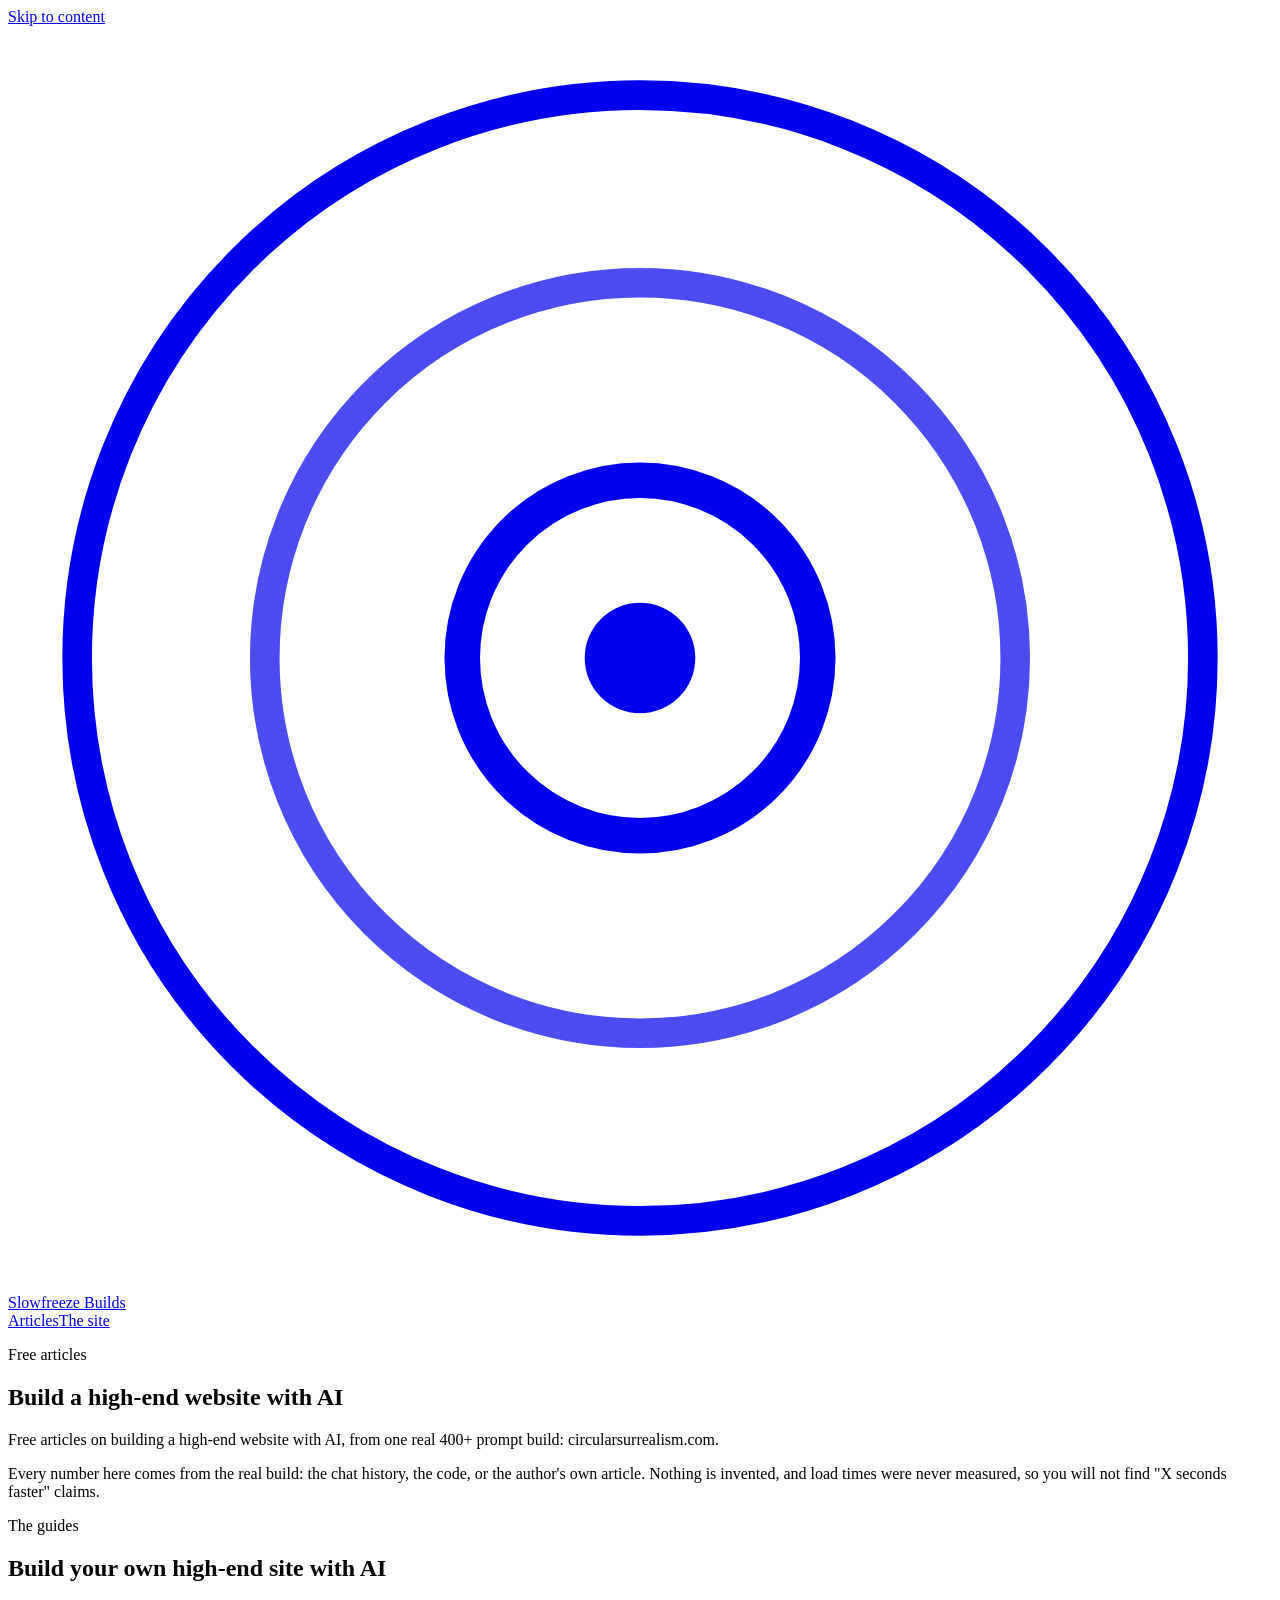
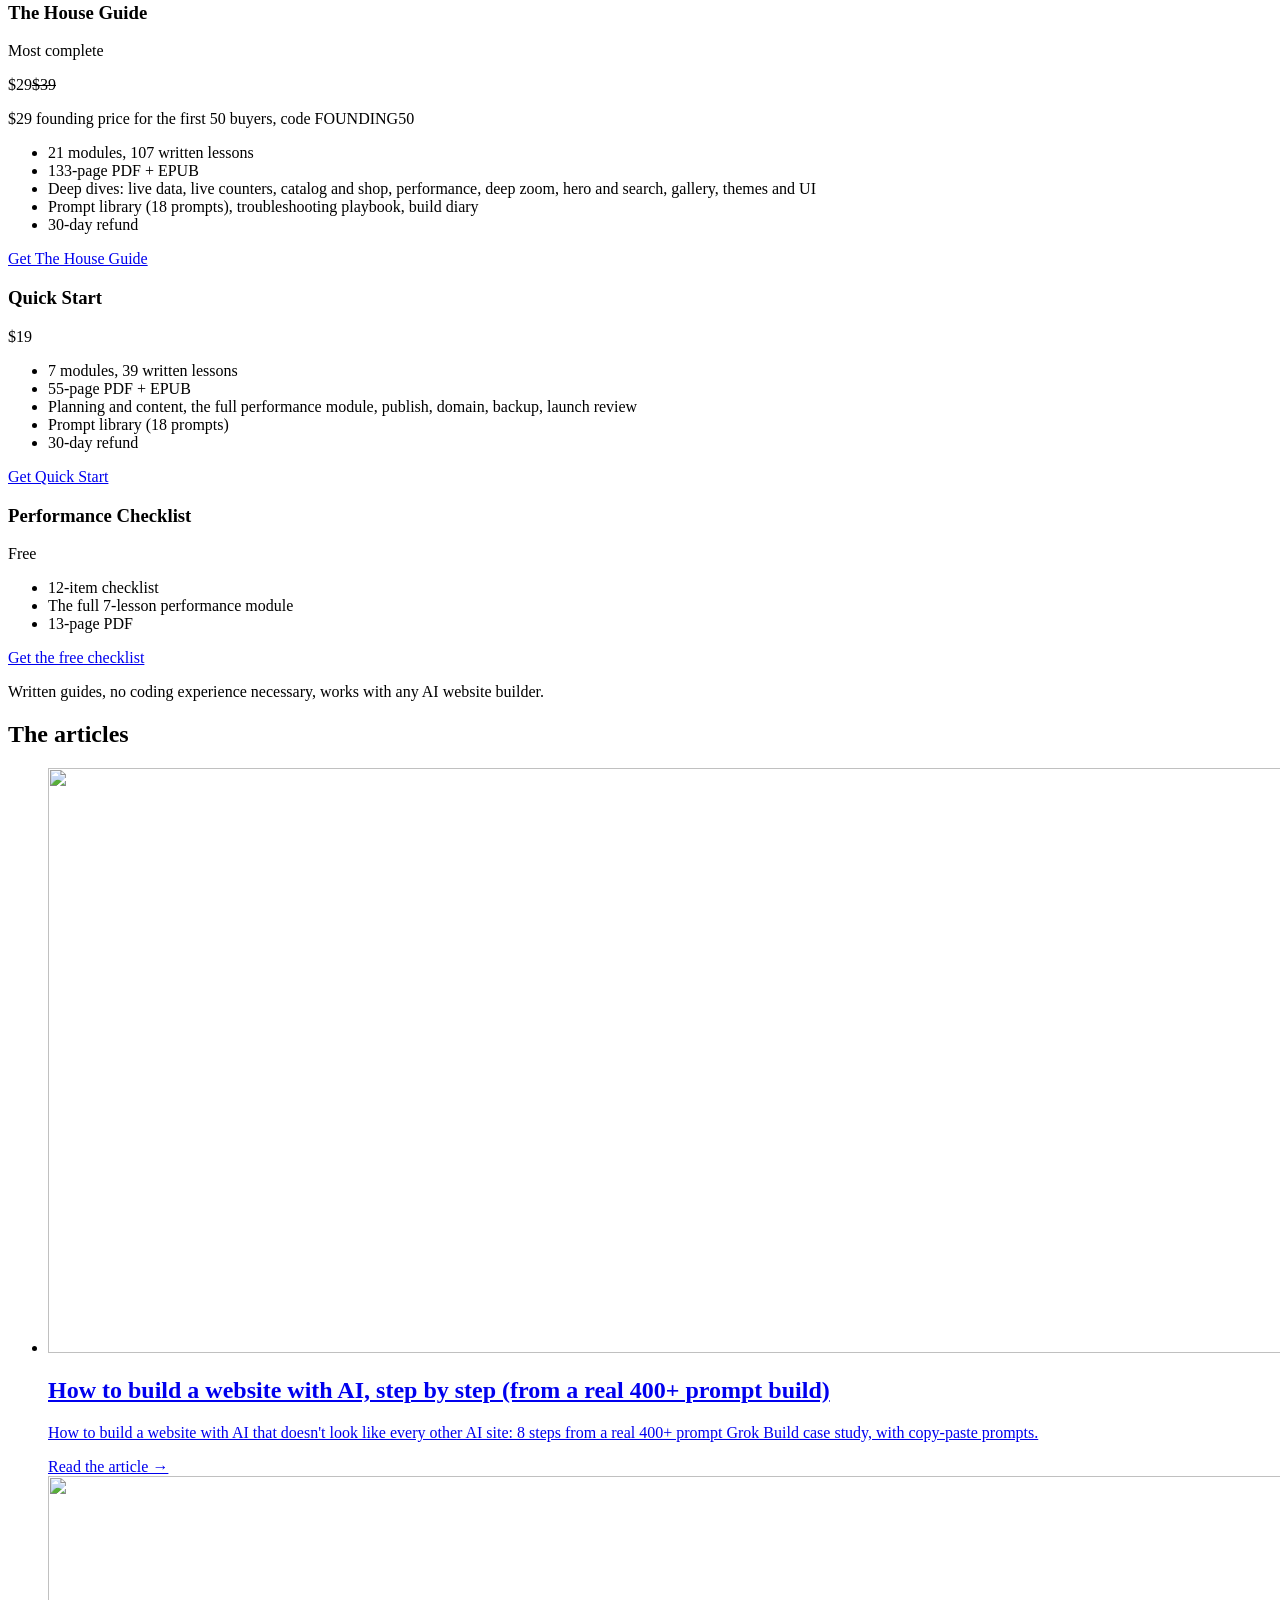
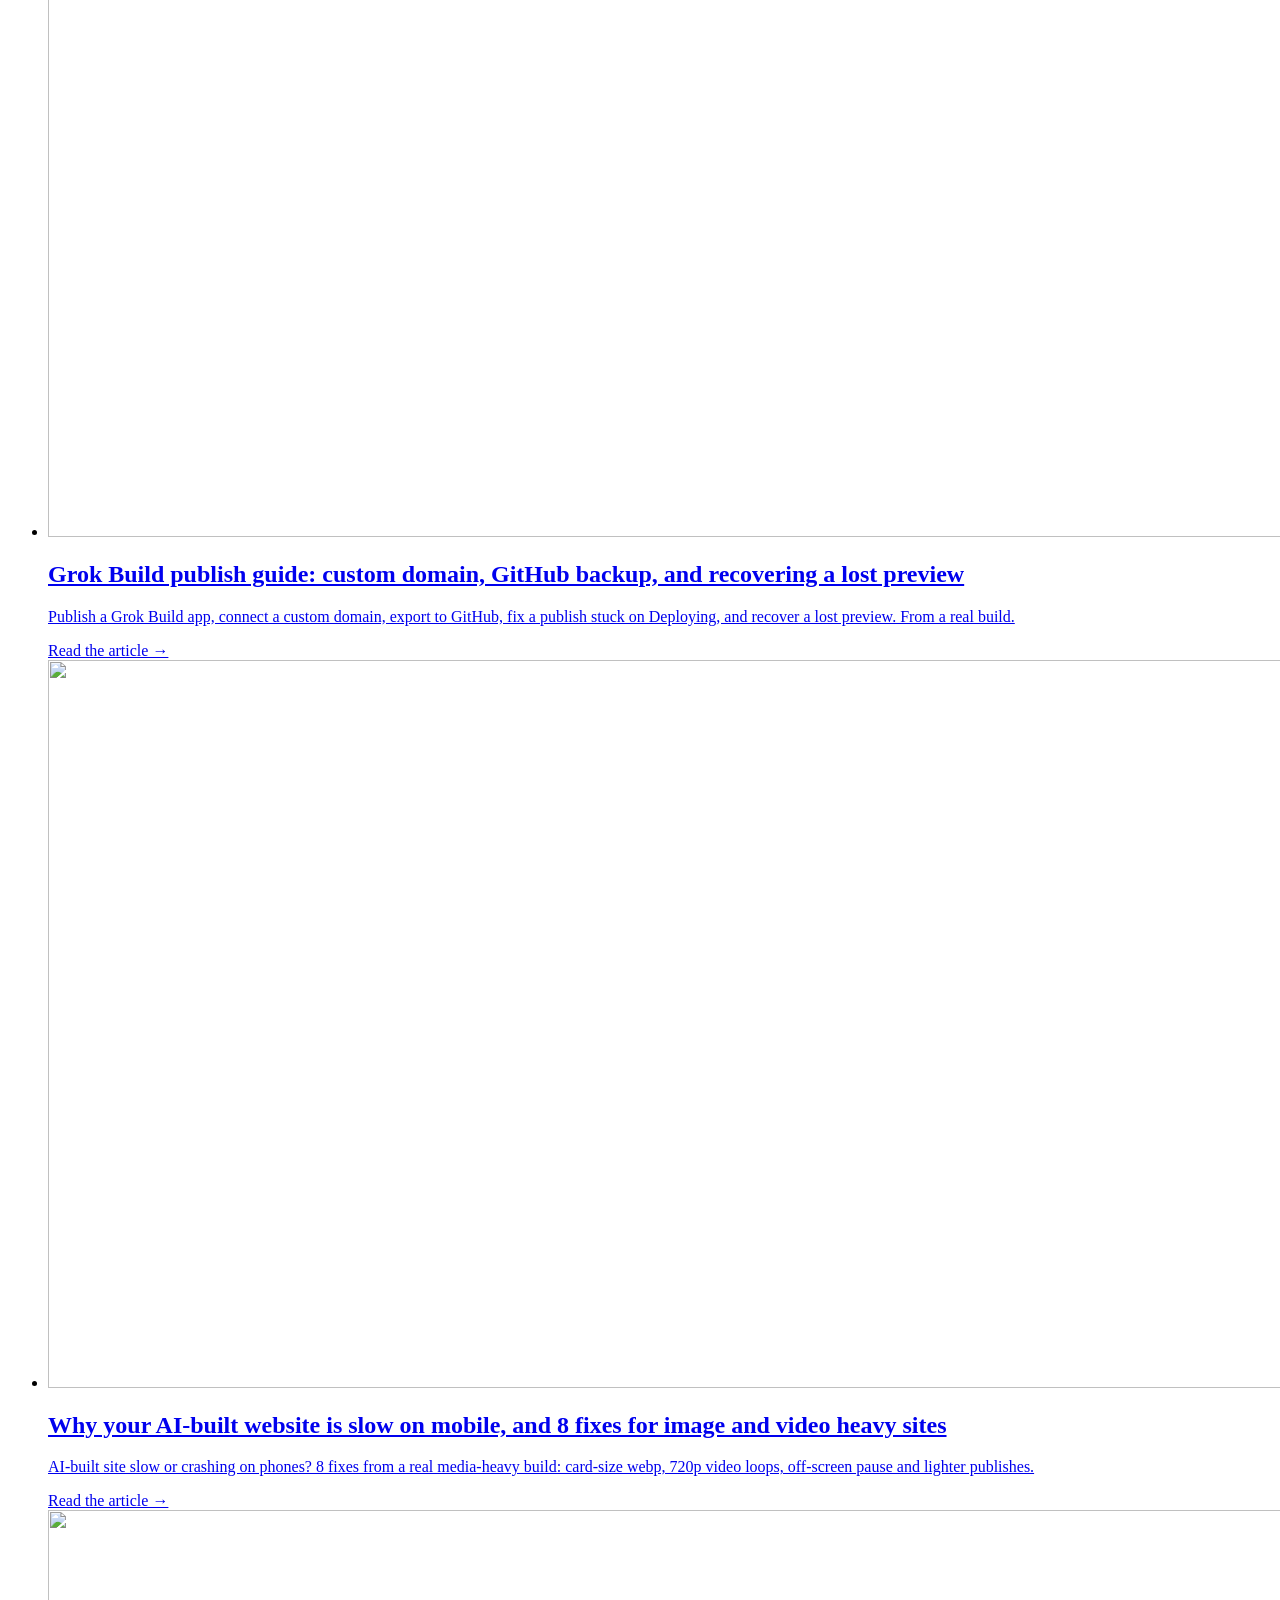
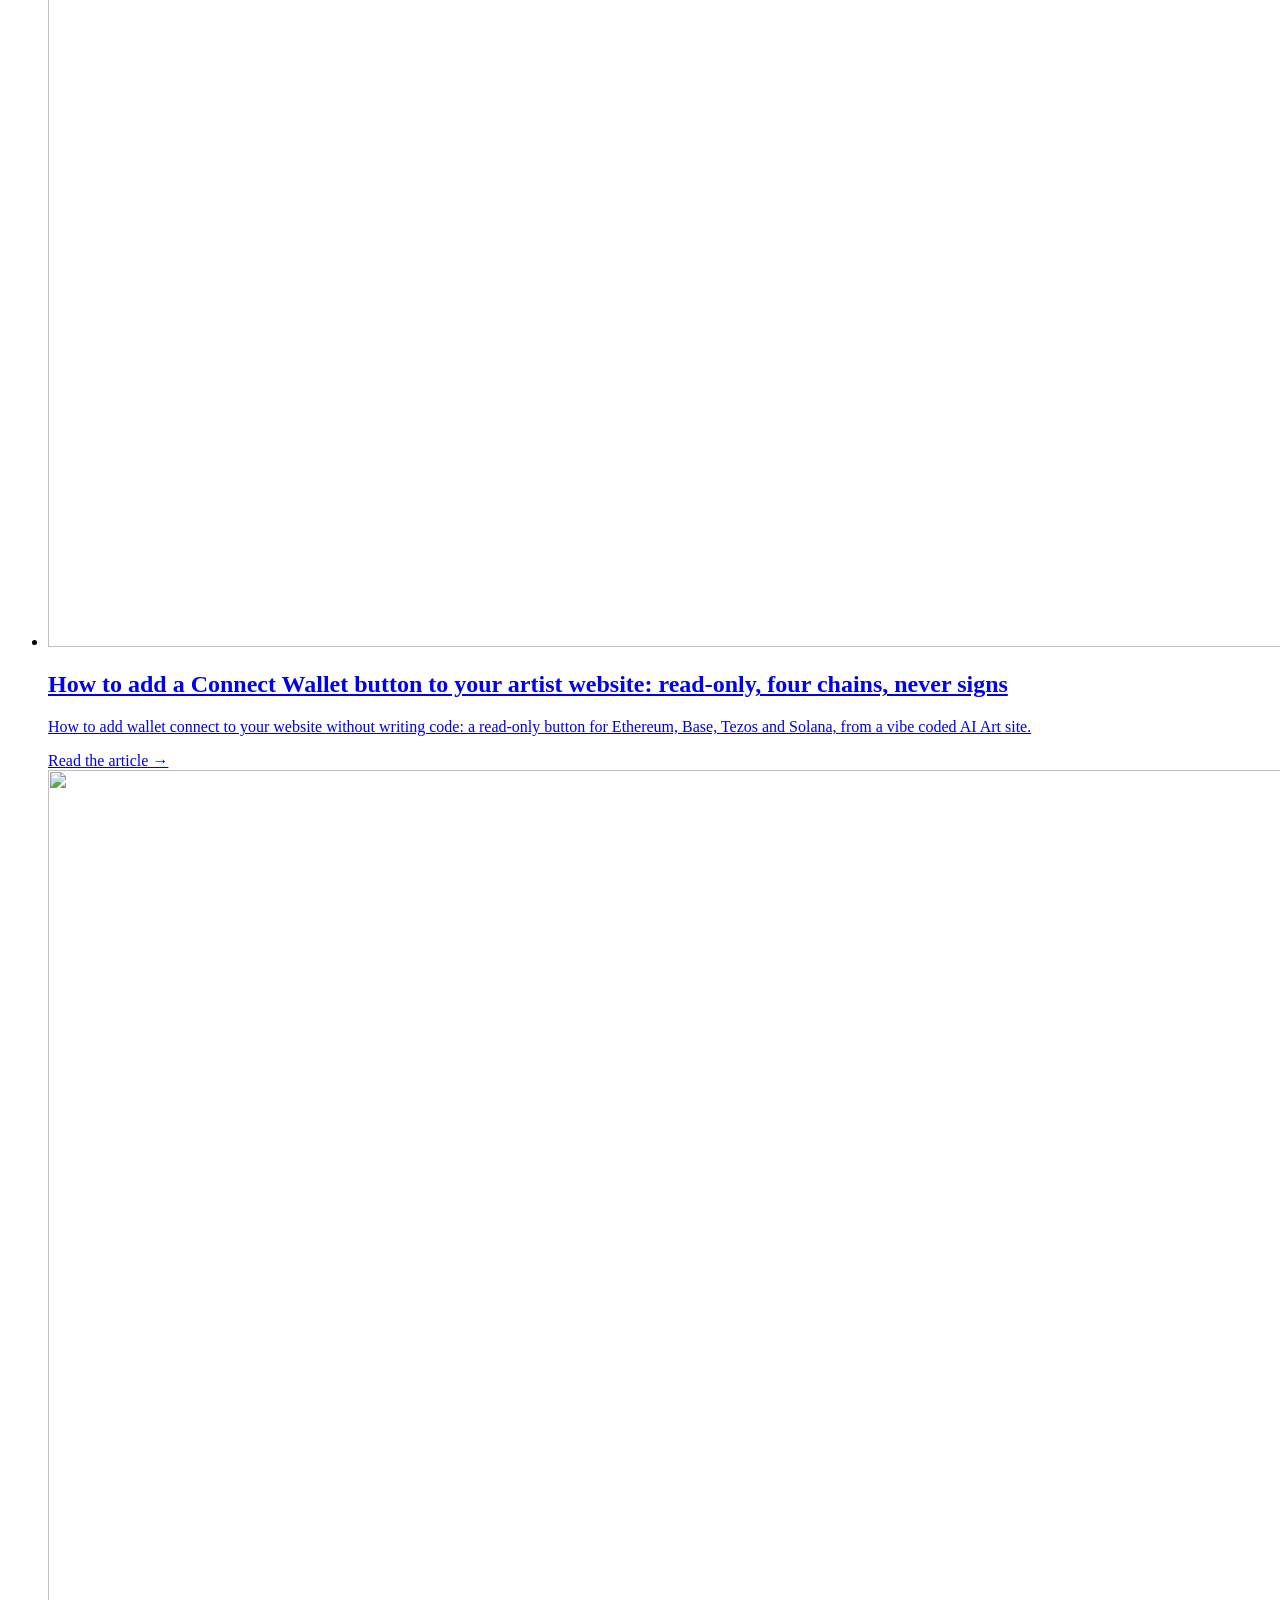
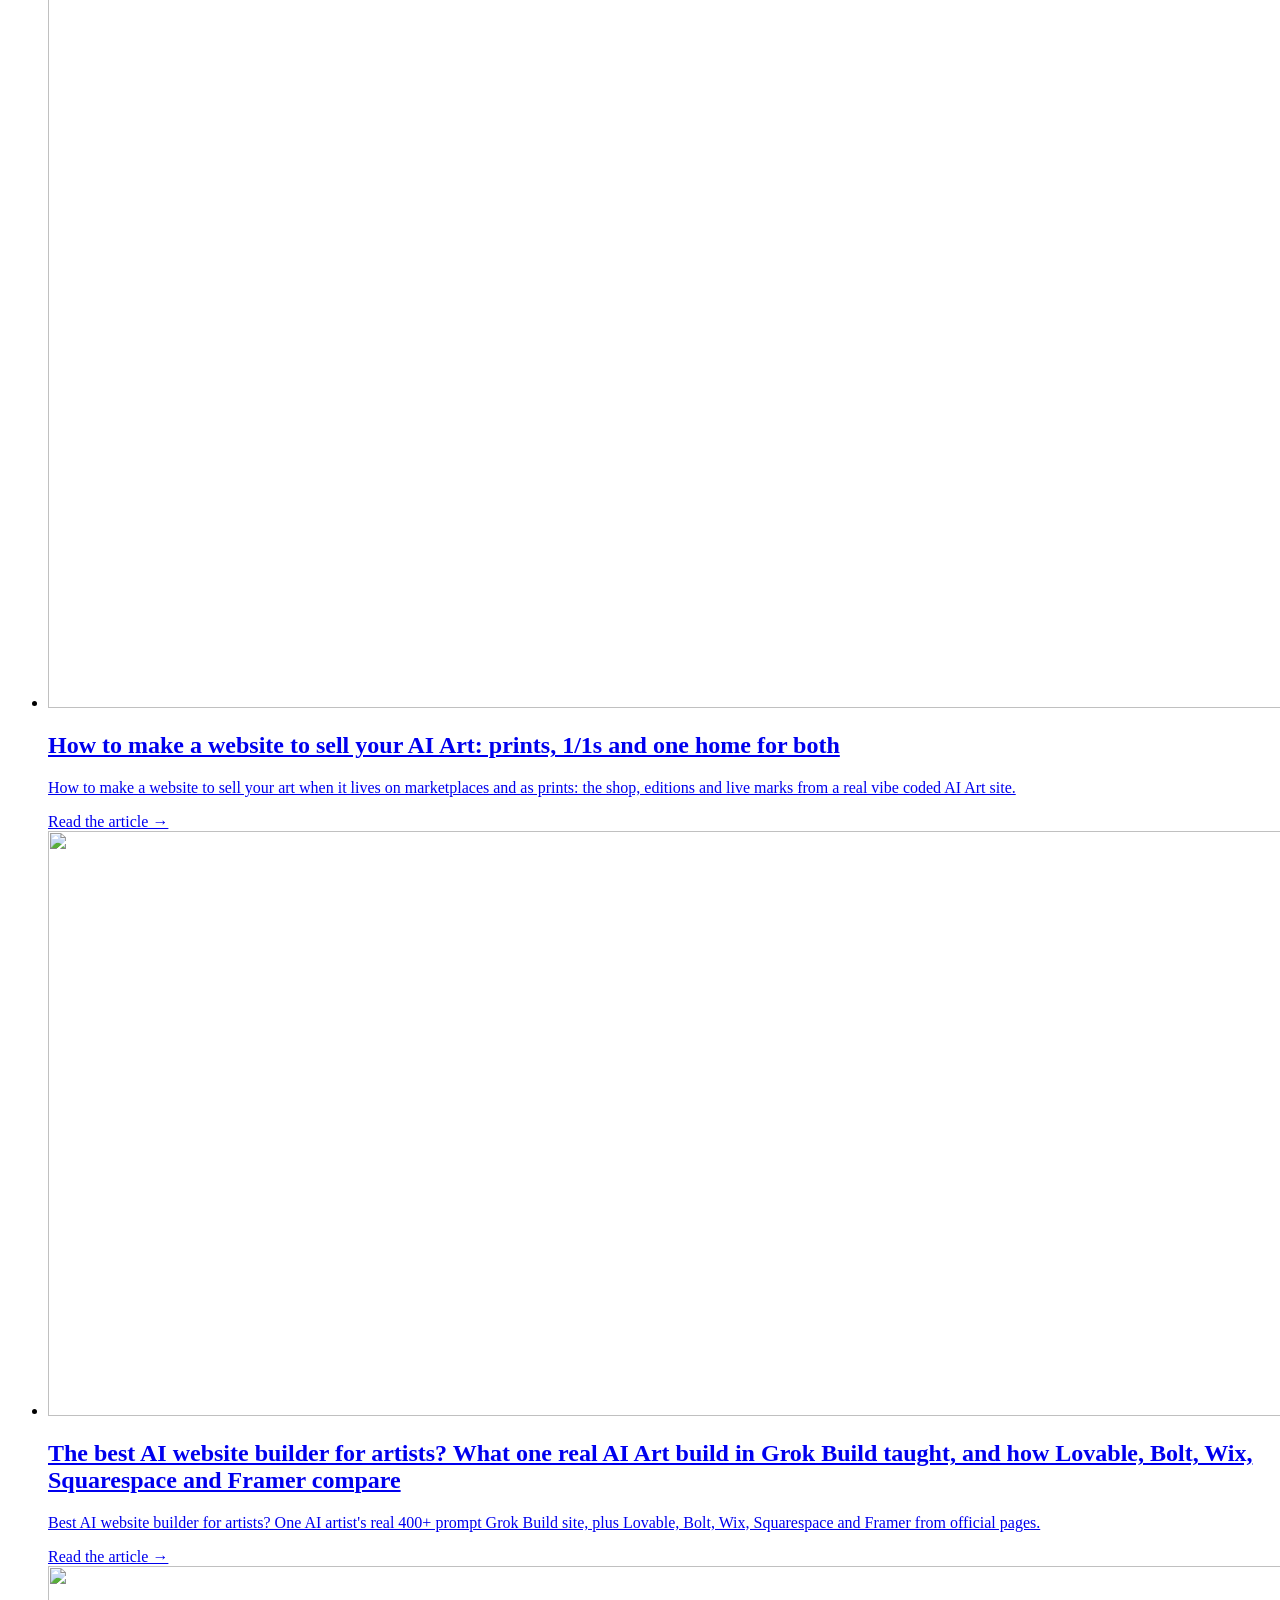
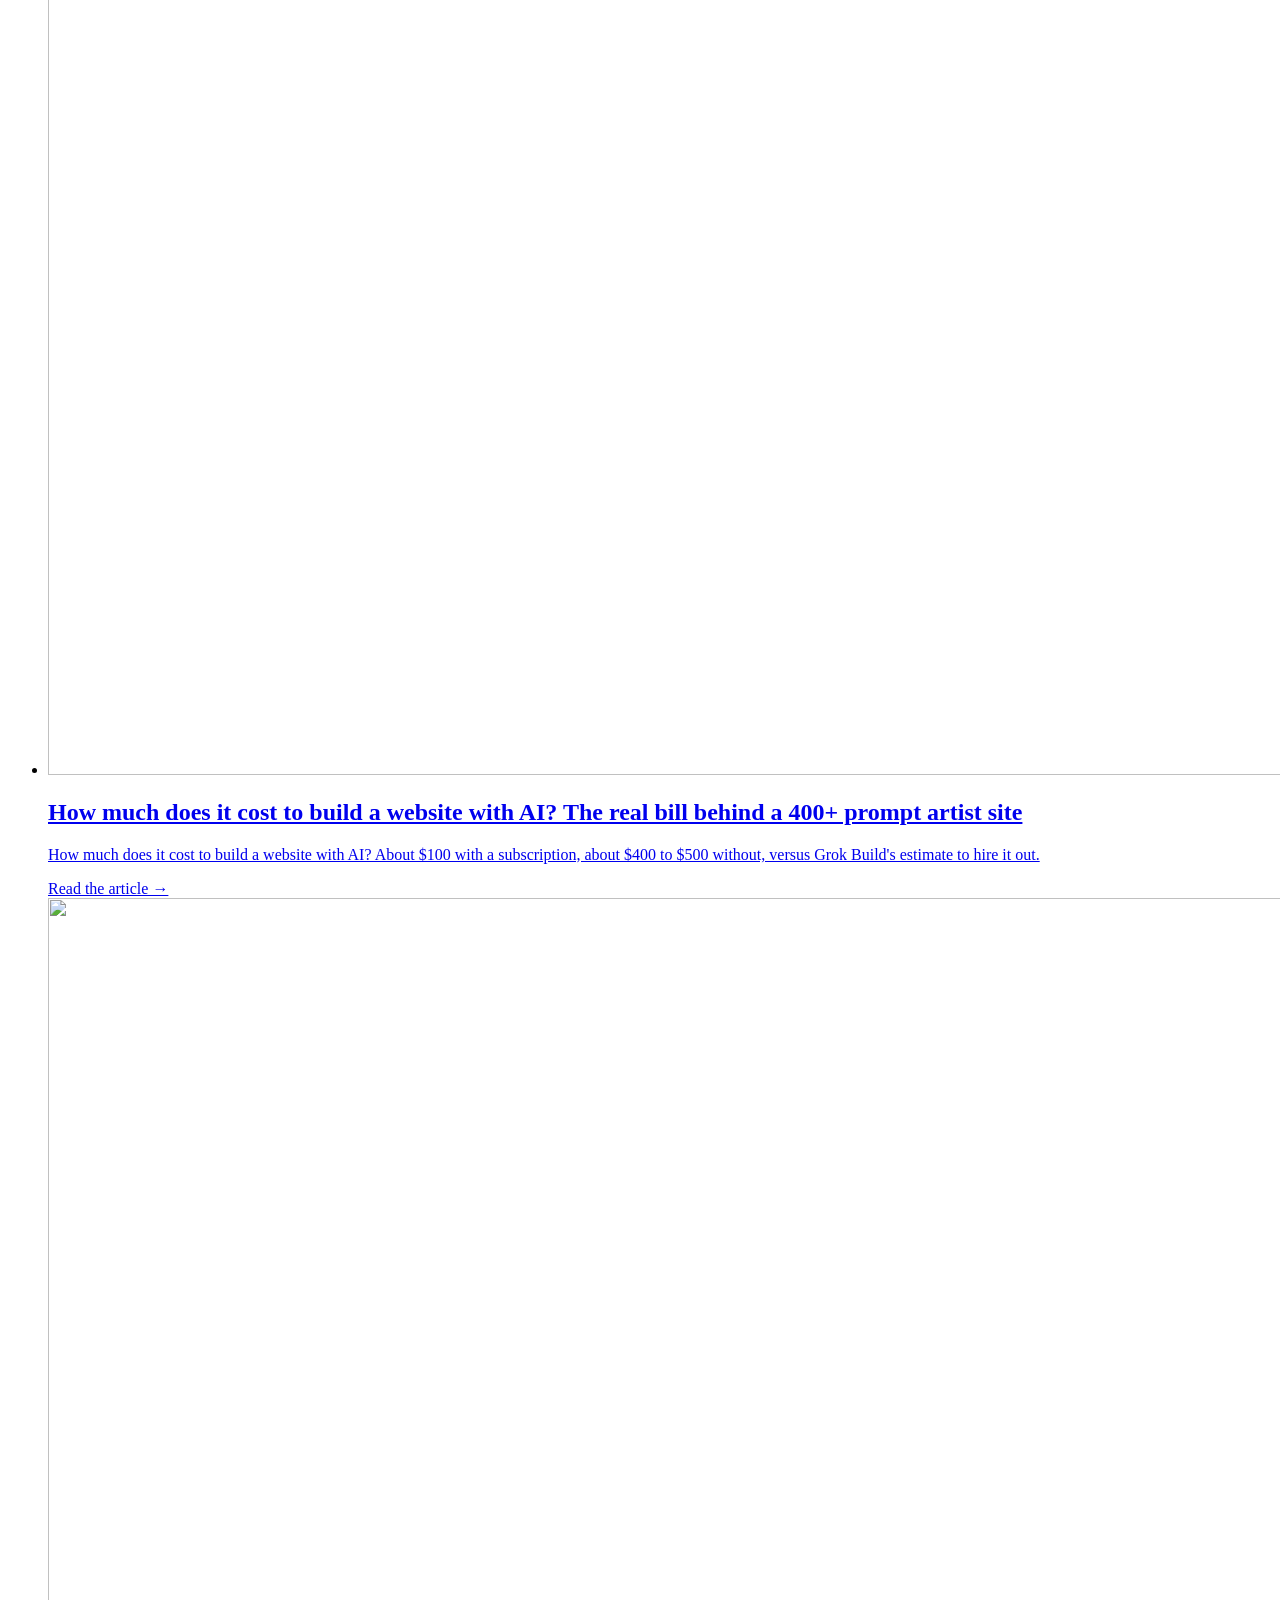
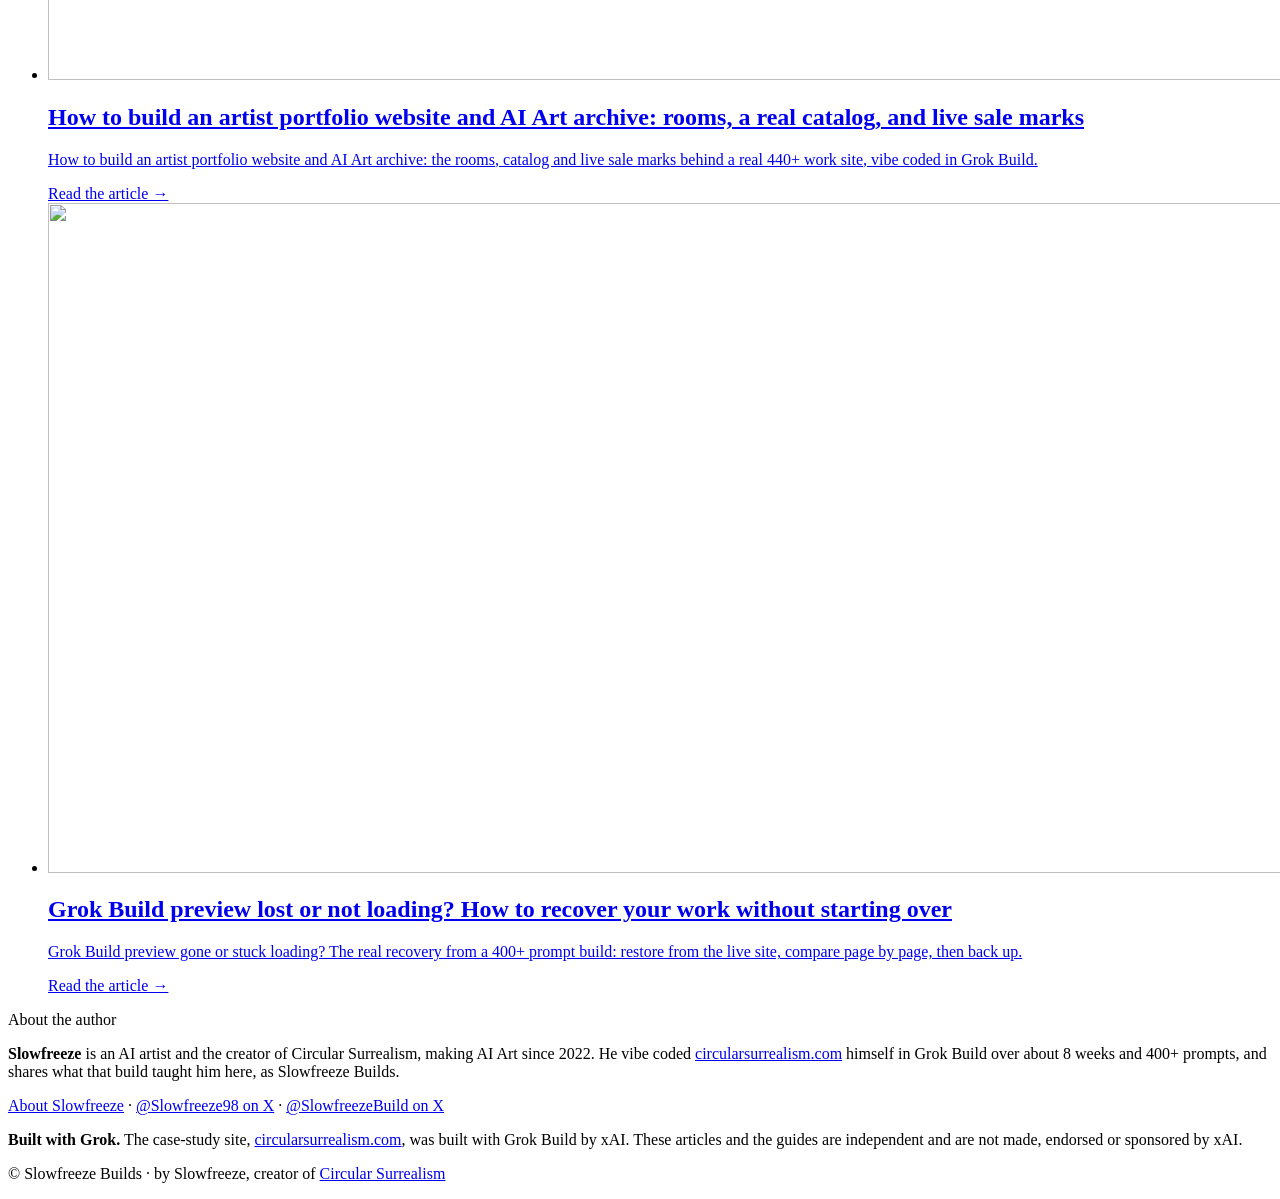
==== docs/index.html @ a95d2339 "Publish article: how-much-does-it-cost-to-build-a-website-with-ai" ====
<!doctype html>
<html lang="en">
<head>
<meta charset="utf-8">
<meta name="viewport" content="width=device-width, initial-scale=1">
<title>Build a High-End Website with AI — Slowfreeze Builds</title>
<meta name="description" content="Free articles on building a high-end website with AI, from one real 400+ prompt build: circularsurrealism.com.">
<link rel="canonical" href="https://guide.circularsurrealism.com/">
<meta property="og:type" content="website">
<meta property="og:site_name" content="Slowfreeze Builds">
<meta property="og:title" content="Build a High-End Website with AI — Slowfreeze Builds">
<meta property="og:description" content="Free articles on building a high-end website with AI, from one real 400+ prompt build: circularsurrealism.com.">
<meta property="og:url" content="https://guide.circularsurrealism.com/">
<meta property="og:image" content="https://guide.circularsurrealism.com/assets/og/home.jpg">
<meta name="twitter:image" content="https://guide.circularsurrealism.com/assets/og/home.jpg">
<meta name="twitter:card" content="summary_large_image">
<meta name="twitter:title" content="Build a High-End Website with AI — Slowfreeze Builds">
<meta name="twitter:description" content="Free articles on building a high-end website with AI, from one real 400+ prompt build: circularsurrealism.com.">
<meta name="theme-color" content="#0d0b08">
<meta name="p:domain_verify" content="8b572280ec21d7344ce35e3d0566f415"/>
<link rel="icon" type="image/png" sizes="32x32" href="/favicon-32.png">
<link rel="icon" type="image/png" sizes="16x16" href="/favicon-16.png">
<link rel="icon" href="/favicon.ico" sizes="any">
<link rel="icon" type="image/svg+xml" href="/favicon.svg">
<link rel="apple-touch-icon" sizes="180x180" href="/circular-surrealism-icon.png">
<link rel="preconnect" href="https://fonts.googleapis.com">
<link rel="preconnect" href="https://fonts.gstatic.com" crossorigin>
<link rel="stylesheet" href="https://fonts.googleapis.com/css2?family=Syne:wght@600&display=swap">
<link rel="stylesheet" href="/style.css">
<script type="application/ld+json">{"@context": "https://schema.org", "@graph": [{"@type": "WebSite", "@id": "https://guide.circularsurrealism.com/#website", "url": "https://guide.circularsurrealism.com/", "name": "Slowfreeze Builds", "alternateName": "Circular Surrealism · Build Notes", "inLanguage": "en", "publisher": {"@id": "https://guide.circularsurrealism.com/#org"}, "author": {"@id": "https://circularsurrealism.com/#slowfreeze"}}, {"@type": "Organization", "@id": "https://guide.circularsurrealism.com/#org", "name": "Slowfreeze Builds", "url": "https://guide.circularsurrealism.com/", "logo": {"@type": "ImageObject", "url": "https://guide.circularsurrealism.com/circular-surrealism-icon.png"}, "description": "Vibe coding guides and free build notes from one real 400+ prompt website build: circularsurrealism.com. No coding experience necessary.", "founder": {"@id": "https://circularsurrealism.com/#slowfreeze"}, "parentOrganization": {"@id": "https://circularsurrealism.com/#studio"}, "sameAs": ["https://x.com/SlowfreezeBuild", "https://slowfreezebuilds.gumroad.com/", "https://www.pinterest.com/slowfreezebuilds/"]}, {"@type": "Person", "@id": "https://circularsurrealism.com/#slowfreeze", "name": "Slowfreeze", "url": "https://circularsurrealism.com/about", "sameAs": ["https://x.com/Slowfreeze98", "https://www.transient.xyz/@slowfreeze", "https://opensea.io/Slowfreeze"]}]}</script>
</head>
<body>
<a class="skip" href="#main">Skip to content</a>
<header class="site-header"><div class="wrap">
<a class="brand" href="/"><svg class="mark" viewBox="0 0 32 32" fill="none" aria-hidden="true"><circle cx="16" cy="16" r="14.25" stroke="currentColor" stroke-width="0.75"></circle><circle cx="16" cy="16" r="9.5" stroke="currentColor" stroke-width="0.75" opacity="0.7"></circle><circle cx="16" cy="16" r="4.5" stroke="currentColor" stroke-width="0.9"></circle><circle cx="16" cy="16" r="1.4" fill="currentColor"></circle></svg><span><span class="wordmark">Slowfreeze Builds</span></span></a>
<nav><a href="/">Articles</a><a href="https://circularsurrealism.com" rel="noopener">The site</a></nav>
</div></header>
<main id="main" class="wrap home">
<section class="intro">
<p class="eyebrow">Free articles</p>
<h1>Build a high-end website with AI</h1>
<p class="dek">Free articles on building a high-end website with AI, from one real 400+ prompt build: circularsurrealism.com.</p>
<p>Every number here comes from the real build: the chat history, the code, or the author's own article. Nothing is invented, and load times were never measured, so you will not find "X seconds faster" claims.</p>
</section>
<section class="tiers" id="guides" aria-labelledby="guides-h"><p class="tiers-eyebrow">The guides</p><h2 class="tiers-h" id="guides-h">Build your own high-end site with AI</h2><div class="tier-grid"><div class="tier featured"><div class="tier-top"><h3 class="tier-name">The House Guide</h3><span class="tier-badge">Most complete</span></div><p class="tier-price"><span class="now">$29</span><s class="was" aria-label="regular price $39">$39</s></p><p class="tier-founding">$29 founding price for the first 50 buyers, code FOUNDING50</p><ul class="tier-points"><li>21 modules, 107 written lessons</li><li>133-page PDF + EPUB</li><li>Deep dives: live data, live counters, catalog and shop, performance, deep zoom, hero and search, gallery, themes and UI</li><li>Prompt library (18 prompts), troubleshooting playbook, build diary</li><li>30-day refund</li></ul><a class="tier-btn primary" href="https://slowfreezebuilds.gumroad.com/l/sjvavd?offer_code=FOUNDING50" rel="noopener">Get The House Guide</a></div><div class="tier-pair"><div class="tier"><div class="tier-top"><h3 class="tier-name">Quick Start</h3></div><p class="tier-price"><span class="now">$19</span></p><ul class="tier-points"><li>7 modules, 39 written lessons</li><li>55-page PDF + EPUB</li><li>Planning and content, the full performance module, publish, domain, backup, launch review</li><li>Prompt library (18 prompts)</li><li>30-day refund</li></ul><a class="tier-btn" href="https://slowfreezebuilds.gumroad.com/l/kslwf" rel="noopener">Get Quick Start</a></div><div class="tier"><div class="tier-top"><h3 class="tier-name">Performance Checklist</h3></div><p class="tier-price"><span class="now">Free</span></p><ul class="tier-points"><li>12-item checklist</li><li>The full 7-lesson performance module</li><li>13-page PDF</li></ul><a class="tier-btn" href="https://slowfreezebuilds.gumroad.com/l/svpmd" rel="noopener">Get the free checklist</a></div></div></div><p class="tiers-note">Written guides, no coding experience necessary, works with any AI website builder.</p></section>
<h2 class="list-h">The articles</h2>
<ul class="cards">
<li class="card"><a href="/how-to-build-a-website-with-ai/"><img src="/assets/img/f1-builder-loop-900.webp" alt="" width="1600" height="585" loading="lazy" decoding="async"><div><h2>How to build a website with AI, step by step (from a real 400+ prompt build)</h2><p>How to build a website with AI that doesn&#x27;t look like every other AI site: 8 steps from a real 400+ prompt Grok Build case study, with copy-paste prompts.</p><span class="more">Read the article →</span></div></a></li><li class="card"><a href="/grok-build-publish-custom-domain-github/"><img src="/assets/img/e2-three-pieces-900.webp" alt="" width="1600" height="661" loading="lazy" decoding="async"><div><h2>Grok Build publish guide: custom domain, GitHub backup, and recovering a lost preview</h2><p>Publish a Grok Build app, connect a custom domain, export to GitHub, fix a publish stuck on Deploying, and recover a lost preview. From a real build.</p><span class="more">Read the article →</span></div></a></li><li class="card"><a href="/make-ai-built-website-load-faster/"><img src="/assets/img/s4-before-after-media-900.webp" alt="" width="1600" height="728" loading="lazy" decoding="async"><div><h2>Why your AI-built website is slow on mobile, and 8 fixes for image and video heavy sites</h2><p>AI-built site slow or crashing on phones? 8 fixes from a real media-heavy build: card-size webp, 720p video loops, off-screen pause and lighter publishes.</p><span class="more">Read the article →</span></div></a></li><li class="card"><a href="/add-connect-wallet-button-to-website/"><img src="/assets/img/w2-connectors-900.webp" alt="" width="1600" height="737" loading="lazy" decoding="async"><div><h2>How to add a Connect Wallet button to your artist website: read-only, four chains, never signs</h2><p>How to add wallet connect to your website without writing code: a read-only button for Ethereum, Base, Tezos and Solana, from a vibe coded AI Art site.</p><span class="more">Read the article →</span></div></a></li><li class="card"><a href="/make-a-website-to-sell-your-ai-art/"><img src="/assets/img/s3-shop-page-900.webp" alt="" width="1600" height="1538" loading="lazy" decoding="async"><div><h2>How to make a website to sell your AI Art: prints, 1/1s and one home for both</h2><p>How to make a website to sell your art when it lives on marketplaces and as prints: the shop, editions and live marks from a real vibe coded AI Art site.</p><span class="more">Read the article →</span></div></a></li><li class="card"><a href="/best-ai-website-builder-for-artists/"><img src="/assets/img/f1-builder-loop-900.webp" alt="" width="1600" height="585" loading="lazy" decoding="async"><div><h2>The best AI website builder for artists? What one real AI Art build in Grok Build taught, and how Lovable, Bolt, Wix, Squarespace and Framer compare</h2><p>Best AI website builder for artists? One AI artist&#x27;s real 400+ prompt Grok Build site, plus Lovable, Bolt, Wix, Squarespace and Framer from official pages.</p><span class="more">Read the article →</span></div></a></li><li class="card"><a href="/how-much-does-it-cost-to-build-a-website-with-ai/"><img src="/assets/img/timeline-8-weeks-900.webp" alt="" width="1600" height="809" loading="lazy" decoding="async"><div><h2>How much does it cost to build a website with AI? The real bill behind a 400+ prompt artist site</h2><p>How much does it cost to build a website with AI? About $100 with a subscription, about $400 to $500 without, versus Grok Build&#x27;s estimate to hire it out.</p><span class="more">Read the article →</span></div></a></li><li class="card"><a href="/build-an-artist-portfolio-website-with-ai/"><img src="/assets/img/s3-rooms-900.webp" alt="" width="1600" height="782" loading="lazy" decoding="async"><div><h2>How to build an artist portfolio website and AI Art archive: rooms, a real catalog, and live sale marks</h2><p>How to build an artist portfolio website and AI Art archive: the rooms, catalog and live sale marks behind a real 440+ work site, vibe coded in Grok Build.</p><span class="more">Read the article →</span></div></a></li><li class="card"><a href="/grok-build-lost-preview-recovery/"><img src="/assets/img/e2-restore-from-live-900.webp" alt="" width="1600" height="670" loading="lazy" decoding="async"><div><h2>Grok Build preview lost or not loading? How to recover your work without starting over</h2><p>Grok Build preview gone or stuck loading? The real recovery from a 400+ prompt build: restore from the live site, compare page by page, then back up.</p><span class="more">Read the article →</span></div></a></li>
</ul>
<aside class="author-box" aria-label="About the author">
<p class="author-eyebrow">About the author</p>
<p><strong>Slowfreeze</strong> is an AI artist and the creator of Circular Surrealism, making AI Art since 2022. He vibe coded <a href="https://circularsurrealism.com" rel="noopener">circularsurrealism.com</a> himself in Grok Build over about 8 weeks and 400+ prompts, and shares what that build taught him here, as Slowfreeze Builds.</p>
<p class="author-links"><a href="https://circularsurrealism.com/about" rel="noopener">About Slowfreeze</a> · <a href="https://x.com/Slowfreeze98" rel="noopener">@Slowfreeze98 on X</a> · <a href="https://x.com/SlowfreezeBuild" rel="noopener">@SlowfreezeBuild on X</a></p>
</aside>
</main>
<footer class="site-footer"><div class="wrap">
<p class="credit"><strong>Built with Grok.</strong> The case-study site, <a href="https://circularsurrealism.com" rel="noopener">circularsurrealism.com</a>, was built with Grok Build by xAI. These articles and the guides are independent and are not made, endorsed or sponsored by xAI.</p>
<p class="small">&copy; Slowfreeze Builds · by Slowfreeze, creator of <a href="https://circularsurrealism.com" rel="noopener">Circular Surrealism</a></p>
</div></footer>
<a class="tier-float" href="#guides" hidden>Guides from $19</a>
<script src="/site.js" defer></script>
</body></html>
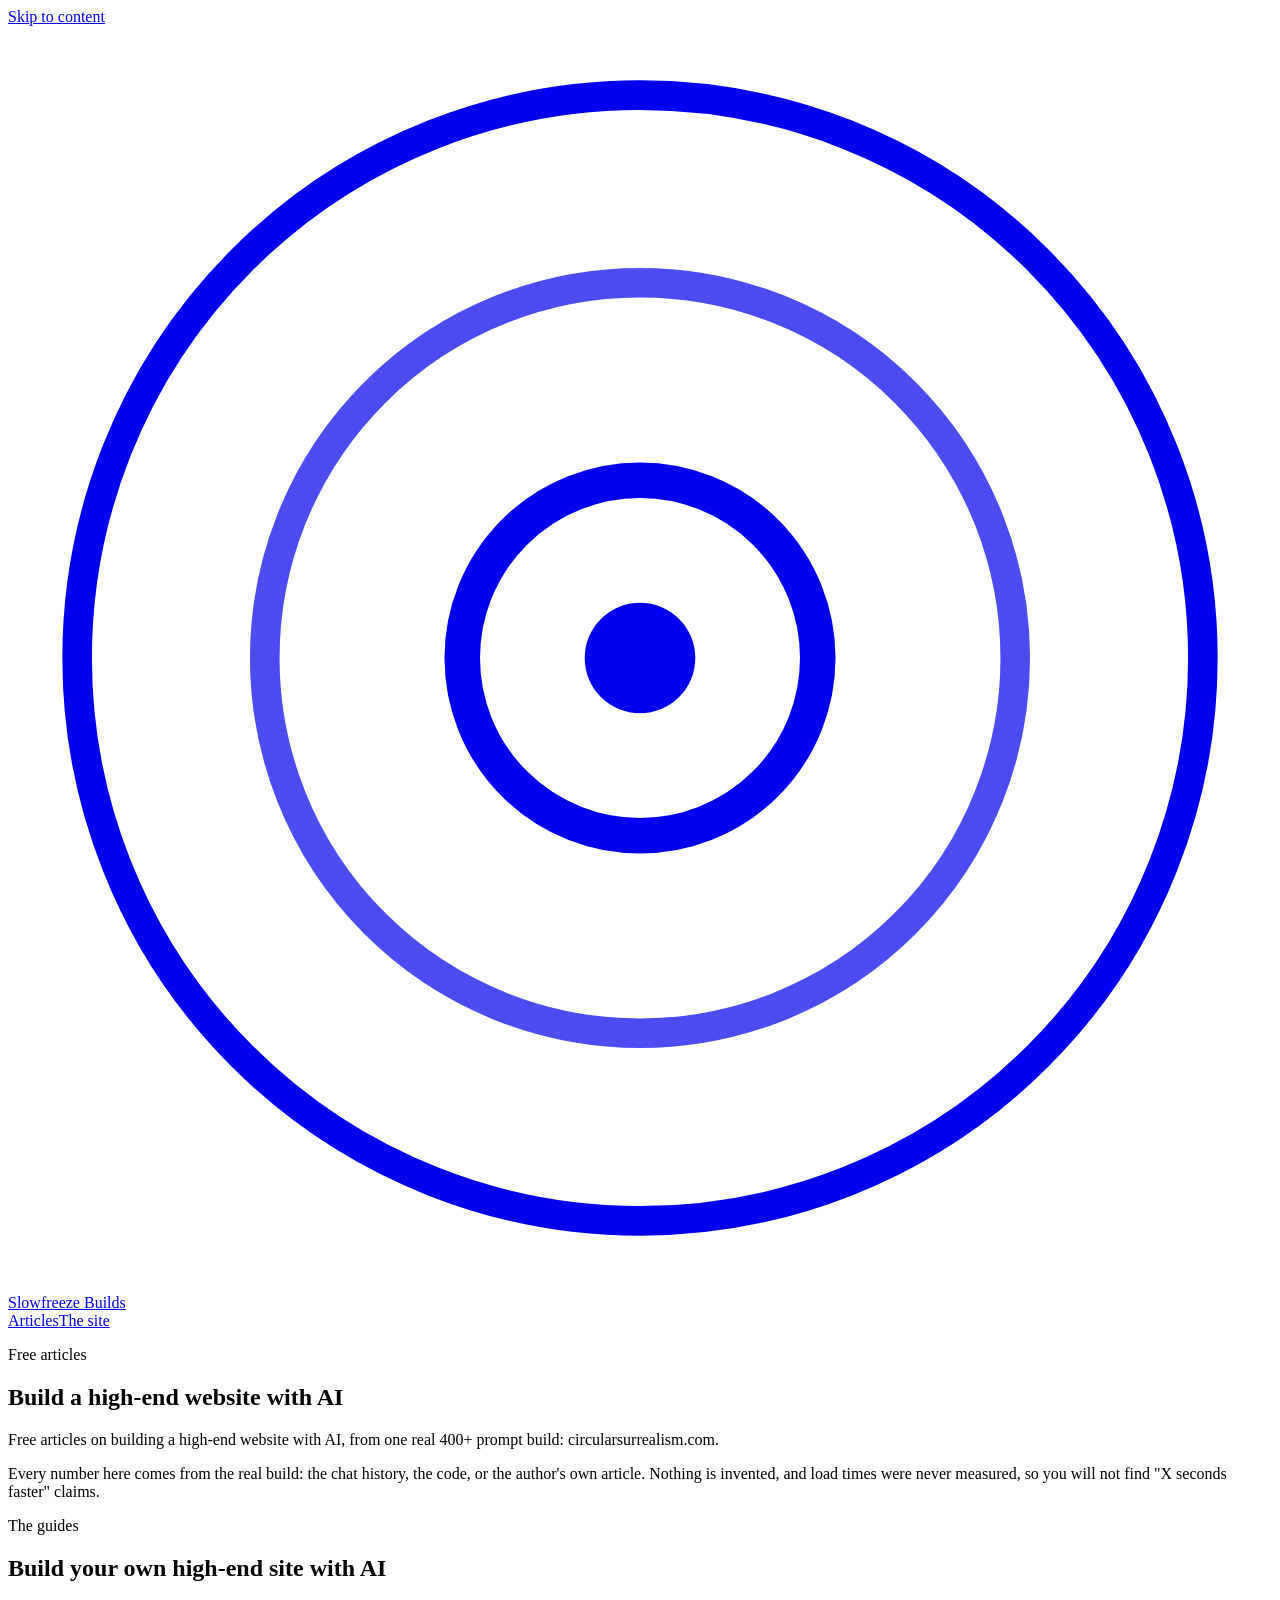
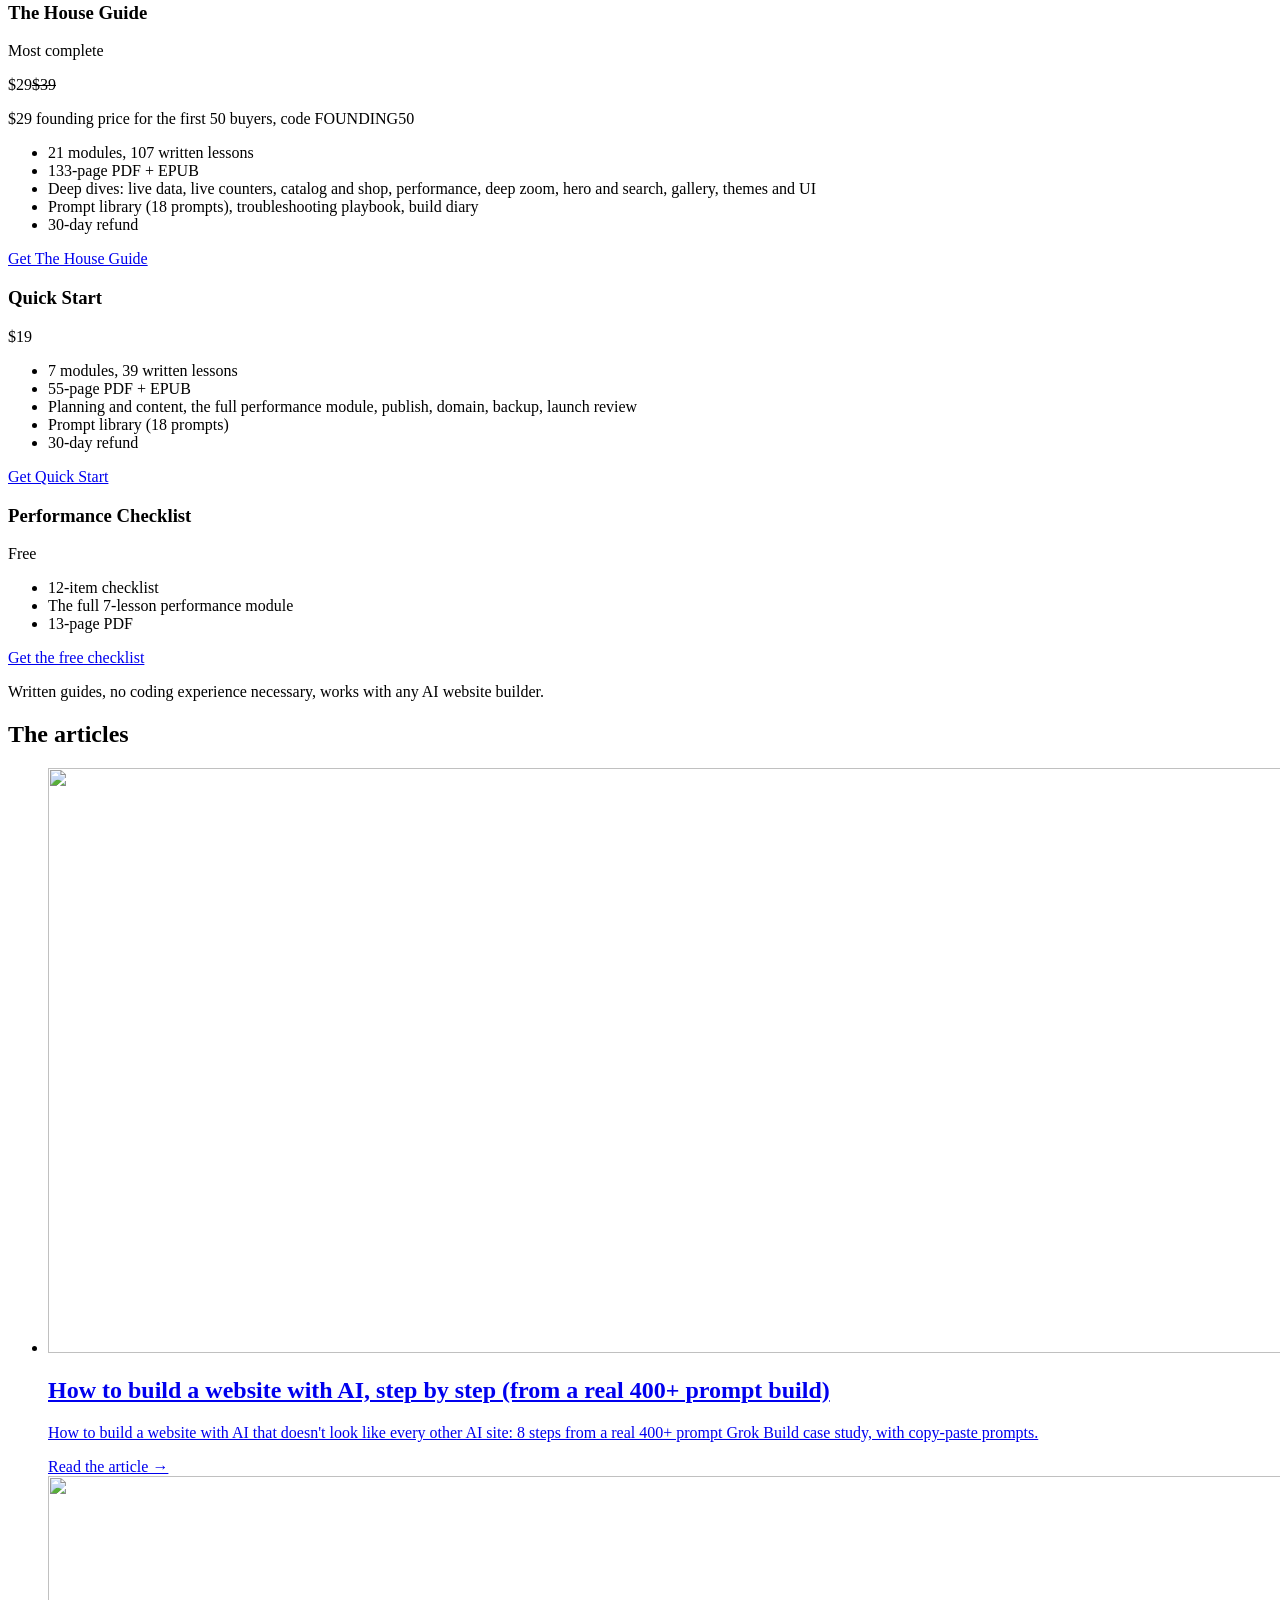
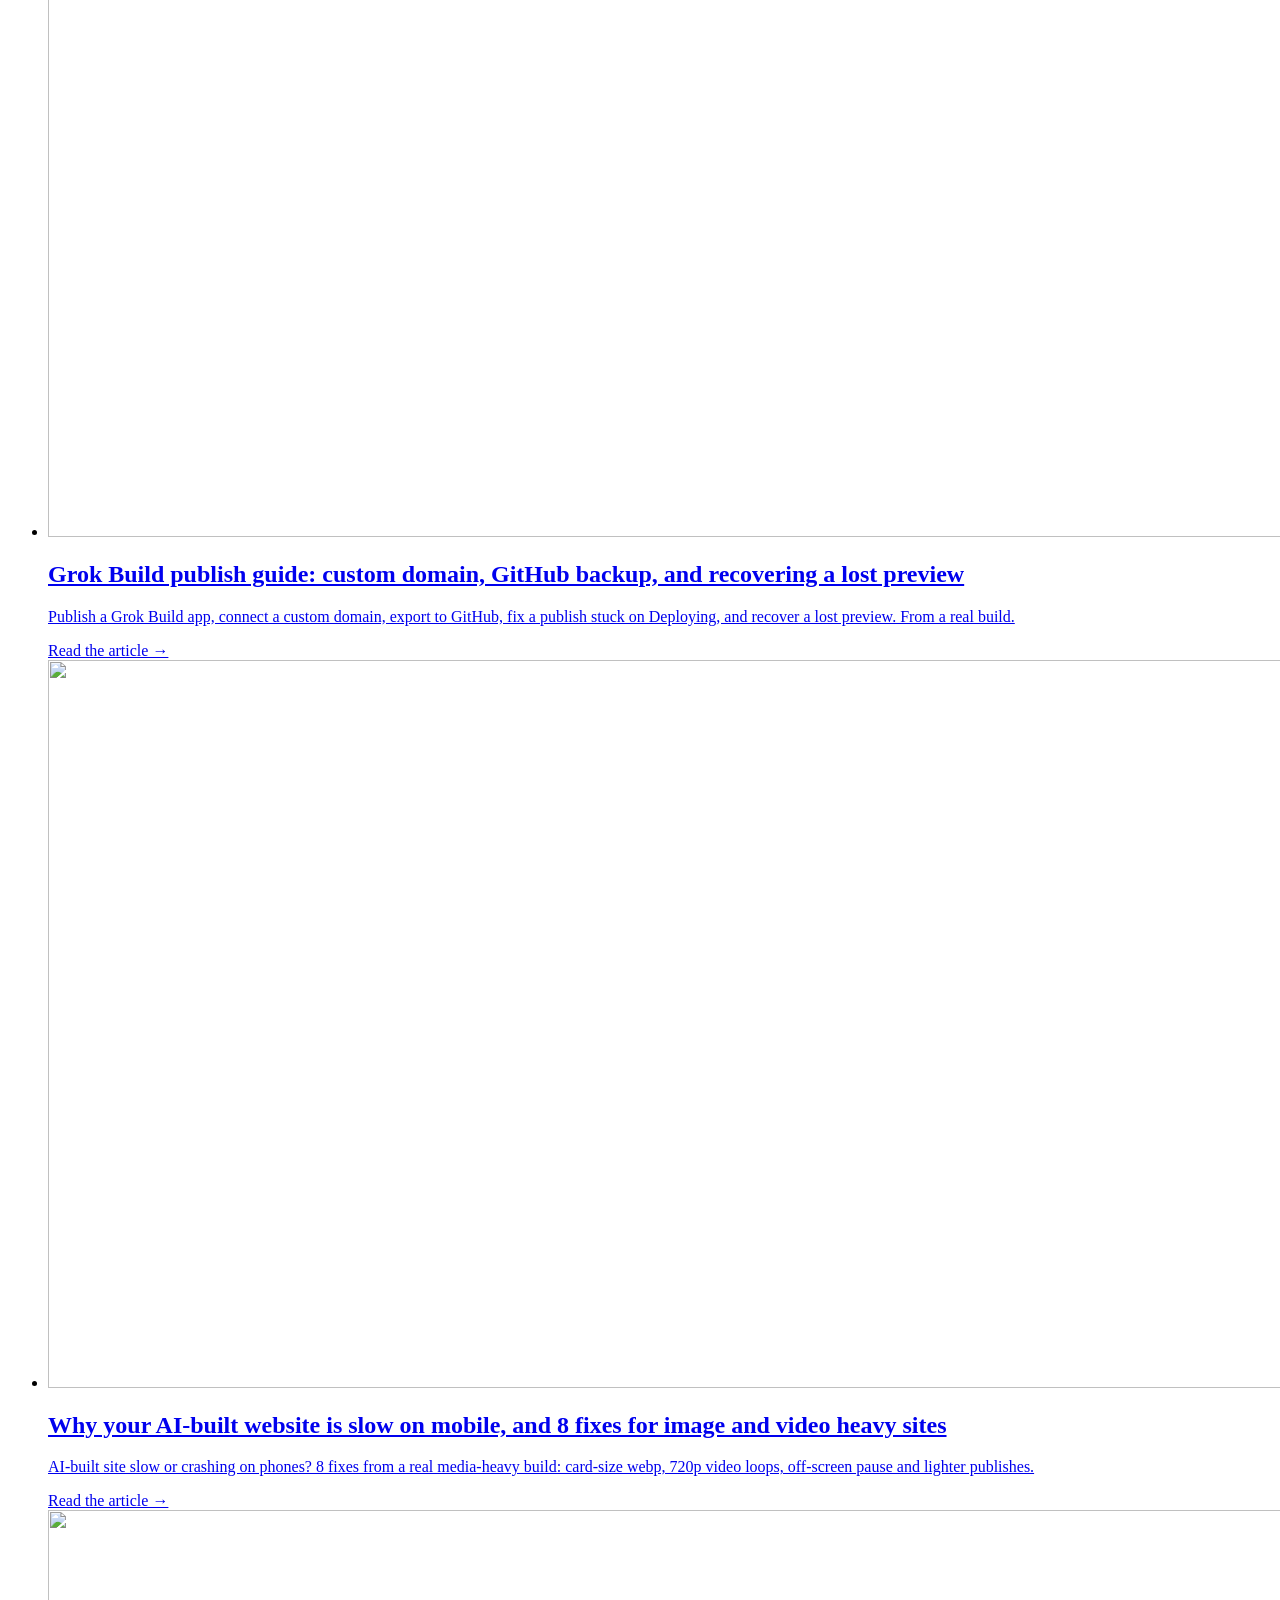
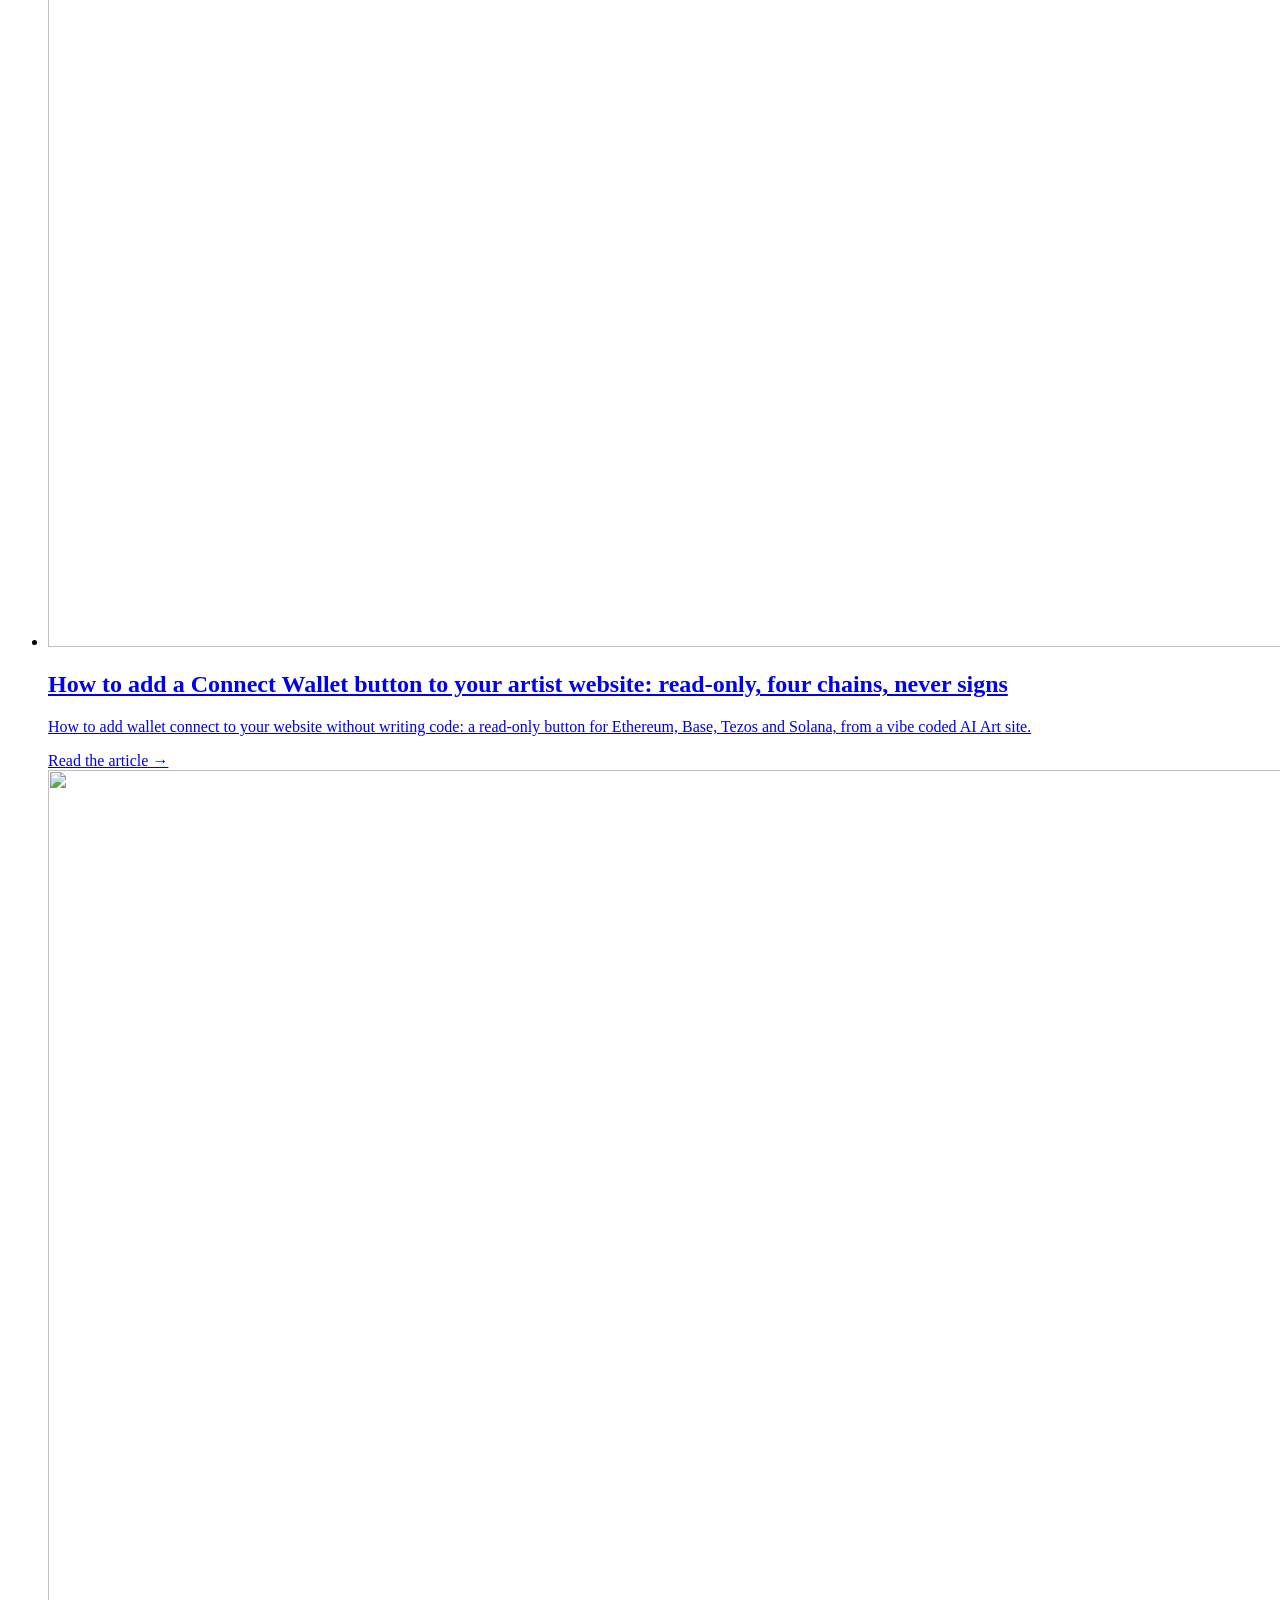
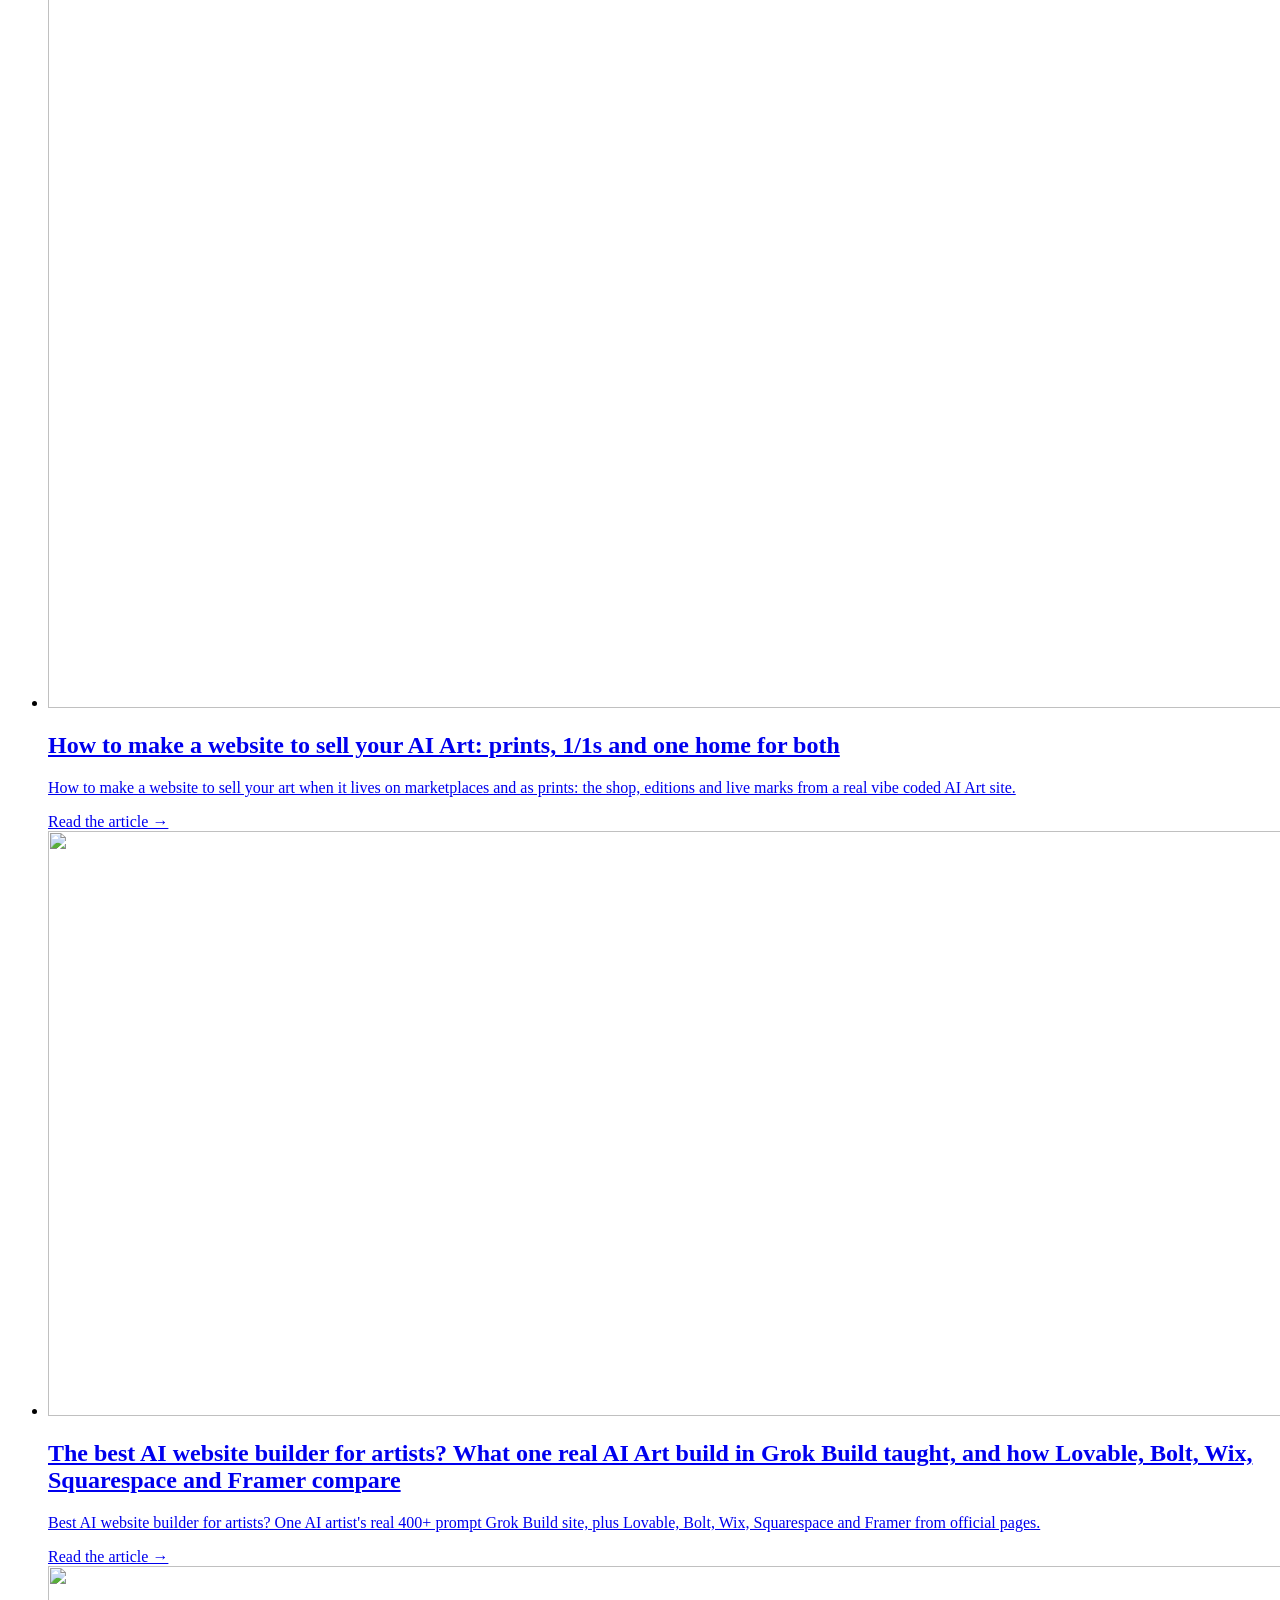
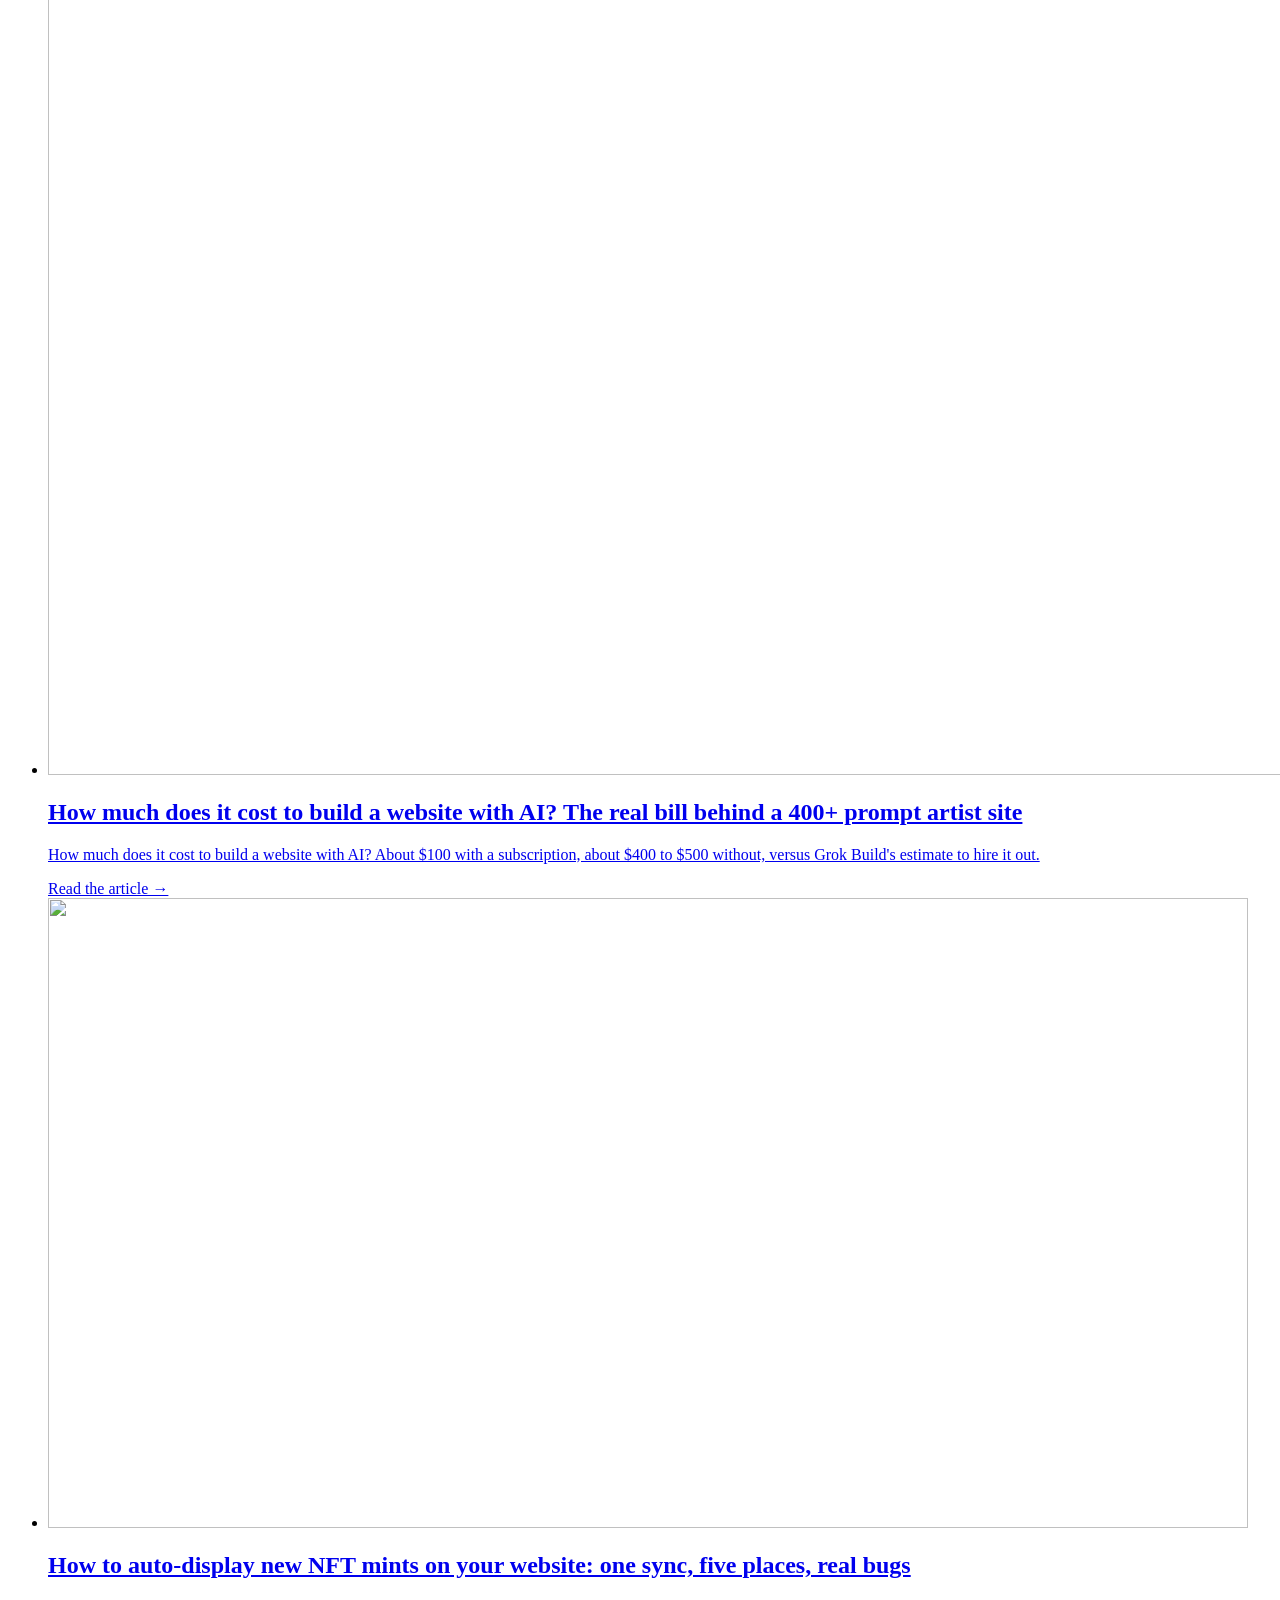
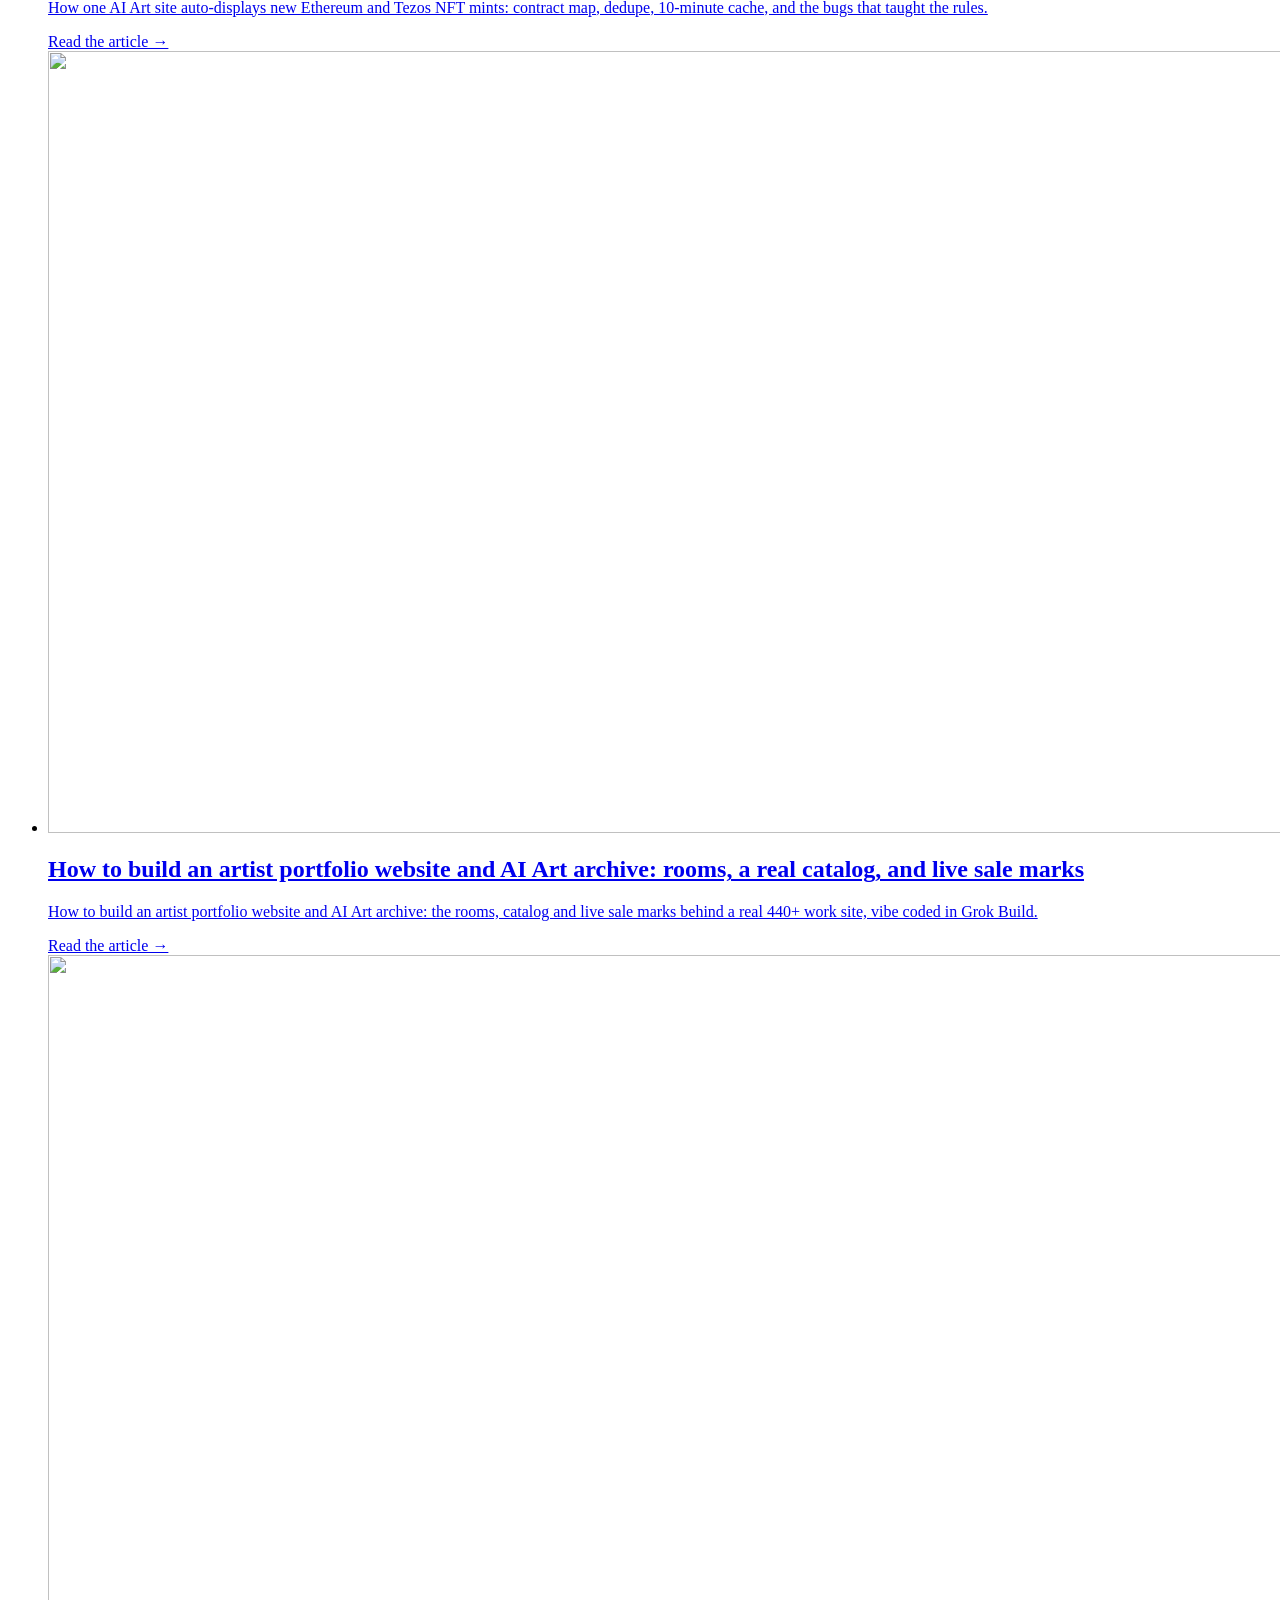
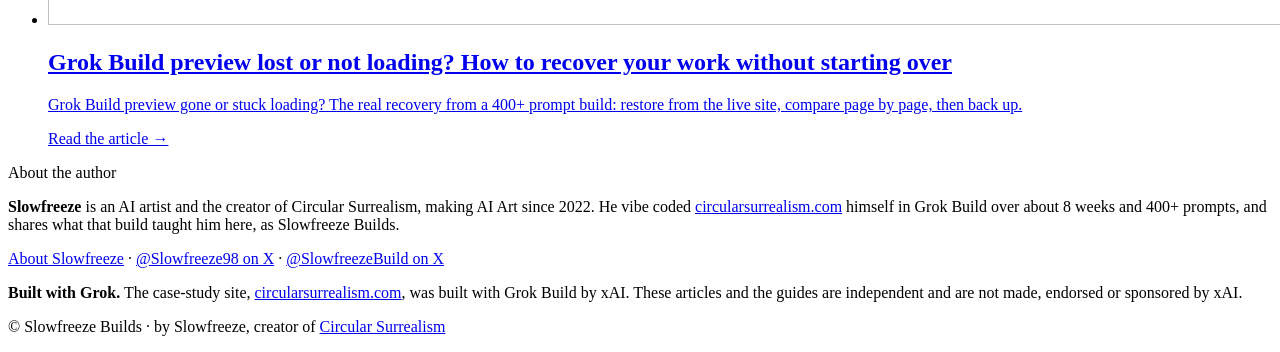
==== commit fec0c9f2: "Publish article: auto-display-new-nft-mints-on-website" ====
--- a/docs/index.html
+++ b/docs/index.html
@@ -45,7 +45,7 @@
 <section class="tiers" id="guides" aria-labelledby="guides-h"><p class="tiers-eyebrow">The guides</p><h2 class="tiers-h" id="guides-h">Build your own high-end site with AI</h2><div class="tier-grid"><div class="tier featured"><div class="tier-top"><h3 class="tier-name">The House Guide</h3><span class="tier-badge">Most complete</span></div><p class="tier-price"><span class="now">$29</span><s class="was" aria-label="regular price $39">$39</s></p><p class="tier-founding">$29 founding price for the first 50 buyers, code FOUNDING50</p><ul class="tier-points"><li>21 modules, 107 written lessons</li><li>133-page PDF + EPUB</li><li>Deep dives: live data, live counters, catalog and shop, performance, deep zoom, hero and search, gallery, themes and UI</li><li>Prompt library (18 prompts), troubleshooting playbook, build diary</li><li>30-day refund</li></ul><a class="tier-btn primary" href="https://slowfreezebuilds.gumroad.com/l/sjvavd?offer_code=FOUNDING50" rel="noopener">Get The House Guide</a></div><div class="tier-pair"><div class="tier"><div class="tier-top"><h3 class="tier-name">Quick Start</h3></div><p class="tier-price"><span class="now">$19</span></p><ul class="tier-points"><li>7 modules, 39 written lessons</li><li>55-page PDF + EPUB</li><li>Planning and content, the full performance module, publish, domain, backup, launch review</li><li>Prompt library (18 prompts)</li><li>30-day refund</li></ul><a class="tier-btn" href="https://slowfreezebuilds.gumroad.com/l/kslwf" rel="noopener">Get Quick Start</a></div><div class="tier"><div class="tier-top"><h3 class="tier-name">Performance Checklist</h3></div><p class="tier-price"><span class="now">Free</span></p><ul class="tier-points"><li>12-item checklist</li><li>The full 7-lesson performance module</li><li>13-page PDF</li></ul><a class="tier-btn" href="https://slowfreezebuilds.gumroad.com/l/svpmd" rel="noopener">Get the free checklist</a></div></div></div><p class="tiers-note">Written guides, no coding experience necessary, works with any AI website builder.</p></section>
 <h2 class="list-h">The articles</h2>
 <ul class="cards">
-<li class="card"><a href="/how-to-build-a-website-with-ai/"><img src="/assets/img/f1-builder-loop-900.webp" alt="" width="1600" height="585" loading="lazy" decoding="async"><div><h2>How to build a website with AI, step by step (from a real 400+ prompt build)</h2><p>How to build a website with AI that doesn&#x27;t look like every other AI site: 8 steps from a real 400+ prompt Grok Build case study, with copy-paste prompts.</p><span class="more">Read the article →</span></div></a></li><li class="card"><a href="/grok-build-publish-custom-domain-github/"><img src="/assets/img/e2-three-pieces-900.webp" alt="" width="1600" height="661" loading="lazy" decoding="async"><div><h2>Grok Build publish guide: custom domain, GitHub backup, and recovering a lost preview</h2><p>Publish a Grok Build app, connect a custom domain, export to GitHub, fix a publish stuck on Deploying, and recover a lost preview. From a real build.</p><span class="more">Read the article →</span></div></a></li><li class="card"><a href="/make-ai-built-website-load-faster/"><img src="/assets/img/s4-before-after-media-900.webp" alt="" width="1600" height="728" loading="lazy" decoding="async"><div><h2>Why your AI-built website is slow on mobile, and 8 fixes for image and video heavy sites</h2><p>AI-built site slow or crashing on phones? 8 fixes from a real media-heavy build: card-size webp, 720p video loops, off-screen pause and lighter publishes.</p><span class="more">Read the article →</span></div></a></li><li class="card"><a href="/add-connect-wallet-button-to-website/"><img src="/assets/img/w2-connectors-900.webp" alt="" width="1600" height="737" loading="lazy" decoding="async"><div><h2>How to add a Connect Wallet button to your artist website: read-only, four chains, never signs</h2><p>How to add wallet connect to your website without writing code: a read-only button for Ethereum, Base, Tezos and Solana, from a vibe coded AI Art site.</p><span class="more">Read the article →</span></div></a></li><li class="card"><a href="/make-a-website-to-sell-your-ai-art/"><img src="/assets/img/s3-shop-page-900.webp" alt="" width="1600" height="1538" loading="lazy" decoding="async"><div><h2>How to make a website to sell your AI Art: prints, 1/1s and one home for both</h2><p>How to make a website to sell your art when it lives on marketplaces and as prints: the shop, editions and live marks from a real vibe coded AI Art site.</p><span class="more">Read the article →</span></div></a></li><li class="card"><a href="/best-ai-website-builder-for-artists/"><img src="/assets/img/f1-builder-loop-900.webp" alt="" width="1600" height="585" loading="lazy" decoding="async"><div><h2>The best AI website builder for artists? What one real AI Art build in Grok Build taught, and how Lovable, Bolt, Wix, Squarespace and Framer compare</h2><p>Best AI website builder for artists? One AI artist&#x27;s real 400+ prompt Grok Build site, plus Lovable, Bolt, Wix, Squarespace and Framer from official pages.</p><span class="more">Read the article →</span></div></a></li><li class="card"><a href="/how-much-does-it-cost-to-build-a-website-with-ai/"><img src="/assets/img/timeline-8-weeks-900.webp" alt="" width="1600" height="809" loading="lazy" decoding="async"><div><h2>How much does it cost to build a website with AI? The real bill behind a 400+ prompt artist site</h2><p>How much does it cost to build a website with AI? About $100 with a subscription, about $400 to $500 without, versus Grok Build&#x27;s estimate to hire it out.</p><span class="more">Read the article →</span></div></a></li><li class="card"><a href="/build-an-artist-portfolio-website-with-ai/"><img src="/assets/img/s3-rooms-900.webp" alt="" width="1600" height="782" loading="lazy" decoding="async"><div><h2>How to build an artist portfolio website and AI Art archive: rooms, a real catalog, and live sale marks</h2><p>How to build an artist portfolio website and AI Art archive: the rooms, catalog and live sale marks behind a real 440+ work site, vibe coded in Grok Build.</p><span class="more">Read the article →</span></div></a></li><li class="card"><a href="/grok-build-lost-preview-recovery/"><img src="/assets/img/e2-restore-from-live-900.webp" alt="" width="1600" height="670" loading="lazy" decoding="async"><div><h2>Grok Build preview lost or not loading? How to recover your work without starting over</h2><p>Grok Build preview gone or stuck loading? The real recovery from a 400+ prompt build: restore from the live site, compare page by page, then back up.</p><span class="more">Read the article →</span></div></a></li>
+<li class="card"><a href="/how-to-build-a-website-with-ai/"><img src="/assets/img/f1-builder-loop-900.webp" alt="" width="1600" height="585" loading="lazy" decoding="async"><div><h2>How to build a website with AI, step by step (from a real 400+ prompt build)</h2><p>How to build a website with AI that doesn&#x27;t look like every other AI site: 8 steps from a real 400+ prompt Grok Build case study, with copy-paste prompts.</p><span class="more">Read the article →</span></div></a></li><li class="card"><a href="/grok-build-publish-custom-domain-github/"><img src="/assets/img/e2-three-pieces-900.webp" alt="" width="1600" height="661" loading="lazy" decoding="async"><div><h2>Grok Build publish guide: custom domain, GitHub backup, and recovering a lost preview</h2><p>Publish a Grok Build app, connect a custom domain, export to GitHub, fix a publish stuck on Deploying, and recover a lost preview. From a real build.</p><span class="more">Read the article →</span></div></a></li><li class="card"><a href="/make-ai-built-website-load-faster/"><img src="/assets/img/s4-before-after-media-900.webp" alt="" width="1600" height="728" loading="lazy" decoding="async"><div><h2>Why your AI-built website is slow on mobile, and 8 fixes for image and video heavy sites</h2><p>AI-built site slow or crashing on phones? 8 fixes from a real media-heavy build: card-size webp, 720p video loops, off-screen pause and lighter publishes.</p><span class="more">Read the article →</span></div></a></li><li class="card"><a href="/add-connect-wallet-button-to-website/"><img src="/assets/img/w2-connectors-900.webp" alt="" width="1600" height="737" loading="lazy" decoding="async"><div><h2>How to add a Connect Wallet button to your artist website: read-only, four chains, never signs</h2><p>How to add wallet connect to your website without writing code: a read-only button for Ethereum, Base, Tezos and Solana, from a vibe coded AI Art site.</p><span class="more">Read the article →</span></div></a></li><li class="card"><a href="/make-a-website-to-sell-your-ai-art/"><img src="/assets/img/s3-shop-page-900.webp" alt="" width="1600" height="1538" loading="lazy" decoding="async"><div><h2>How to make a website to sell your AI Art: prints, 1/1s and one home for both</h2><p>How to make a website to sell your art when it lives on marketplaces and as prints: the shop, editions and live marks from a real vibe coded AI Art site.</p><span class="more">Read the article →</span></div></a></li><li class="card"><a href="/best-ai-website-builder-for-artists/"><img src="/assets/img/f1-builder-loop-900.webp" alt="" width="1600" height="585" loading="lazy" decoding="async"><div><h2>The best AI website builder for artists? What one real AI Art build in Grok Build taught, and how Lovable, Bolt, Wix, Squarespace and Framer compare</h2><p>Best AI website builder for artists? One AI artist&#x27;s real 400+ prompt Grok Build site, plus Lovable, Bolt, Wix, Squarespace and Framer from official pages.</p><span class="more">Read the article →</span></div></a></li><li class="card"><a href="/how-much-does-it-cost-to-build-a-website-with-ai/"><img src="/assets/img/timeline-8-weeks-900.webp" alt="" width="1600" height="809" loading="lazy" decoding="async"><div><h2>How much does it cost to build a website with AI? The real bill behind a 400+ prompt artist site</h2><p>How much does it cost to build a website with AI? About $100 with a subscription, about $400 to $500 without, versus Grok Build&#x27;s estimate to hire it out.</p><span class="more">Read the article →</span></div></a></li><li class="card"><a href="/auto-display-new-nft-mints-on-website/"><img src="/assets/img/cover-auto-mints-900.webp" alt="" width="1200" height="630" loading="lazy" decoding="async"><div><h2>How to auto-display new NFT mints on your website: one sync, five places, real bugs</h2><p>How one AI Art site auto-displays new Ethereum and Tezos NFT mints: contract map, dedupe, 10-minute cache, and the bugs that taught the rules.</p><span class="more">Read the article →</span></div></a></li><li class="card"><a href="/build-an-artist-portfolio-website-with-ai/"><img src="/assets/img/s3-rooms-900.webp" alt="" width="1600" height="782" loading="lazy" decoding="async"><div><h2>How to build an artist portfolio website and AI Art archive: rooms, a real catalog, and live sale marks</h2><p>How to build an artist portfolio website and AI Art archive: the rooms, catalog and live sale marks behind a real 440+ work site, vibe coded in Grok Build.</p><span class="more">Read the article →</span></div></a></li><li class="card"><a href="/grok-build-lost-preview-recovery/"><img src="/assets/img/e2-restore-from-live-900.webp" alt="" width="1600" height="670" loading="lazy" decoding="async"><div><h2>Grok Build preview lost or not loading? How to recover your work without starting over</h2><p>Grok Build preview gone or stuck loading? The real recovery from a 400+ prompt build: restore from the live site, compare page by page, then back up.</p><span class="more">Read the article →</span></div></a></li>
 </ul>
 <aside class="author-box" aria-label="About the author">
 <p class="author-eyebrow">About the author</p>
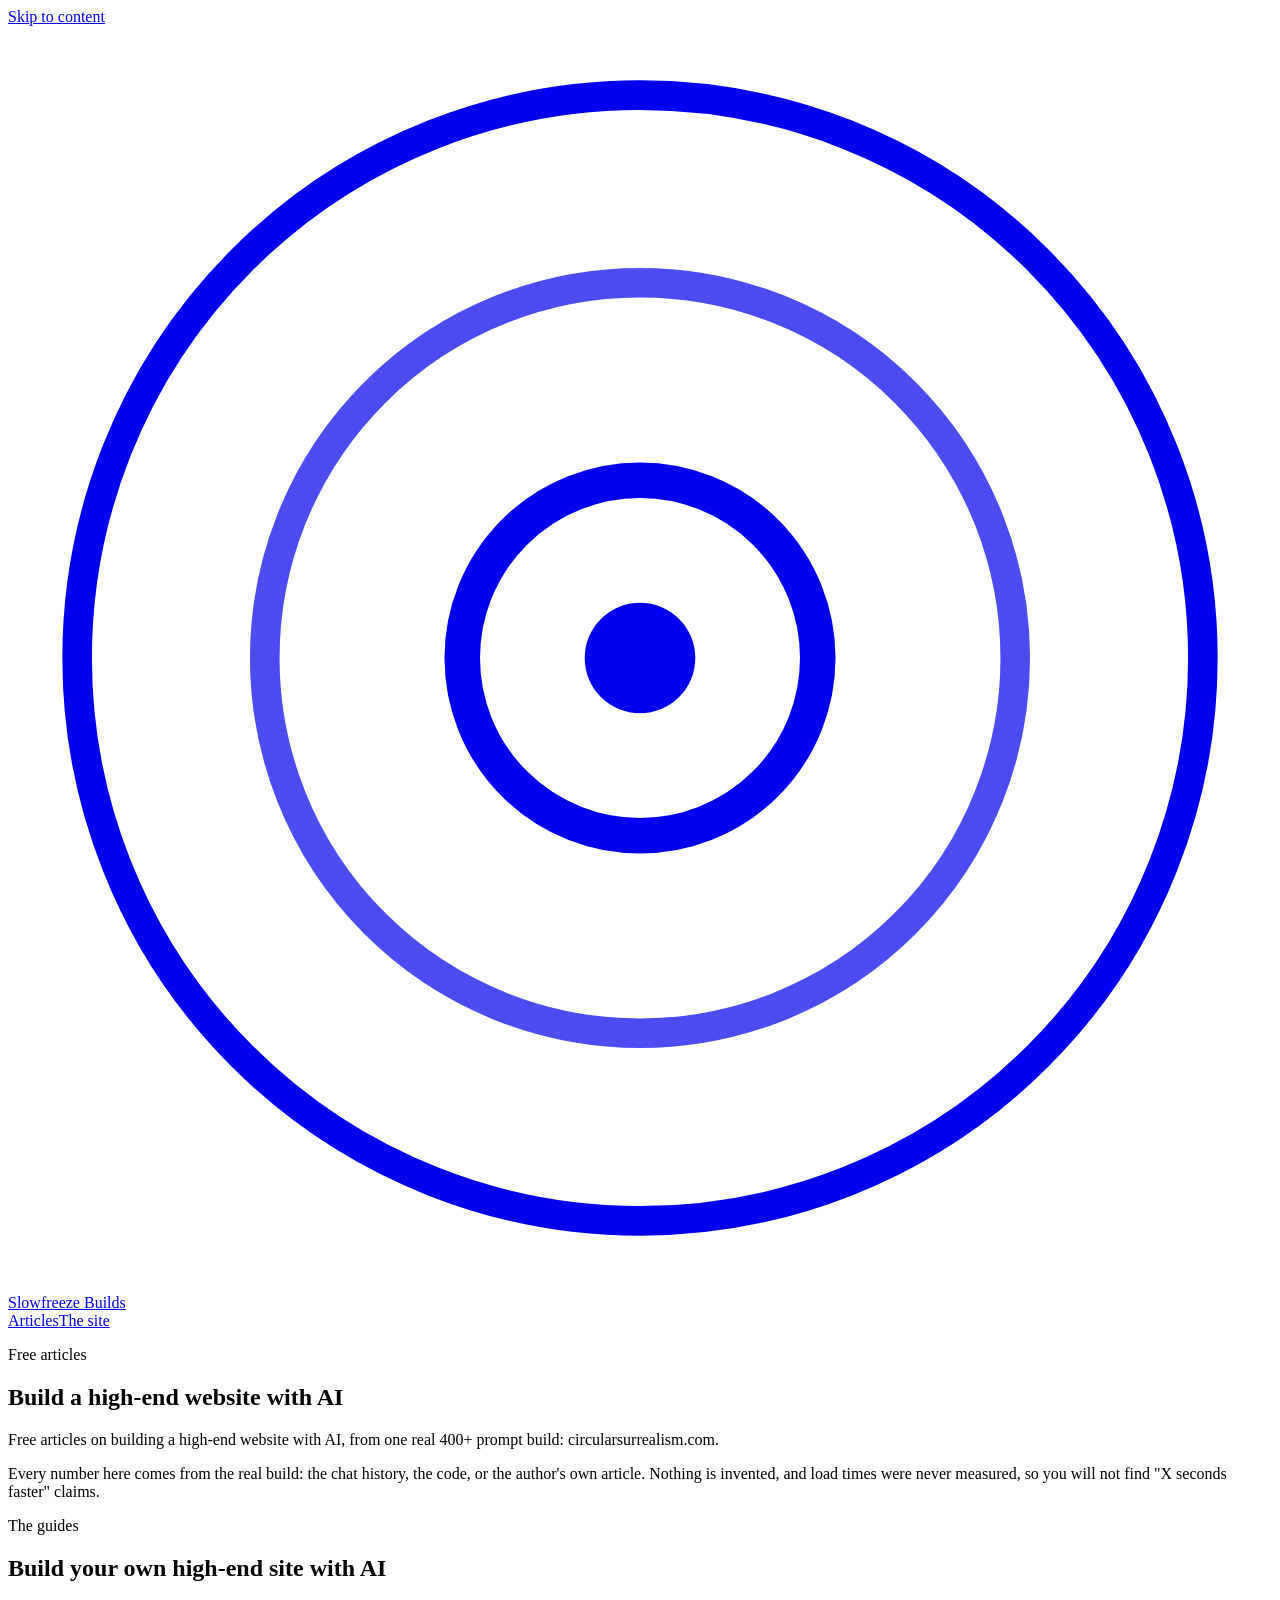
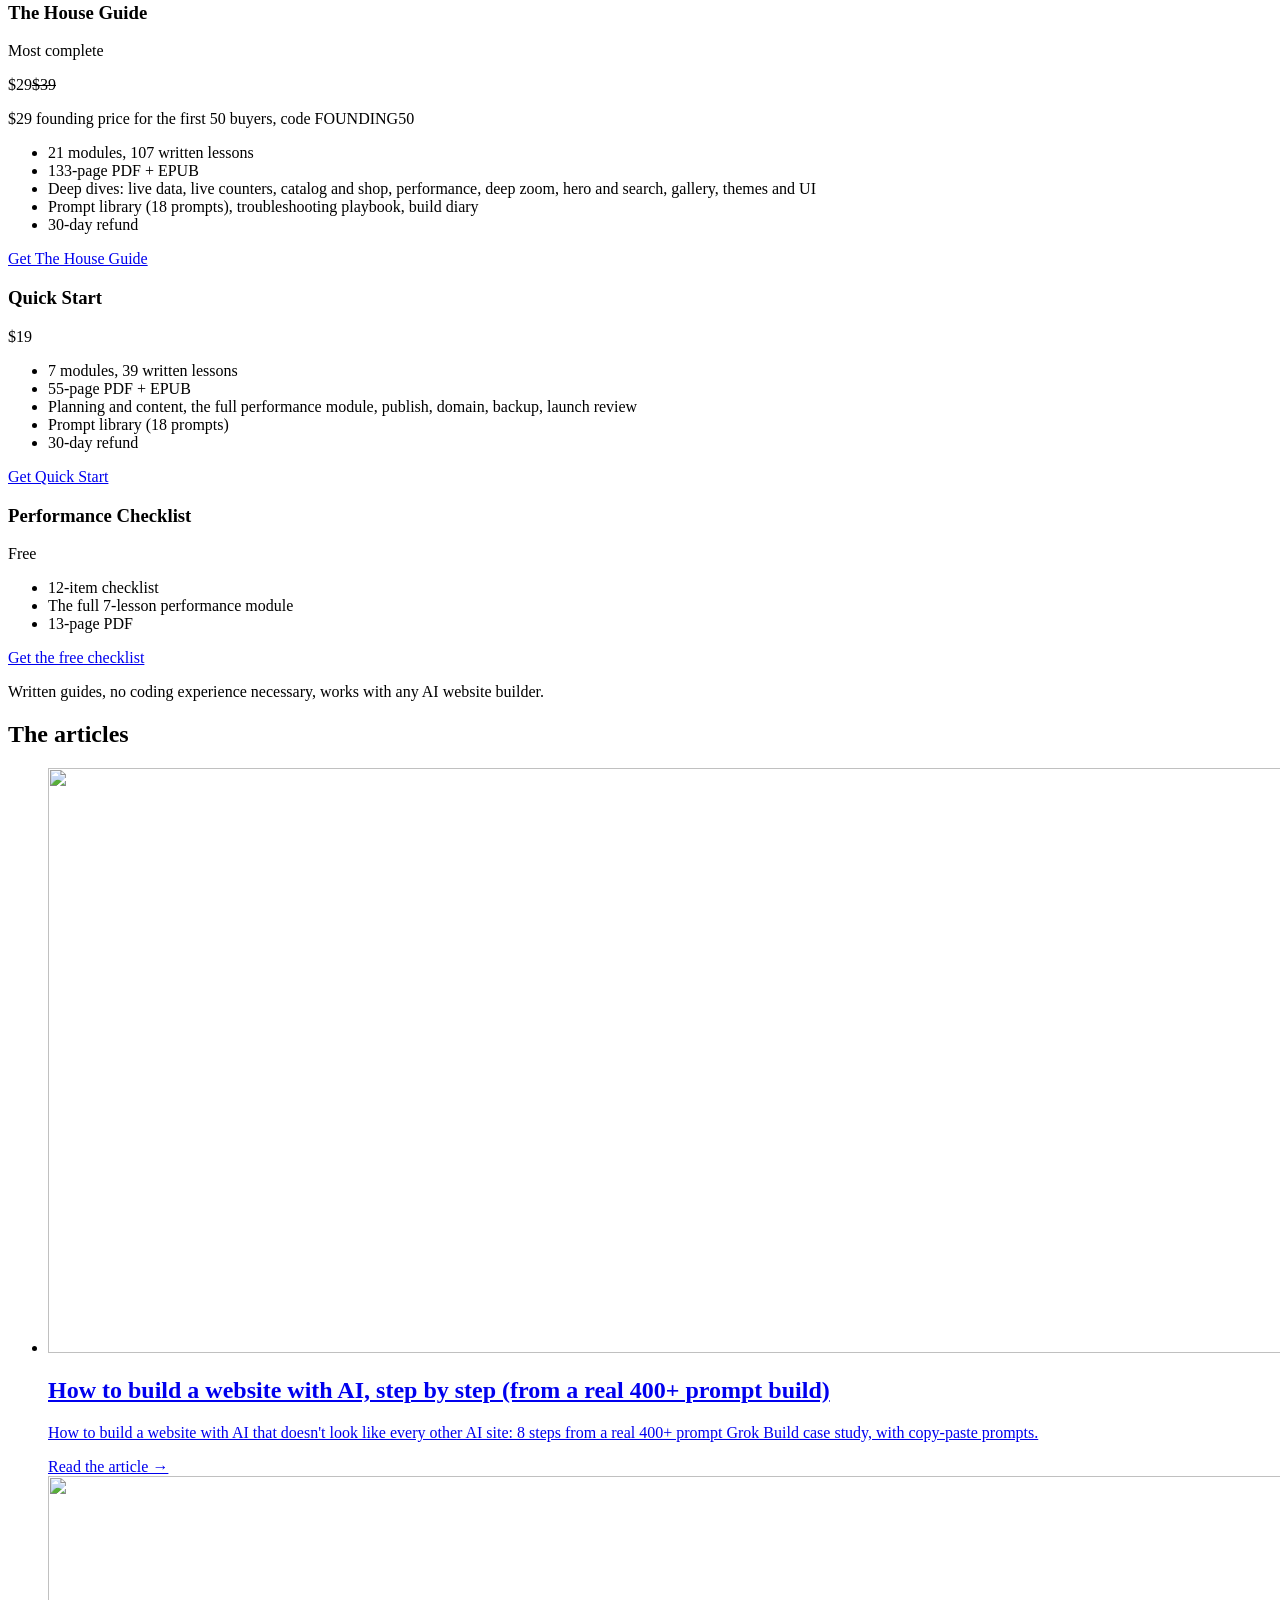
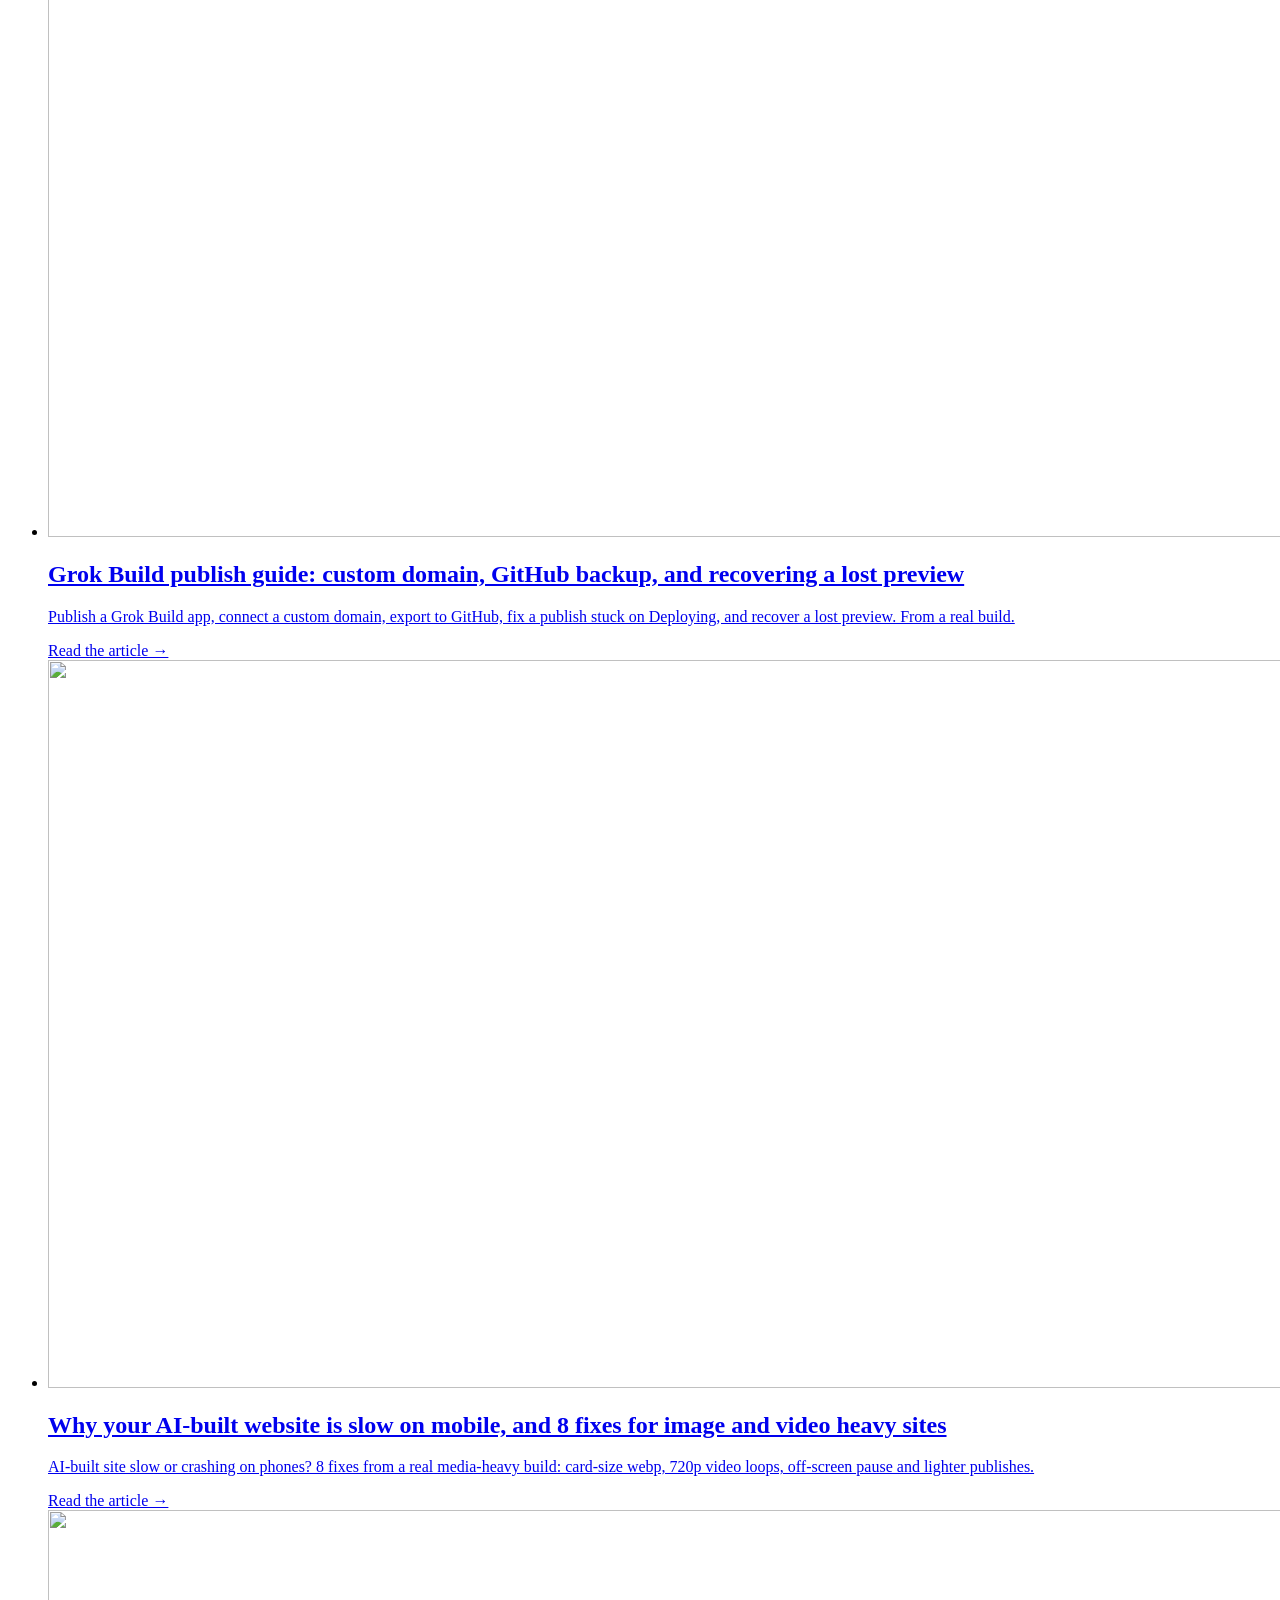
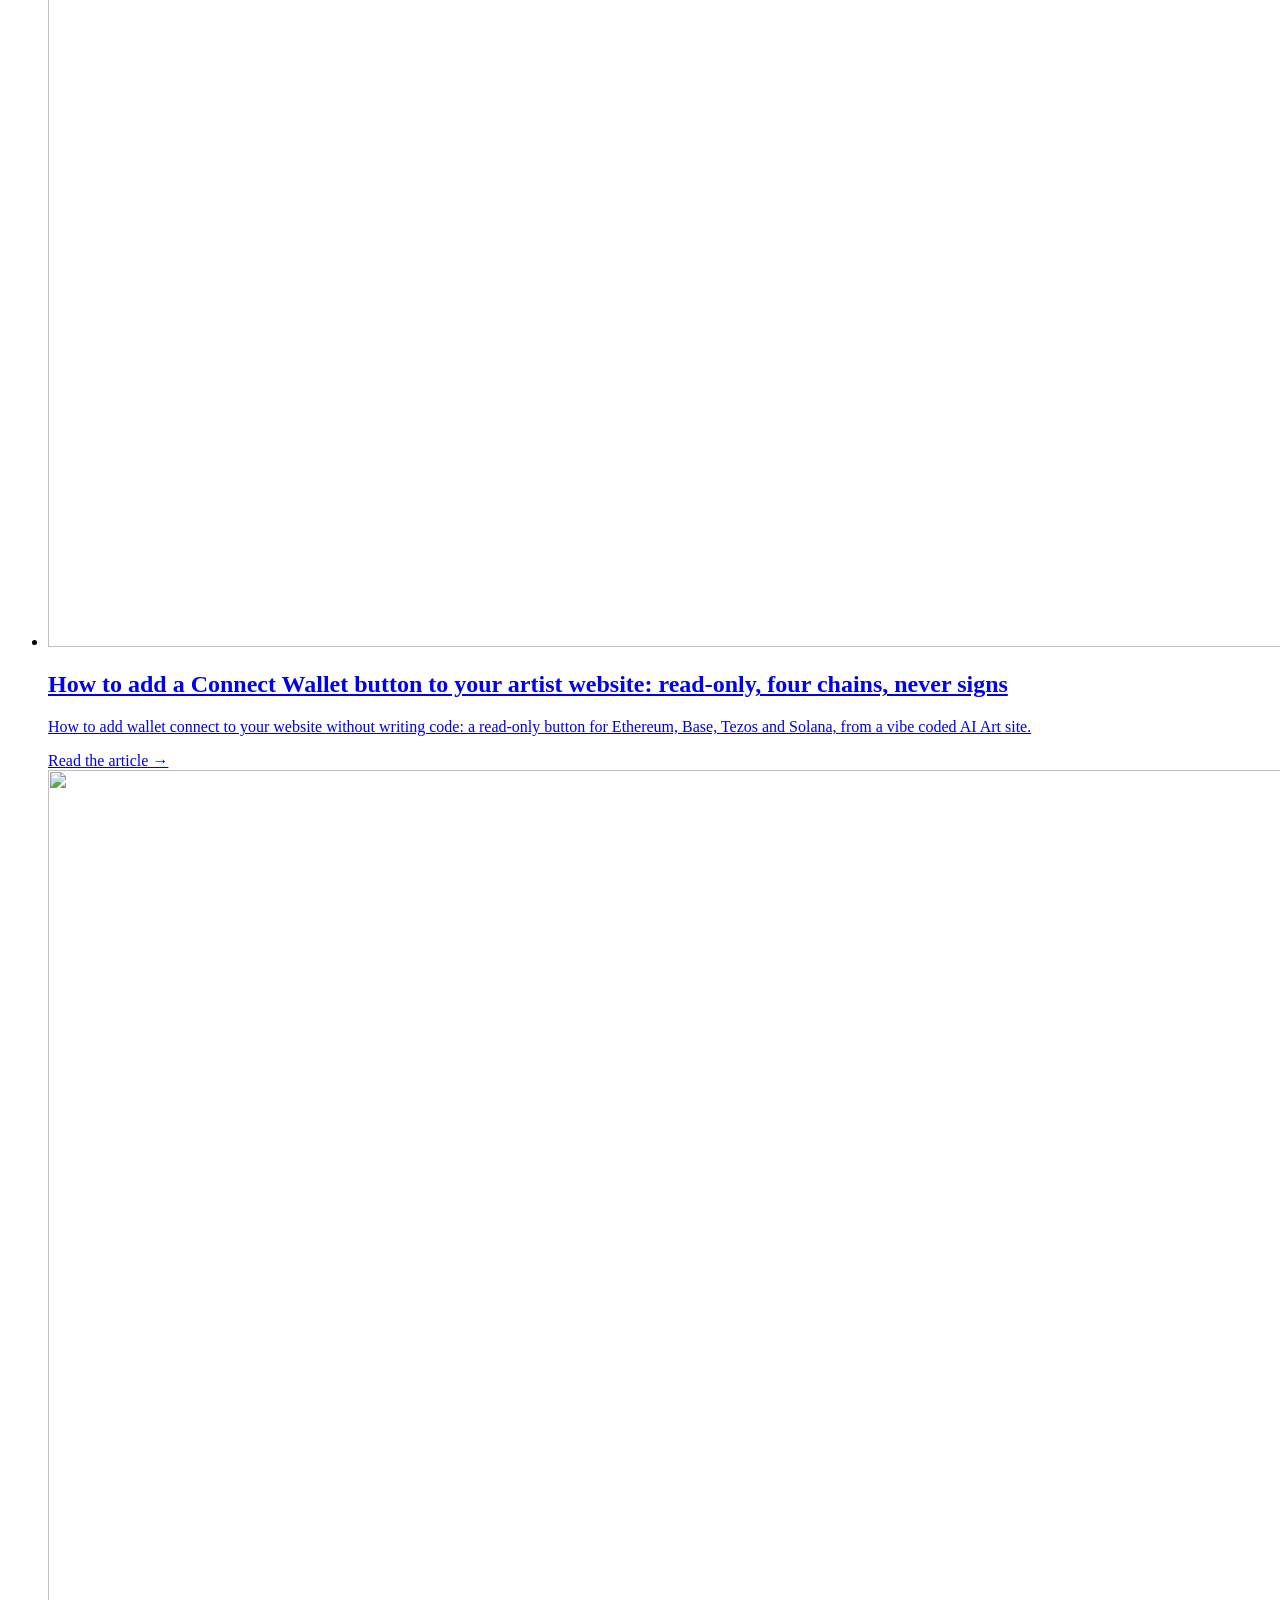
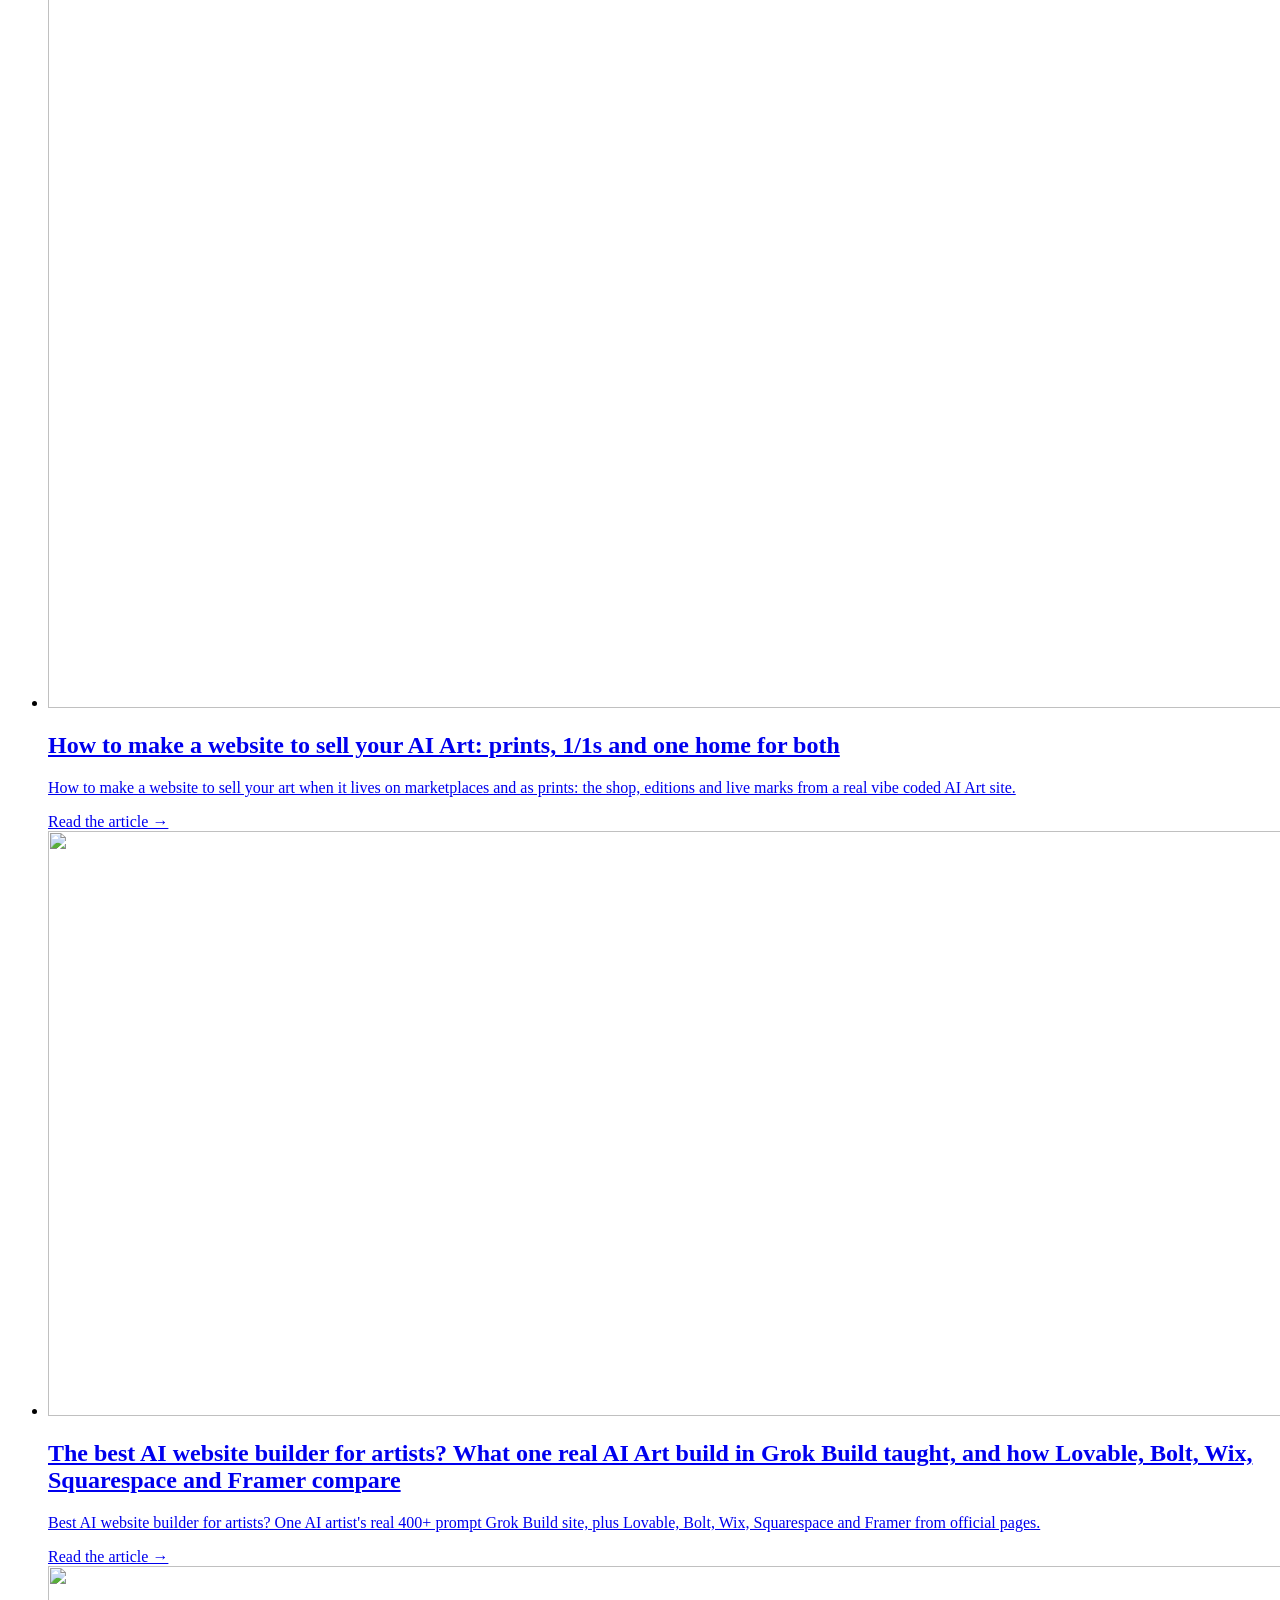
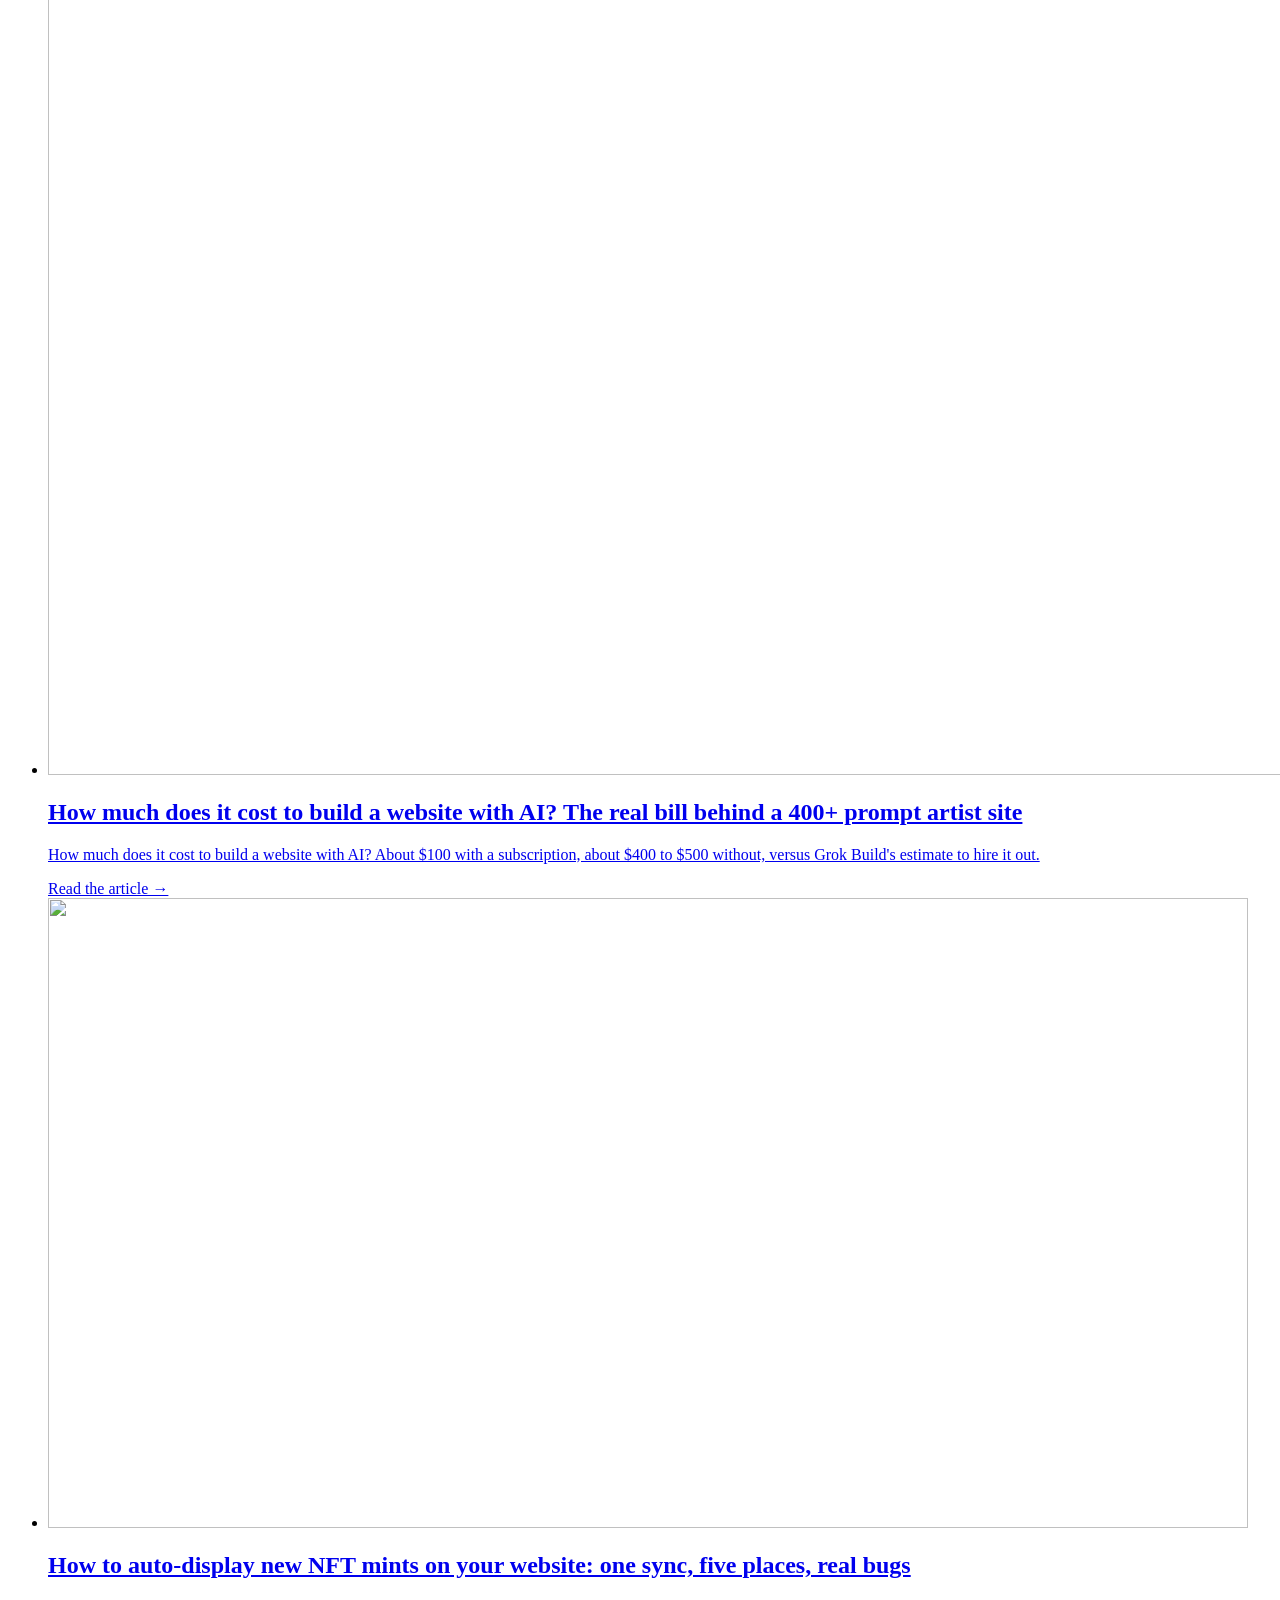
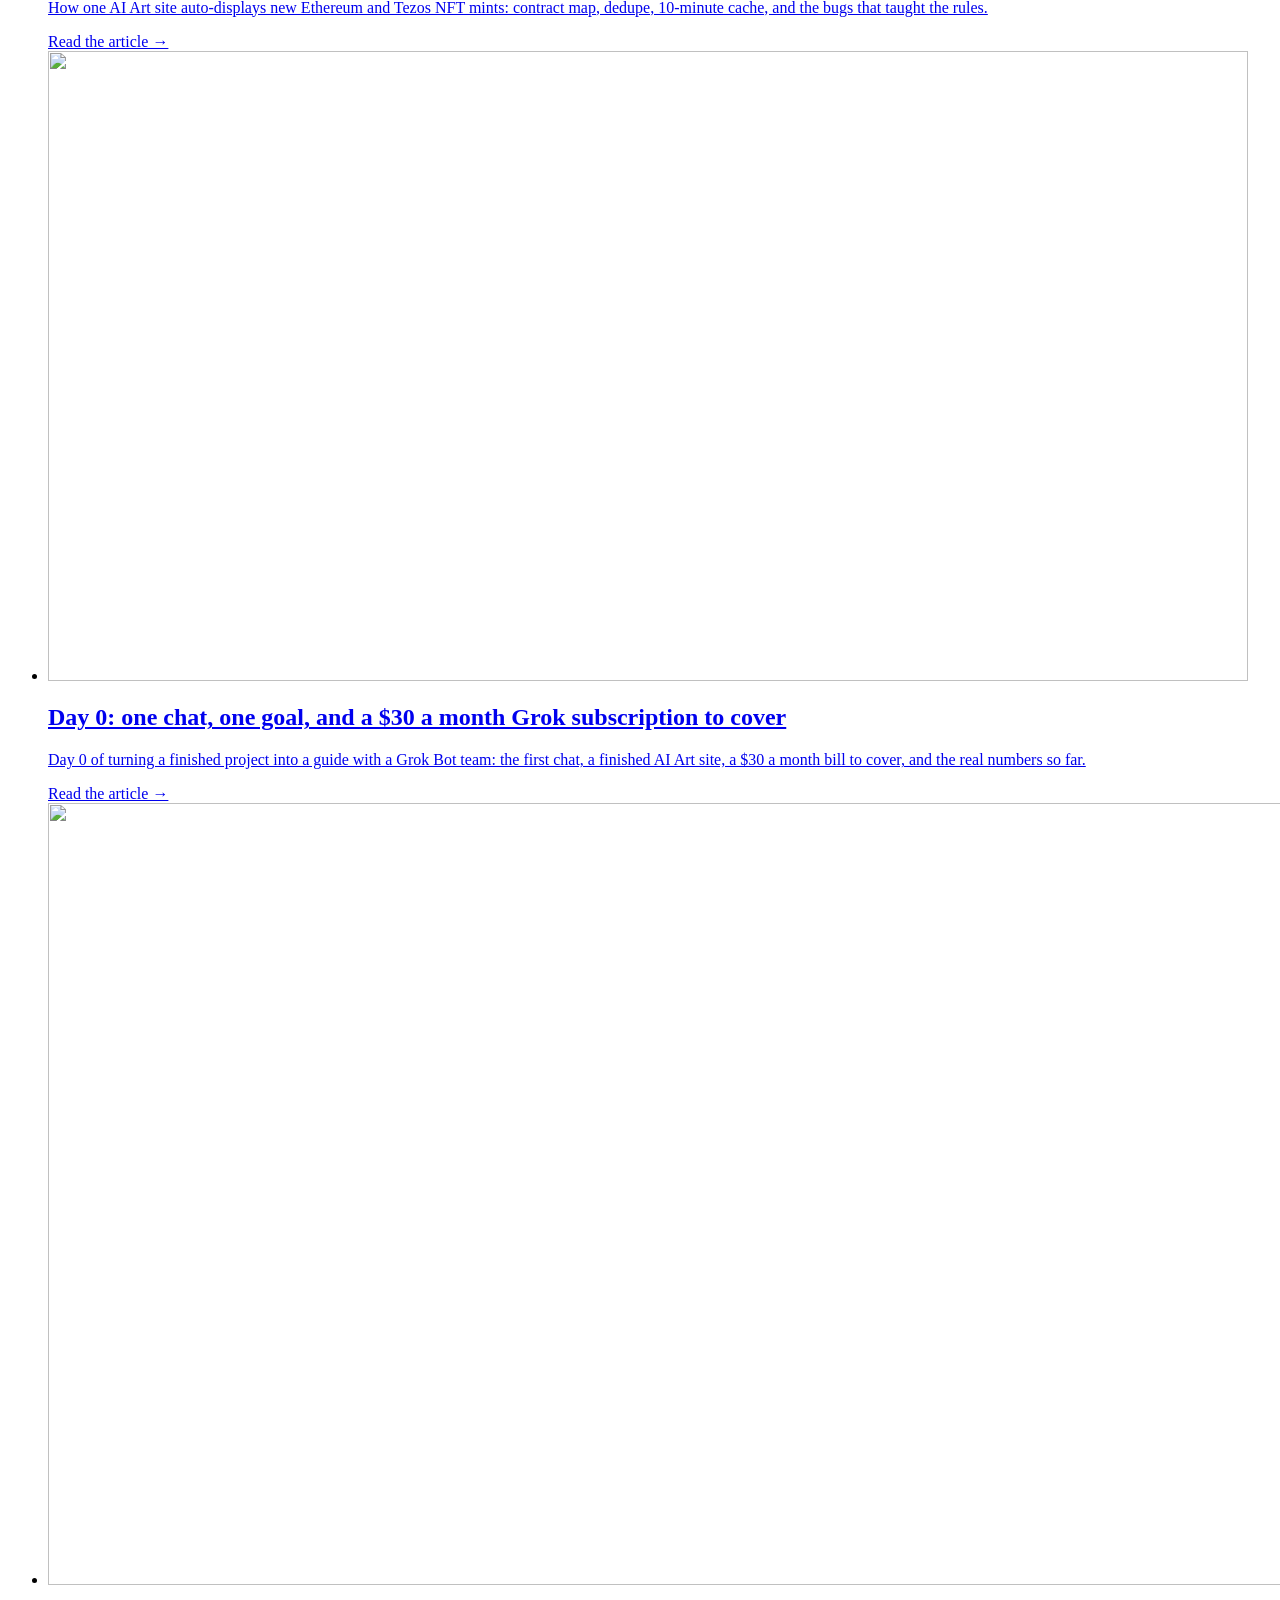
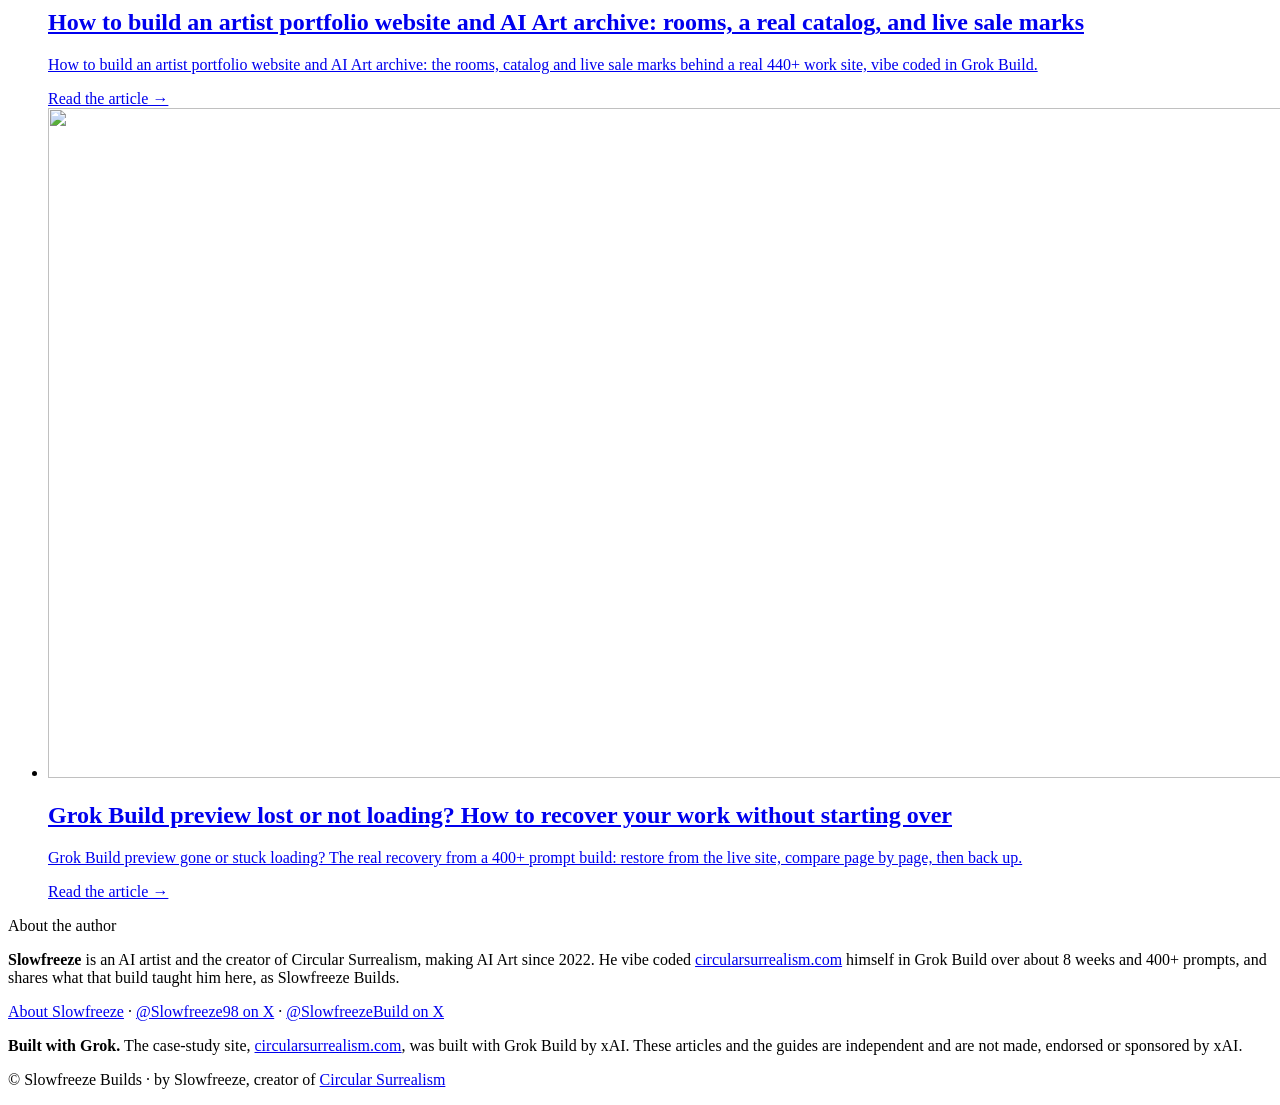
==== commit 4aab0586: "Publish article: day-0-one-chat-one-goal-30-dollar-bill" ====
--- a/docs/index.html
+++ b/docs/index.html
@@ -45,7 +45,7 @@
 <section class="tiers" id="guides" aria-labelledby="guides-h"><p class="tiers-eyebrow">The guides</p><h2 class="tiers-h" id="guides-h">Build your own high-end site with AI</h2><div class="tier-grid"><div class="tier featured"><div class="tier-top"><h3 class="tier-name">The House Guide</h3><span class="tier-badge">Most complete</span></div><p class="tier-price"><span class="now">$29</span><s class="was" aria-label="regular price $39">$39</s></p><p class="tier-founding">$29 founding price for the first 50 buyers, code FOUNDING50</p><ul class="tier-points"><li>21 modules, 107 written lessons</li><li>133-page PDF + EPUB</li><li>Deep dives: live data, live counters, catalog and shop, performance, deep zoom, hero and search, gallery, themes and UI</li><li>Prompt library (18 prompts), troubleshooting playbook, build diary</li><li>30-day refund</li></ul><a class="tier-btn primary" href="https://slowfreezebuilds.gumroad.com/l/sjvavd?offer_code=FOUNDING50" rel="noopener">Get The House Guide</a></div><div class="tier-pair"><div class="tier"><div class="tier-top"><h3 class="tier-name">Quick Start</h3></div><p class="tier-price"><span class="now">$19</span></p><ul class="tier-points"><li>7 modules, 39 written lessons</li><li>55-page PDF + EPUB</li><li>Planning and content, the full performance module, publish, domain, backup, launch review</li><li>Prompt library (18 prompts)</li><li>30-day refund</li></ul><a class="tier-btn" href="https://slowfreezebuilds.gumroad.com/l/kslwf" rel="noopener">Get Quick Start</a></div><div class="tier"><div class="tier-top"><h3 class="tier-name">Performance Checklist</h3></div><p class="tier-price"><span class="now">Free</span></p><ul class="tier-points"><li>12-item checklist</li><li>The full 7-lesson performance module</li><li>13-page PDF</li></ul><a class="tier-btn" href="https://slowfreezebuilds.gumroad.com/l/svpmd" rel="noopener">Get the free checklist</a></div></div></div><p class="tiers-note">Written guides, no coding experience necessary, works with any AI website builder.</p></section>
 <h2 class="list-h">The articles</h2>
 <ul class="cards">
-<li class="card"><a href="/how-to-build-a-website-with-ai/"><img src="/assets/img/f1-builder-loop-900.webp" alt="" width="1600" height="585" loading="lazy" decoding="async"><div><h2>How to build a website with AI, step by step (from a real 400+ prompt build)</h2><p>How to build a website with AI that doesn&#x27;t look like every other AI site: 8 steps from a real 400+ prompt Grok Build case study, with copy-paste prompts.</p><span class="more">Read the article →</span></div></a></li><li class="card"><a href="/grok-build-publish-custom-domain-github/"><img src="/assets/img/e2-three-pieces-900.webp" alt="" width="1600" height="661" loading="lazy" decoding="async"><div><h2>Grok Build publish guide: custom domain, GitHub backup, and recovering a lost preview</h2><p>Publish a Grok Build app, connect a custom domain, export to GitHub, fix a publish stuck on Deploying, and recover a lost preview. From a real build.</p><span class="more">Read the article →</span></div></a></li><li class="card"><a href="/make-ai-built-website-load-faster/"><img src="/assets/img/s4-before-after-media-900.webp" alt="" width="1600" height="728" loading="lazy" decoding="async"><div><h2>Why your AI-built website is slow on mobile, and 8 fixes for image and video heavy sites</h2><p>AI-built site slow or crashing on phones? 8 fixes from a real media-heavy build: card-size webp, 720p video loops, off-screen pause and lighter publishes.</p><span class="more">Read the article →</span></div></a></li><li class="card"><a href="/add-connect-wallet-button-to-website/"><img src="/assets/img/w2-connectors-900.webp" alt="" width="1600" height="737" loading="lazy" decoding="async"><div><h2>How to add a Connect Wallet button to your artist website: read-only, four chains, never signs</h2><p>How to add wallet connect to your website without writing code: a read-only button for Ethereum, Base, Tezos and Solana, from a vibe coded AI Art site.</p><span class="more">Read the article →</span></div></a></li><li class="card"><a href="/make-a-website-to-sell-your-ai-art/"><img src="/assets/img/s3-shop-page-900.webp" alt="" width="1600" height="1538" loading="lazy" decoding="async"><div><h2>How to make a website to sell your AI Art: prints, 1/1s and one home for both</h2><p>How to make a website to sell your art when it lives on marketplaces and as prints: the shop, editions and live marks from a real vibe coded AI Art site.</p><span class="more">Read the article →</span></div></a></li><li class="card"><a href="/best-ai-website-builder-for-artists/"><img src="/assets/img/f1-builder-loop-900.webp" alt="" width="1600" height="585" loading="lazy" decoding="async"><div><h2>The best AI website builder for artists? What one real AI Art build in Grok Build taught, and how Lovable, Bolt, Wix, Squarespace and Framer compare</h2><p>Best AI website builder for artists? One AI artist&#x27;s real 400+ prompt Grok Build site, plus Lovable, Bolt, Wix, Squarespace and Framer from official pages.</p><span class="more">Read the article →</span></div></a></li><li class="card"><a href="/how-much-does-it-cost-to-build-a-website-with-ai/"><img src="/assets/img/timeline-8-weeks-900.webp" alt="" width="1600" height="809" loading="lazy" decoding="async"><div><h2>How much does it cost to build a website with AI? The real bill behind a 400+ prompt artist site</h2><p>How much does it cost to build a website with AI? About $100 with a subscription, about $400 to $500 without, versus Grok Build&#x27;s estimate to hire it out.</p><span class="more">Read the article →</span></div></a></li><li class="card"><a href="/auto-display-new-nft-mints-on-website/"><img src="/assets/img/cover-auto-mints-900.webp" alt="" width="1200" height="630" loading="lazy" decoding="async"><div><h2>How to auto-display new NFT mints on your website: one sync, five places, real bugs</h2><p>How one AI Art site auto-displays new Ethereum and Tezos NFT mints: contract map, dedupe, 10-minute cache, and the bugs that taught the rules.</p><span class="more">Read the article →</span></div></a></li><li class="card"><a href="/build-an-artist-portfolio-website-with-ai/"><img src="/assets/img/s3-rooms-900.webp" alt="" width="1600" height="782" loading="lazy" decoding="async"><div><h2>How to build an artist portfolio website and AI Art archive: rooms, a real catalog, and live sale marks</h2><p>How to build an artist portfolio website and AI Art archive: the rooms, catalog and live sale marks behind a real 440+ work site, vibe coded in Grok Build.</p><span class="more">Read the article →</span></div></a></li><li class="card"><a href="/grok-build-lost-preview-recovery/"><img src="/assets/img/e2-restore-from-live-900.webp" alt="" width="1600" height="670" loading="lazy" decoding="async"><div><h2>Grok Build preview lost or not loading? How to recover your work without starting over</h2><p>Grok Build preview gone or stuck loading? The real recovery from a 400+ prompt build: restore from the live site, compare page by page, then back up.</p><span class="more">Read the article →</span></div></a></li>
+<li class="card"><a href="/how-to-build-a-website-with-ai/"><img src="/assets/img/f1-builder-loop-900.webp" alt="" width="1600" height="585" loading="lazy" decoding="async"><div><h2>How to build a website with AI, step by step (from a real 400+ prompt build)</h2><p>How to build a website with AI that doesn&#x27;t look like every other AI site: 8 steps from a real 400+ prompt Grok Build case study, with copy-paste prompts.</p><span class="more">Read the article →</span></div></a></li><li class="card"><a href="/grok-build-publish-custom-domain-github/"><img src="/assets/img/e2-three-pieces-900.webp" alt="" width="1600" height="661" loading="lazy" decoding="async"><div><h2>Grok Build publish guide: custom domain, GitHub backup, and recovering a lost preview</h2><p>Publish a Grok Build app, connect a custom domain, export to GitHub, fix a publish stuck on Deploying, and recover a lost preview. From a real build.</p><span class="more">Read the article →</span></div></a></li><li class="card"><a href="/make-ai-built-website-load-faster/"><img src="/assets/img/s4-before-after-media-900.webp" alt="" width="1600" height="728" loading="lazy" decoding="async"><div><h2>Why your AI-built website is slow on mobile, and 8 fixes for image and video heavy sites</h2><p>AI-built site slow or crashing on phones? 8 fixes from a real media-heavy build: card-size webp, 720p video loops, off-screen pause and lighter publishes.</p><span class="more">Read the article →</span></div></a></li><li class="card"><a href="/add-connect-wallet-button-to-website/"><img src="/assets/img/w2-connectors-900.webp" alt="" width="1600" height="737" loading="lazy" decoding="async"><div><h2>How to add a Connect Wallet button to your artist website: read-only, four chains, never signs</h2><p>How to add wallet connect to your website without writing code: a read-only button for Ethereum, Base, Tezos and Solana, from a vibe coded AI Art site.</p><span class="more">Read the article →</span></div></a></li><li class="card"><a href="/make-a-website-to-sell-your-ai-art/"><img src="/assets/img/s3-shop-page-900.webp" alt="" width="1600" height="1538" loading="lazy" decoding="async"><div><h2>How to make a website to sell your AI Art: prints, 1/1s and one home for both</h2><p>How to make a website to sell your art when it lives on marketplaces and as prints: the shop, editions and live marks from a real vibe coded AI Art site.</p><span class="more">Read the article →</span></div></a></li><li class="card"><a href="/best-ai-website-builder-for-artists/"><img src="/assets/img/f1-builder-loop-900.webp" alt="" width="1600" height="585" loading="lazy" decoding="async"><div><h2>The best AI website builder for artists? What one real AI Art build in Grok Build taught, and how Lovable, Bolt, Wix, Squarespace and Framer compare</h2><p>Best AI website builder for artists? One AI artist&#x27;s real 400+ prompt Grok Build site, plus Lovable, Bolt, Wix, Squarespace and Framer from official pages.</p><span class="more">Read the article →</span></div></a></li><li class="card"><a href="/how-much-does-it-cost-to-build-a-website-with-ai/"><img src="/assets/img/timeline-8-weeks-900.webp" alt="" width="1600" height="809" loading="lazy" decoding="async"><div><h2>How much does it cost to build a website with AI? The real bill behind a 400+ prompt artist site</h2><p>How much does it cost to build a website with AI? About $100 with a subscription, about $400 to $500 without, versus Grok Build&#x27;s estimate to hire it out.</p><span class="more">Read the article →</span></div></a></li><li class="card"><a href="/auto-display-new-nft-mints-on-website/"><img src="/assets/img/cover-auto-mints-900.webp" alt="" width="1200" height="630" loading="lazy" decoding="async"><div><h2>How to auto-display new NFT mints on your website: one sync, five places, real bugs</h2><p>How one AI Art site auto-displays new Ethereum and Tezos NFT mints: contract map, dedupe, 10-minute cache, and the bugs that taught the rules.</p><span class="more">Read the article →</span></div></a></li><li class="card"><a href="/day-0-one-chat-one-goal-30-dollar-bill/"><img src="/assets/img/cover-day-0-900.webp" alt="" width="1200" height="630" loading="lazy" decoding="async"><div><h2>Day 0: one chat, one goal, and a $30 a month Grok subscription to cover</h2><p>Day 0 of turning a finished project into a guide with a Grok Bot team: the first chat, a finished AI Art site, a $30 a month bill to cover, and the real numbers so far.</p><span class="more">Read the article →</span></div></a></li><li class="card"><a href="/build-an-artist-portfolio-website-with-ai/"><img src="/assets/img/s3-rooms-900.webp" alt="" width="1600" height="782" loading="lazy" decoding="async"><div><h2>How to build an artist portfolio website and AI Art archive: rooms, a real catalog, and live sale marks</h2><p>How to build an artist portfolio website and AI Art archive: the rooms, catalog and live sale marks behind a real 440+ work site, vibe coded in Grok Build.</p><span class="more">Read the article →</span></div></a></li><li class="card"><a href="/grok-build-lost-preview-recovery/"><img src="/assets/img/e2-restore-from-live-900.webp" alt="" width="1600" height="670" loading="lazy" decoding="async"><div><h2>Grok Build preview lost or not loading? How to recover your work without starting over</h2><p>Grok Build preview gone or stuck loading? The real recovery from a 400+ prompt build: restore from the live site, compare page by page, then back up.</p><span class="more">Read the article →</span></div></a></li>
 </ul>
 <aside class="author-box" aria-label="About the author">
 <p class="author-eyebrow">About the author</p>
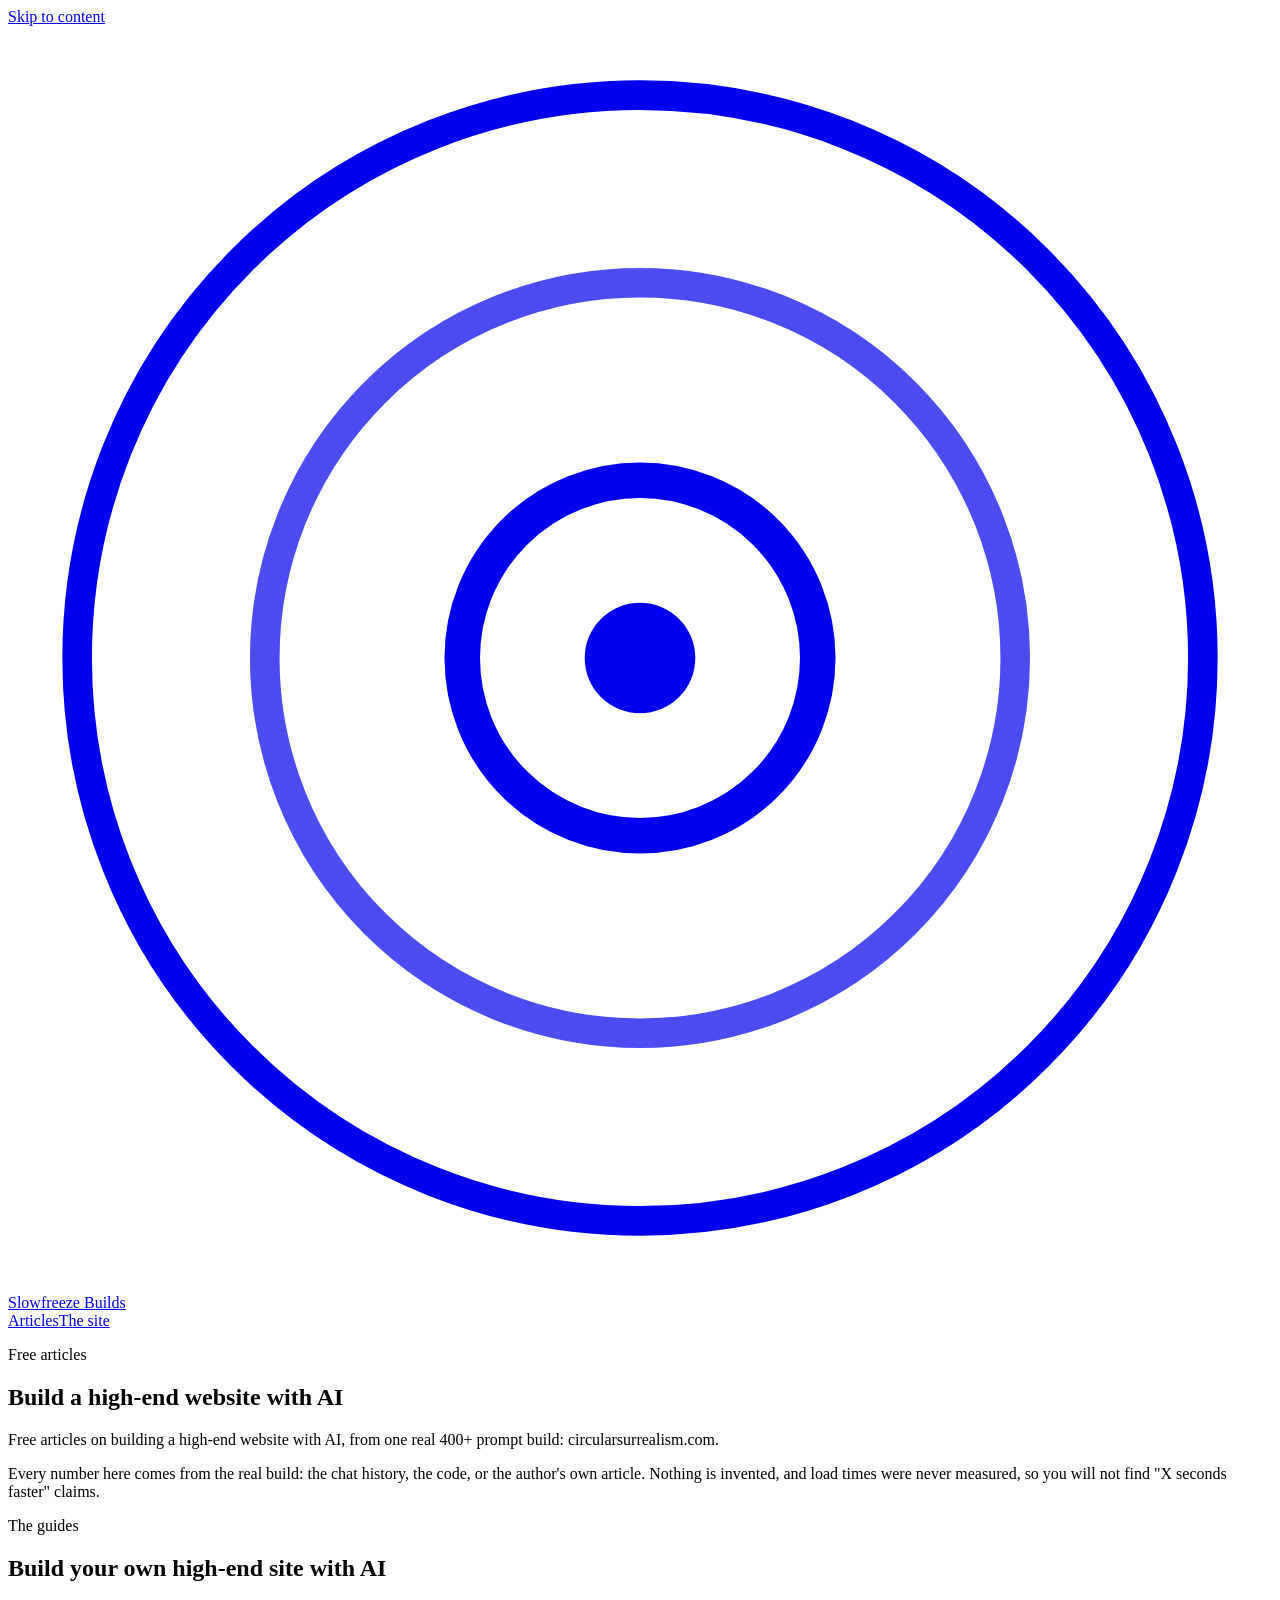
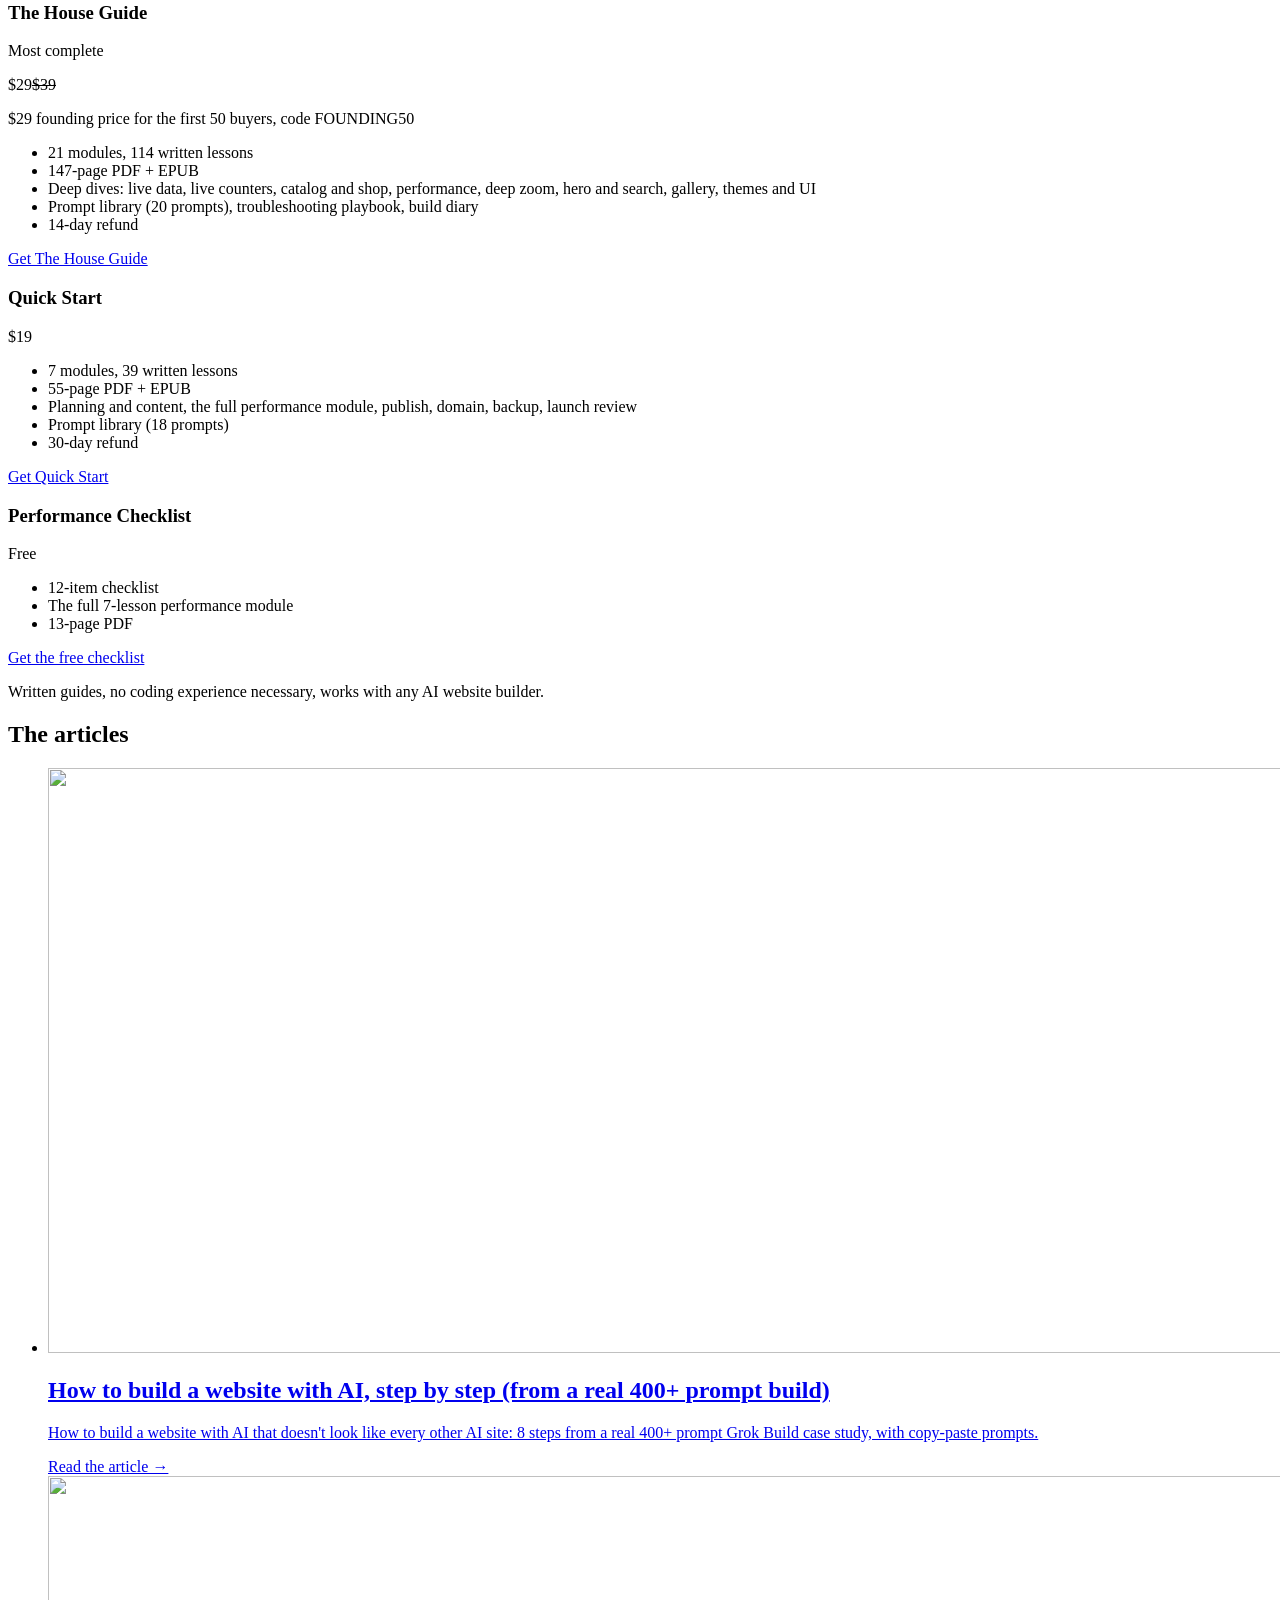
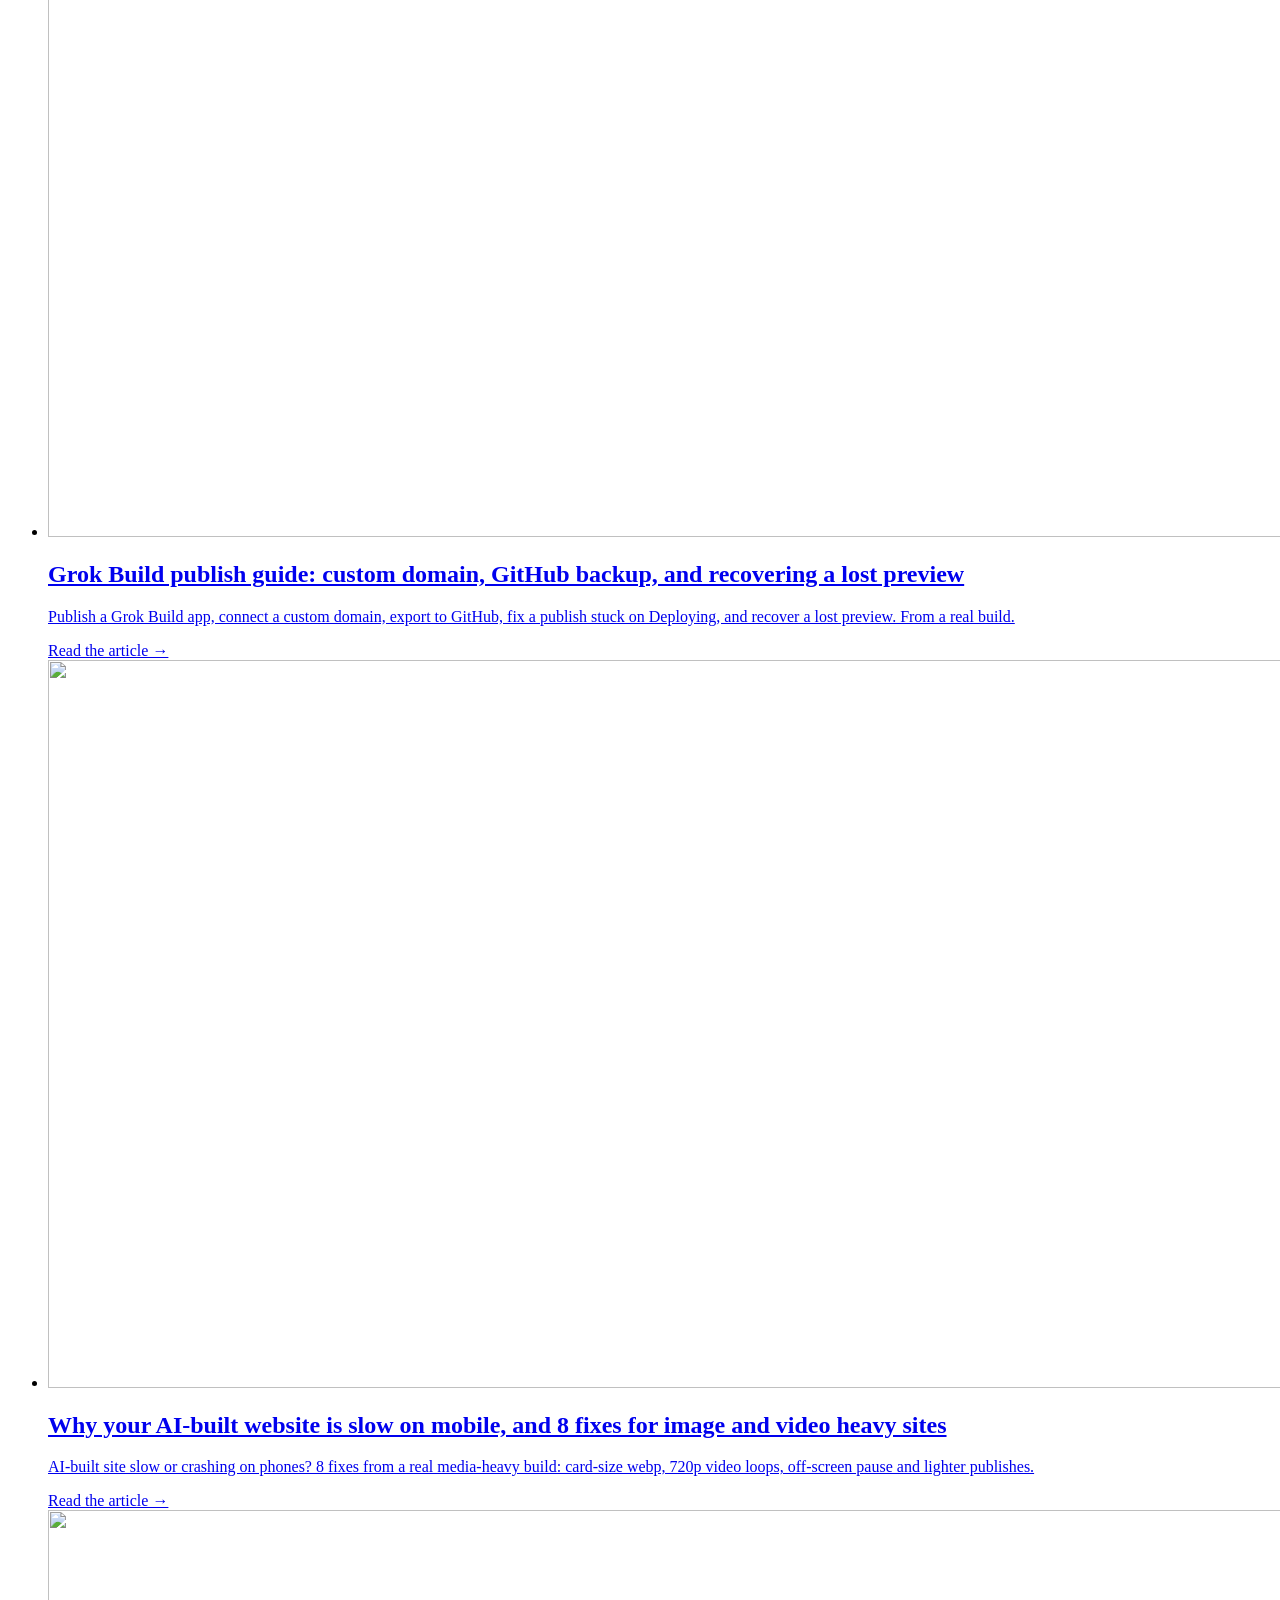
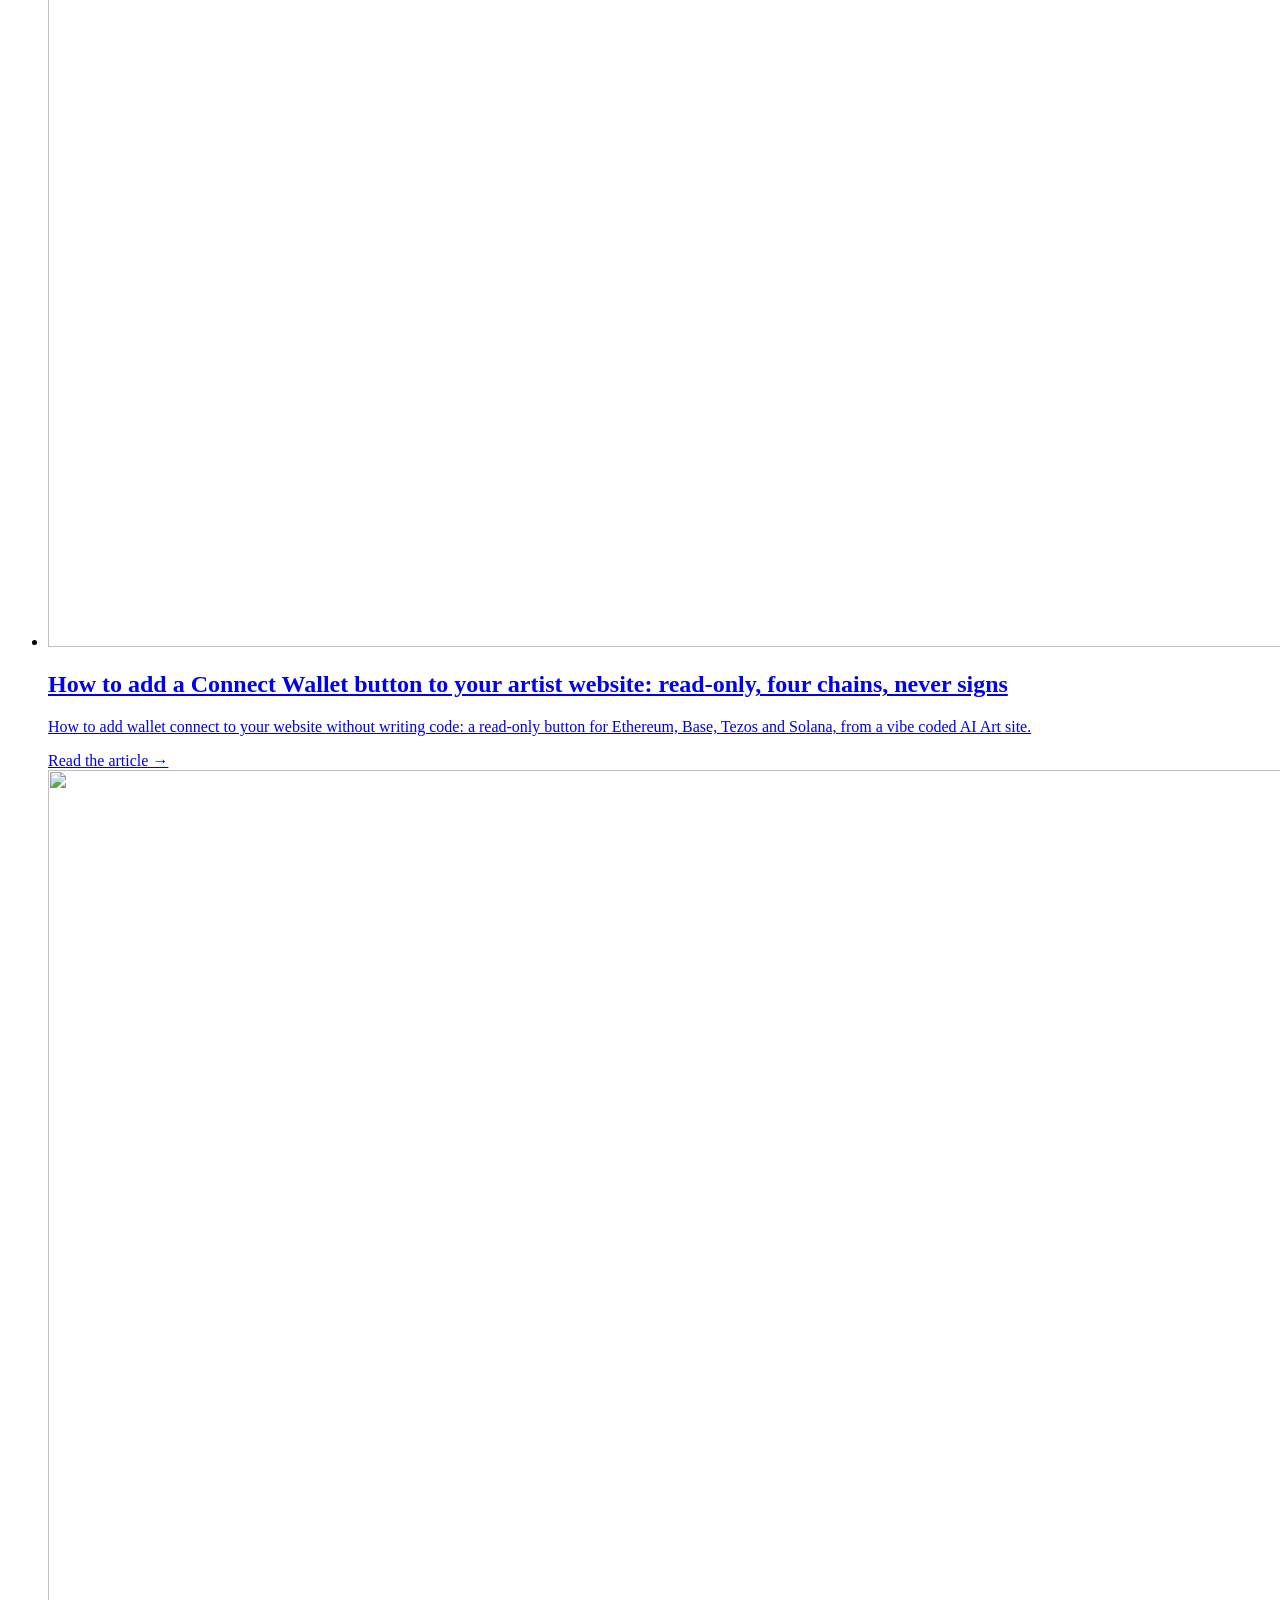
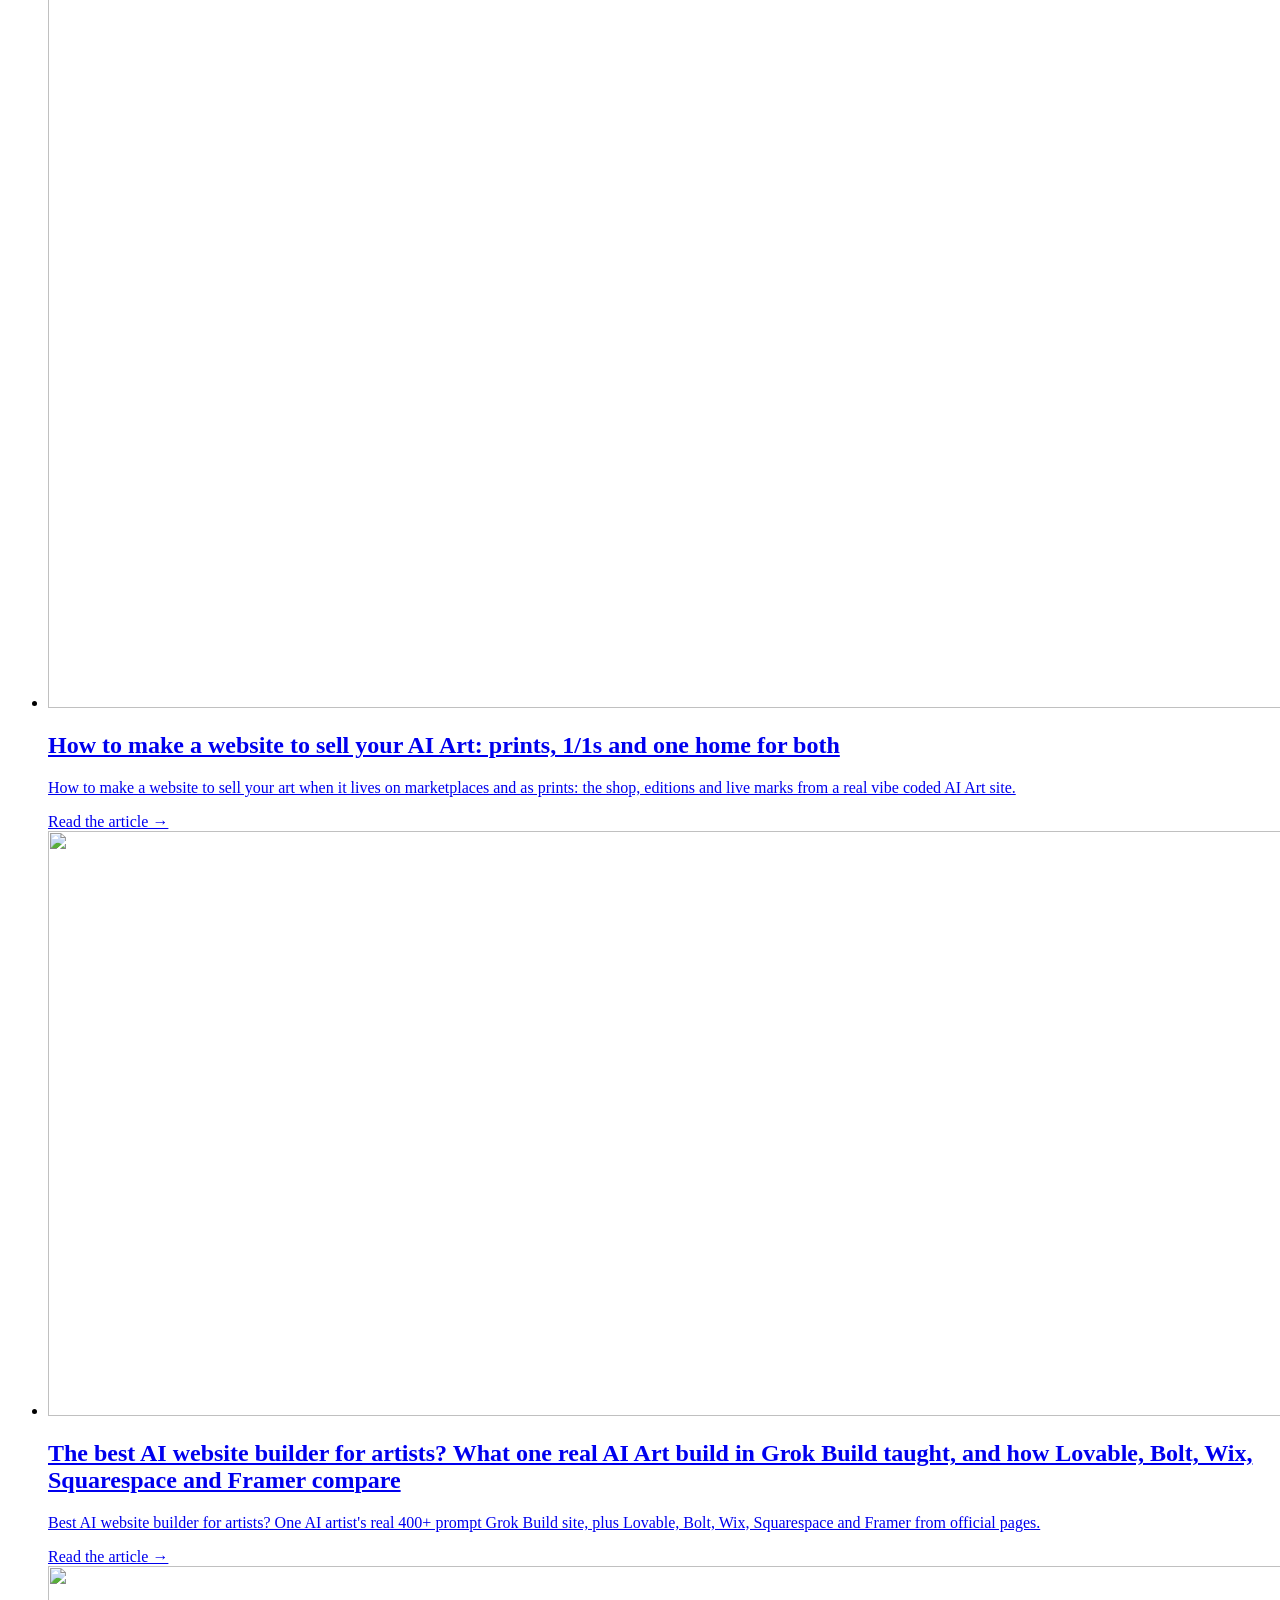
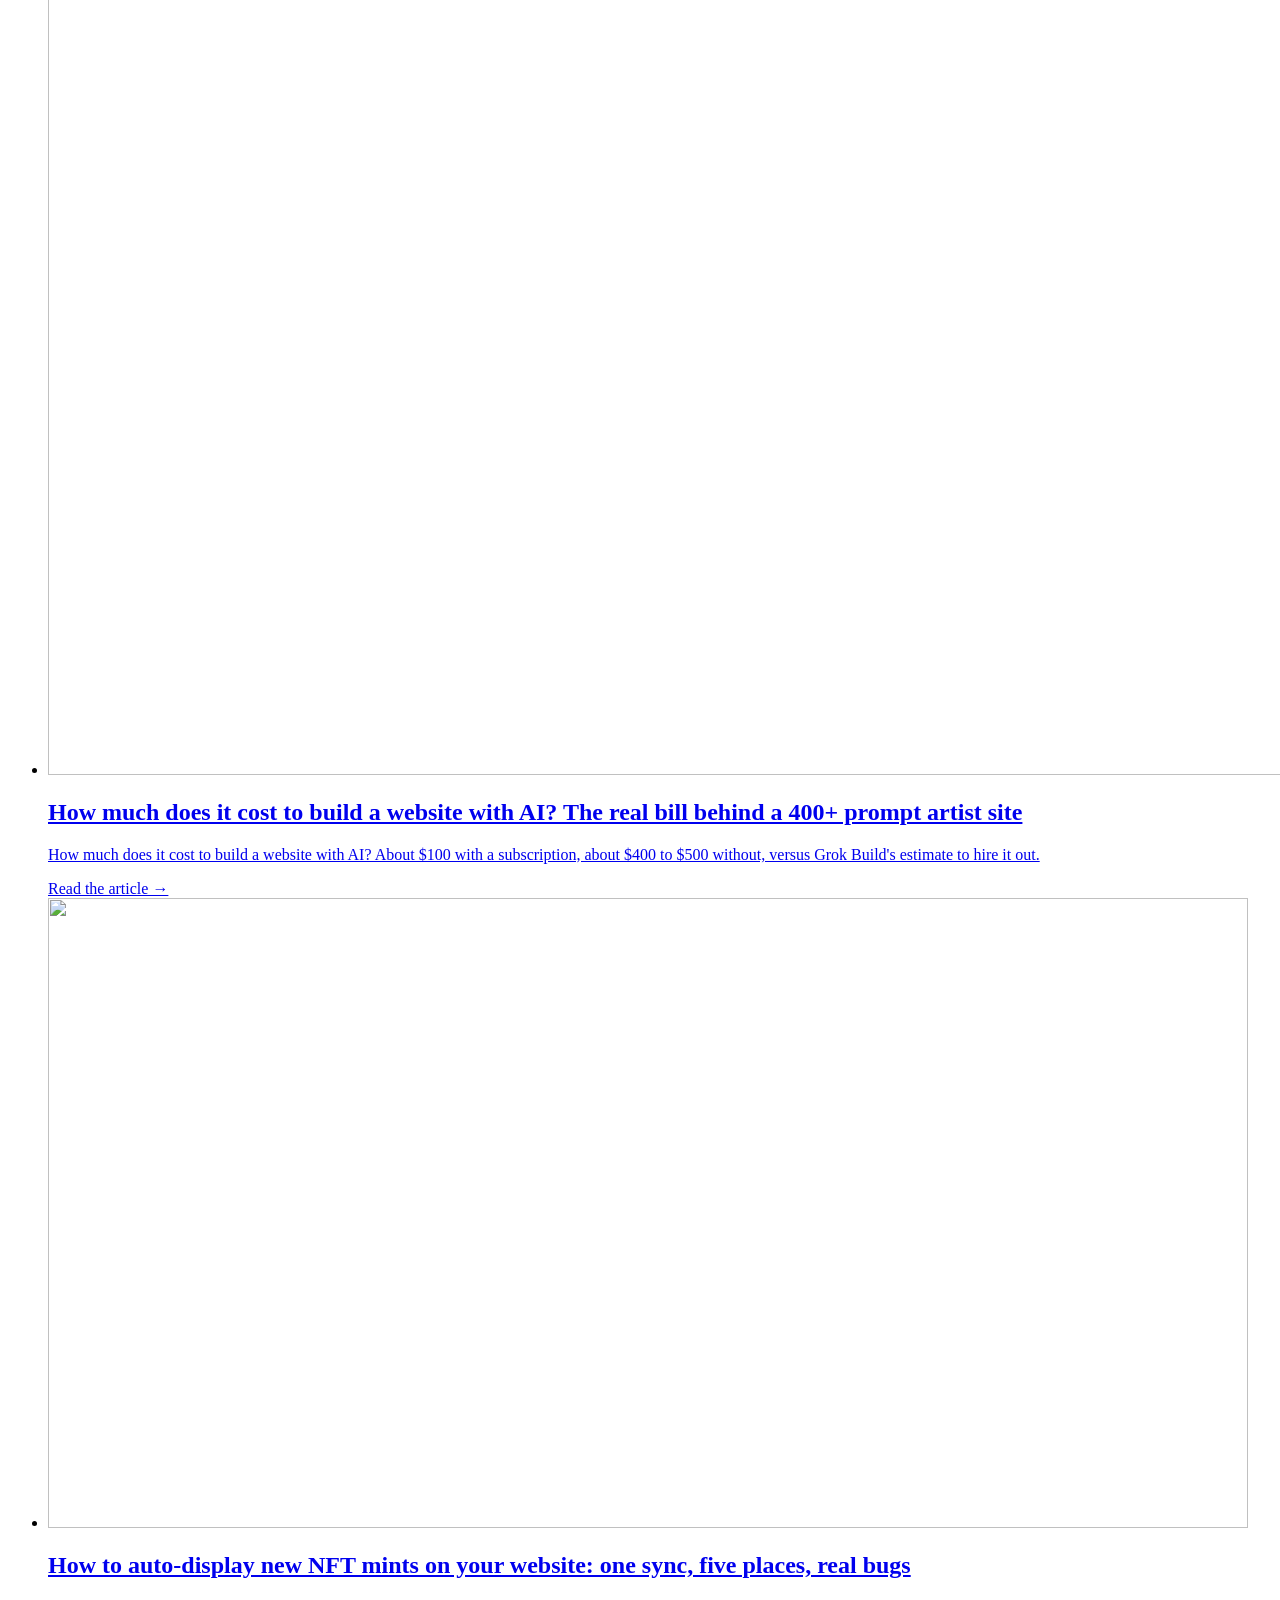
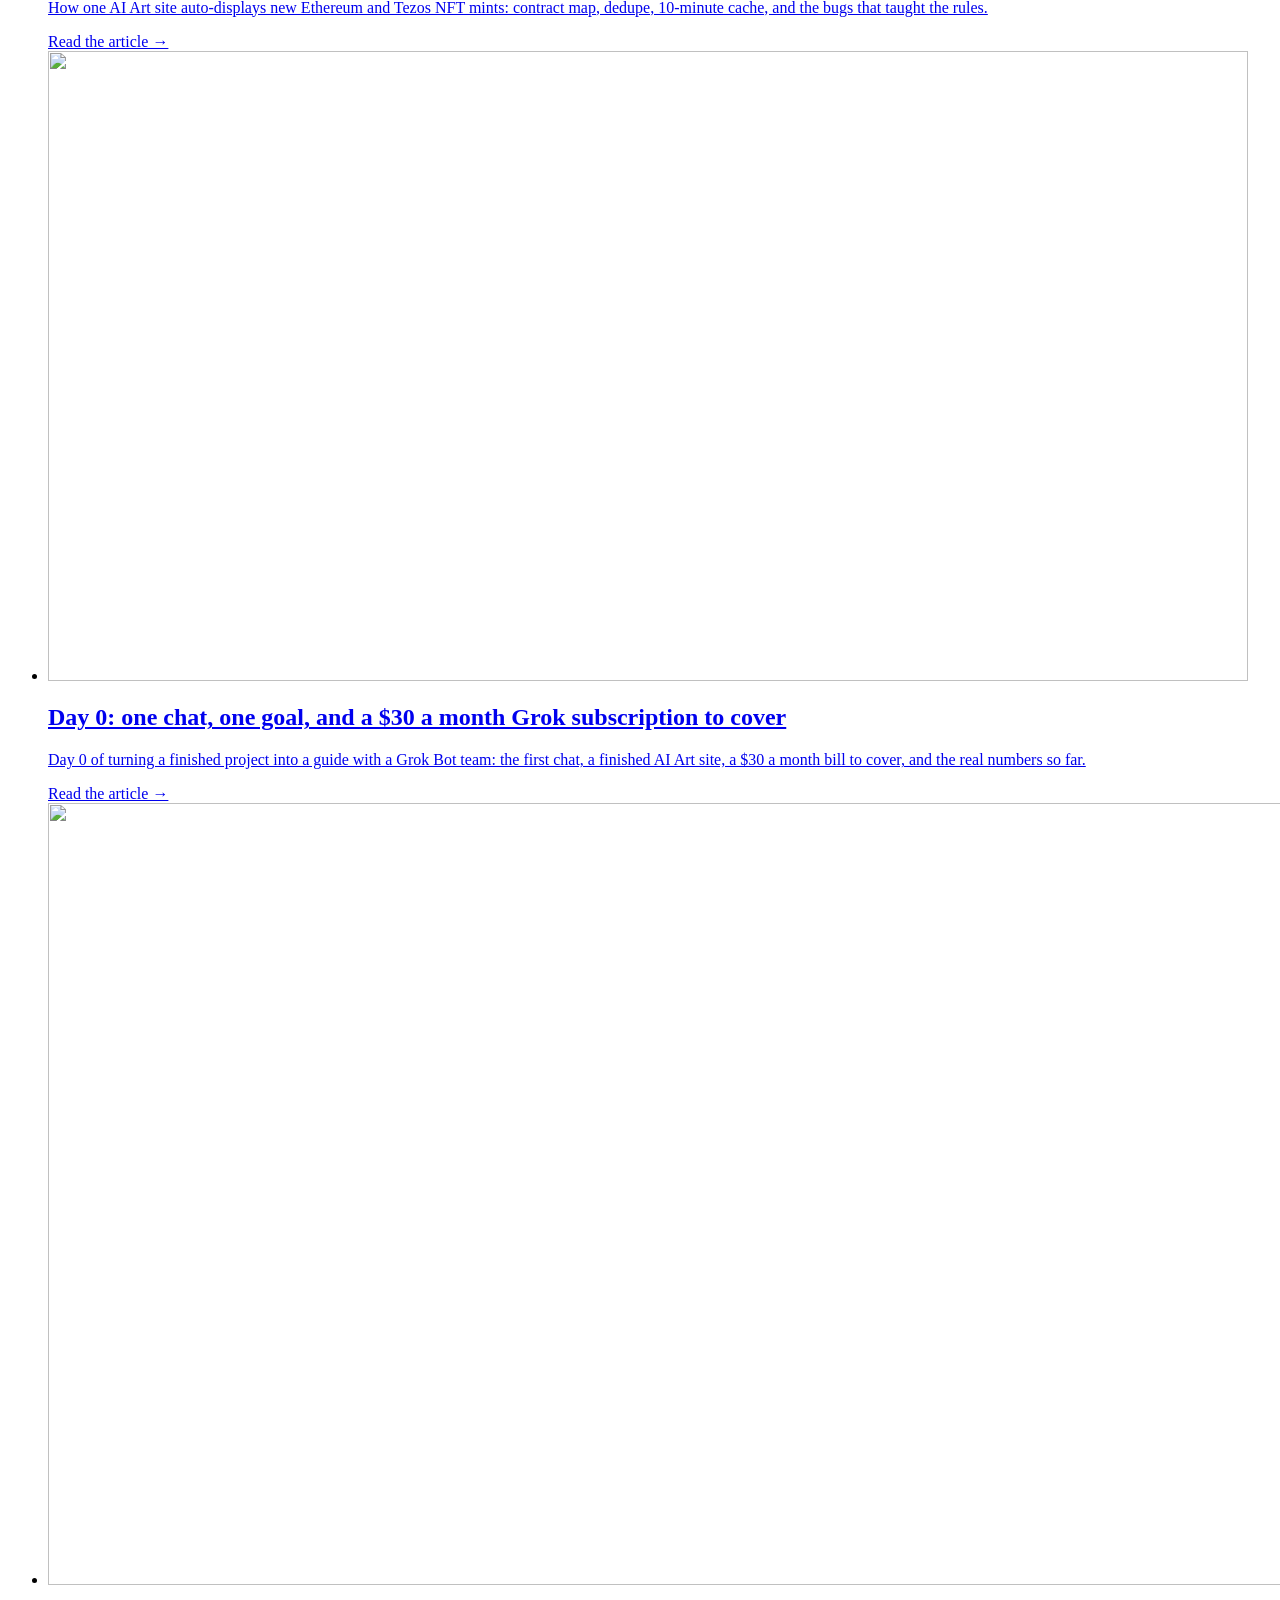
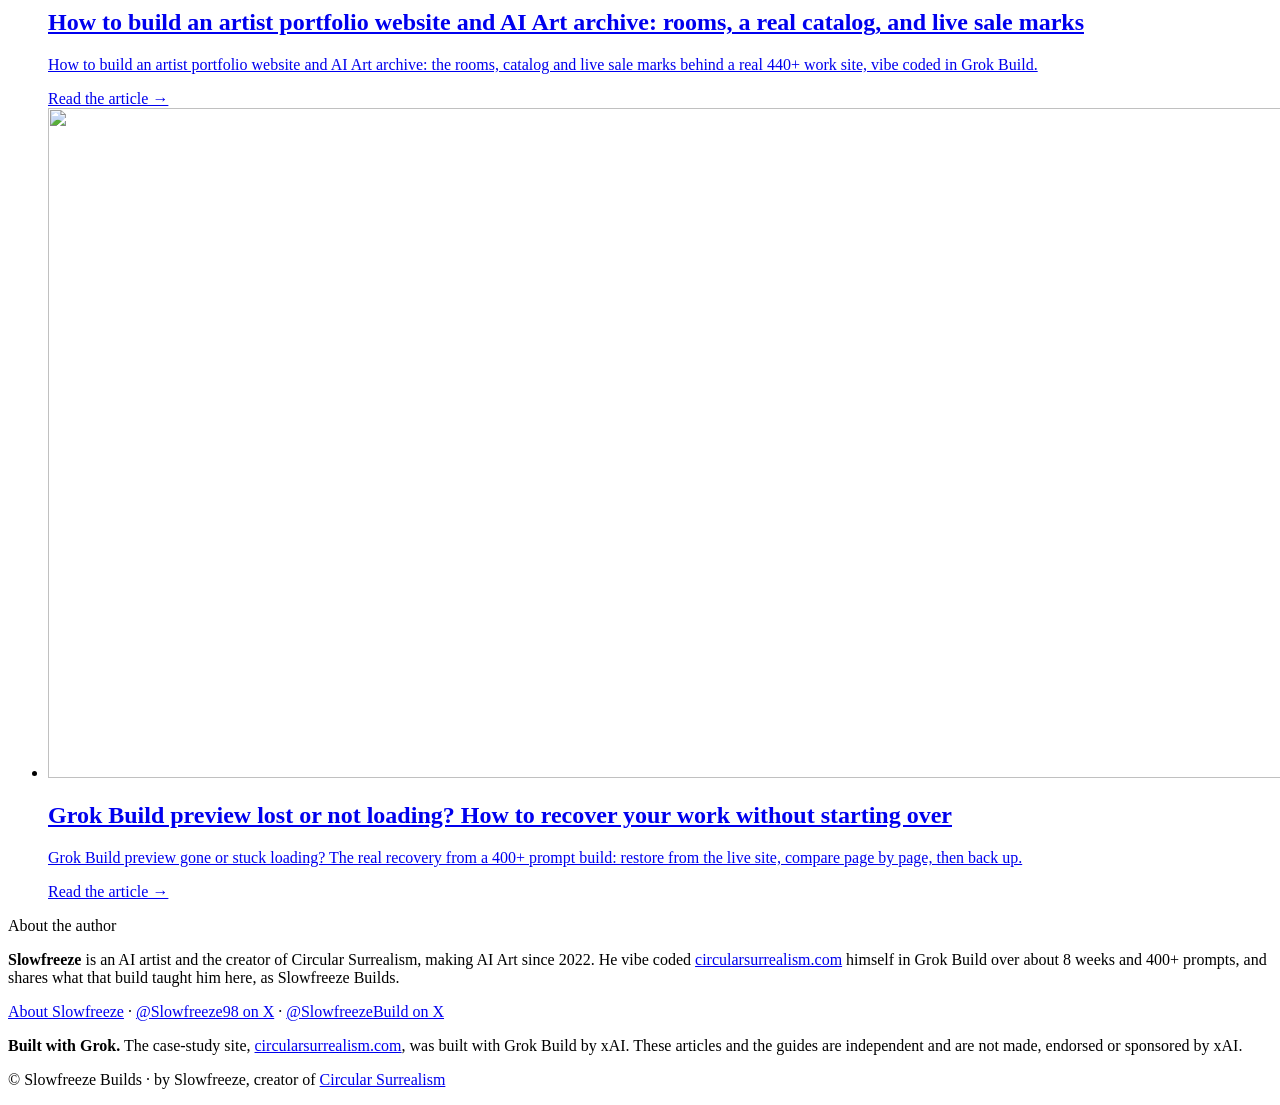
==== commit 3e58b52f: "Hub: House Guide card now 114 lessons, 147-page PDF, 20 prompts, 14-day refund" ====
--- a/docs/index.html
+++ b/docs/index.html
@@ -42,7 +42,7 @@
 <p class="dek">Free articles on building a high-end website with AI, from one real 400+ prompt build: circularsurrealism.com.</p>
 <p>Every number here comes from the real build: the chat history, the code, or the author's own article. Nothing is invented, and load times were never measured, so you will not find "X seconds faster" claims.</p>
 </section>
-<section class="tiers" id="guides" aria-labelledby="guides-h"><p class="tiers-eyebrow">The guides</p><h2 class="tiers-h" id="guides-h">Build your own high-end site with AI</h2><div class="tier-grid"><div class="tier featured"><div class="tier-top"><h3 class="tier-name">The House Guide</h3><span class="tier-badge">Most complete</span></div><p class="tier-price"><span class="now">$29</span><s class="was" aria-label="regular price $39">$39</s></p><p class="tier-founding">$29 founding price for the first 50 buyers, code FOUNDING50</p><ul class="tier-points"><li>21 modules, 107 written lessons</li><li>133-page PDF + EPUB</li><li>Deep dives: live data, live counters, catalog and shop, performance, deep zoom, hero and search, gallery, themes and UI</li><li>Prompt library (18 prompts), troubleshooting playbook, build diary</li><li>30-day refund</li></ul><a class="tier-btn primary" href="https://slowfreezebuilds.gumroad.com/l/sjvavd?offer_code=FOUNDING50" rel="noopener">Get The House Guide</a></div><div class="tier-pair"><div class="tier"><div class="tier-top"><h3 class="tier-name">Quick Start</h3></div><p class="tier-price"><span class="now">$19</span></p><ul class="tier-points"><li>7 modules, 39 written lessons</li><li>55-page PDF + EPUB</li><li>Planning and content, the full performance module, publish, domain, backup, launch review</li><li>Prompt library (18 prompts)</li><li>30-day refund</li></ul><a class="tier-btn" href="https://slowfreezebuilds.gumroad.com/l/kslwf" rel="noopener">Get Quick Start</a></div><div class="tier"><div class="tier-top"><h3 class="tier-name">Performance Checklist</h3></div><p class="tier-price"><span class="now">Free</span></p><ul class="tier-points"><li>12-item checklist</li><li>The full 7-lesson performance module</li><li>13-page PDF</li></ul><a class="tier-btn" href="https://slowfreezebuilds.gumroad.com/l/svpmd" rel="noopener">Get the free checklist</a></div></div></div><p class="tiers-note">Written guides, no coding experience necessary, works with any AI website builder.</p></section>
+<section class="tiers" id="guides" aria-labelledby="guides-h"><p class="tiers-eyebrow">The guides</p><h2 class="tiers-h" id="guides-h">Build your own high-end site with AI</h2><div class="tier-grid"><div class="tier featured"><div class="tier-top"><h3 class="tier-name">The House Guide</h3><span class="tier-badge">Most complete</span></div><p class="tier-price"><span class="now">$29</span><s class="was" aria-label="regular price $39">$39</s></p><p class="tier-founding">$29 founding price for the first 50 buyers, code FOUNDING50</p><ul class="tier-points"><li>21 modules, 114 written lessons</li><li>147-page PDF + EPUB</li><li>Deep dives: live data, live counters, catalog and shop, performance, deep zoom, hero and search, gallery, themes and UI</li><li>Prompt library (20 prompts), troubleshooting playbook, build diary</li><li>14-day refund</li></ul><a class="tier-btn primary" href="https://slowfreezebuilds.gumroad.com/l/sjvavd?offer_code=FOUNDING50" rel="noopener">Get The House Guide</a></div><div class="tier-pair"><div class="tier"><div class="tier-top"><h3 class="tier-name">Quick Start</h3></div><p class="tier-price"><span class="now">$19</span></p><ul class="tier-points"><li>7 modules, 39 written lessons</li><li>55-page PDF + EPUB</li><li>Planning and content, the full performance module, publish, domain, backup, launch review</li><li>Prompt library (18 prompts)</li><li>30-day refund</li></ul><a class="tier-btn" href="https://slowfreezebuilds.gumroad.com/l/kslwf" rel="noopener">Get Quick Start</a></div><div class="tier"><div class="tier-top"><h3 class="tier-name">Performance Checklist</h3></div><p class="tier-price"><span class="now">Free</span></p><ul class="tier-points"><li>12-item checklist</li><li>The full 7-lesson performance module</li><li>13-page PDF</li></ul><a class="tier-btn" href="https://slowfreezebuilds.gumroad.com/l/svpmd" rel="noopener">Get the free checklist</a></div></div></div><p class="tiers-note">Written guides, no coding experience necessary, works with any AI website builder.</p></section>
 <h2 class="list-h">The articles</h2>
 <ul class="cards">
 <li class="card"><a href="/how-to-build-a-website-with-ai/"><img src="/assets/img/f1-builder-loop-900.webp" alt="" width="1600" height="585" loading="lazy" decoding="async"><div><h2>How to build a website with AI, step by step (from a real 400+ prompt build)</h2><p>How to build a website with AI that doesn&#x27;t look like every other AI site: 8 steps from a real 400+ prompt Grok Build case study, with copy-paste prompts.</p><span class="more">Read the article →</span></div></a></li><li class="card"><a href="/grok-build-publish-custom-domain-github/"><img src="/assets/img/e2-three-pieces-900.webp" alt="" width="1600" height="661" loading="lazy" decoding="async"><div><h2>Grok Build publish guide: custom domain, GitHub backup, and recovering a lost preview</h2><p>Publish a Grok Build app, connect a custom domain, export to GitHub, fix a publish stuck on Deploying, and recover a lost preview. From a real build.</p><span class="more">Read the article →</span></div></a></li><li class="card"><a href="/make-ai-built-website-load-faster/"><img src="/assets/img/s4-before-after-media-900.webp" alt="" width="1600" height="728" loading="lazy" decoding="async"><div><h2>Why your AI-built website is slow on mobile, and 8 fixes for image and video heavy sites</h2><p>AI-built site slow or crashing on phones? 8 fixes from a real media-heavy build: card-size webp, 720p video loops, off-screen pause and lighter publishes.</p><span class="more">Read the article →</span></div></a></li><li class="card"><a href="/add-connect-wallet-button-to-website/"><img src="/assets/img/w2-connectors-900.webp" alt="" width="1600" height="737" loading="lazy" decoding="async"><div><h2>How to add a Connect Wallet button to your artist website: read-only, four chains, never signs</h2><p>How to add wallet connect to your website without writing code: a read-only button for Ethereum, Base, Tezos and Solana, from a vibe coded AI Art site.</p><span class="more">Read the article →</span></div></a></li><li class="card"><a href="/make-a-website-to-sell-your-ai-art/"><img src="/assets/img/s3-shop-page-900.webp" alt="" width="1600" height="1538" loading="lazy" decoding="async"><div><h2>How to make a website to sell your AI Art: prints, 1/1s and one home for both</h2><p>How to make a website to sell your art when it lives on marketplaces and as prints: the shop, editions and live marks from a real vibe coded AI Art site.</p><span class="more">Read the article →</span></div></a></li><li class="card"><a href="/best-ai-website-builder-for-artists/"><img src="/assets/img/f1-builder-loop-900.webp" alt="" width="1600" height="585" loading="lazy" decoding="async"><div><h2>The best AI website builder for artists? What one real AI Art build in Grok Build taught, and how Lovable, Bolt, Wix, Squarespace and Framer compare</h2><p>Best AI website builder for artists? One AI artist&#x27;s real 400+ prompt Grok Build site, plus Lovable, Bolt, Wix, Squarespace and Framer from official pages.</p><span class="more">Read the article →</span></div></a></li><li class="card"><a href="/how-much-does-it-cost-to-build-a-website-with-ai/"><img src="/assets/img/timeline-8-weeks-900.webp" alt="" width="1600" height="809" loading="lazy" decoding="async"><div><h2>How much does it cost to build a website with AI? The real bill behind a 400+ prompt artist site</h2><p>How much does it cost to build a website with AI? About $100 with a subscription, about $400 to $500 without, versus Grok Build&#x27;s estimate to hire it out.</p><span class="more">Read the article →</span></div></a></li><li class="card"><a href="/auto-display-new-nft-mints-on-website/"><img src="/assets/img/cover-auto-mints-900.webp" alt="" width="1200" height="630" loading="lazy" decoding="async"><div><h2>How to auto-display new NFT mints on your website: one sync, five places, real bugs</h2><p>How one AI Art site auto-displays new Ethereum and Tezos NFT mints: contract map, dedupe, 10-minute cache, and the bugs that taught the rules.</p><span class="more">Read the article →</span></div></a></li><li class="card"><a href="/day-0-one-chat-one-goal-30-dollar-bill/"><img src="/assets/img/cover-day-0-900.webp" alt="" width="1200" height="630" loading="lazy" decoding="async"><div><h2>Day 0: one chat, one goal, and a $30 a month Grok subscription to cover</h2><p>Day 0 of turning a finished project into a guide with a Grok Bot team: the first chat, a finished AI Art site, a $30 a month bill to cover, and the real numbers so far.</p><span class="more">Read the article →</span></div></a></li><li class="card"><a href="/build-an-artist-portfolio-website-with-ai/"><img src="/assets/img/s3-rooms-900.webp" alt="" width="1600" height="782" loading="lazy" decoding="async"><div><h2>How to build an artist portfolio website and AI Art archive: rooms, a real catalog, and live sale marks</h2><p>How to build an artist portfolio website and AI Art archive: the rooms, catalog and live sale marks behind a real 440+ work site, vibe coded in Grok Build.</p><span class="more">Read the article →</span></div></a></li><li class="card"><a href="/grok-build-lost-preview-recovery/"><img src="/assets/img/e2-restore-from-live-900.webp" alt="" width="1600" height="670" loading="lazy" decoding="async"><div><h2>Grok Build preview lost or not loading? How to recover your work without starting over</h2><p>Grok Build preview gone or stuck loading? The real recovery from a 400+ prompt build: restore from the live site, compare page by page, then back up.</p><span class="more">Read the article →</span></div></a></li>
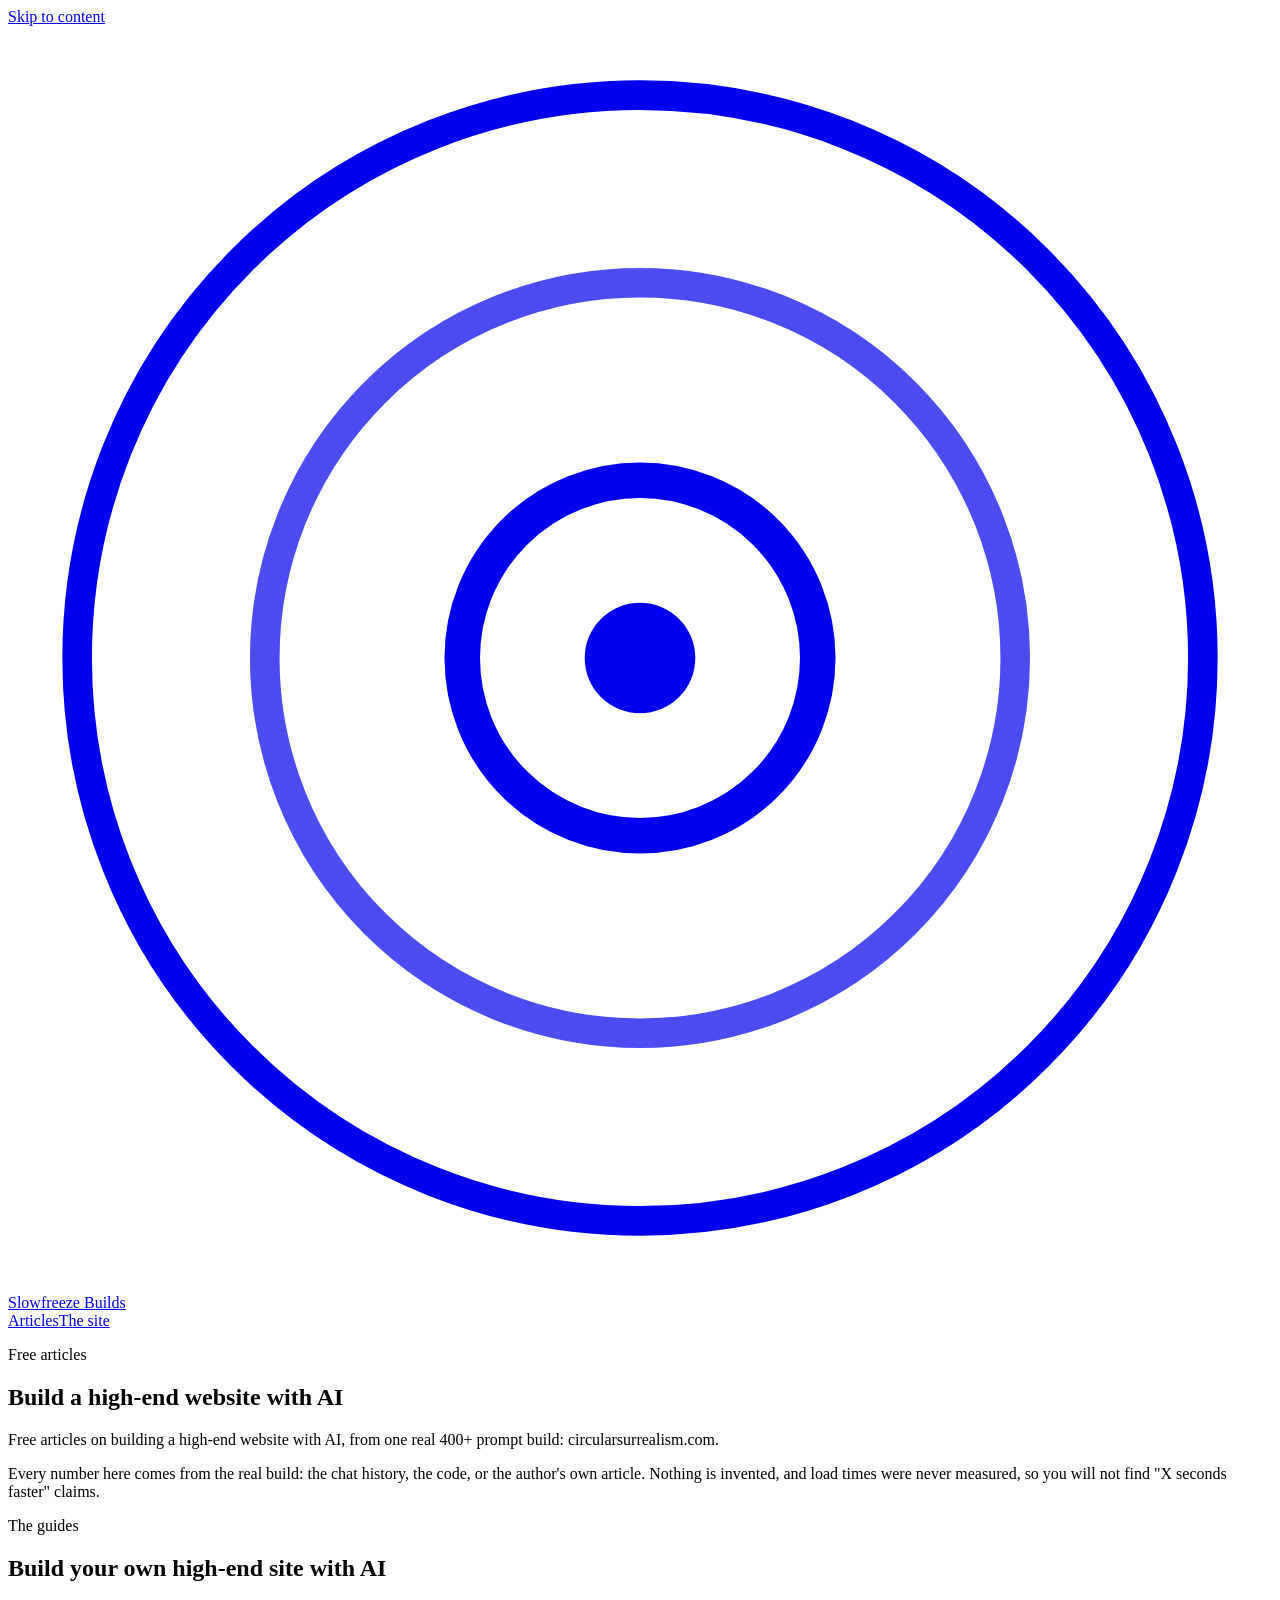
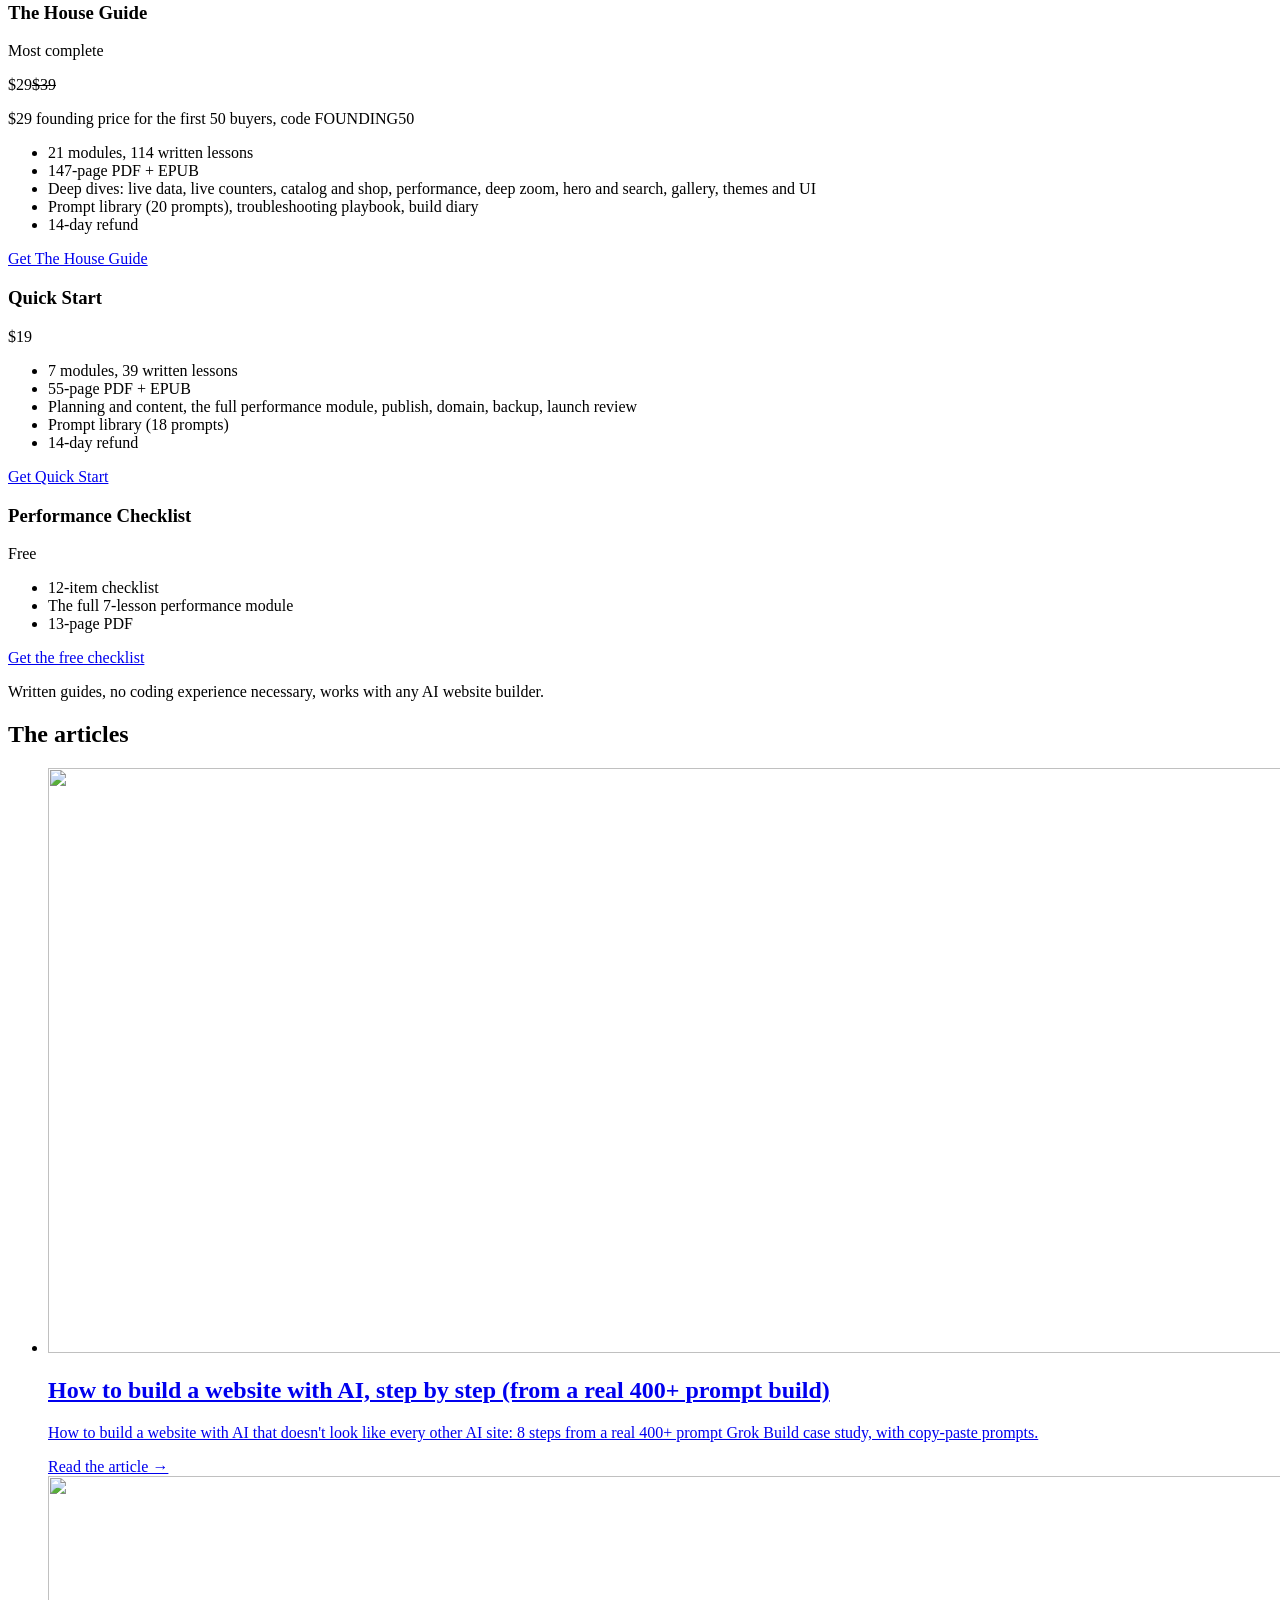
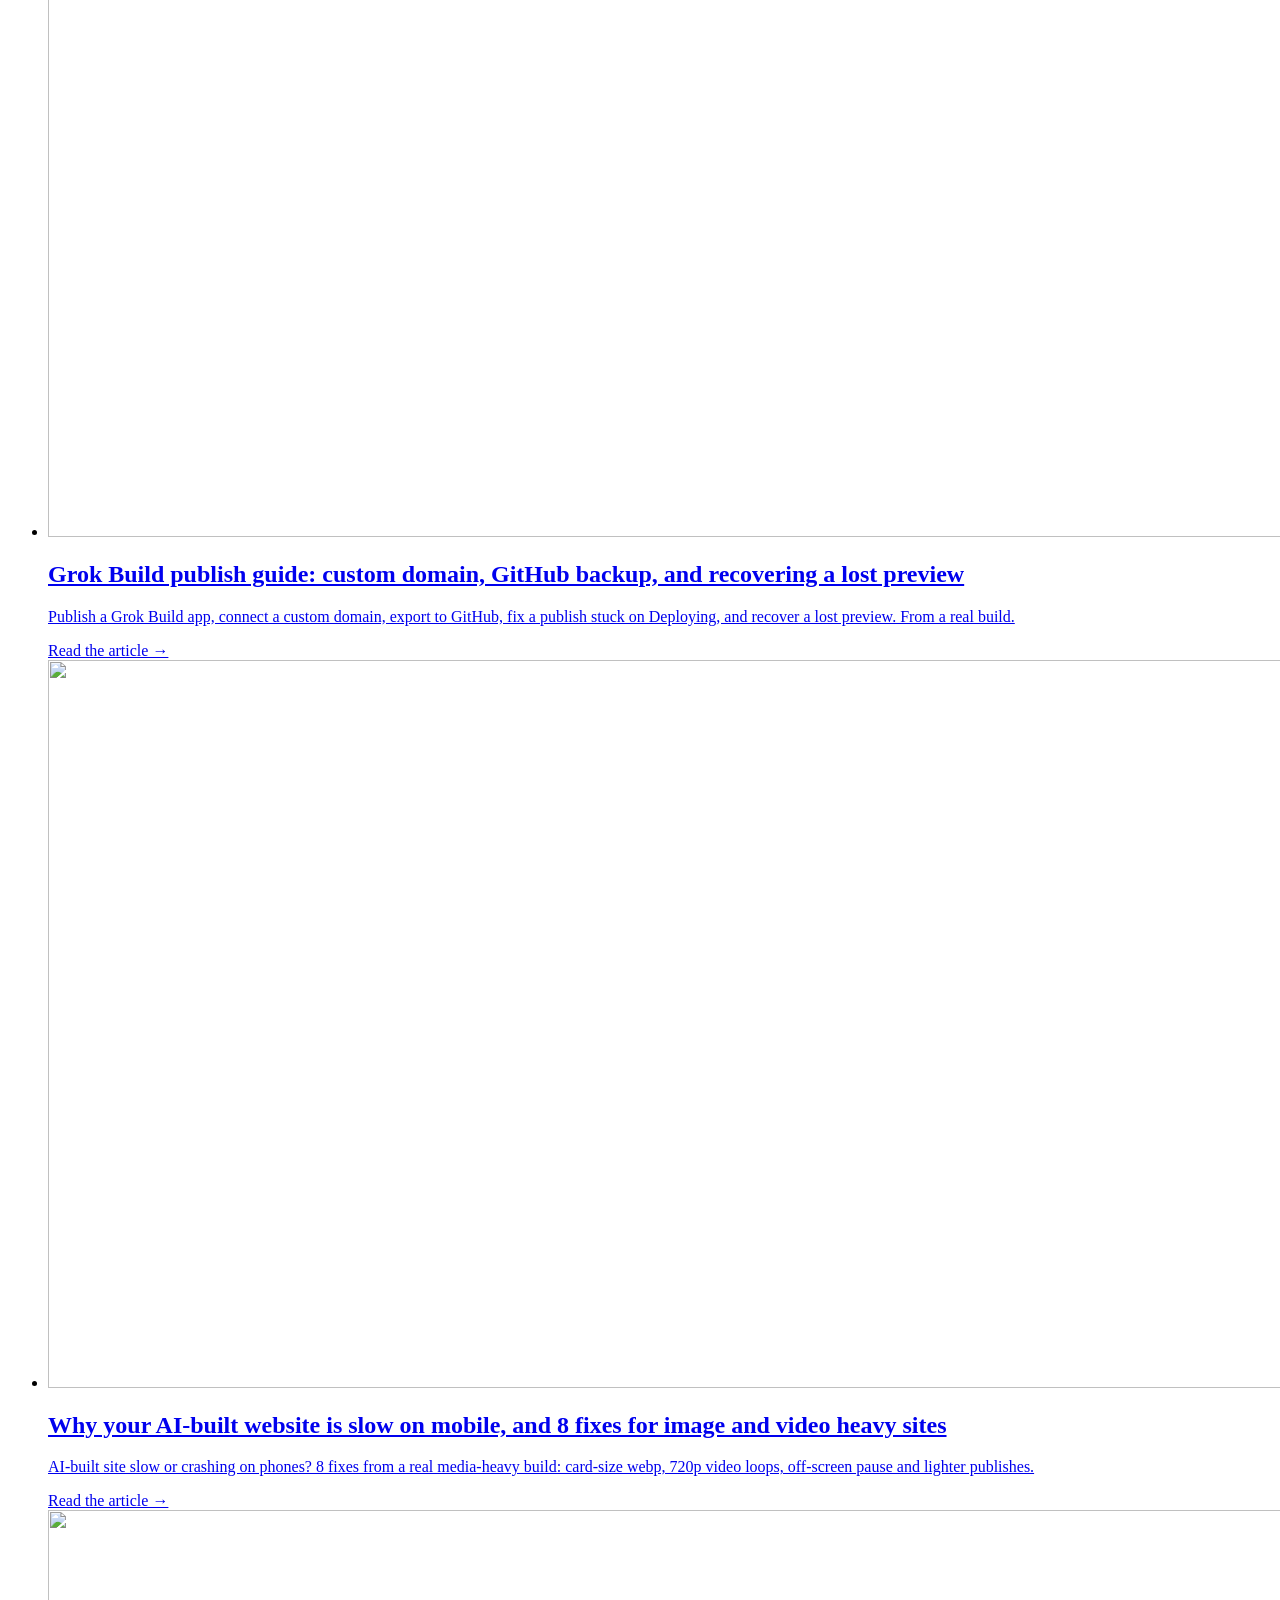
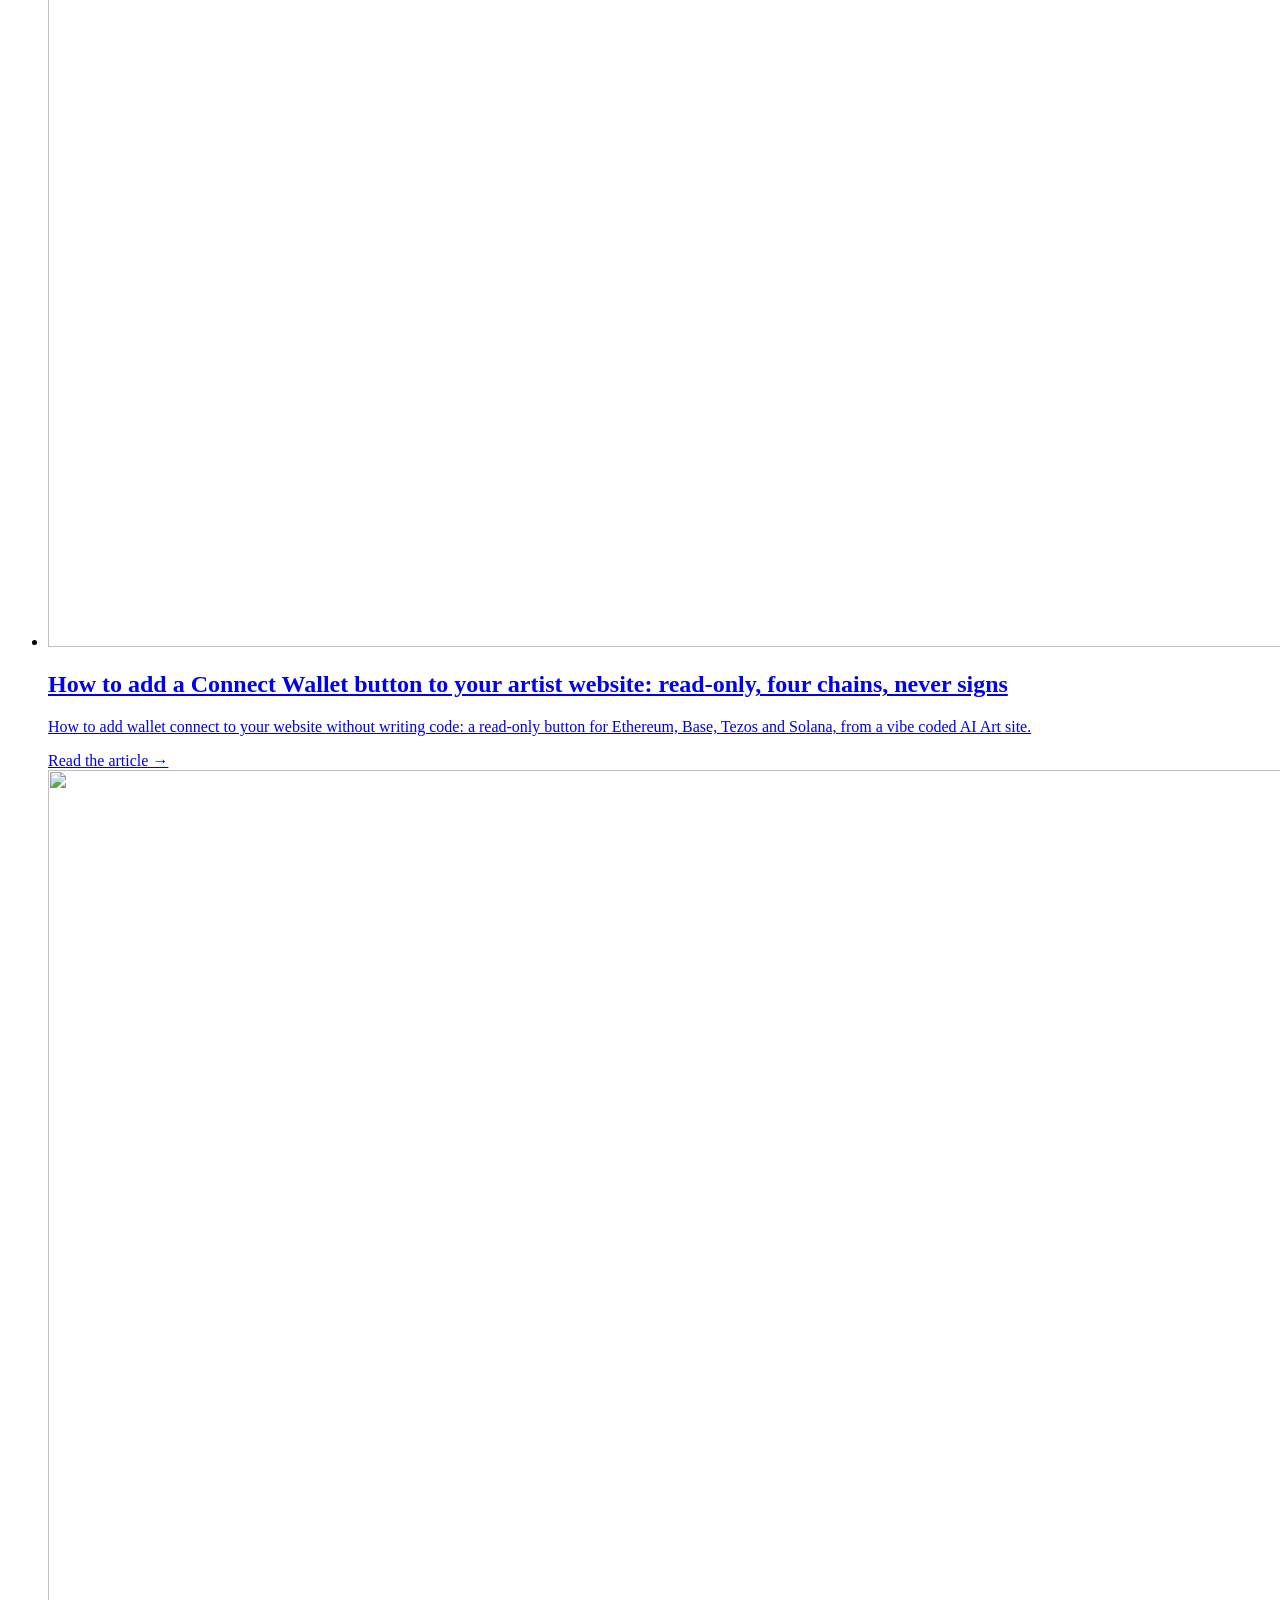
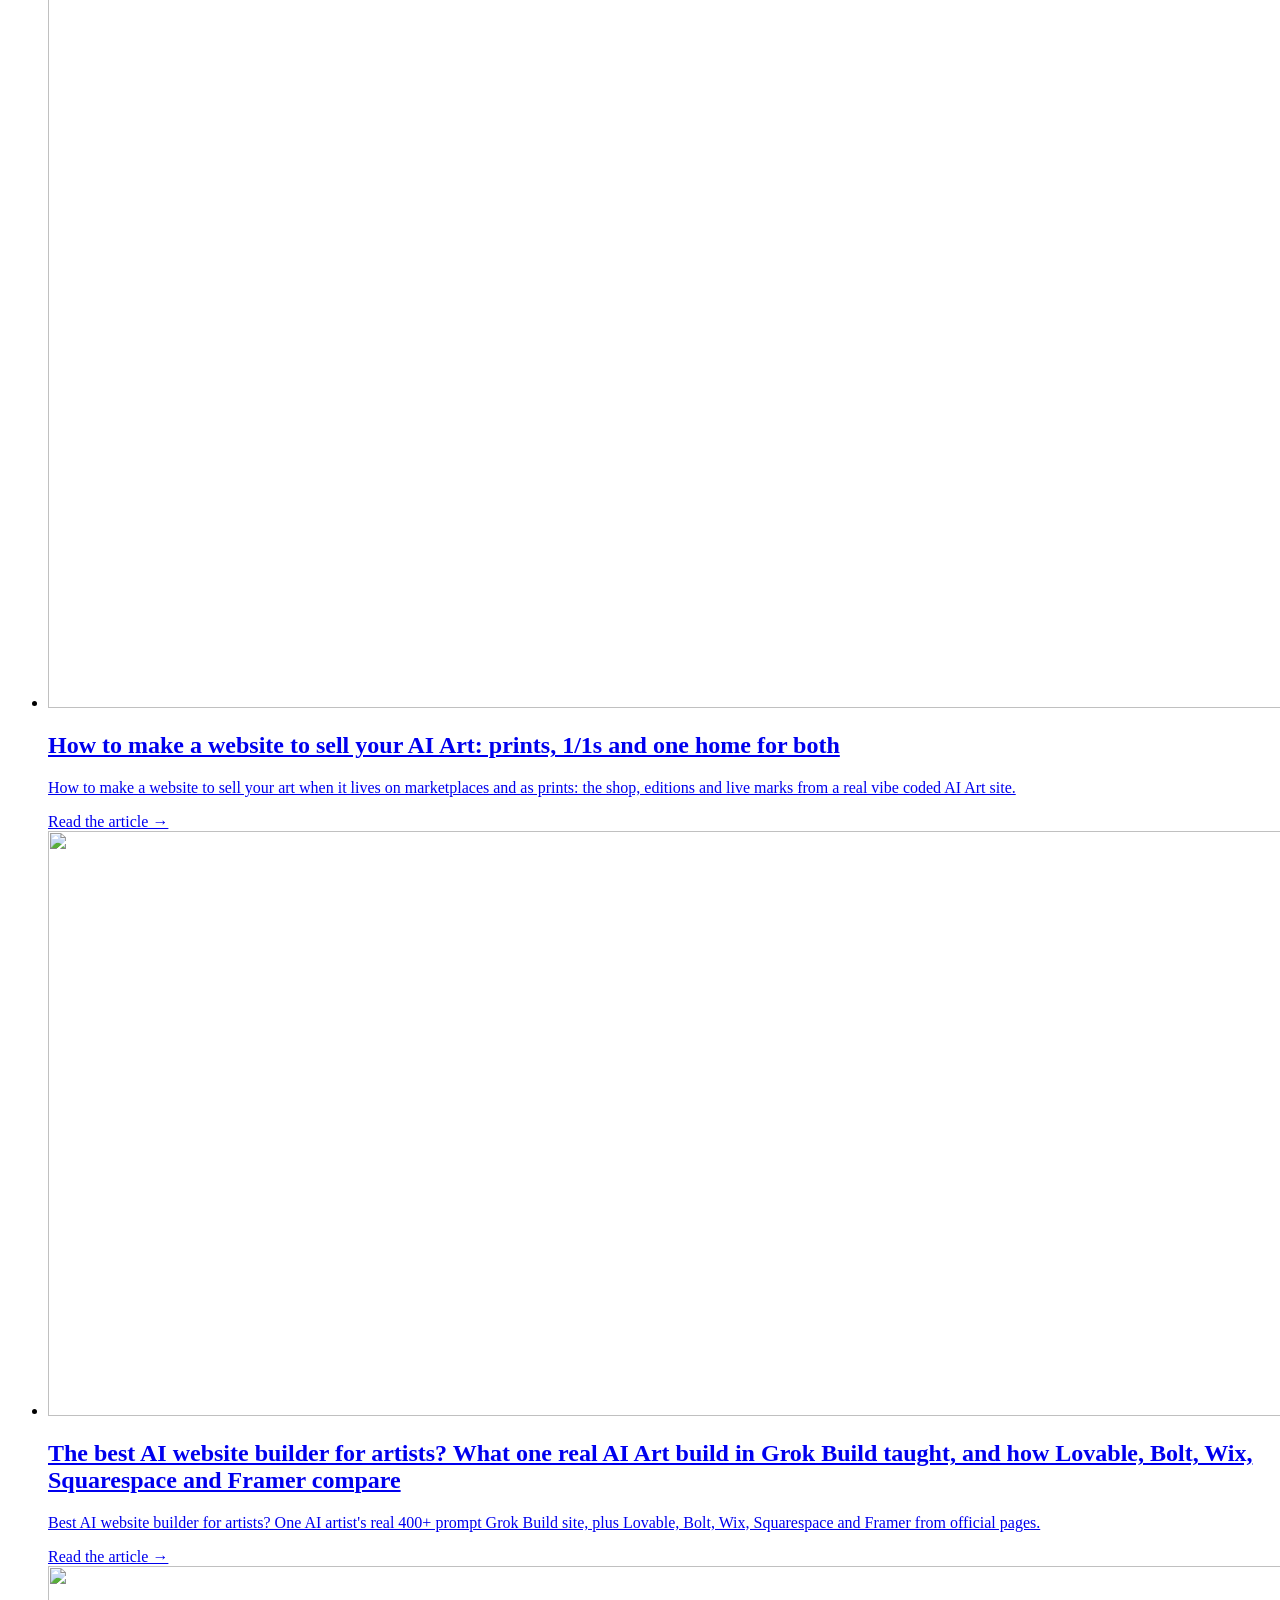
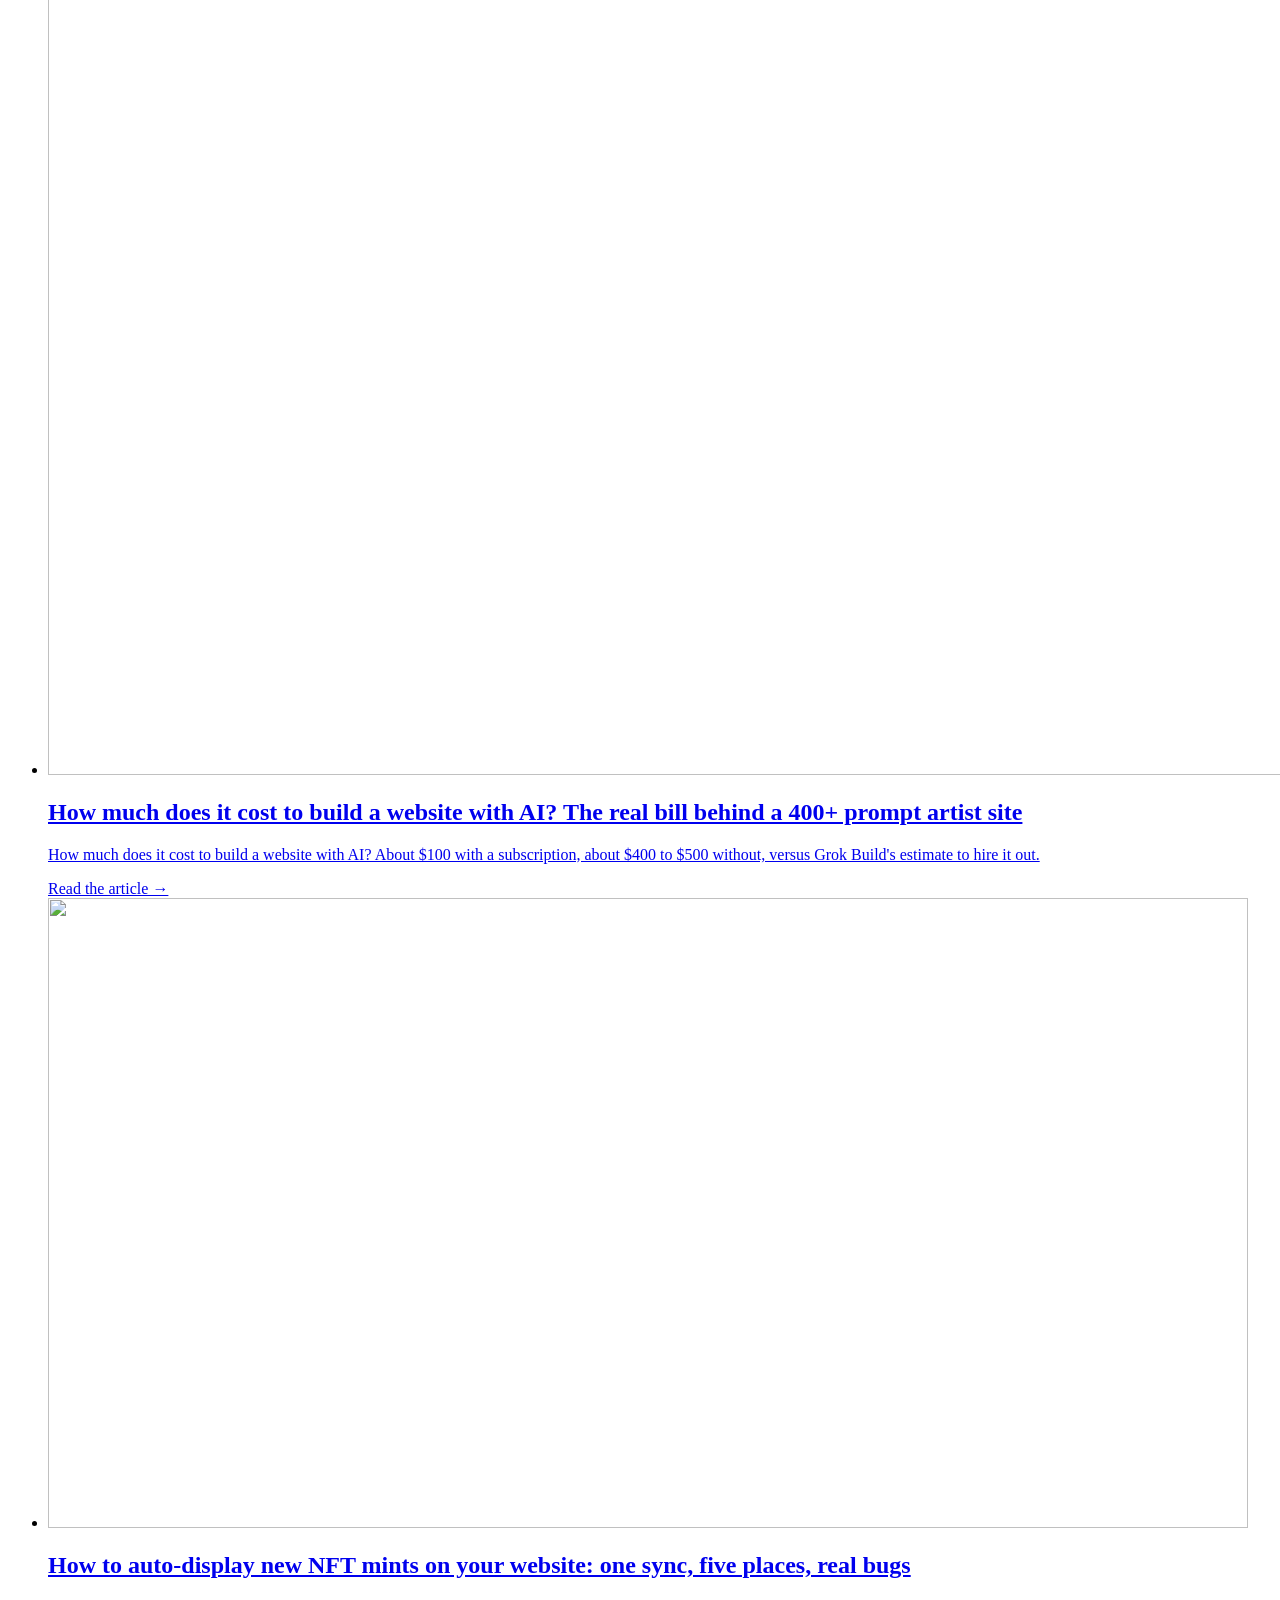
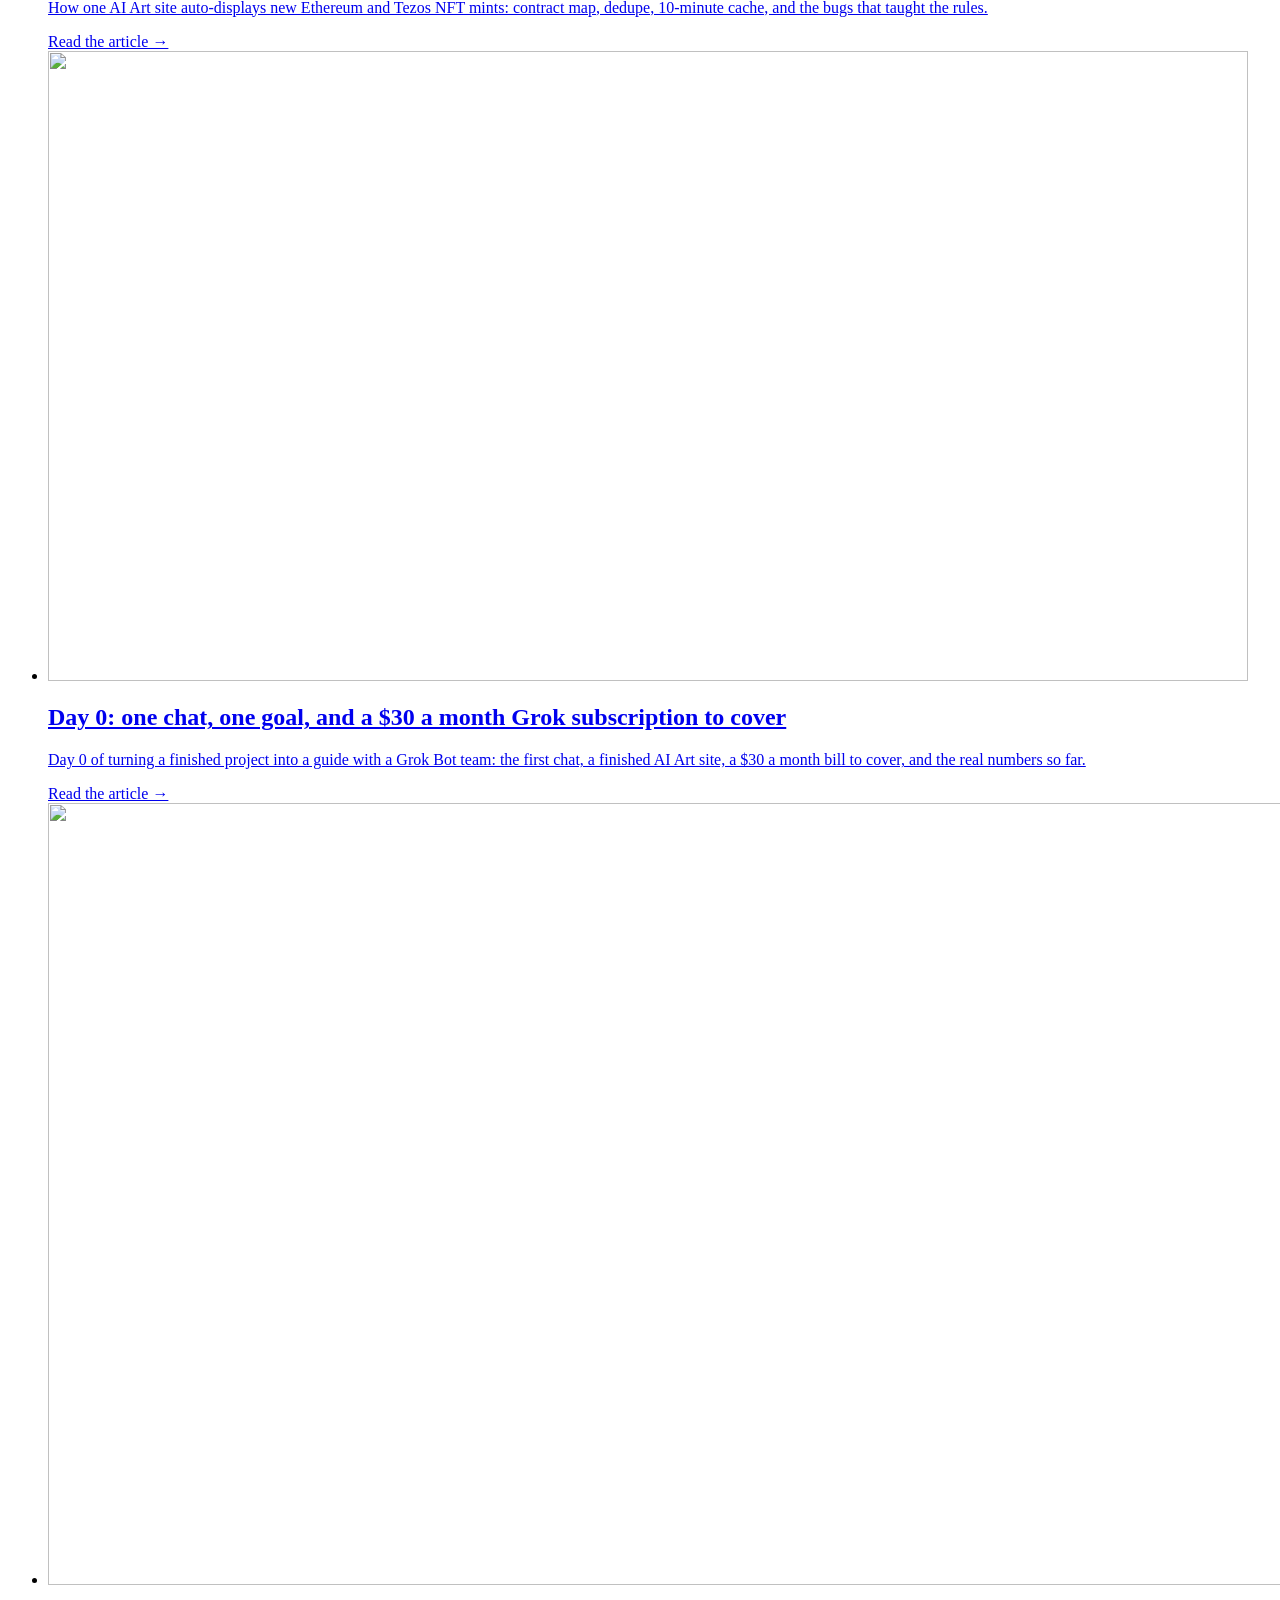
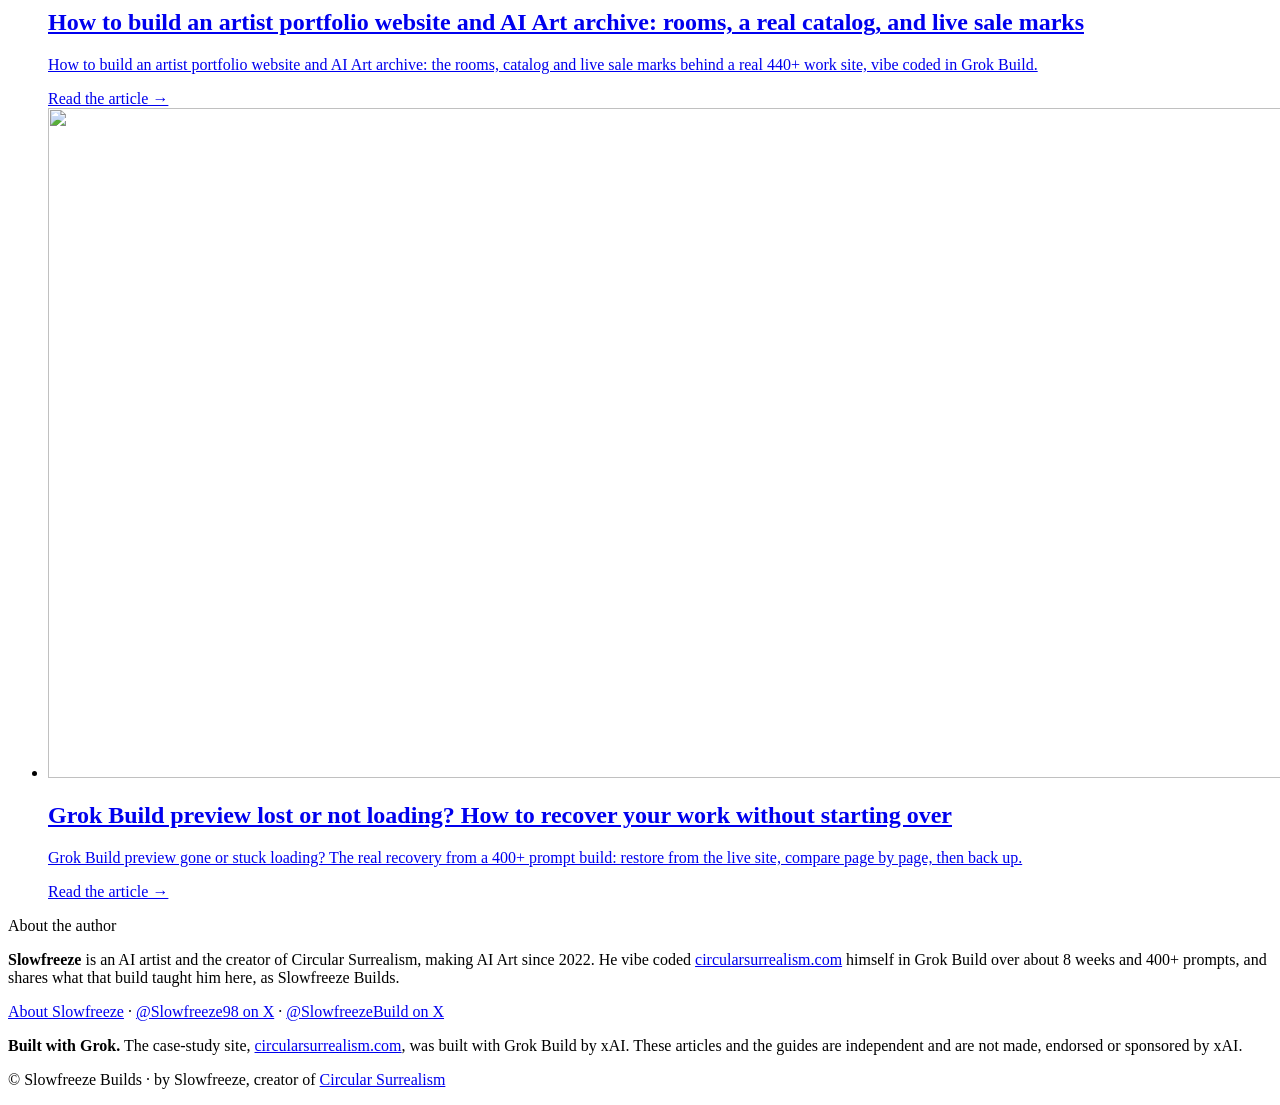
==== commit 0e5e26cb: "Hub: Quick Start card 14-day refund" ====
--- a/docs/index.html
+++ b/docs/index.html
@@ -42,7 +42,7 @@
 <p class="dek">Free articles on building a high-end website with AI, from one real 400+ prompt build: circularsurrealism.com.</p>
 <p>Every number here comes from the real build: the chat history, the code, or the author's own article. Nothing is invented, and load times were never measured, so you will not find "X seconds faster" claims.</p>
 </section>
-<section class="tiers" id="guides" aria-labelledby="guides-h"><p class="tiers-eyebrow">The guides</p><h2 class="tiers-h" id="guides-h">Build your own high-end site with AI</h2><div class="tier-grid"><div class="tier featured"><div class="tier-top"><h3 class="tier-name">The House Guide</h3><span class="tier-badge">Most complete</span></div><p class="tier-price"><span class="now">$29</span><s class="was" aria-label="regular price $39">$39</s></p><p class="tier-founding">$29 founding price for the first 50 buyers, code FOUNDING50</p><ul class="tier-points"><li>21 modules, 114 written lessons</li><li>147-page PDF + EPUB</li><li>Deep dives: live data, live counters, catalog and shop, performance, deep zoom, hero and search, gallery, themes and UI</li><li>Prompt library (20 prompts), troubleshooting playbook, build diary</li><li>14-day refund</li></ul><a class="tier-btn primary" href="https://slowfreezebuilds.gumroad.com/l/sjvavd?offer_code=FOUNDING50" rel="noopener">Get The House Guide</a></div><div class="tier-pair"><div class="tier"><div class="tier-top"><h3 class="tier-name">Quick Start</h3></div><p class="tier-price"><span class="now">$19</span></p><ul class="tier-points"><li>7 modules, 39 written lessons</li><li>55-page PDF + EPUB</li><li>Planning and content, the full performance module, publish, domain, backup, launch review</li><li>Prompt library (18 prompts)</li><li>30-day refund</li></ul><a class="tier-btn" href="https://slowfreezebuilds.gumroad.com/l/kslwf" rel="noopener">Get Quick Start</a></div><div class="tier"><div class="tier-top"><h3 class="tier-name">Performance Checklist</h3></div><p class="tier-price"><span class="now">Free</span></p><ul class="tier-points"><li>12-item checklist</li><li>The full 7-lesson performance module</li><li>13-page PDF</li></ul><a class="tier-btn" href="https://slowfreezebuilds.gumroad.com/l/svpmd" rel="noopener">Get the free checklist</a></div></div></div><p class="tiers-note">Written guides, no coding experience necessary, works with any AI website builder.</p></section>
+<section class="tiers" id="guides" aria-labelledby="guides-h"><p class="tiers-eyebrow">The guides</p><h2 class="tiers-h" id="guides-h">Build your own high-end site with AI</h2><div class="tier-grid"><div class="tier featured"><div class="tier-top"><h3 class="tier-name">The House Guide</h3><span class="tier-badge">Most complete</span></div><p class="tier-price"><span class="now">$29</span><s class="was" aria-label="regular price $39">$39</s></p><p class="tier-founding">$29 founding price for the first 50 buyers, code FOUNDING50</p><ul class="tier-points"><li>21 modules, 114 written lessons</li><li>147-page PDF + EPUB</li><li>Deep dives: live data, live counters, catalog and shop, performance, deep zoom, hero and search, gallery, themes and UI</li><li>Prompt library (20 prompts), troubleshooting playbook, build diary</li><li>14-day refund</li></ul><a class="tier-btn primary" href="https://slowfreezebuilds.gumroad.com/l/sjvavd?offer_code=FOUNDING50" rel="noopener">Get The House Guide</a></div><div class="tier-pair"><div class="tier"><div class="tier-top"><h3 class="tier-name">Quick Start</h3></div><p class="tier-price"><span class="now">$19</span></p><ul class="tier-points"><li>7 modules, 39 written lessons</li><li>55-page PDF + EPUB</li><li>Planning and content, the full performance module, publish, domain, backup, launch review</li><li>Prompt library (18 prompts)</li><li>14-day refund</li></ul><a class="tier-btn" href="https://slowfreezebuilds.gumroad.com/l/kslwf" rel="noopener">Get Quick Start</a></div><div class="tier"><div class="tier-top"><h3 class="tier-name">Performance Checklist</h3></div><p class="tier-price"><span class="now">Free</span></p><ul class="tier-points"><li>12-item checklist</li><li>The full 7-lesson performance module</li><li>13-page PDF</li></ul><a class="tier-btn" href="https://slowfreezebuilds.gumroad.com/l/svpmd" rel="noopener">Get the free checklist</a></div></div></div><p class="tiers-note">Written guides, no coding experience necessary, works with any AI website builder.</p></section>
 <h2 class="list-h">The articles</h2>
 <ul class="cards">
 <li class="card"><a href="/how-to-build-a-website-with-ai/"><img src="/assets/img/f1-builder-loop-900.webp" alt="" width="1600" height="585" loading="lazy" decoding="async"><div><h2>How to build a website with AI, step by step (from a real 400+ prompt build)</h2><p>How to build a website with AI that doesn&#x27;t look like every other AI site: 8 steps from a real 400+ prompt Grok Build case study, with copy-paste prompts.</p><span class="more">Read the article →</span></div></a></li><li class="card"><a href="/grok-build-publish-custom-domain-github/"><img src="/assets/img/e2-three-pieces-900.webp" alt="" width="1600" height="661" loading="lazy" decoding="async"><div><h2>Grok Build publish guide: custom domain, GitHub backup, and recovering a lost preview</h2><p>Publish a Grok Build app, connect a custom domain, export to GitHub, fix a publish stuck on Deploying, and recover a lost preview. From a real build.</p><span class="more">Read the article →</span></div></a></li><li class="card"><a href="/make-ai-built-website-load-faster/"><img src="/assets/img/s4-before-after-media-900.webp" alt="" width="1600" height="728" loading="lazy" decoding="async"><div><h2>Why your AI-built website is slow on mobile, and 8 fixes for image and video heavy sites</h2><p>AI-built site slow or crashing on phones? 8 fixes from a real media-heavy build: card-size webp, 720p video loops, off-screen pause and lighter publishes.</p><span class="more">Read the article →</span></div></a></li><li class="card"><a href="/add-connect-wallet-button-to-website/"><img src="/assets/img/w2-connectors-900.webp" alt="" width="1600" height="737" loading="lazy" decoding="async"><div><h2>How to add a Connect Wallet button to your artist website: read-only, four chains, never signs</h2><p>How to add wallet connect to your website without writing code: a read-only button for Ethereum, Base, Tezos and Solana, from a vibe coded AI Art site.</p><span class="more">Read the article →</span></div></a></li><li class="card"><a href="/make-a-website-to-sell-your-ai-art/"><img src="/assets/img/s3-shop-page-900.webp" alt="" width="1600" height="1538" loading="lazy" decoding="async"><div><h2>How to make a website to sell your AI Art: prints, 1/1s and one home for both</h2><p>How to make a website to sell your art when it lives on marketplaces and as prints: the shop, editions and live marks from a real vibe coded AI Art site.</p><span class="more">Read the article →</span></div></a></li><li class="card"><a href="/best-ai-website-builder-for-artists/"><img src="/assets/img/f1-builder-loop-900.webp" alt="" width="1600" height="585" loading="lazy" decoding="async"><div><h2>The best AI website builder for artists? What one real AI Art build in Grok Build taught, and how Lovable, Bolt, Wix, Squarespace and Framer compare</h2><p>Best AI website builder for artists? One AI artist&#x27;s real 400+ prompt Grok Build site, plus Lovable, Bolt, Wix, Squarespace and Framer from official pages.</p><span class="more">Read the article →</span></div></a></li><li class="card"><a href="/how-much-does-it-cost-to-build-a-website-with-ai/"><img src="/assets/img/timeline-8-weeks-900.webp" alt="" width="1600" height="809" loading="lazy" decoding="async"><div><h2>How much does it cost to build a website with AI? The real bill behind a 400+ prompt artist site</h2><p>How much does it cost to build a website with AI? About $100 with a subscription, about $400 to $500 without, versus Grok Build&#x27;s estimate to hire it out.</p><span class="more">Read the article →</span></div></a></li><li class="card"><a href="/auto-display-new-nft-mints-on-website/"><img src="/assets/img/cover-auto-mints-900.webp" alt="" width="1200" height="630" loading="lazy" decoding="async"><div><h2>How to auto-display new NFT mints on your website: one sync, five places, real bugs</h2><p>How one AI Art site auto-displays new Ethereum and Tezos NFT mints: contract map, dedupe, 10-minute cache, and the bugs that taught the rules.</p><span class="more">Read the article →</span></div></a></li><li class="card"><a href="/day-0-one-chat-one-goal-30-dollar-bill/"><img src="/assets/img/cover-day-0-900.webp" alt="" width="1200" height="630" loading="lazy" decoding="async"><div><h2>Day 0: one chat, one goal, and a $30 a month Grok subscription to cover</h2><p>Day 0 of turning a finished project into a guide with a Grok Bot team: the first chat, a finished AI Art site, a $30 a month bill to cover, and the real numbers so far.</p><span class="more">Read the article →</span></div></a></li><li class="card"><a href="/build-an-artist-portfolio-website-with-ai/"><img src="/assets/img/s3-rooms-900.webp" alt="" width="1600" height="782" loading="lazy" decoding="async"><div><h2>How to build an artist portfolio website and AI Art archive: rooms, a real catalog, and live sale marks</h2><p>How to build an artist portfolio website and AI Art archive: the rooms, catalog and live sale marks behind a real 440+ work site, vibe coded in Grok Build.</p><span class="more">Read the article →</span></div></a></li><li class="card"><a href="/grok-build-lost-preview-recovery/"><img src="/assets/img/e2-restore-from-live-900.webp" alt="" width="1600" height="670" loading="lazy" decoding="async"><div><h2>Grok Build preview lost or not loading? How to recover your work without starting over</h2><p>Grok Build preview gone or stuck loading? The real recovery from a 400+ prompt build: restore from the live site, compare page by page, then back up.</p><span class="more">Read the article →</span></div></a></li>
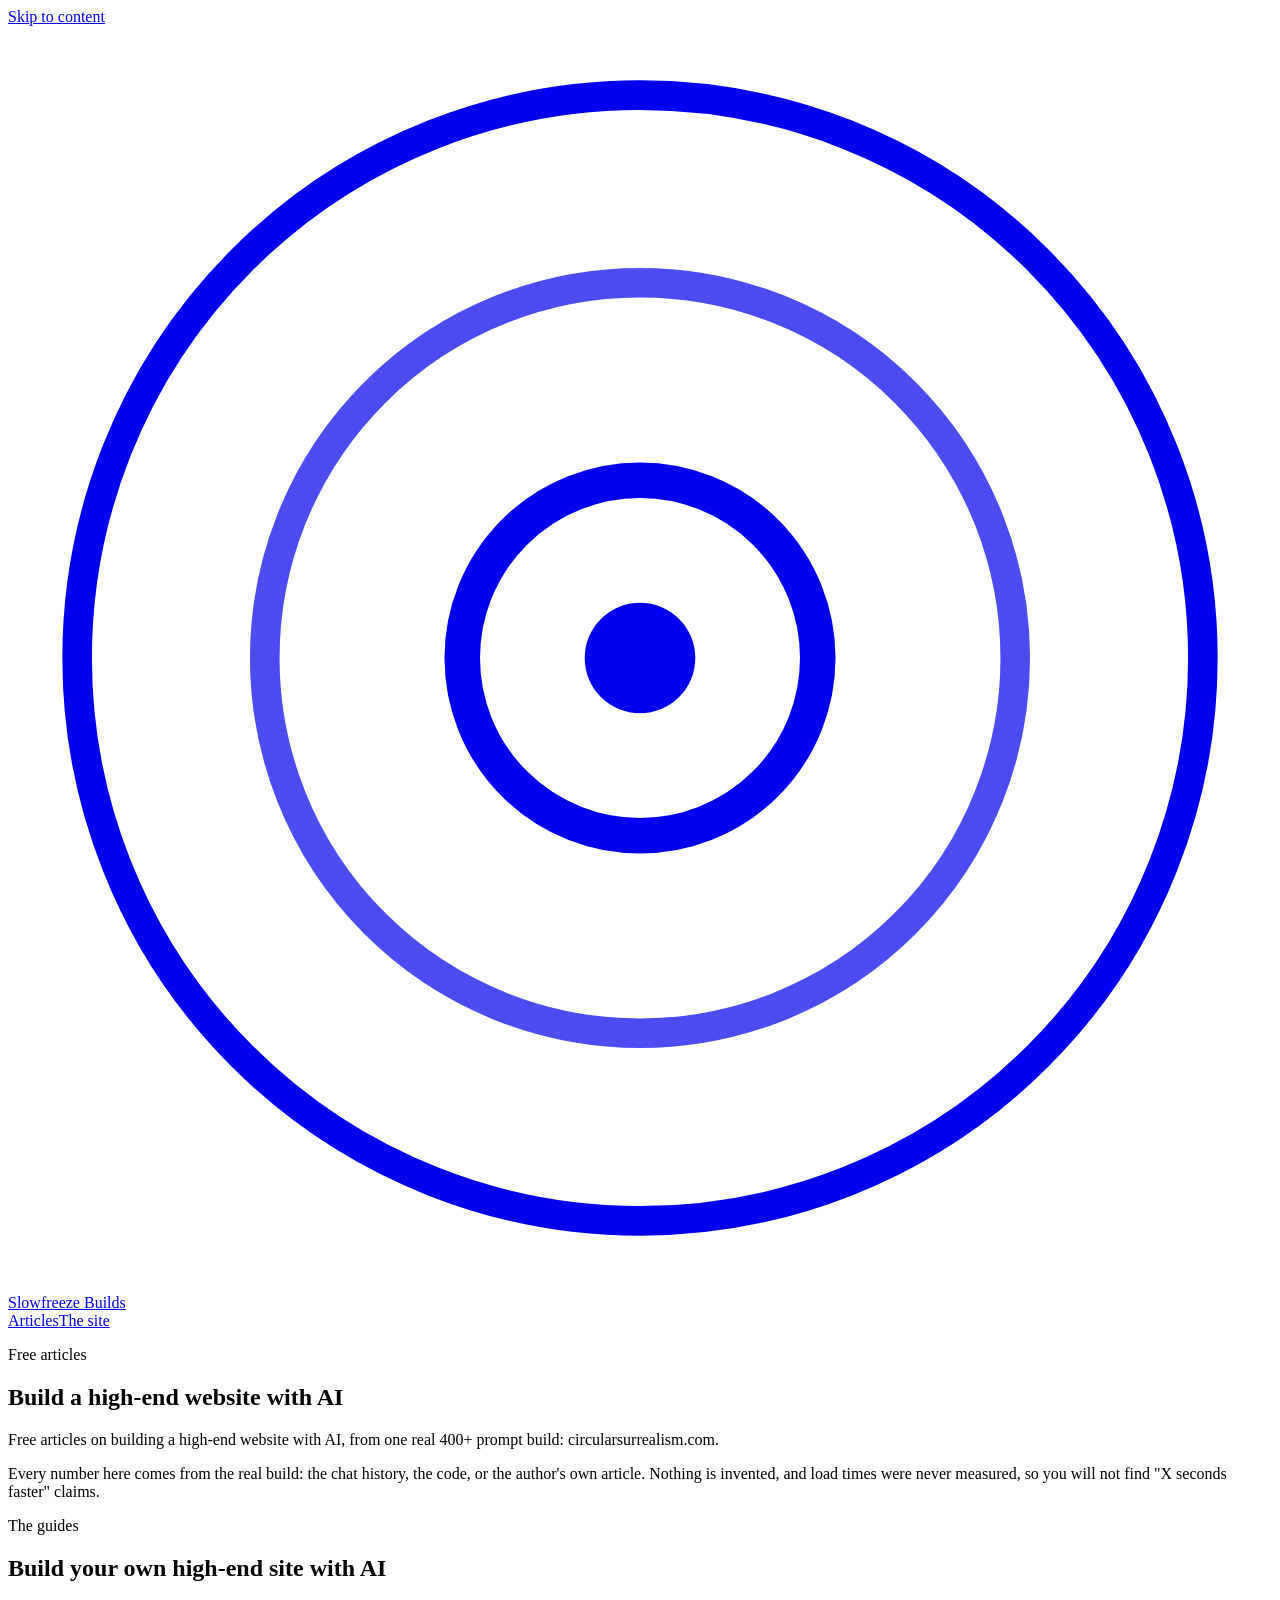
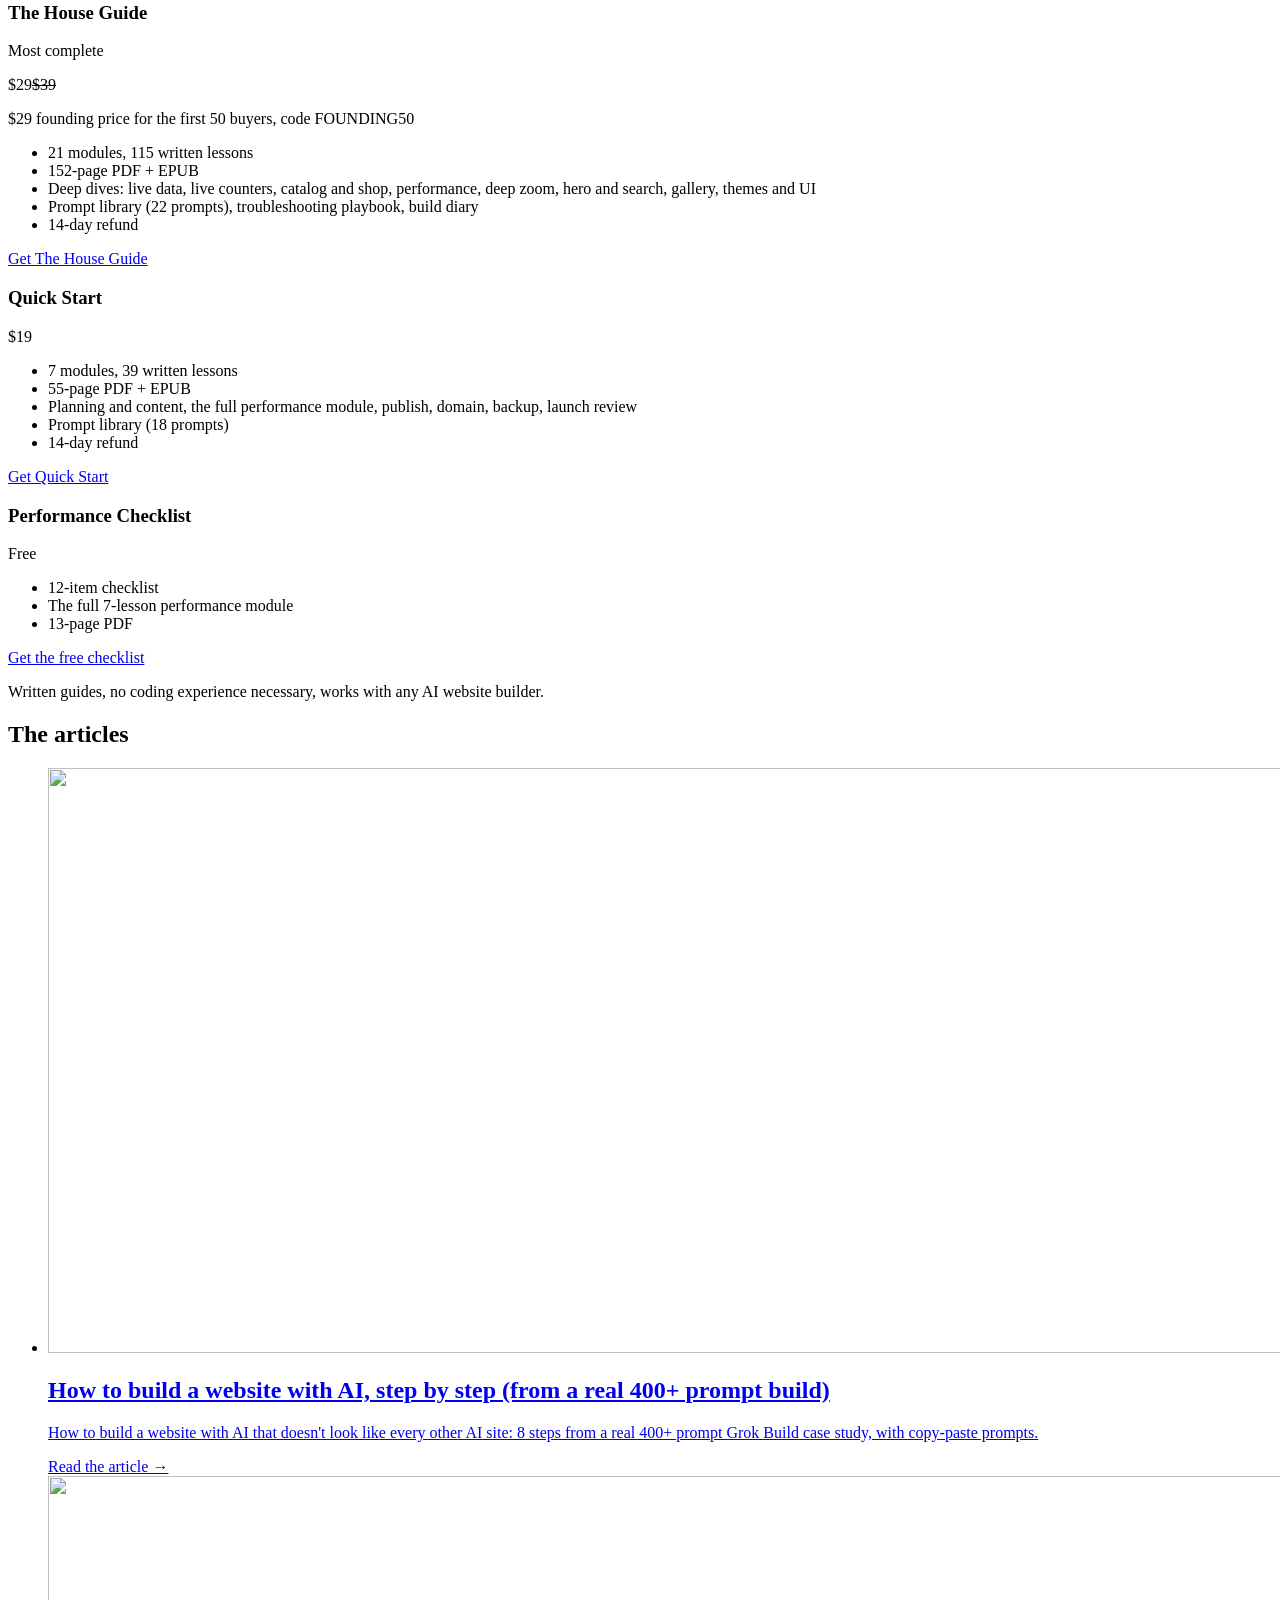
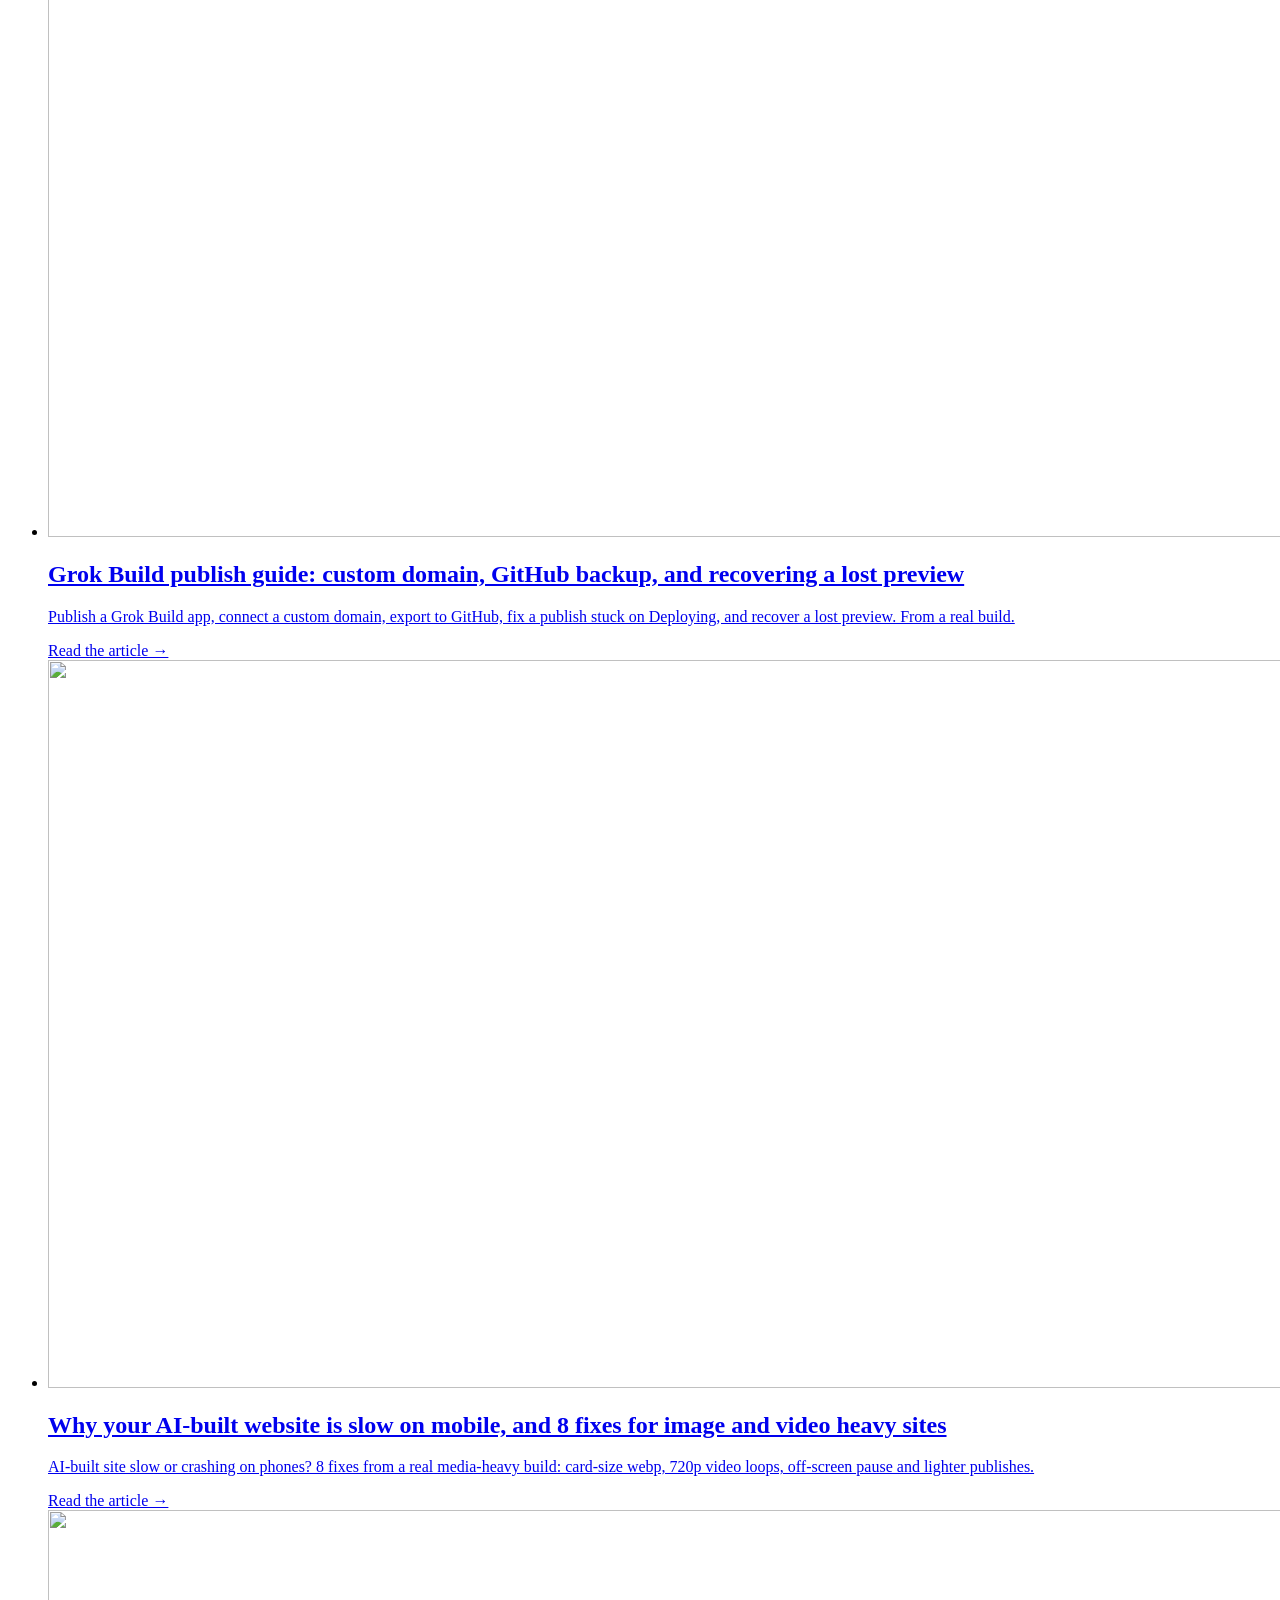
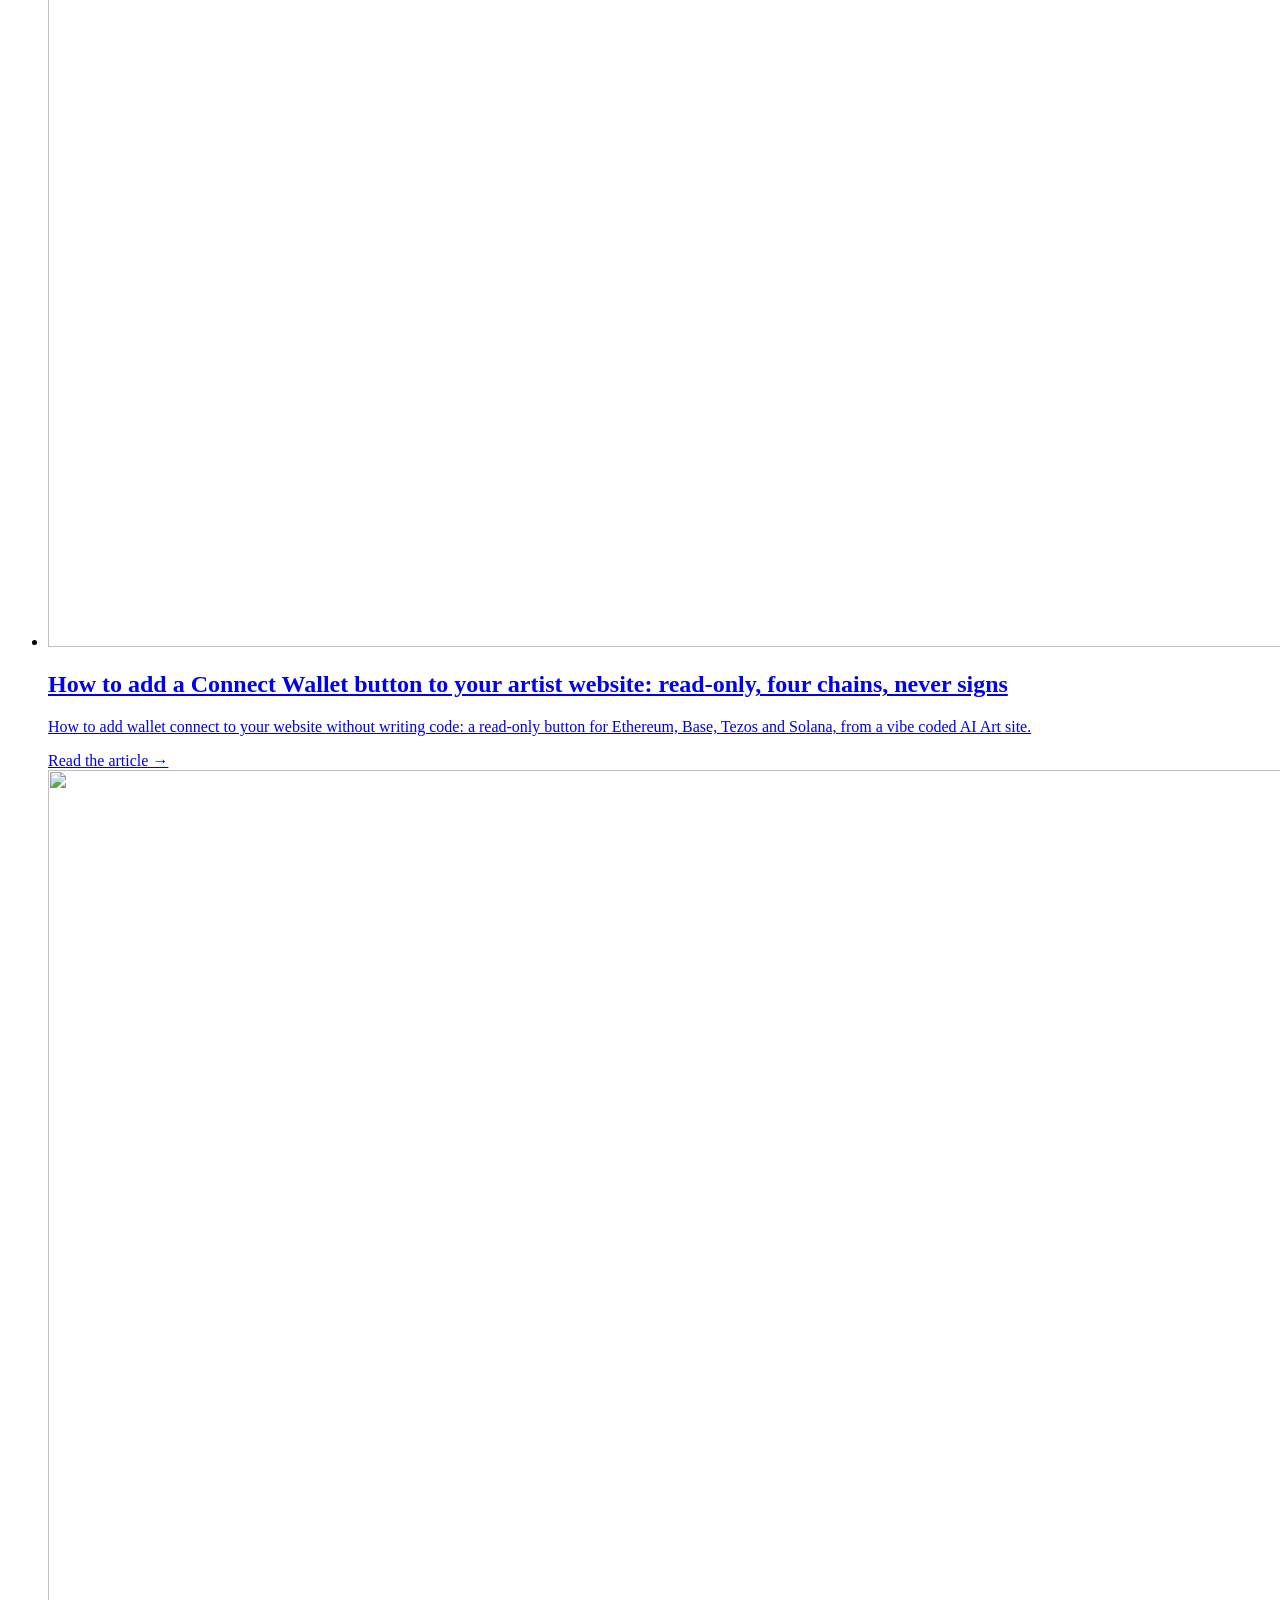
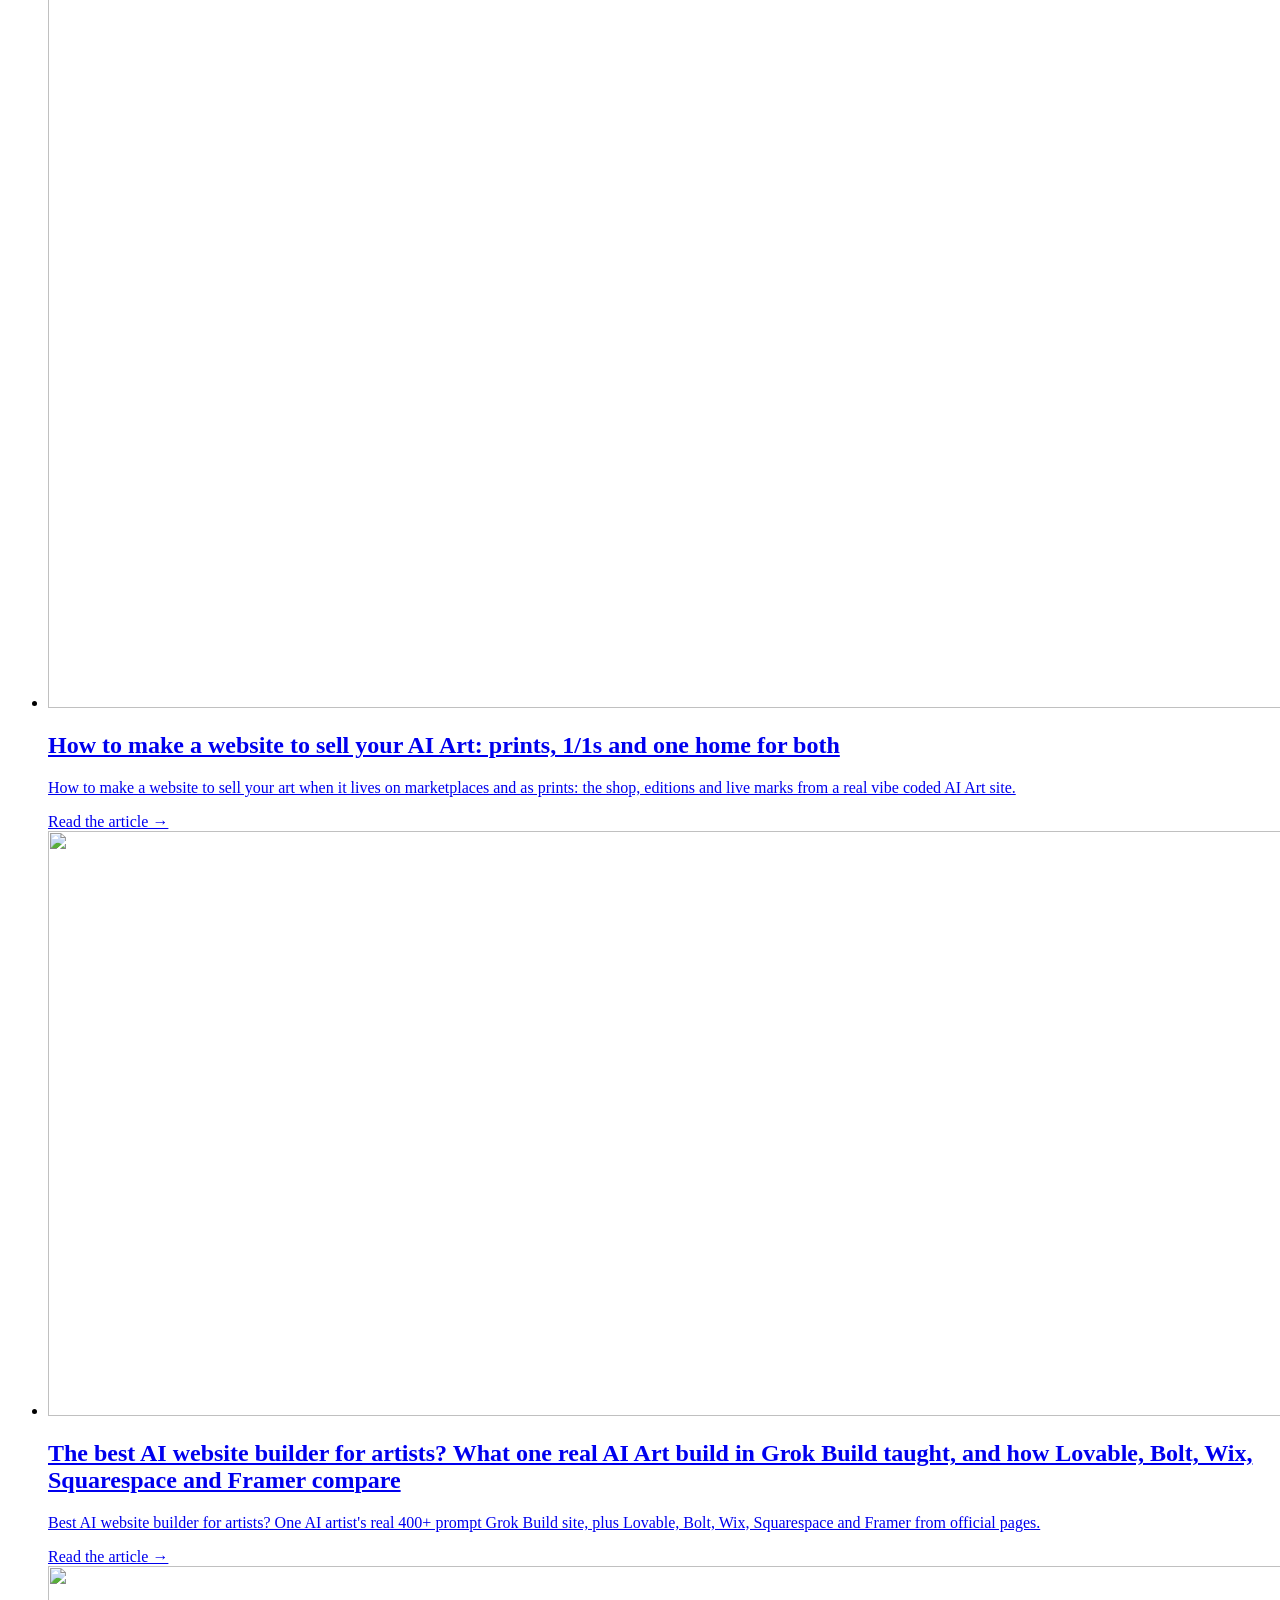
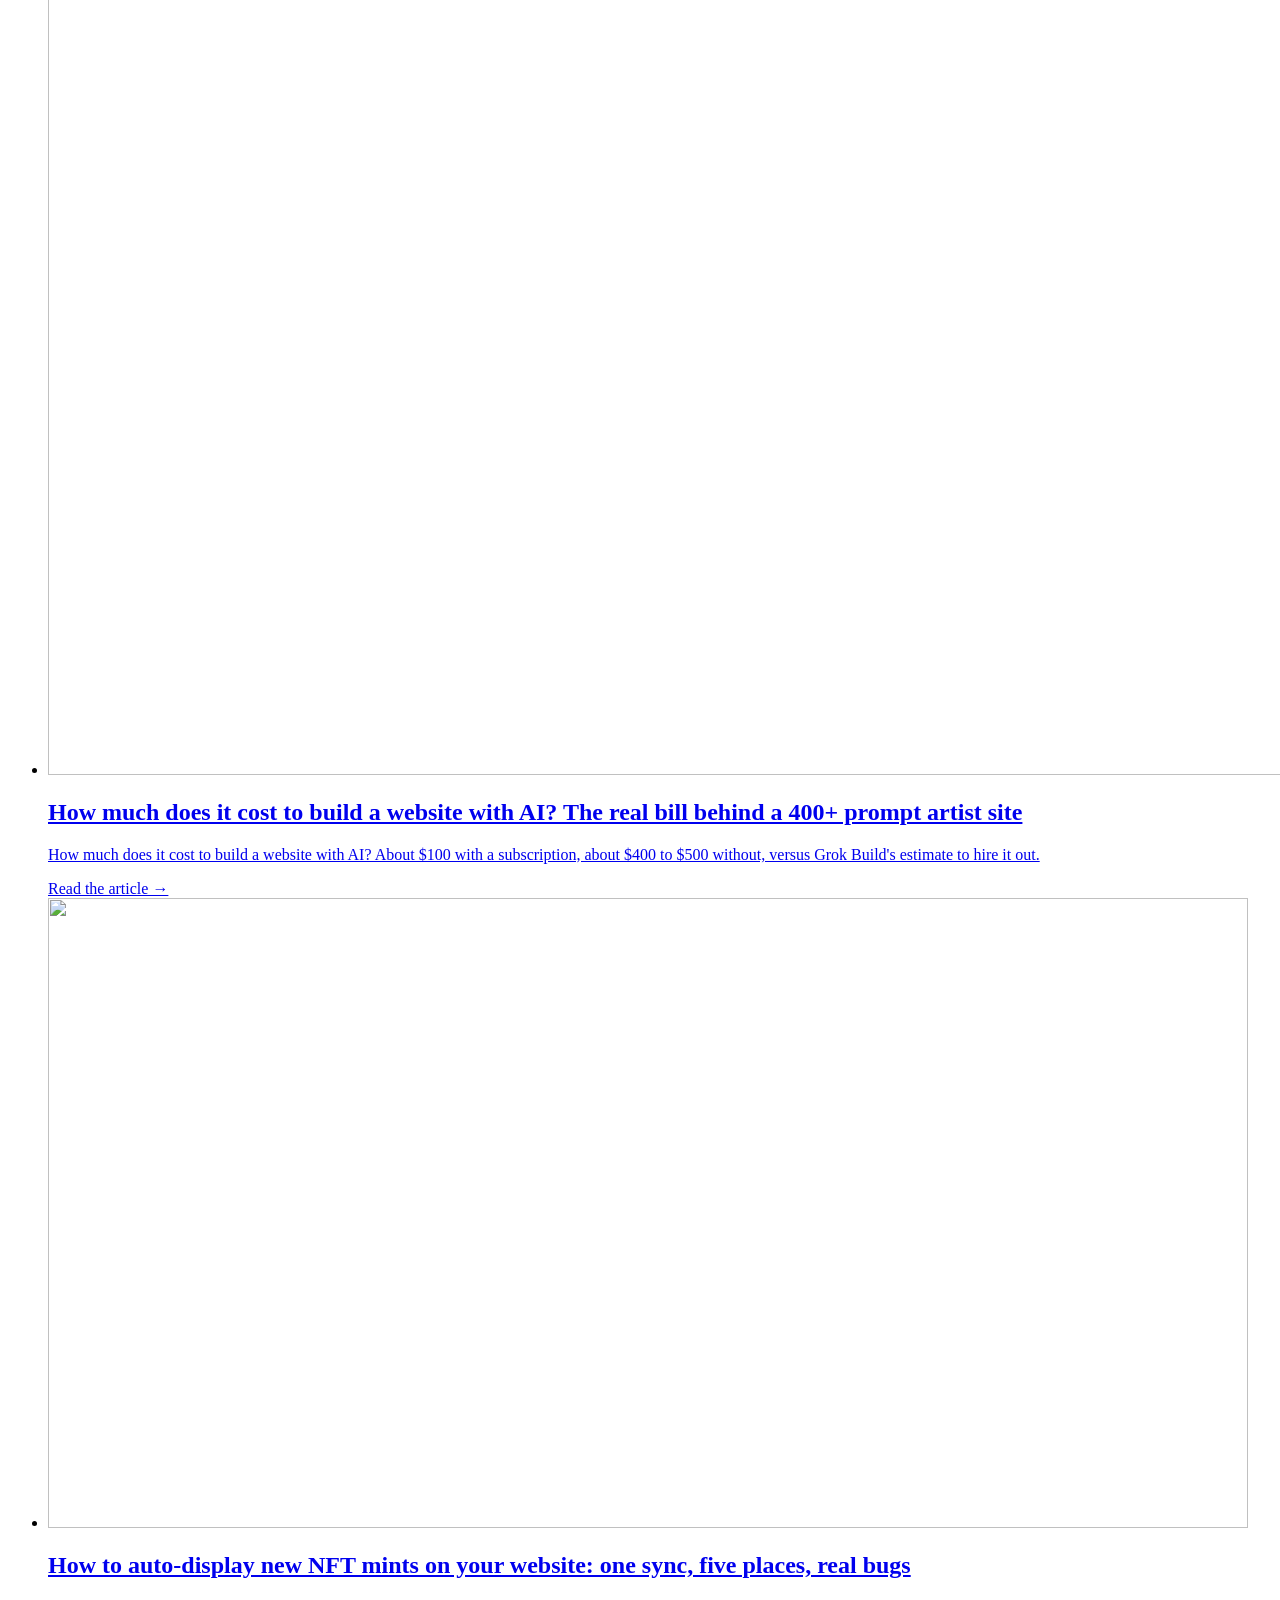
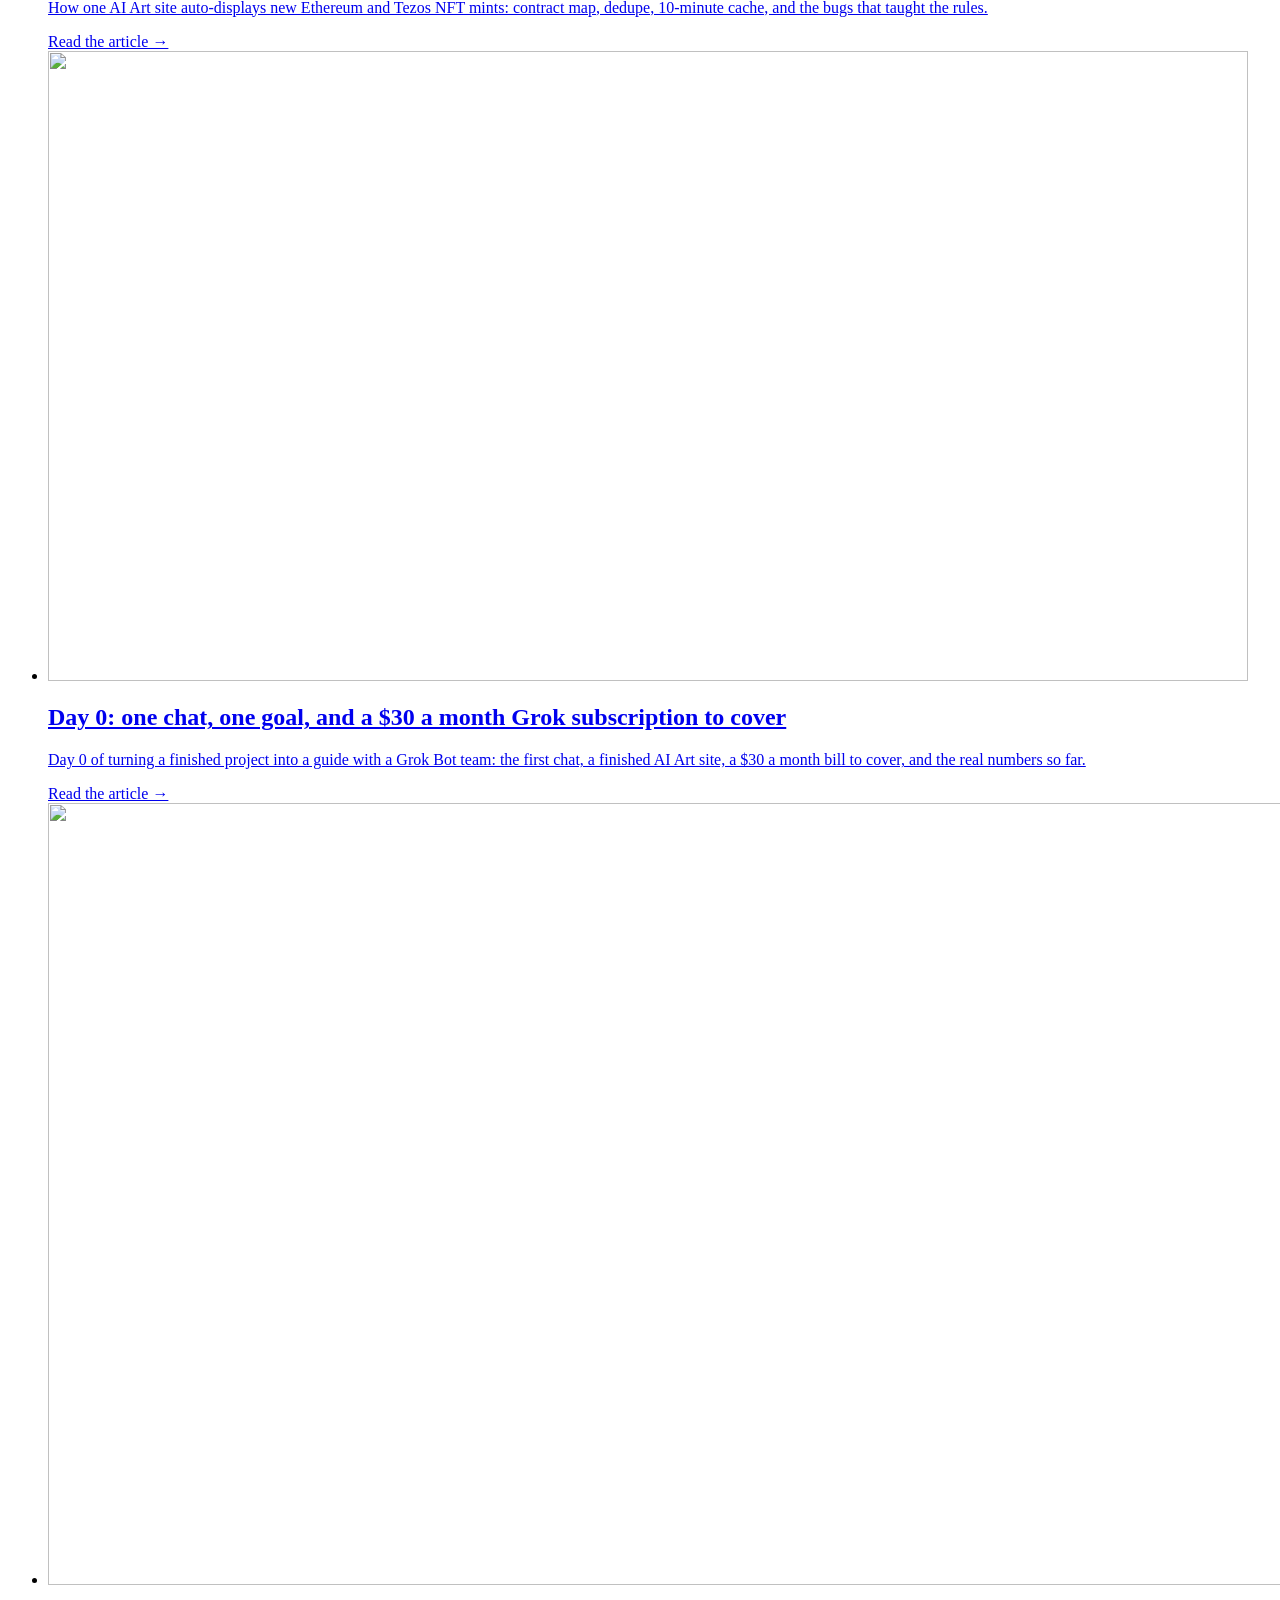
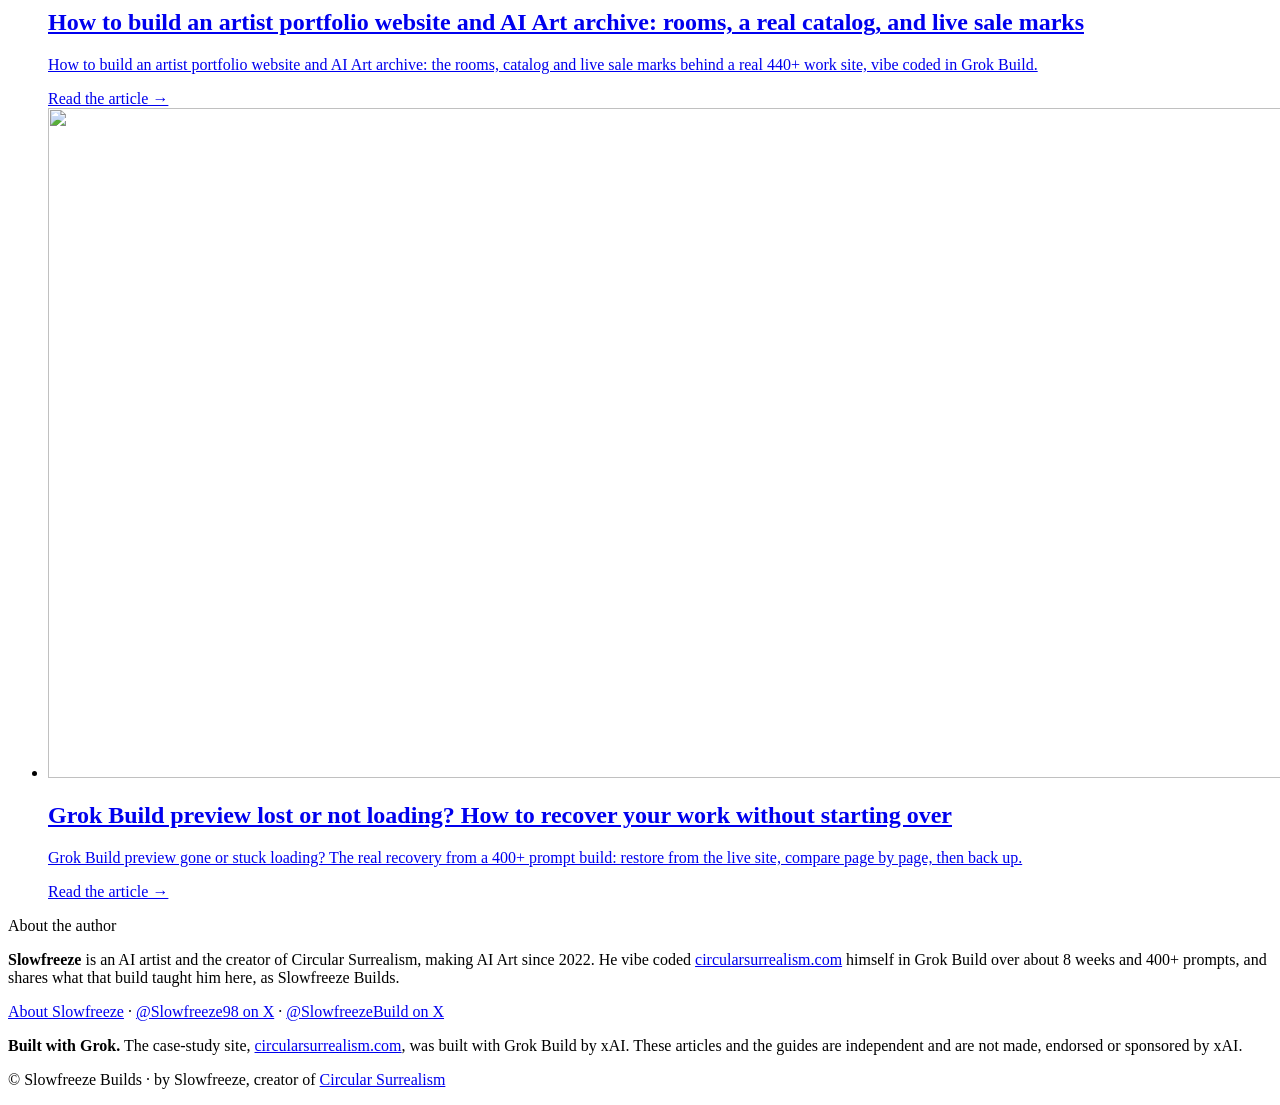
==== commit 65ec1d44: "Hub: House Guide card now 115 lessons, 152-page PDF, 22 prompts Update the homepage product card, ar" ====
--- a/docs/index.html
+++ b/docs/index.html
@@ -42,7 +42,7 @@
 <p class="dek">Free articles on building a high-end website with AI, from one real 400+ prompt build: circularsurrealism.com.</p>
 <p>Every number here comes from the real build: the chat history, the code, or the author's own article. Nothing is invented, and load times were never measured, so you will not find "X seconds faster" claims.</p>
 </section>
-<section class="tiers" id="guides" aria-labelledby="guides-h"><p class="tiers-eyebrow">The guides</p><h2 class="tiers-h" id="guides-h">Build your own high-end site with AI</h2><div class="tier-grid"><div class="tier featured"><div class="tier-top"><h3 class="tier-name">The House Guide</h3><span class="tier-badge">Most complete</span></div><p class="tier-price"><span class="now">$29</span><s class="was" aria-label="regular price $39">$39</s></p><p class="tier-founding">$29 founding price for the first 50 buyers, code FOUNDING50</p><ul class="tier-points"><li>21 modules, 114 written lessons</li><li>147-page PDF + EPUB</li><li>Deep dives: live data, live counters, catalog and shop, performance, deep zoom, hero and search, gallery, themes and UI</li><li>Prompt library (20 prompts), troubleshooting playbook, build diary</li><li>14-day refund</li></ul><a class="tier-btn primary" href="https://slowfreezebuilds.gumroad.com/l/sjvavd?offer_code=FOUNDING50" rel="noopener">Get The House Guide</a></div><div class="tier-pair"><div class="tier"><div class="tier-top"><h3 class="tier-name">Quick Start</h3></div><p class="tier-price"><span class="now">$19</span></p><ul class="tier-points"><li>7 modules, 39 written lessons</li><li>55-page PDF + EPUB</li><li>Planning and content, the full performance module, publish, domain, backup, launch review</li><li>Prompt library (18 prompts)</li><li>14-day refund</li></ul><a class="tier-btn" href="https://slowfreezebuilds.gumroad.com/l/kslwf" rel="noopener">Get Quick Start</a></div><div class="tier"><div class="tier-top"><h3 class="tier-name">Performance Checklist</h3></div><p class="tier-price"><span class="now">Free</span></p><ul class="tier-points"><li>12-item checklist</li><li>The full 7-lesson performance module</li><li>13-page PDF</li></ul><a class="tier-btn" href="https://slowfreezebuilds.gumroad.com/l/svpmd" rel="noopener">Get the free checklist</a></div></div></div><p class="tiers-note">Written guides, no coding experience necessary, works with any AI website builder.</p></section>
+<section class="tiers" id="guides" aria-labelledby="guides-h"><p class="tiers-eyebrow">The guides</p><h2 class="tiers-h" id="guides-h">Build your own high-end site with AI</h2><div class="tier-grid"><div class="tier featured"><div class="tier-top"><h3 class="tier-name">The House Guide</h3><span class="tier-badge">Most complete</span></div><p class="tier-price"><span class="now">$29</span><s class="was" aria-label="regular price $39">$39</s></p><p class="tier-founding">$29 founding price for the first 50 buyers, code FOUNDING50</p><ul class="tier-points"><li>21 modules, 115 written lessons</li><li>152-page PDF + EPUB</li><li>Deep dives: live data, live counters, catalog and shop, performance, deep zoom, hero and search, gallery, themes and UI</li><li>Prompt library (22 prompts), troubleshooting playbook, build diary</li><li>14-day refund</li></ul><a class="tier-btn primary" href="https://slowfreezebuilds.gumroad.com/l/sjvavd?offer_code=FOUNDING50" rel="noopener">Get The House Guide</a></div><div class="tier-pair"><div class="tier"><div class="tier-top"><h3 class="tier-name">Quick Start</h3></div><p class="tier-price"><span class="now">$19</span></p><ul class="tier-points"><li>7 modules, 39 written lessons</li><li>55-page PDF + EPUB</li><li>Planning and content, the full performance module, publish, domain, backup, launch review</li><li>Prompt library (18 prompts)</li><li>14-day refund</li></ul><a class="tier-btn" href="https://slowfreezebuilds.gumroad.com/l/kslwf" rel="noopener">Get Quick Start</a></div><div class="tier"><div class="tier-top"><h3 class="tier-name">Performance Checklist</h3></div><p class="tier-price"><span class="now">Free</span></p><ul class="tier-points"><li>12-item checklist</li><li>The full 7-lesson performance module</li><li>13-page PDF</li></ul><a class="tier-btn" href="https://slowfreezebuilds.gumroad.com/l/svpmd" rel="noopener">Get the free checklist</a></div></div></div><p class="tiers-note">Written guides, no coding experience necessary, works with any AI website builder.</p></section>
 <h2 class="list-h">The articles</h2>
 <ul class="cards">
 <li class="card"><a href="/how-to-build-a-website-with-ai/"><img src="/assets/img/f1-builder-loop-900.webp" alt="" width="1600" height="585" loading="lazy" decoding="async"><div><h2>How to build a website with AI, step by step (from a real 400+ prompt build)</h2><p>How to build a website with AI that doesn&#x27;t look like every other AI site: 8 steps from a real 400+ prompt Grok Build case study, with copy-paste prompts.</p><span class="more">Read the article →</span></div></a></li><li class="card"><a href="/grok-build-publish-custom-domain-github/"><img src="/assets/img/e2-three-pieces-900.webp" alt="" width="1600" height="661" loading="lazy" decoding="async"><div><h2>Grok Build publish guide: custom domain, GitHub backup, and recovering a lost preview</h2><p>Publish a Grok Build app, connect a custom domain, export to GitHub, fix a publish stuck on Deploying, and recover a lost preview. From a real build.</p><span class="more">Read the article →</span></div></a></li><li class="card"><a href="/make-ai-built-website-load-faster/"><img src="/assets/img/s4-before-after-media-900.webp" alt="" width="1600" height="728" loading="lazy" decoding="async"><div><h2>Why your AI-built website is slow on mobile, and 8 fixes for image and video heavy sites</h2><p>AI-built site slow or crashing on phones? 8 fixes from a real media-heavy build: card-size webp, 720p video loops, off-screen pause and lighter publishes.</p><span class="more">Read the article →</span></div></a></li><li class="card"><a href="/add-connect-wallet-button-to-website/"><img src="/assets/img/w2-connectors-900.webp" alt="" width="1600" height="737" loading="lazy" decoding="async"><div><h2>How to add a Connect Wallet button to your artist website: read-only, four chains, never signs</h2><p>How to add wallet connect to your website without writing code: a read-only button for Ethereum, Base, Tezos and Solana, from a vibe coded AI Art site.</p><span class="more">Read the article →</span></div></a></li><li class="card"><a href="/make-a-website-to-sell-your-ai-art/"><img src="/assets/img/s3-shop-page-900.webp" alt="" width="1600" height="1538" loading="lazy" decoding="async"><div><h2>How to make a website to sell your AI Art: prints, 1/1s and one home for both</h2><p>How to make a website to sell your art when it lives on marketplaces and as prints: the shop, editions and live marks from a real vibe coded AI Art site.</p><span class="more">Read the article →</span></div></a></li><li class="card"><a href="/best-ai-website-builder-for-artists/"><img src="/assets/img/f1-builder-loop-900.webp" alt="" width="1600" height="585" loading="lazy" decoding="async"><div><h2>The best AI website builder for artists? What one real AI Art build in Grok Build taught, and how Lovable, Bolt, Wix, Squarespace and Framer compare</h2><p>Best AI website builder for artists? One AI artist&#x27;s real 400+ prompt Grok Build site, plus Lovable, Bolt, Wix, Squarespace and Framer from official pages.</p><span class="more">Read the article →</span></div></a></li><li class="card"><a href="/how-much-does-it-cost-to-build-a-website-with-ai/"><img src="/assets/img/timeline-8-weeks-900.webp" alt="" width="1600" height="809" loading="lazy" decoding="async"><div><h2>How much does it cost to build a website with AI? The real bill behind a 400+ prompt artist site</h2><p>How much does it cost to build a website with AI? About $100 with a subscription, about $400 to $500 without, versus Grok Build&#x27;s estimate to hire it out.</p><span class="more">Read the article →</span></div></a></li><li class="card"><a href="/auto-display-new-nft-mints-on-website/"><img src="/assets/img/cover-auto-mints-900.webp" alt="" width="1200" height="630" loading="lazy" decoding="async"><div><h2>How to auto-display new NFT mints on your website: one sync, five places, real bugs</h2><p>How one AI Art site auto-displays new Ethereum and Tezos NFT mints: contract map, dedupe, 10-minute cache, and the bugs that taught the rules.</p><span class="more">Read the article →</span></div></a></li><li class="card"><a href="/day-0-one-chat-one-goal-30-dollar-bill/"><img src="/assets/img/cover-day-0-900.webp" alt="" width="1200" height="630" loading="lazy" decoding="async"><div><h2>Day 0: one chat, one goal, and a $30 a month Grok subscription to cover</h2><p>Day 0 of turning a finished project into a guide with a Grok Bot team: the first chat, a finished AI Art site, a $30 a month bill to cover, and the real numbers so far.</p><span class="more">Read the article →</span></div></a></li><li class="card"><a href="/build-an-artist-portfolio-website-with-ai/"><img src="/assets/img/s3-rooms-900.webp" alt="" width="1600" height="782" loading="lazy" decoding="async"><div><h2>How to build an artist portfolio website and AI Art archive: rooms, a real catalog, and live sale marks</h2><p>How to build an artist portfolio website and AI Art archive: the rooms, catalog and live sale marks behind a real 440+ work site, vibe coded in Grok Build.</p><span class="more">Read the article →</span></div></a></li><li class="card"><a href="/grok-build-lost-preview-recovery/"><img src="/assets/img/e2-restore-from-live-900.webp" alt="" width="1600" height="670" loading="lazy" decoding="async"><div><h2>Grok Build preview lost or not loading? How to recover your work without starting over</h2><p>Grok Build preview gone or stuck loading? The real recovery from a 400+ prompt build: restore from the live site, compare page by page, then back up.</p><span class="more">Read the article →</span></div></a></li>
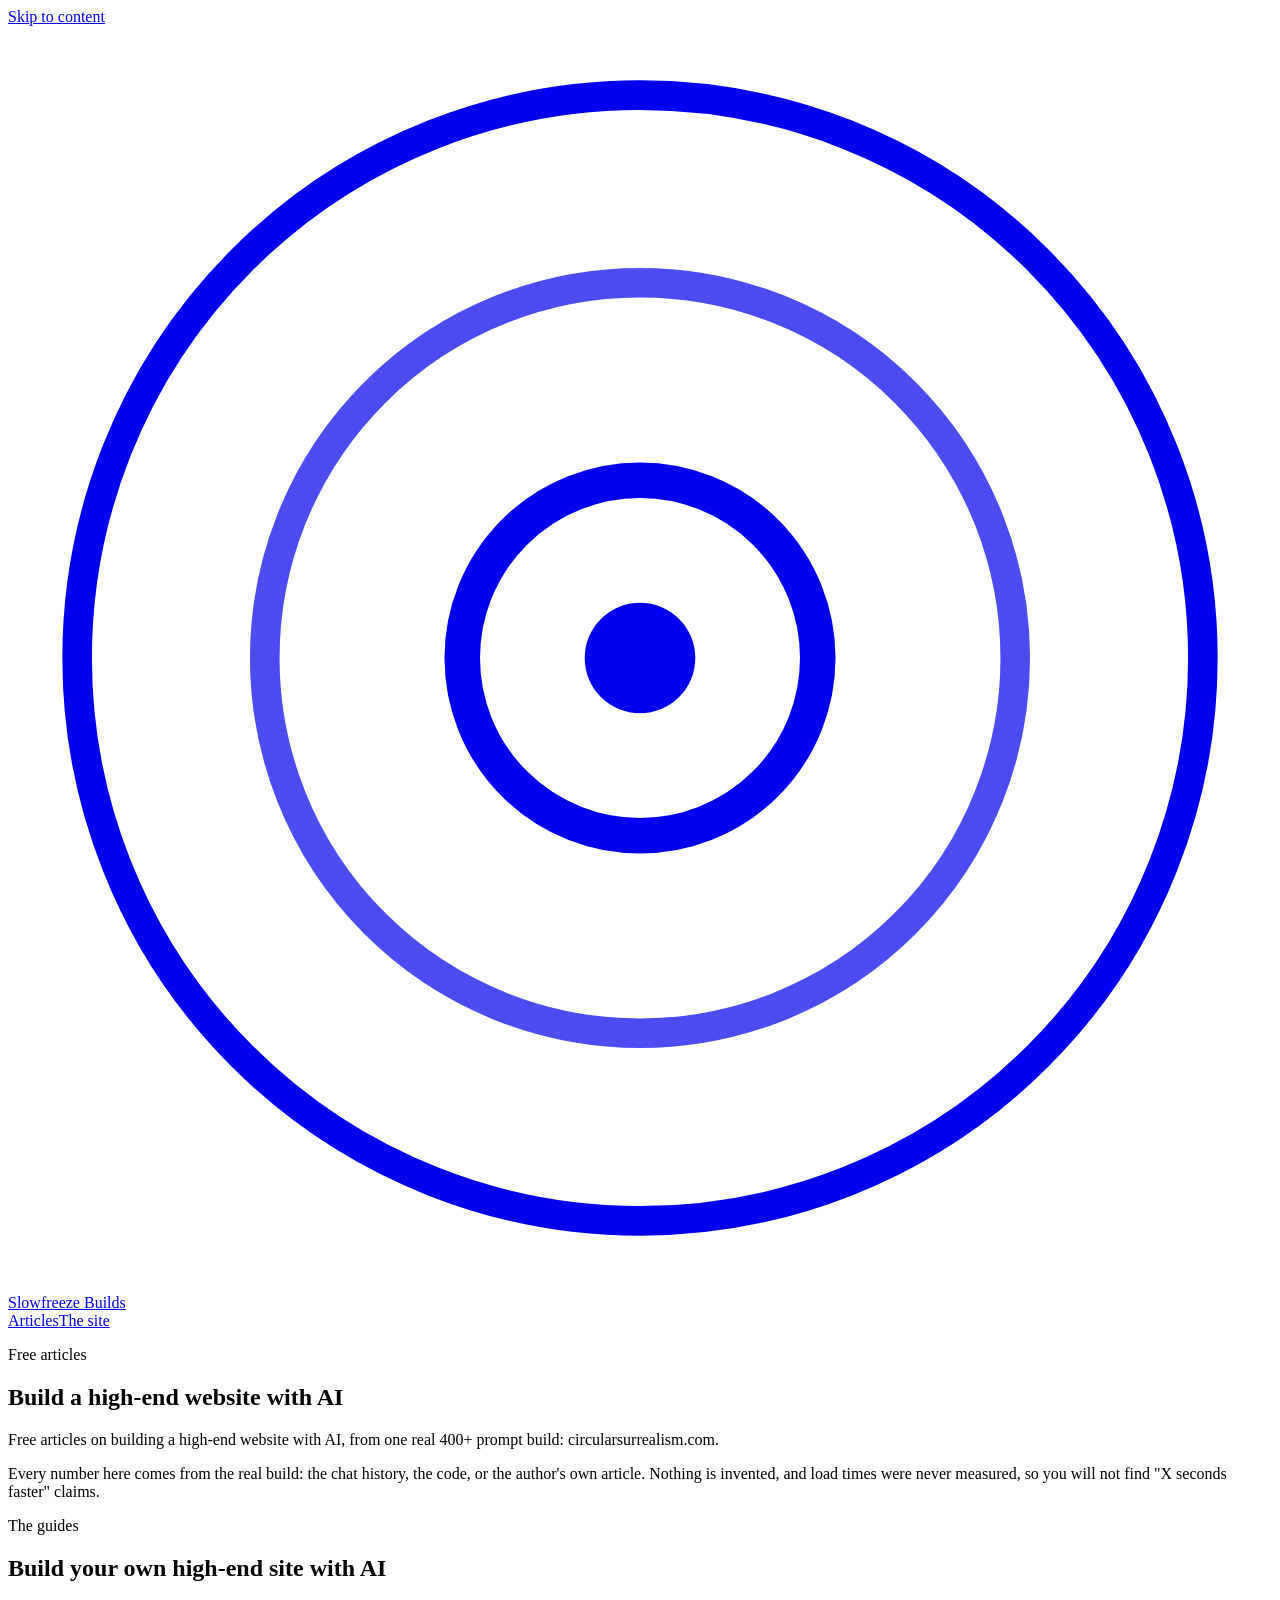
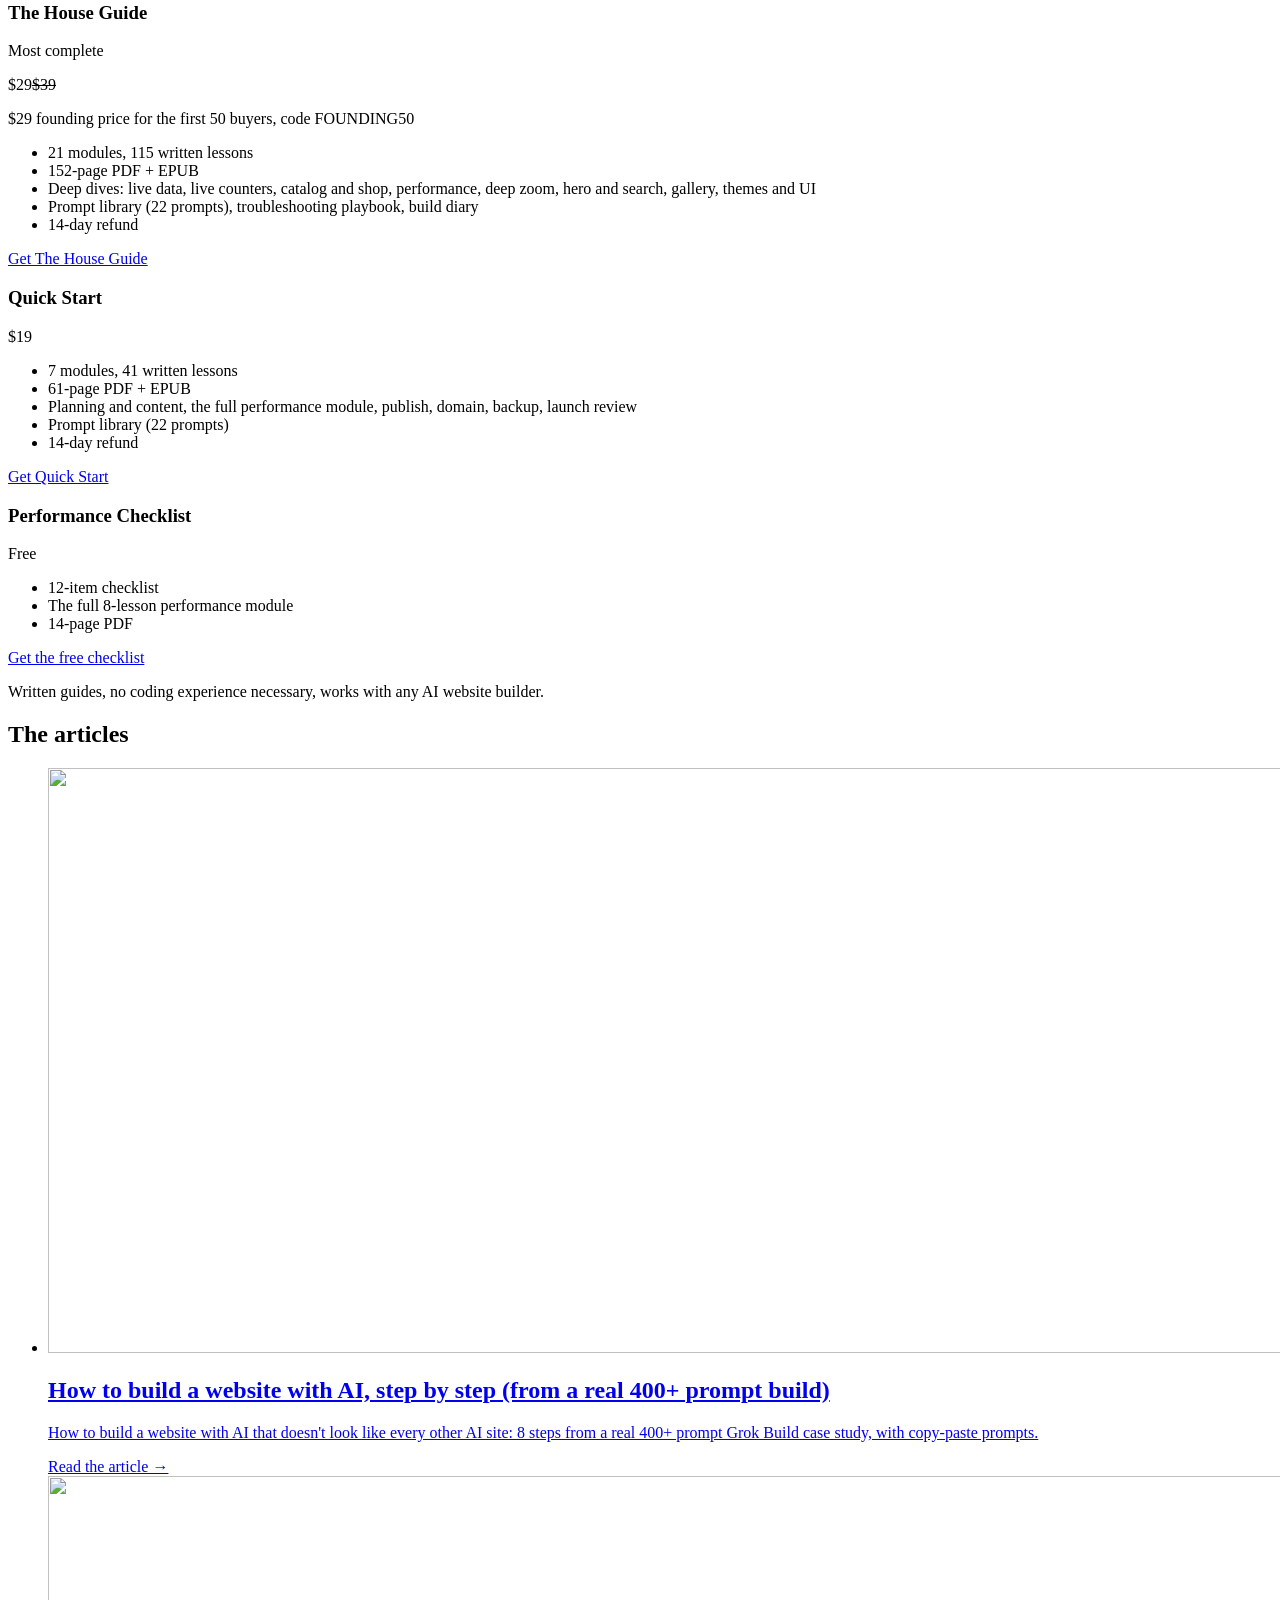
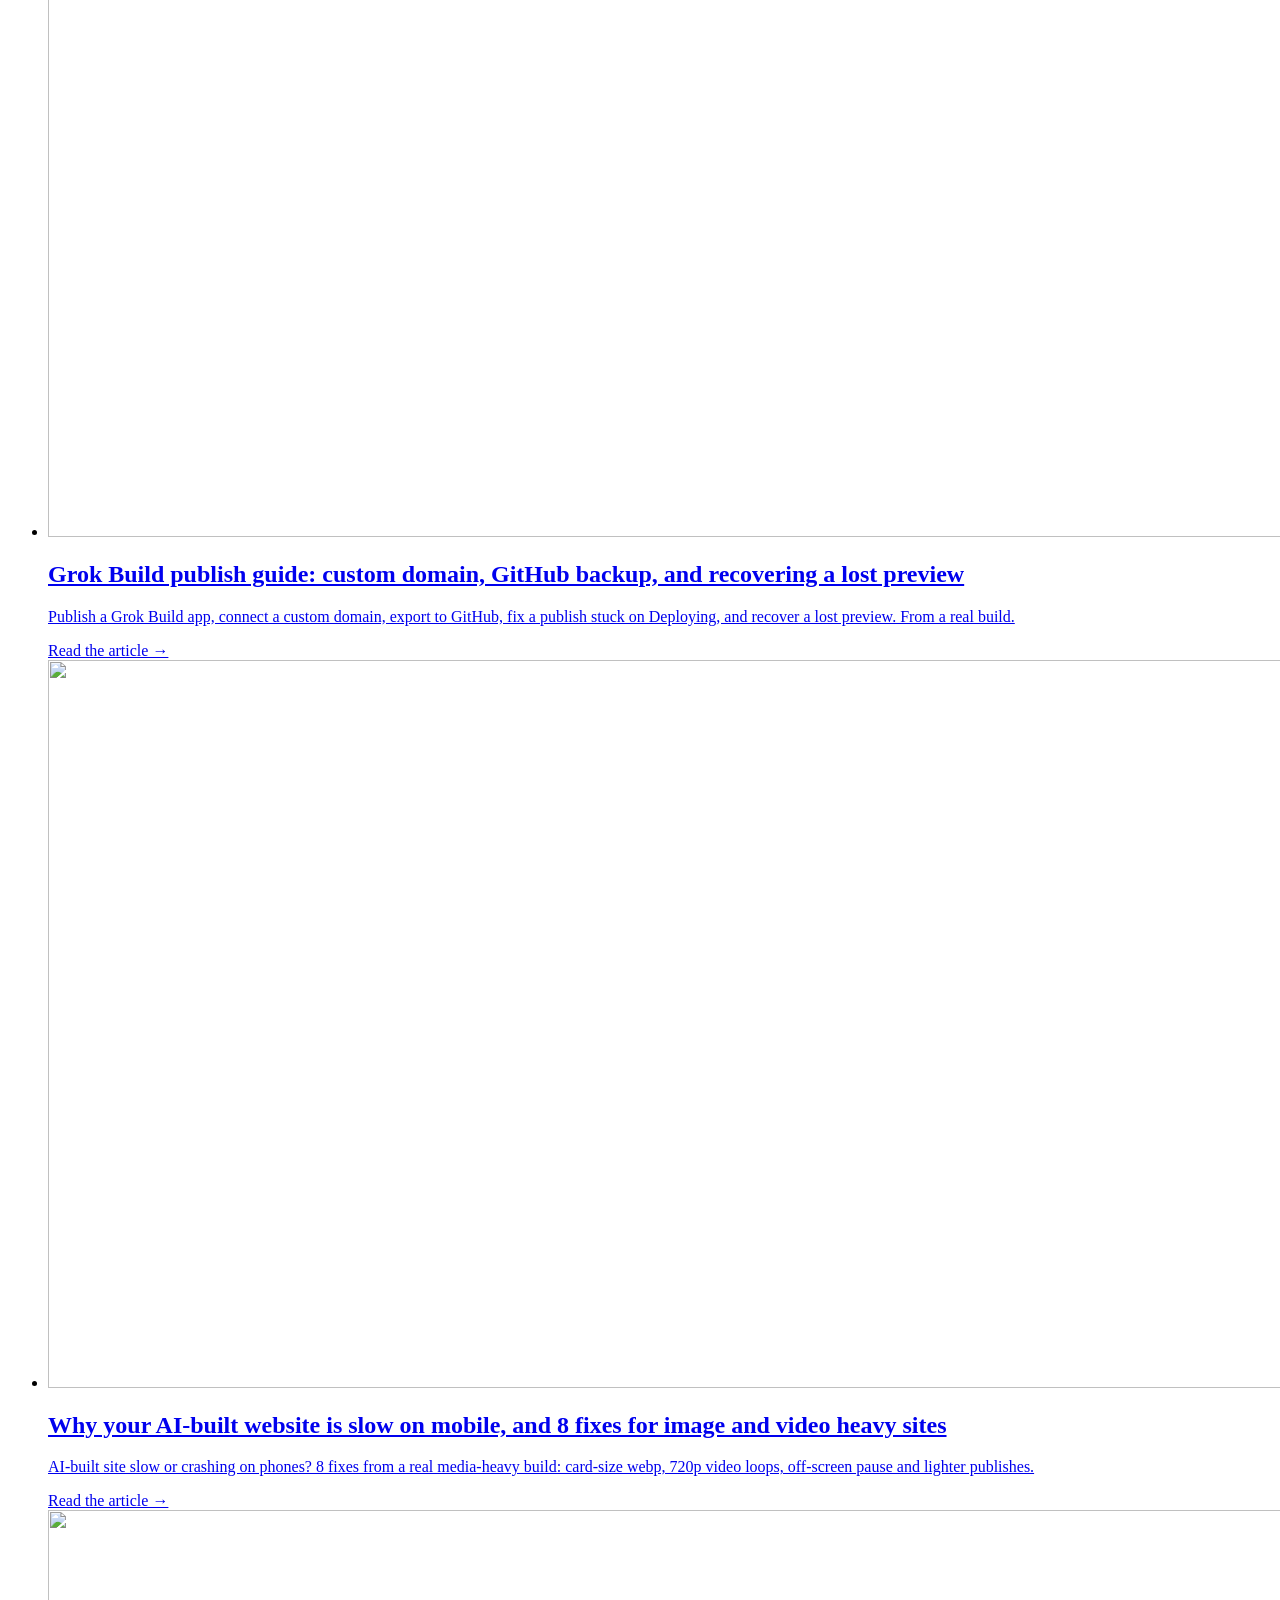
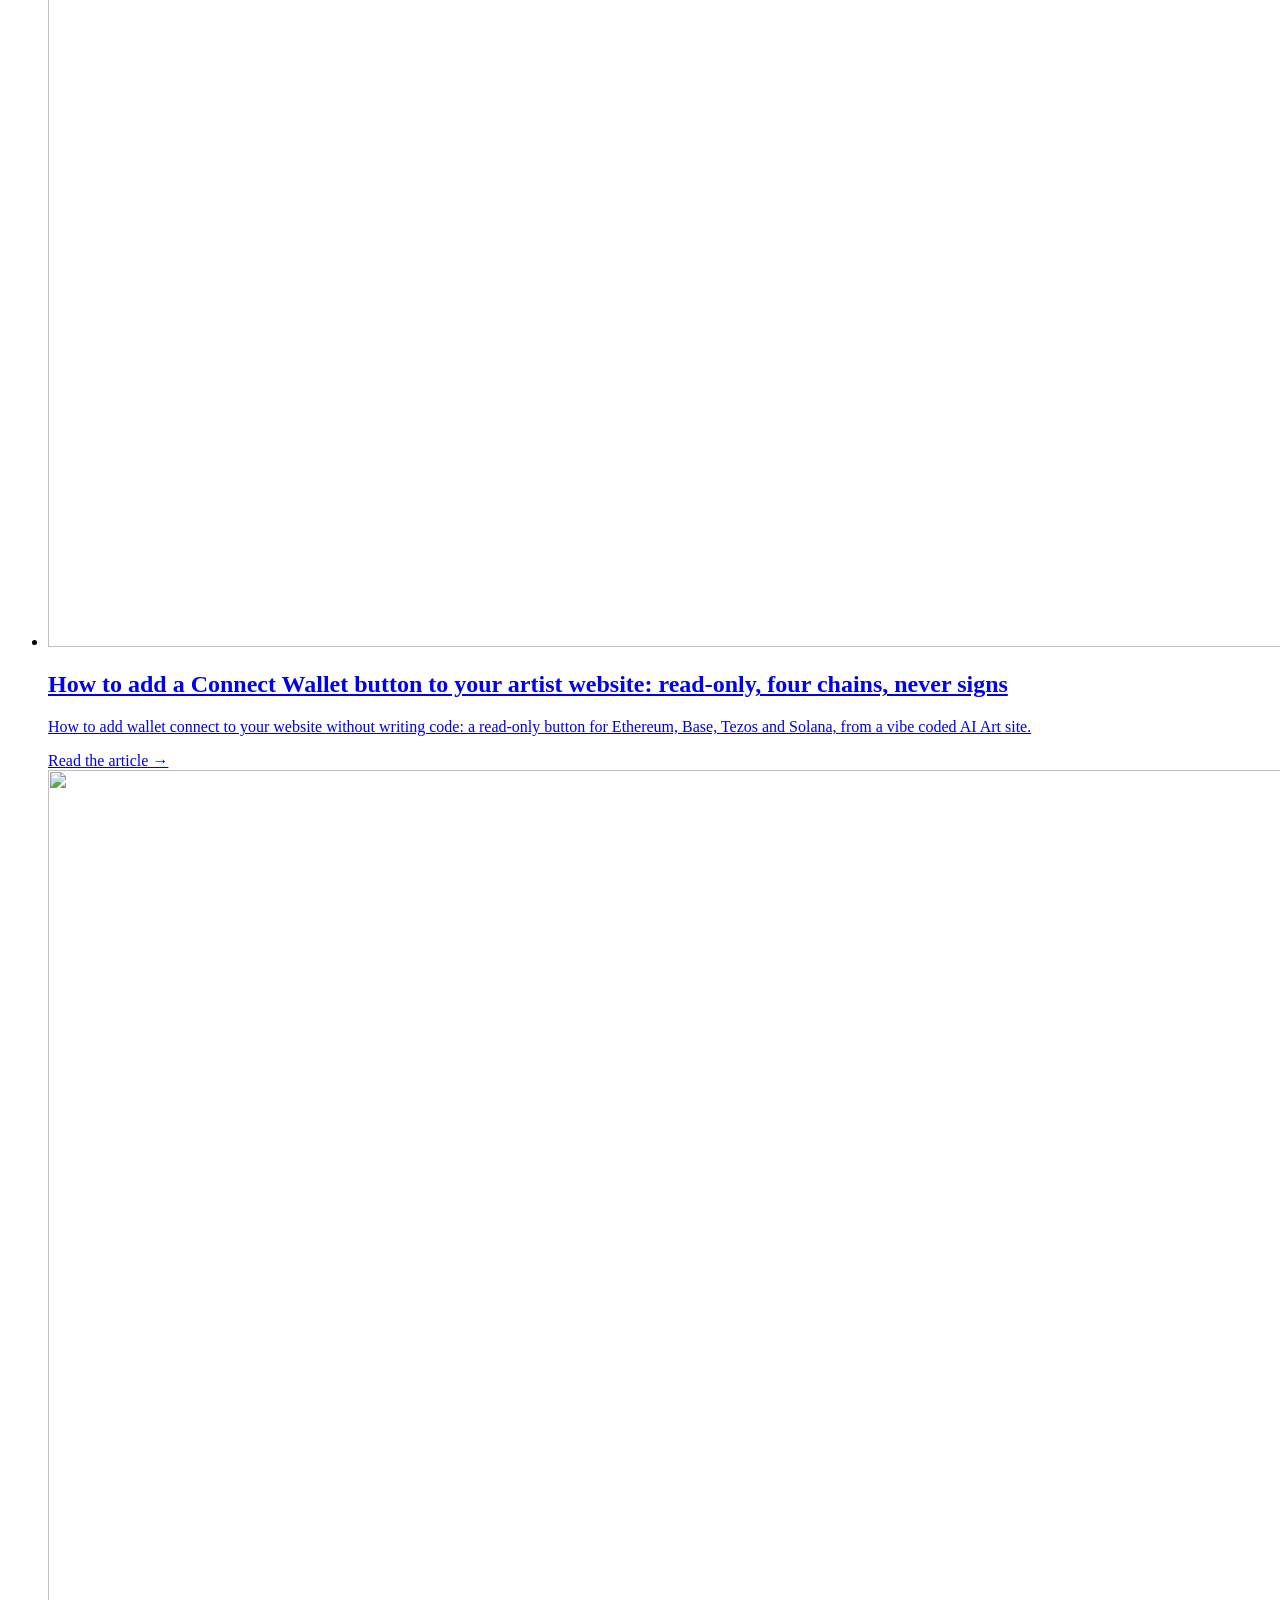
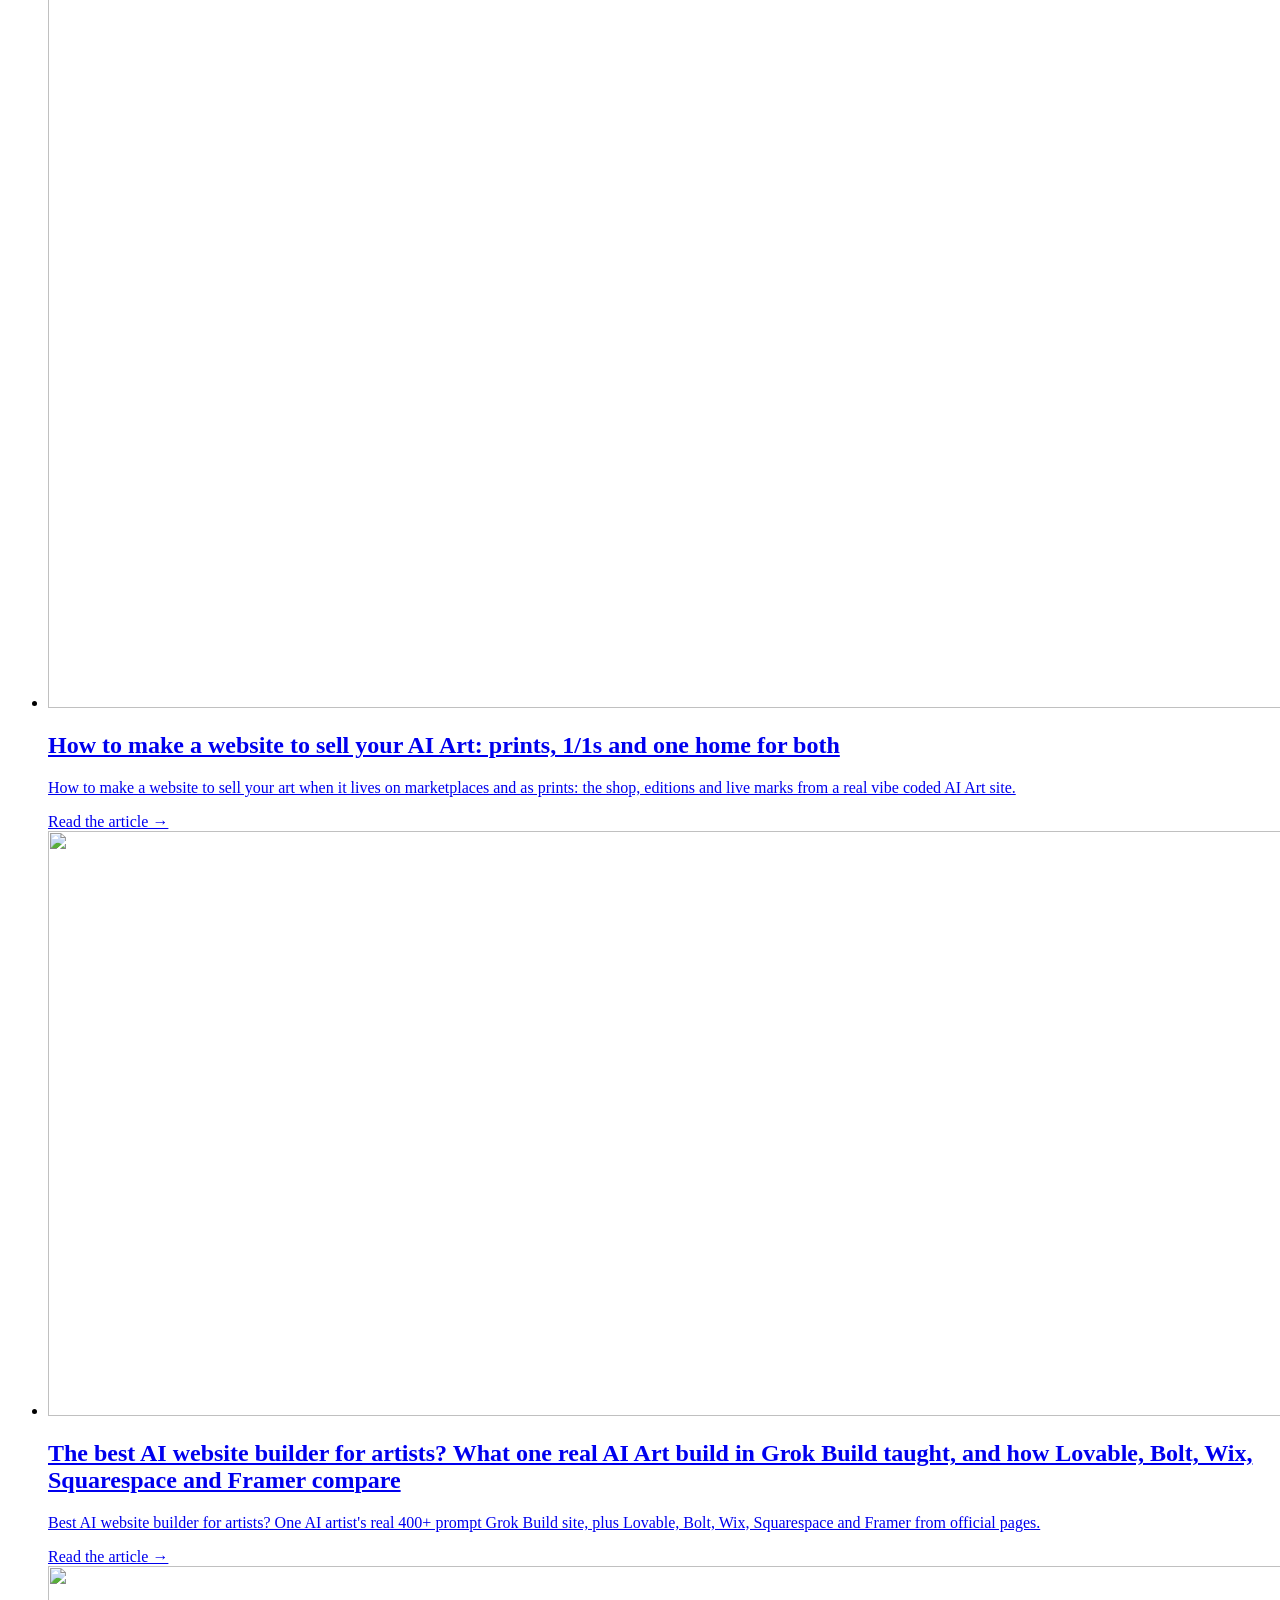
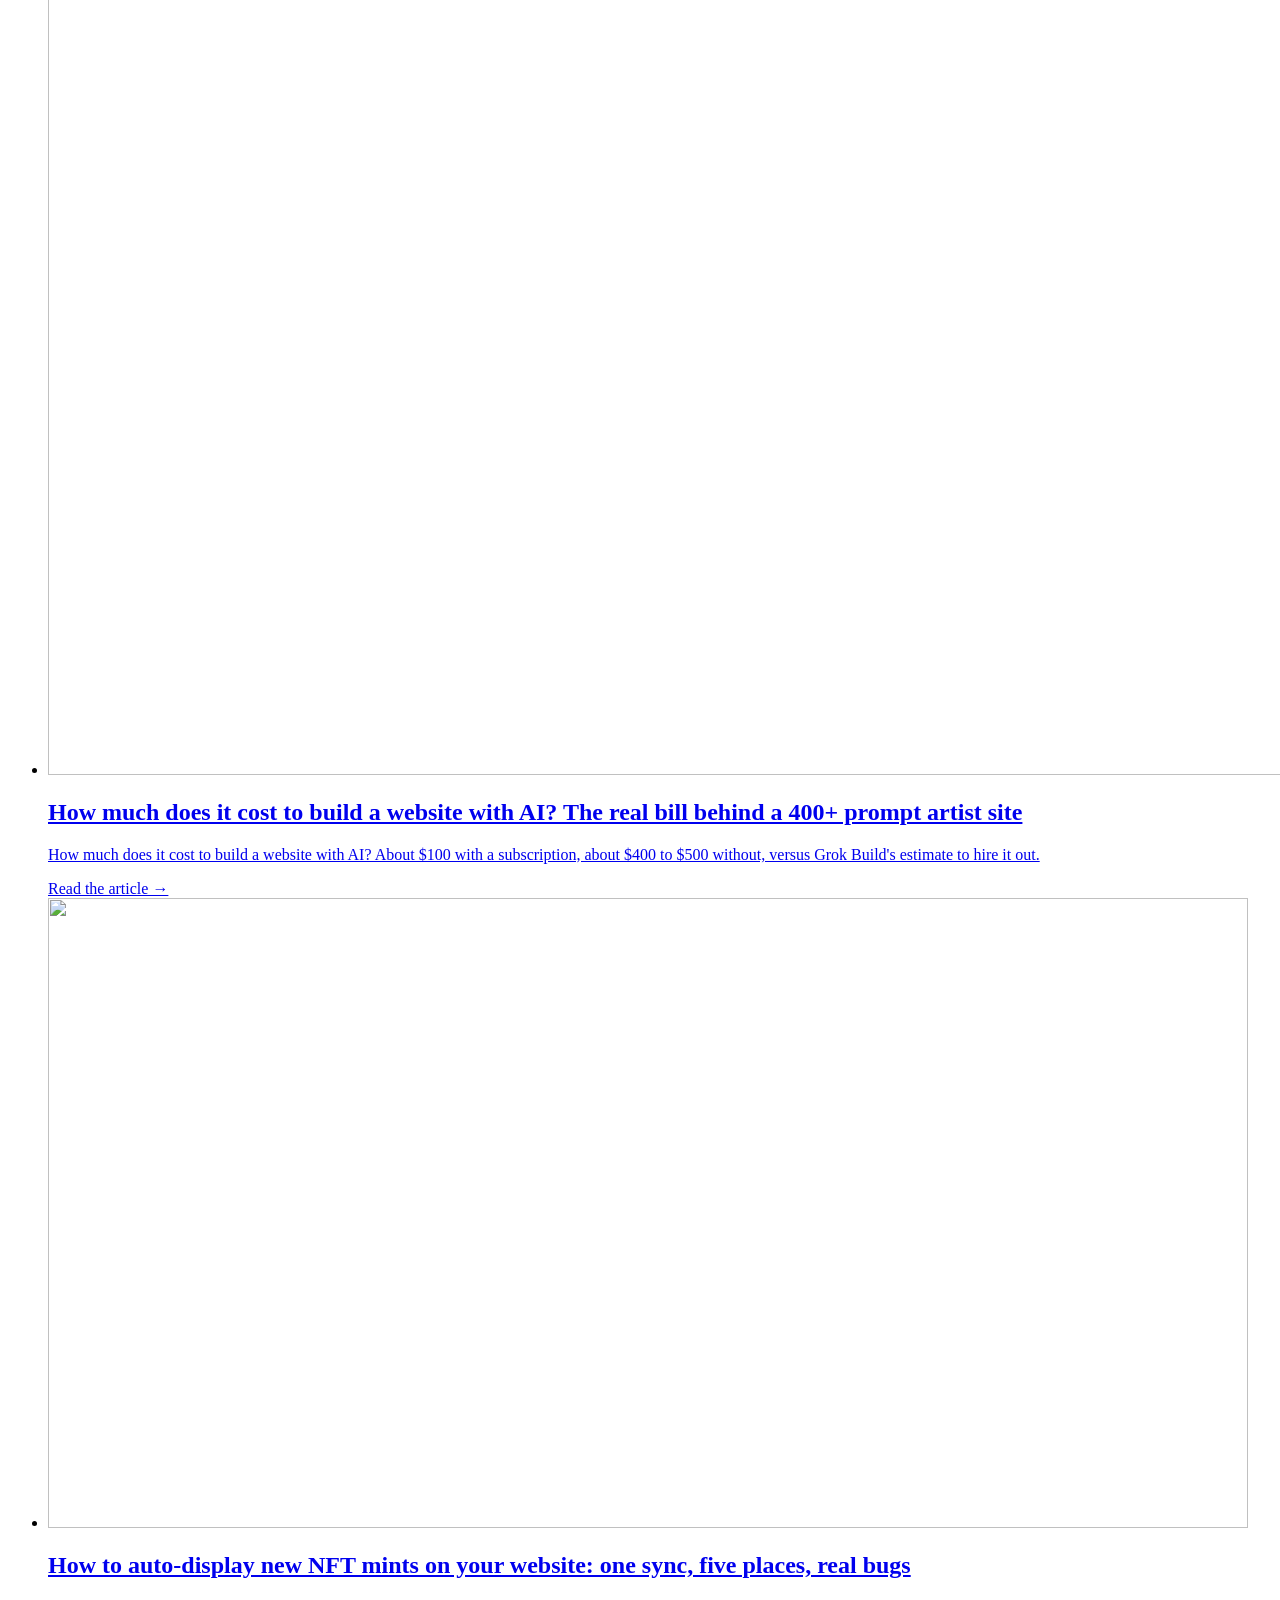
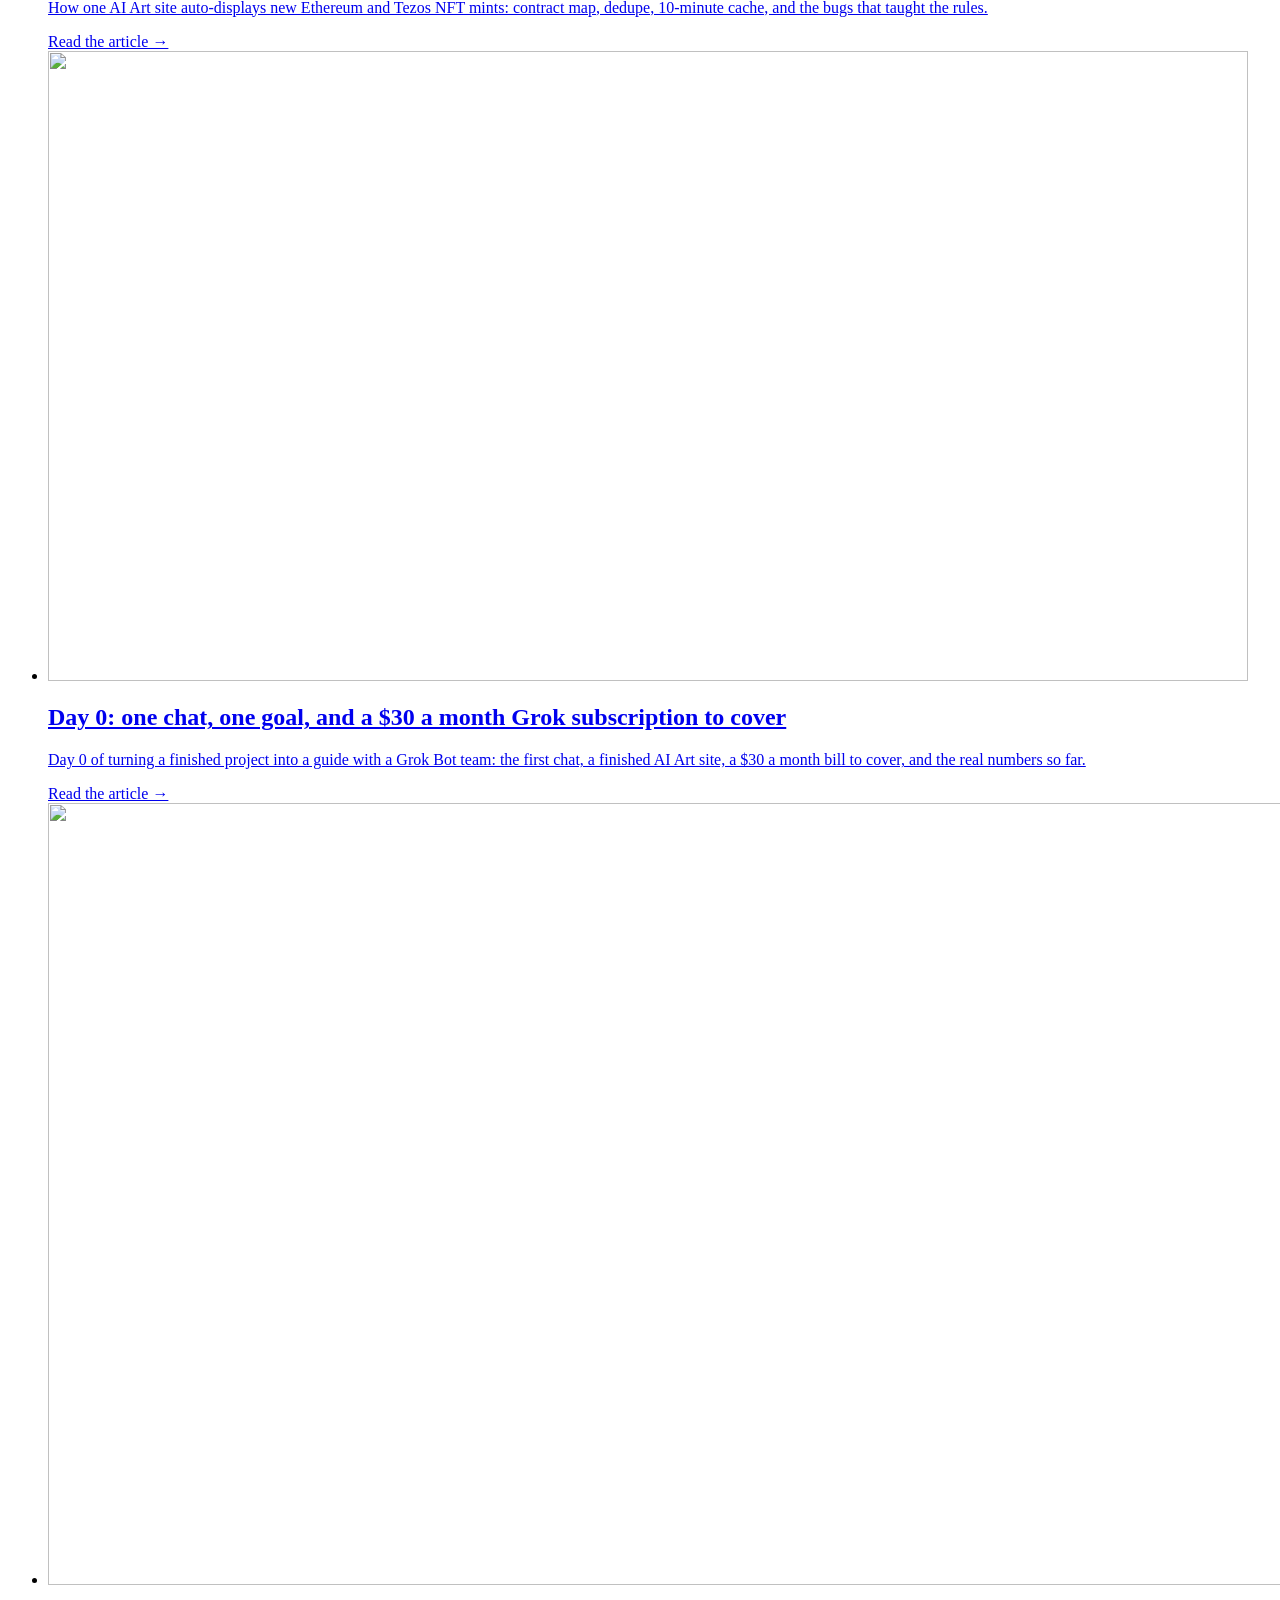
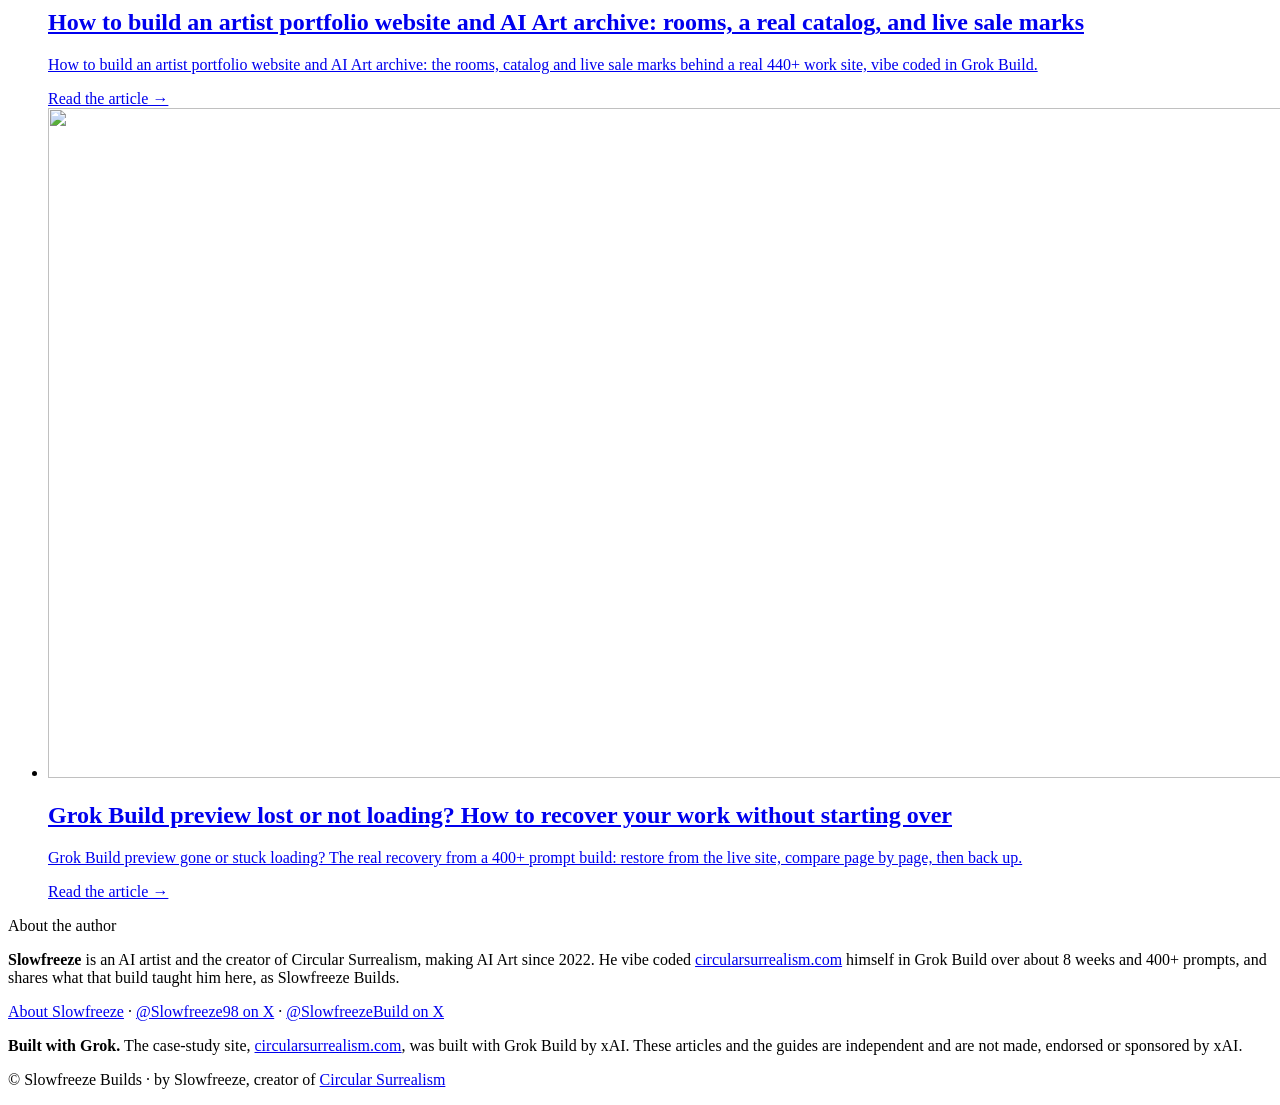
==== commit cbee7008: "Hub: fix Quick Start and checklist cards, and Day 0 guide counts Update the Quick Start card to 41 l" ====
--- a/docs/index.html
+++ b/docs/index.html
@@ -42,7 +42,7 @@
 <p class="dek">Free articles on building a high-end website with AI, from one real 400+ prompt build: circularsurrealism.com.</p>
 <p>Every number here comes from the real build: the chat history, the code, or the author's own article. Nothing is invented, and load times were never measured, so you will not find "X seconds faster" claims.</p>
 </section>
-<section class="tiers" id="guides" aria-labelledby="guides-h"><p class="tiers-eyebrow">The guides</p><h2 class="tiers-h" id="guides-h">Build your own high-end site with AI</h2><div class="tier-grid"><div class="tier featured"><div class="tier-top"><h3 class="tier-name">The House Guide</h3><span class="tier-badge">Most complete</span></div><p class="tier-price"><span class="now">$29</span><s class="was" aria-label="regular price $39">$39</s></p><p class="tier-founding">$29 founding price for the first 50 buyers, code FOUNDING50</p><ul class="tier-points"><li>21 modules, 115 written lessons</li><li>152-page PDF + EPUB</li><li>Deep dives: live data, live counters, catalog and shop, performance, deep zoom, hero and search, gallery, themes and UI</li><li>Prompt library (22 prompts), troubleshooting playbook, build diary</li><li>14-day refund</li></ul><a class="tier-btn primary" href="https://slowfreezebuilds.gumroad.com/l/sjvavd?offer_code=FOUNDING50" rel="noopener">Get The House Guide</a></div><div class="tier-pair"><div class="tier"><div class="tier-top"><h3 class="tier-name">Quick Start</h3></div><p class="tier-price"><span class="now">$19</span></p><ul class="tier-points"><li>7 modules, 39 written lessons</li><li>55-page PDF + EPUB</li><li>Planning and content, the full performance module, publish, domain, backup, launch review</li><li>Prompt library (18 prompts)</li><li>14-day refund</li></ul><a class="tier-btn" href="https://slowfreezebuilds.gumroad.com/l/kslwf" rel="noopener">Get Quick Start</a></div><div class="tier"><div class="tier-top"><h3 class="tier-name">Performance Checklist</h3></div><p class="tier-price"><span class="now">Free</span></p><ul class="tier-points"><li>12-item checklist</li><li>The full 7-lesson performance module</li><li>13-page PDF</li></ul><a class="tier-btn" href="https://slowfreezebuilds.gumroad.com/l/svpmd" rel="noopener">Get the free checklist</a></div></div></div><p class="tiers-note">Written guides, no coding experience necessary, works with any AI website builder.</p></section>
+<section class="tiers" id="guides" aria-labelledby="guides-h"><p class="tiers-eyebrow">The guides</p><h2 class="tiers-h" id="guides-h">Build your own high-end site with AI</h2><div class="tier-grid"><div class="tier featured"><div class="tier-top"><h3 class="tier-name">The House Guide</h3><span class="tier-badge">Most complete</span></div><p class="tier-price"><span class="now">$29</span><s class="was" aria-label="regular price $39">$39</s></p><p class="tier-founding">$29 founding price for the first 50 buyers, code FOUNDING50</p><ul class="tier-points"><li>21 modules, 115 written lessons</li><li>152-page PDF + EPUB</li><li>Deep dives: live data, live counters, catalog and shop, performance, deep zoom, hero and search, gallery, themes and UI</li><li>Prompt library (22 prompts), troubleshooting playbook, build diary</li><li>14-day refund</li></ul><a class="tier-btn primary" href="https://slowfreezebuilds.gumroad.com/l/sjvavd?offer_code=FOUNDING50" rel="noopener">Get The House Guide</a></div><div class="tier-pair"><div class="tier"><div class="tier-top"><h3 class="tier-name">Quick Start</h3></div><p class="tier-price"><span class="now">$19</span></p><ul class="tier-points"><li>7 modules, 41 written lessons</li><li>61-page PDF + EPUB</li><li>Planning and content, the full performance module, publish, domain, backup, launch review</li><li>Prompt library (22 prompts)</li><li>14-day refund</li></ul><a class="tier-btn" href="https://slowfreezebuilds.gumroad.com/l/kslwf" rel="noopener">Get Quick Start</a></div><div class="tier"><div class="tier-top"><h3 class="tier-name">Performance Checklist</h3></div><p class="tier-price"><span class="now">Free</span></p><ul class="tier-points"><li>12-item checklist</li><li>The full 8-lesson performance module</li><li>14-page PDF</li></ul><a class="tier-btn" href="https://slowfreezebuilds.gumroad.com/l/svpmd" rel="noopener">Get the free checklist</a></div></div></div><p class="tiers-note">Written guides, no coding experience necessary, works with any AI website builder.</p></section>
 <h2 class="list-h">The articles</h2>
 <ul class="cards">
 <li class="card"><a href="/how-to-build-a-website-with-ai/"><img src="/assets/img/f1-builder-loop-900.webp" alt="" width="1600" height="585" loading="lazy" decoding="async"><div><h2>How to build a website with AI, step by step (from a real 400+ prompt build)</h2><p>How to build a website with AI that doesn&#x27;t look like every other AI site: 8 steps from a real 400+ prompt Grok Build case study, with copy-paste prompts.</p><span class="more">Read the article →</span></div></a></li><li class="card"><a href="/grok-build-publish-custom-domain-github/"><img src="/assets/img/e2-three-pieces-900.webp" alt="" width="1600" height="661" loading="lazy" decoding="async"><div><h2>Grok Build publish guide: custom domain, GitHub backup, and recovering a lost preview</h2><p>Publish a Grok Build app, connect a custom domain, export to GitHub, fix a publish stuck on Deploying, and recover a lost preview. From a real build.</p><span class="more">Read the article →</span></div></a></li><li class="card"><a href="/make-ai-built-website-load-faster/"><img src="/assets/img/s4-before-after-media-900.webp" alt="" width="1600" height="728" loading="lazy" decoding="async"><div><h2>Why your AI-built website is slow on mobile, and 8 fixes for image and video heavy sites</h2><p>AI-built site slow or crashing on phones? 8 fixes from a real media-heavy build: card-size webp, 720p video loops, off-screen pause and lighter publishes.</p><span class="more">Read the article →</span></div></a></li><li class="card"><a href="/add-connect-wallet-button-to-website/"><img src="/assets/img/w2-connectors-900.webp" alt="" width="1600" height="737" loading="lazy" decoding="async"><div><h2>How to add a Connect Wallet button to your artist website: read-only, four chains, never signs</h2><p>How to add wallet connect to your website without writing code: a read-only button for Ethereum, Base, Tezos and Solana, from a vibe coded AI Art site.</p><span class="more">Read the article →</span></div></a></li><li class="card"><a href="/make-a-website-to-sell-your-ai-art/"><img src="/assets/img/s3-shop-page-900.webp" alt="" width="1600" height="1538" loading="lazy" decoding="async"><div><h2>How to make a website to sell your AI Art: prints, 1/1s and one home for both</h2><p>How to make a website to sell your art when it lives on marketplaces and as prints: the shop, editions and live marks from a real vibe coded AI Art site.</p><span class="more">Read the article →</span></div></a></li><li class="card"><a href="/best-ai-website-builder-for-artists/"><img src="/assets/img/f1-builder-loop-900.webp" alt="" width="1600" height="585" loading="lazy" decoding="async"><div><h2>The best AI website builder for artists? What one real AI Art build in Grok Build taught, and how Lovable, Bolt, Wix, Squarespace and Framer compare</h2><p>Best AI website builder for artists? One AI artist&#x27;s real 400+ prompt Grok Build site, plus Lovable, Bolt, Wix, Squarespace and Framer from official pages.</p><span class="more">Read the article →</span></div></a></li><li class="card"><a href="/how-much-does-it-cost-to-build-a-website-with-ai/"><img src="/assets/img/timeline-8-weeks-900.webp" alt="" width="1600" height="809" loading="lazy" decoding="async"><div><h2>How much does it cost to build a website with AI? The real bill behind a 400+ prompt artist site</h2><p>How much does it cost to build a website with AI? About $100 with a subscription, about $400 to $500 without, versus Grok Build&#x27;s estimate to hire it out.</p><span class="more">Read the article →</span></div></a></li><li class="card"><a href="/auto-display-new-nft-mints-on-website/"><img src="/assets/img/cover-auto-mints-900.webp" alt="" width="1200" height="630" loading="lazy" decoding="async"><div><h2>How to auto-display new NFT mints on your website: one sync, five places, real bugs</h2><p>How one AI Art site auto-displays new Ethereum and Tezos NFT mints: contract map, dedupe, 10-minute cache, and the bugs that taught the rules.</p><span class="more">Read the article →</span></div></a></li><li class="card"><a href="/day-0-one-chat-one-goal-30-dollar-bill/"><img src="/assets/img/cover-day-0-900.webp" alt="" width="1200" height="630" loading="lazy" decoding="async"><div><h2>Day 0: one chat, one goal, and a $30 a month Grok subscription to cover</h2><p>Day 0 of turning a finished project into a guide with a Grok Bot team: the first chat, a finished AI Art site, a $30 a month bill to cover, and the real numbers so far.</p><span class="more">Read the article →</span></div></a></li><li class="card"><a href="/build-an-artist-portfolio-website-with-ai/"><img src="/assets/img/s3-rooms-900.webp" alt="" width="1600" height="782" loading="lazy" decoding="async"><div><h2>How to build an artist portfolio website and AI Art archive: rooms, a real catalog, and live sale marks</h2><p>How to build an artist portfolio website and AI Art archive: the rooms, catalog and live sale marks behind a real 440+ work site, vibe coded in Grok Build.</p><span class="more">Read the article →</span></div></a></li><li class="card"><a href="/grok-build-lost-preview-recovery/"><img src="/assets/img/e2-restore-from-live-900.webp" alt="" width="1600" height="670" loading="lazy" decoding="async"><div><h2>Grok Build preview lost or not loading? How to recover your work without starting over</h2><p>Grok Build preview gone or stuck loading? The real recovery from a 400+ prompt build: restore from the live site, compare page by page, then back up.</p><span class="more">Read the article →</span></div></a></li>
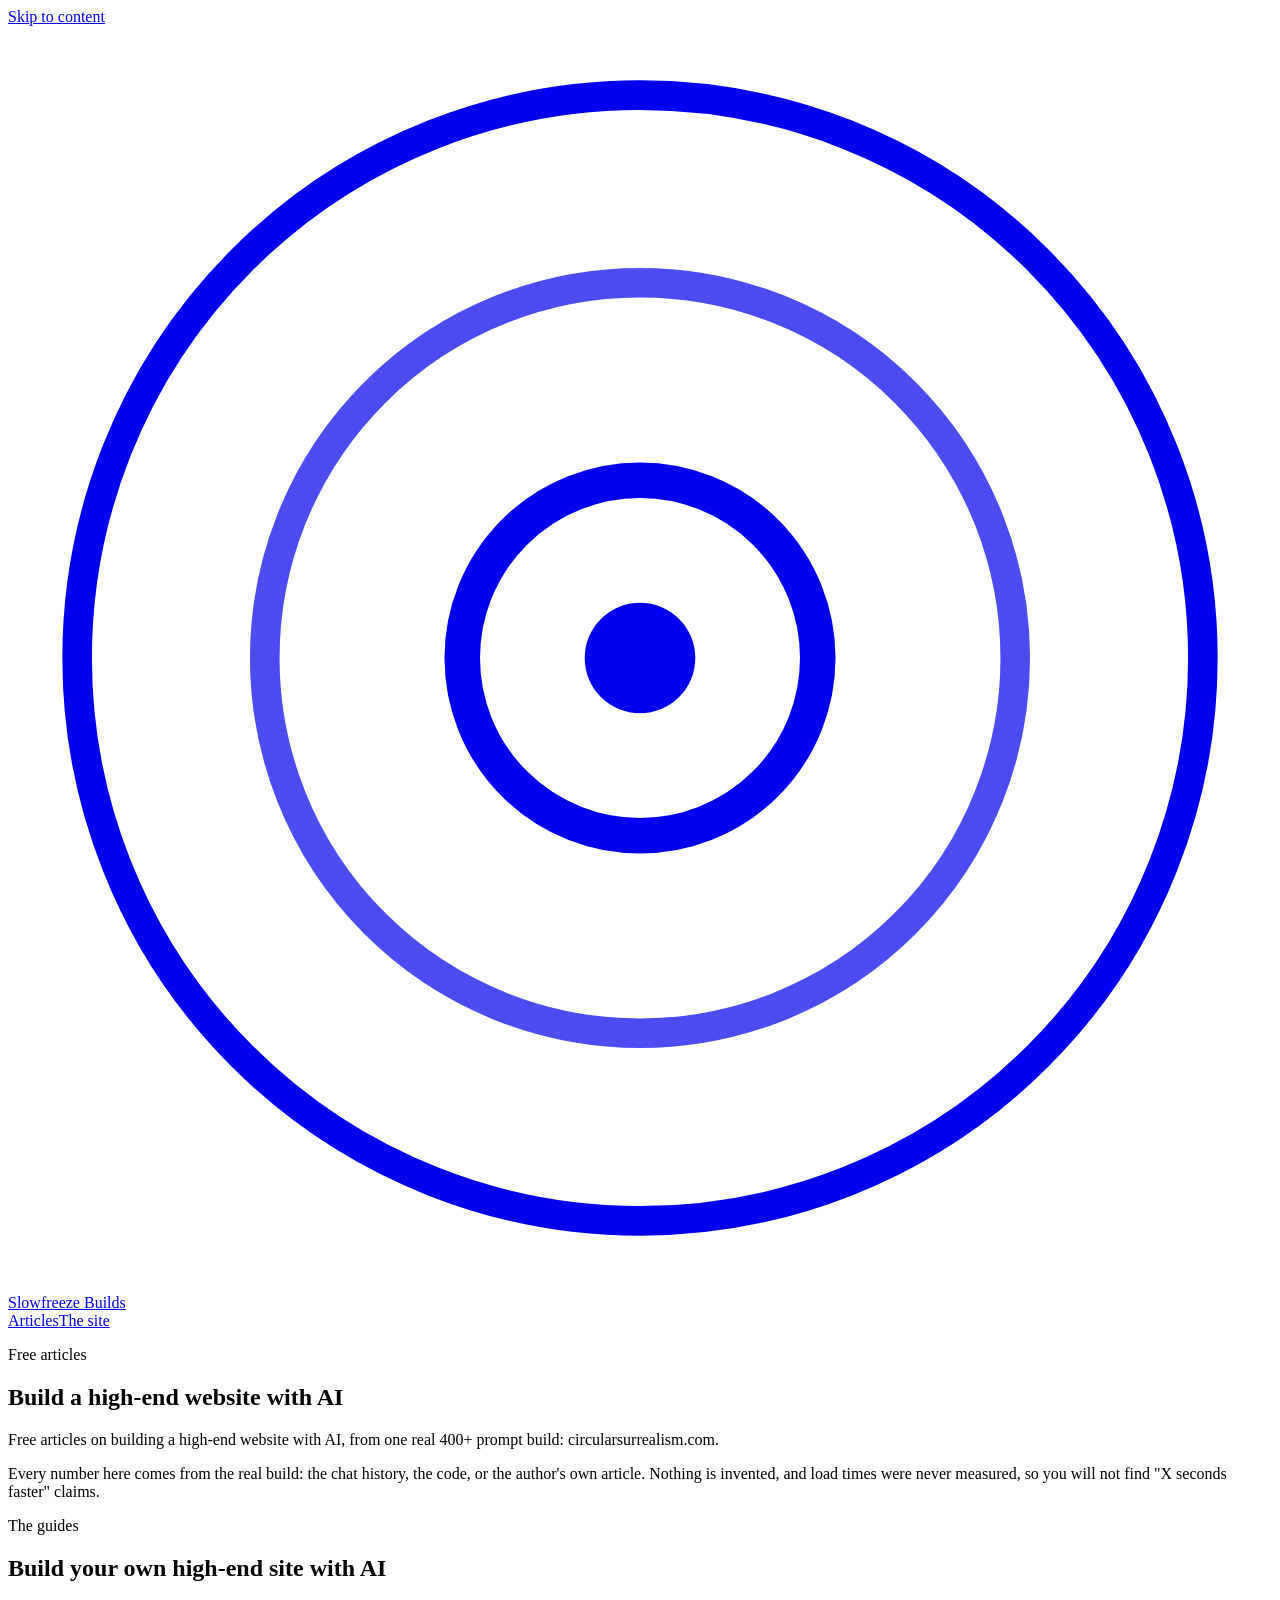
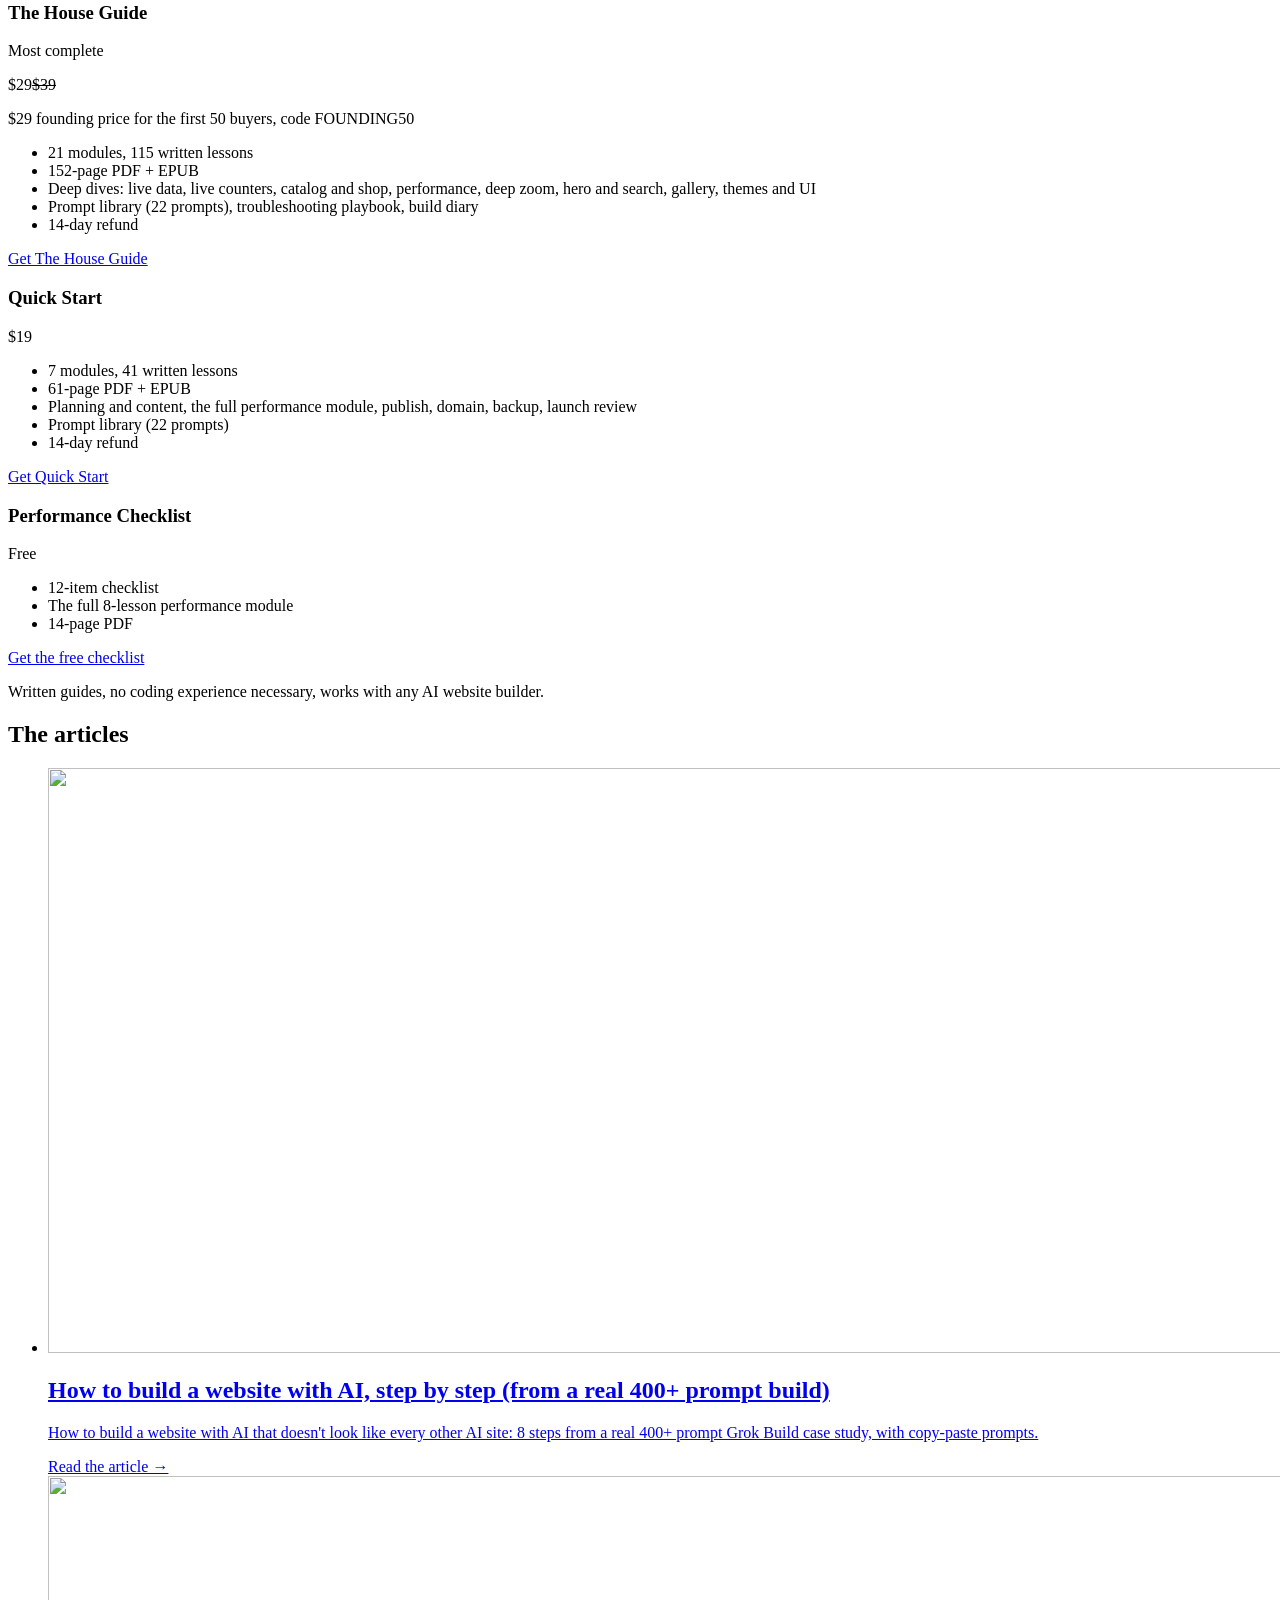
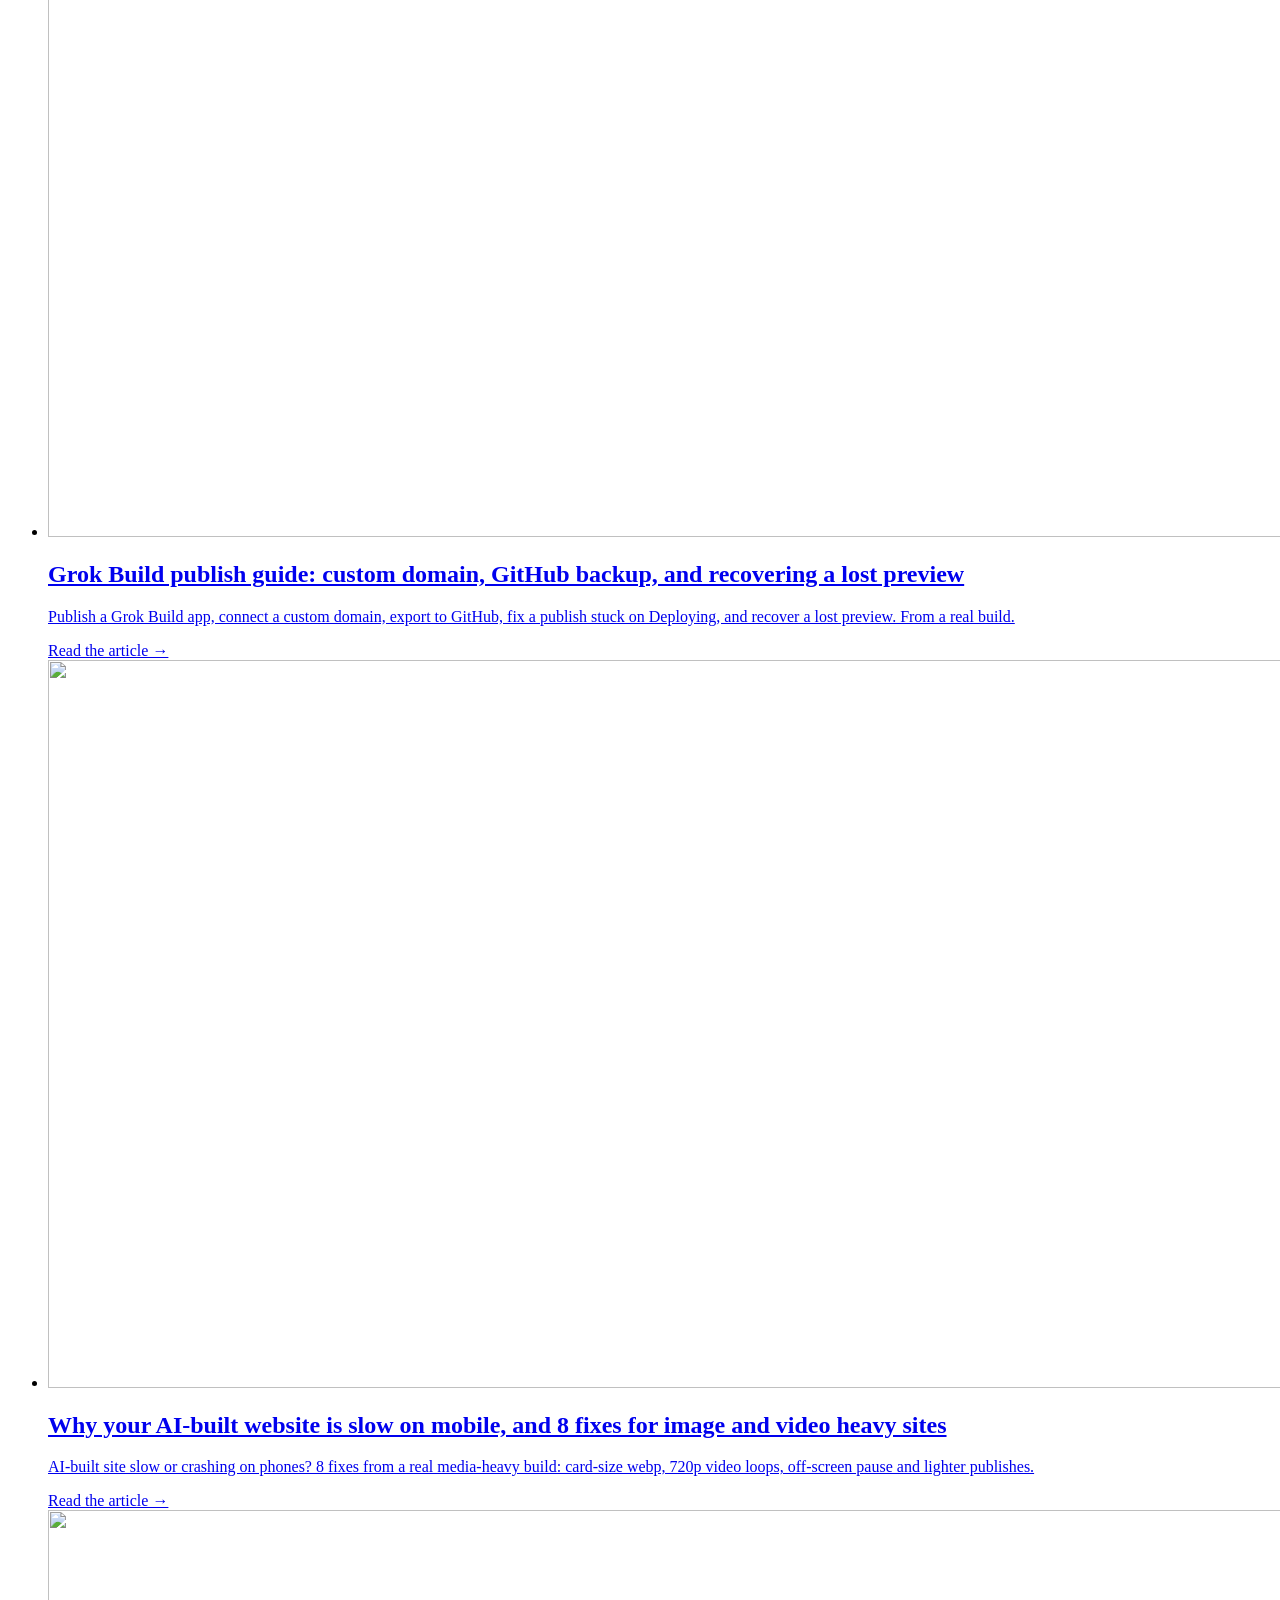
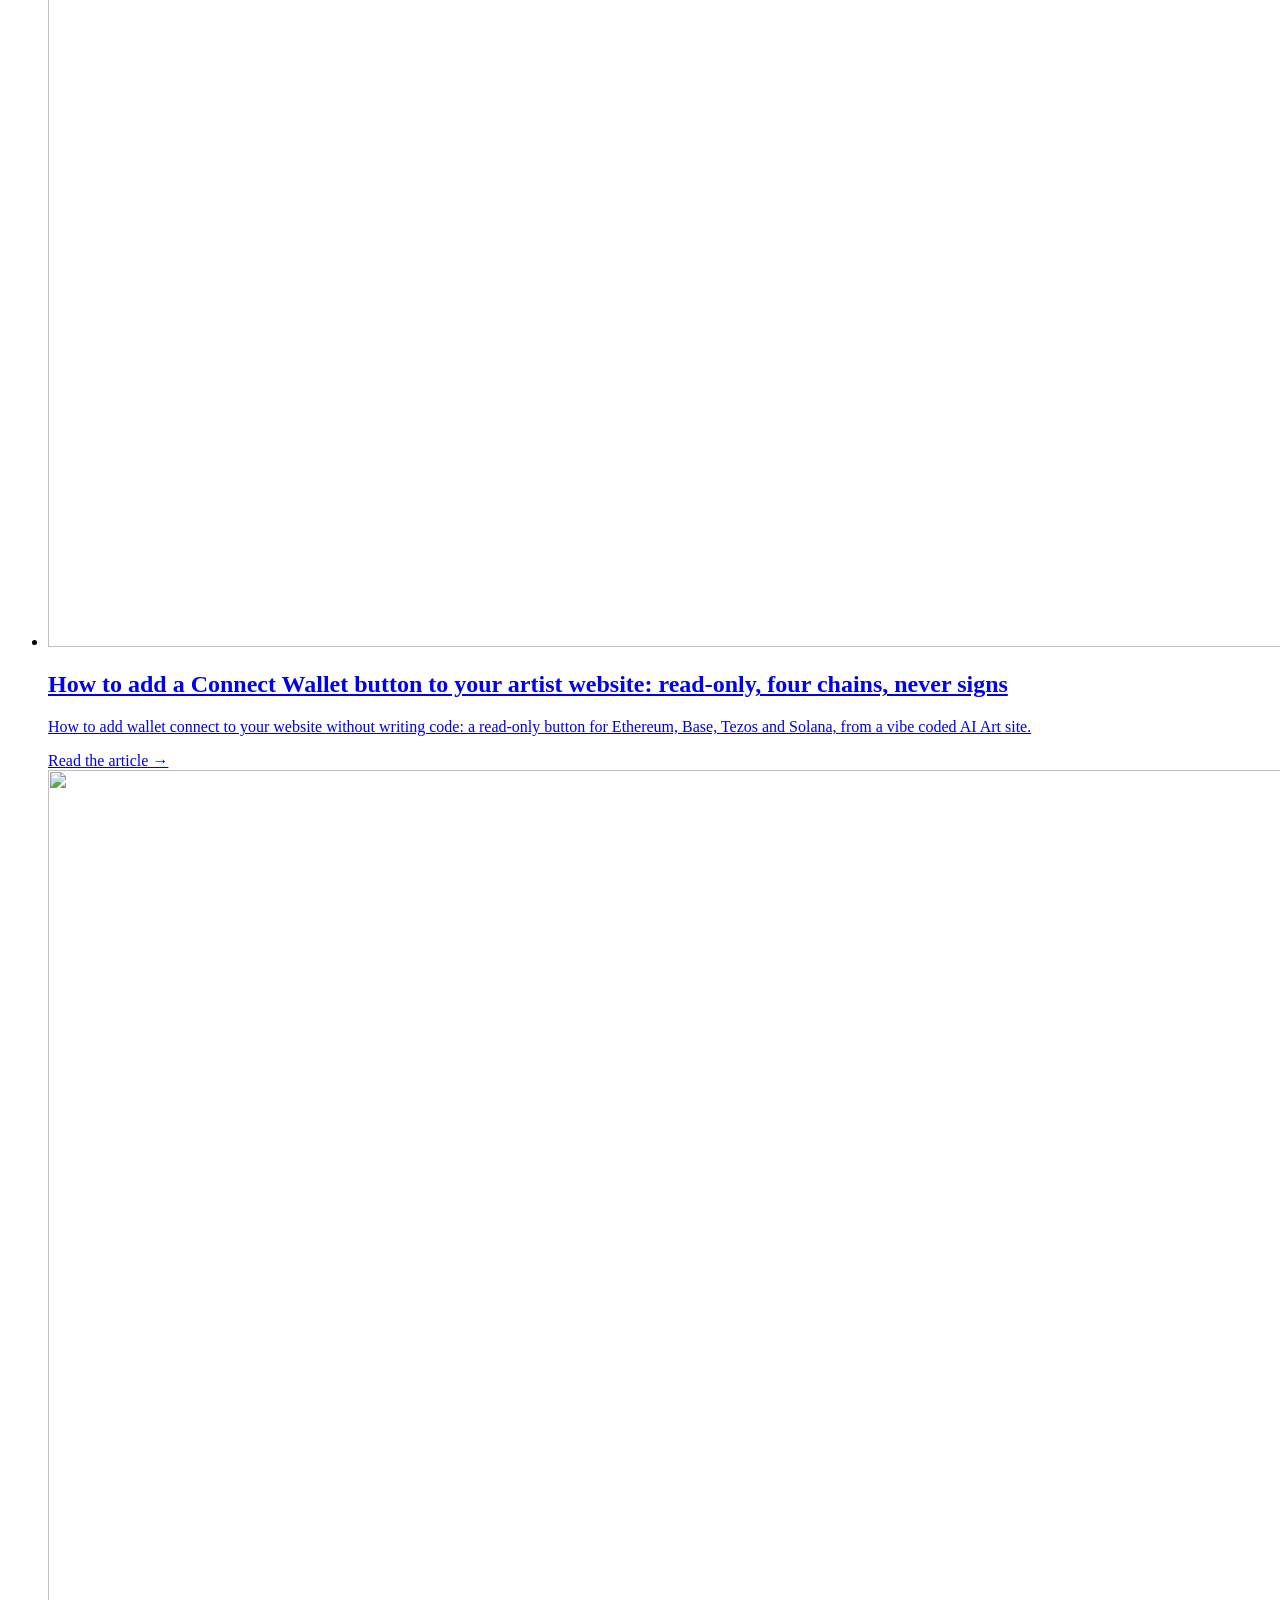
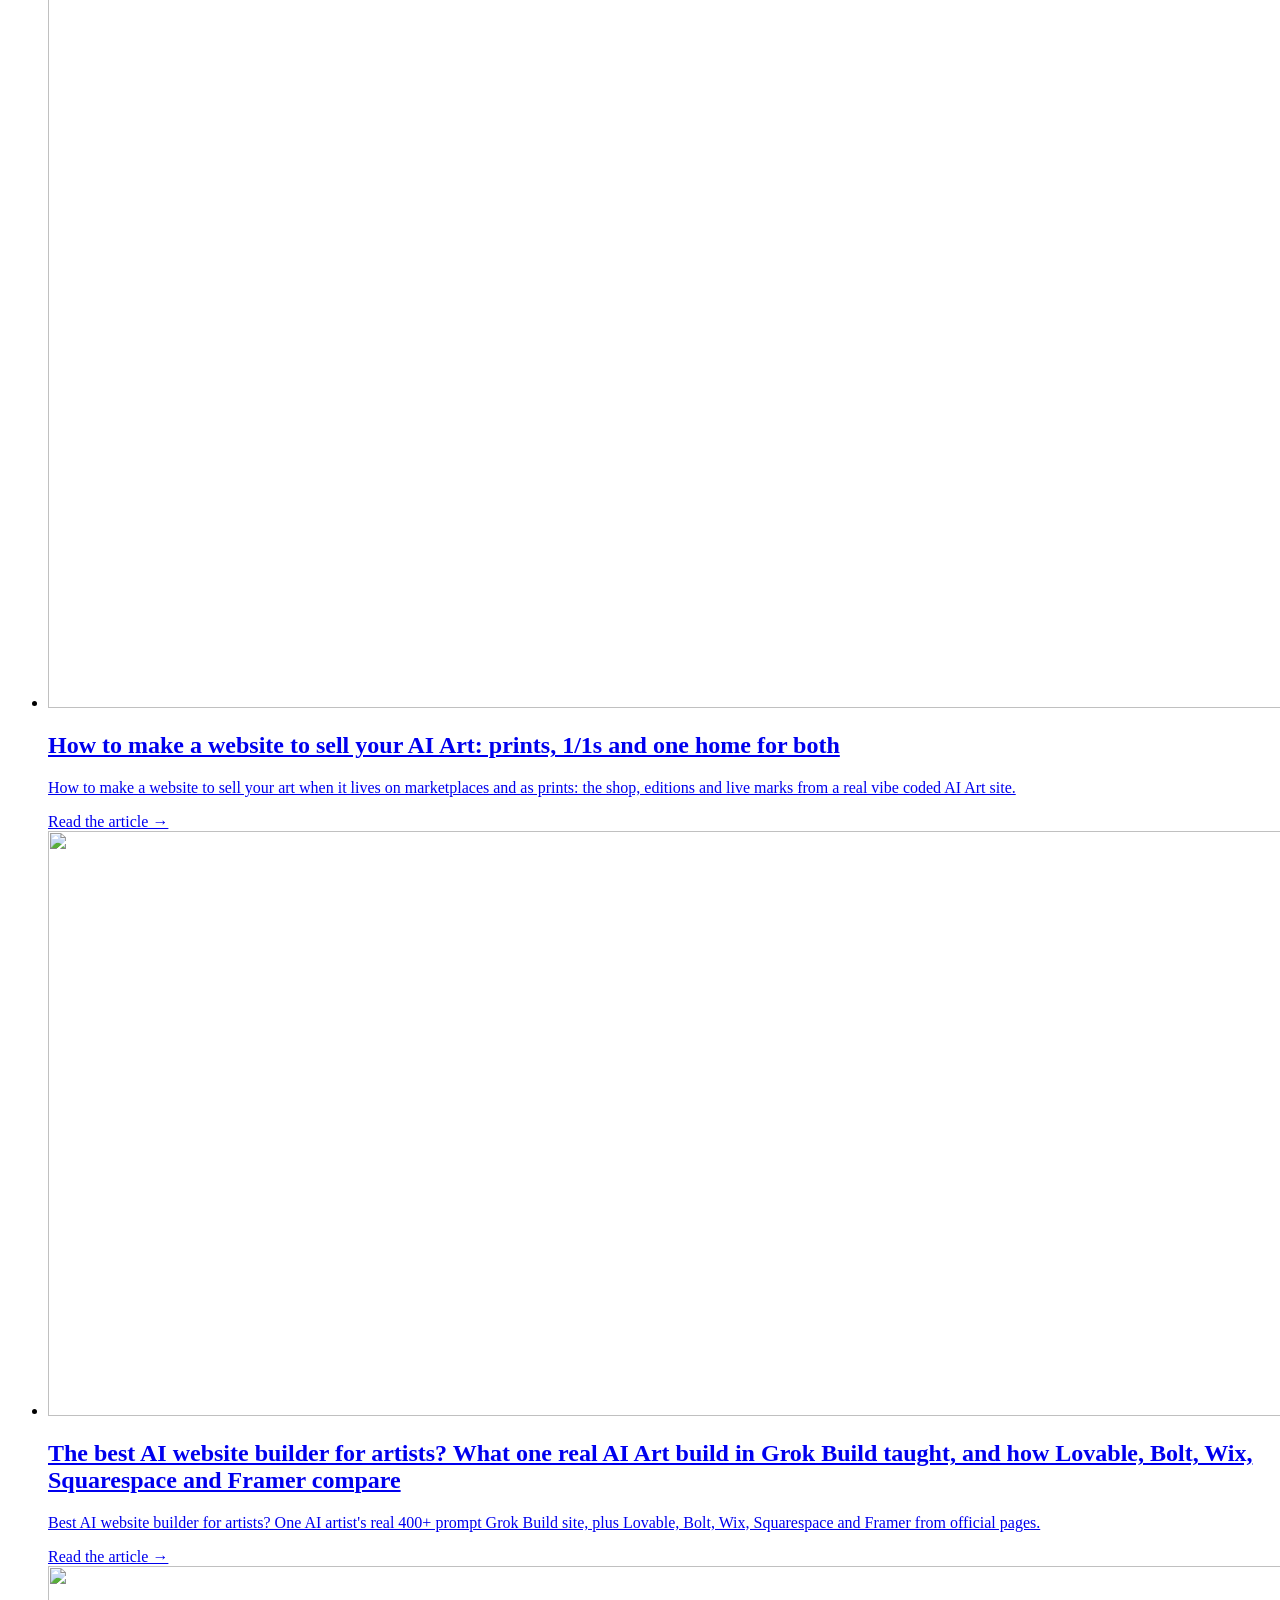
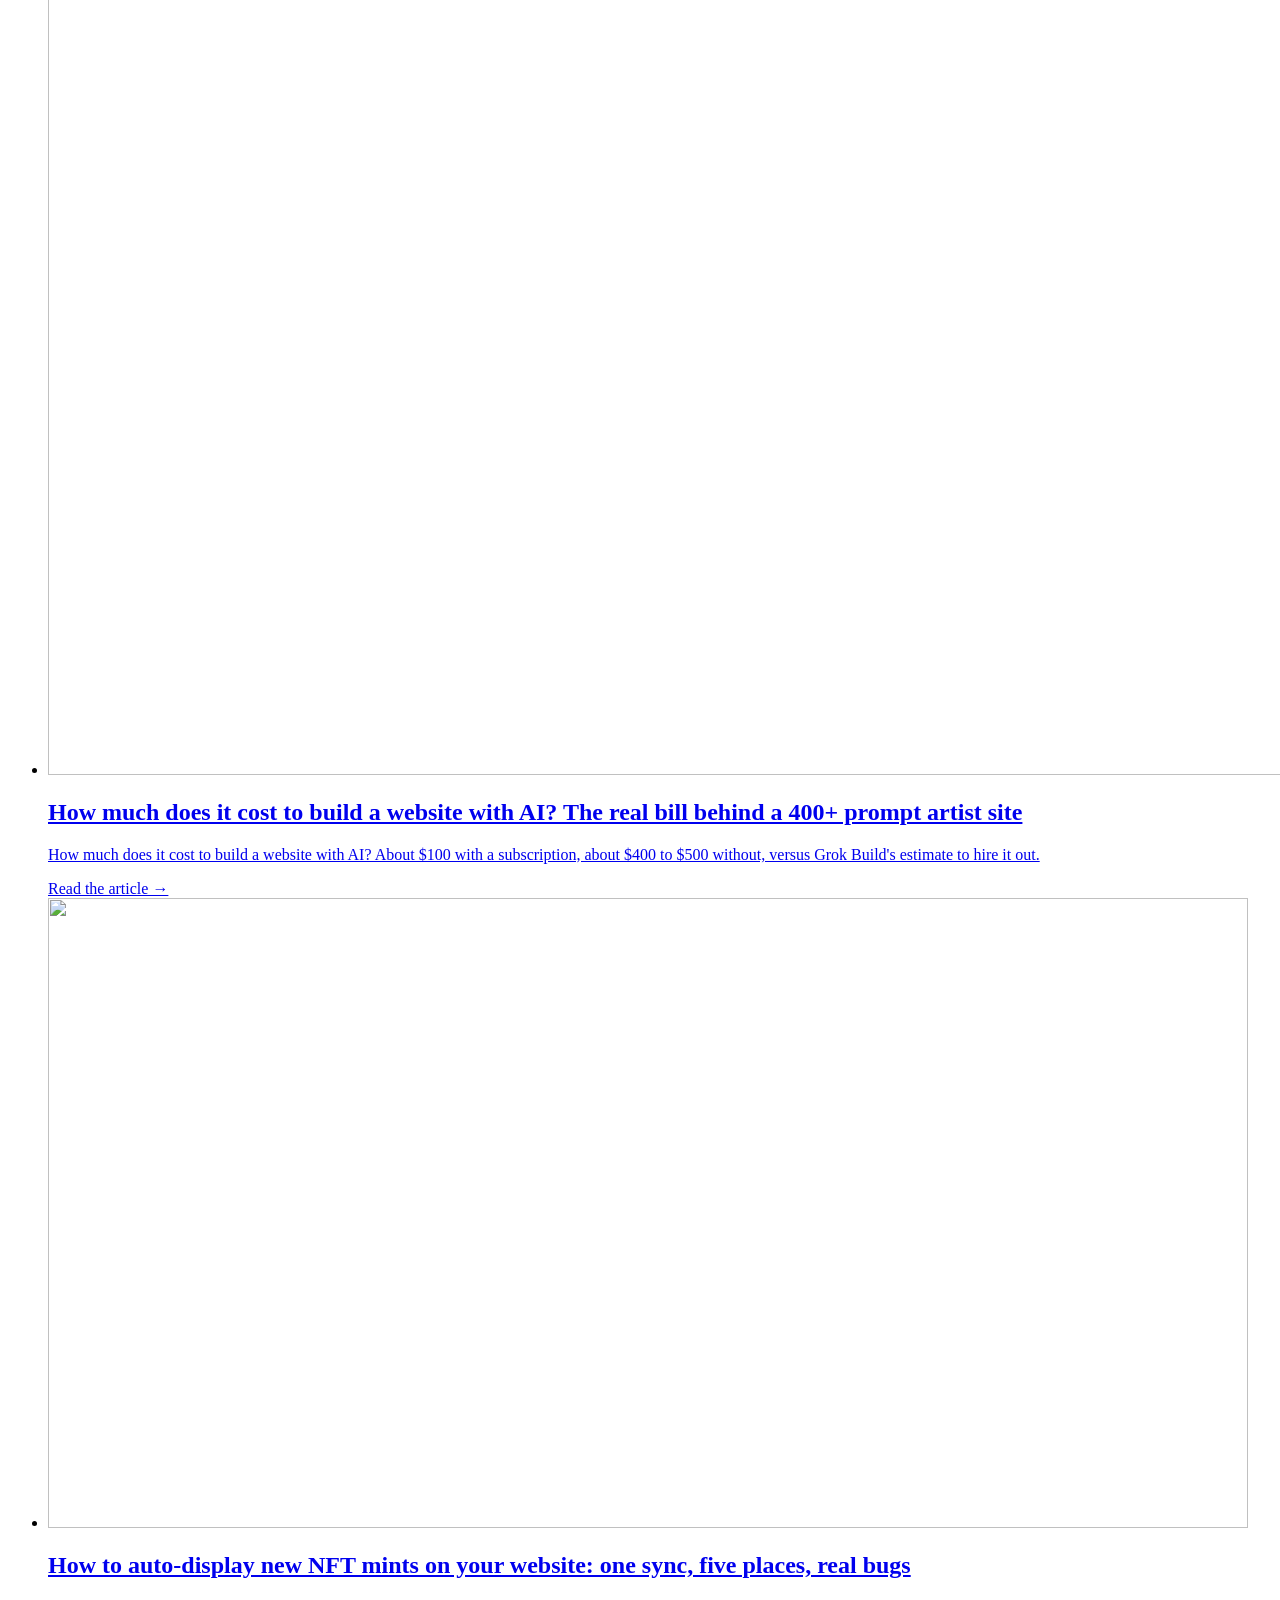
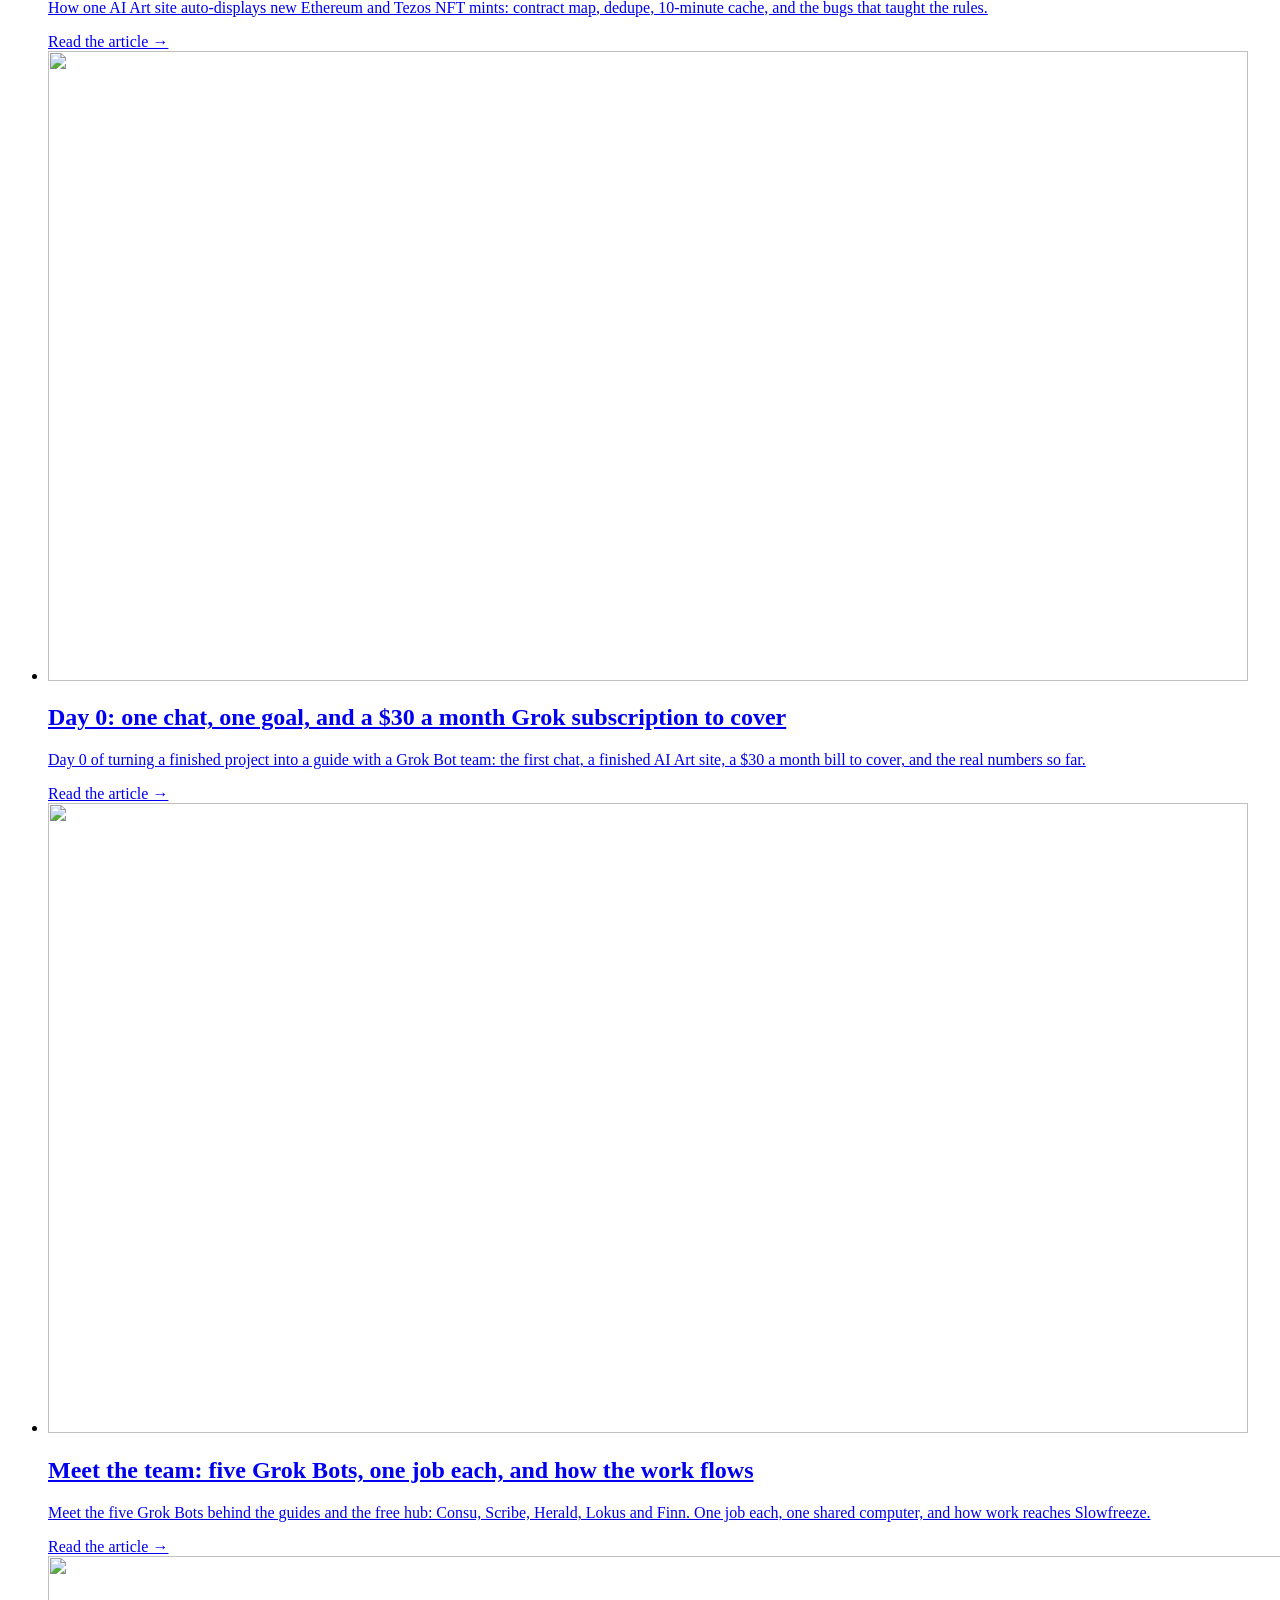
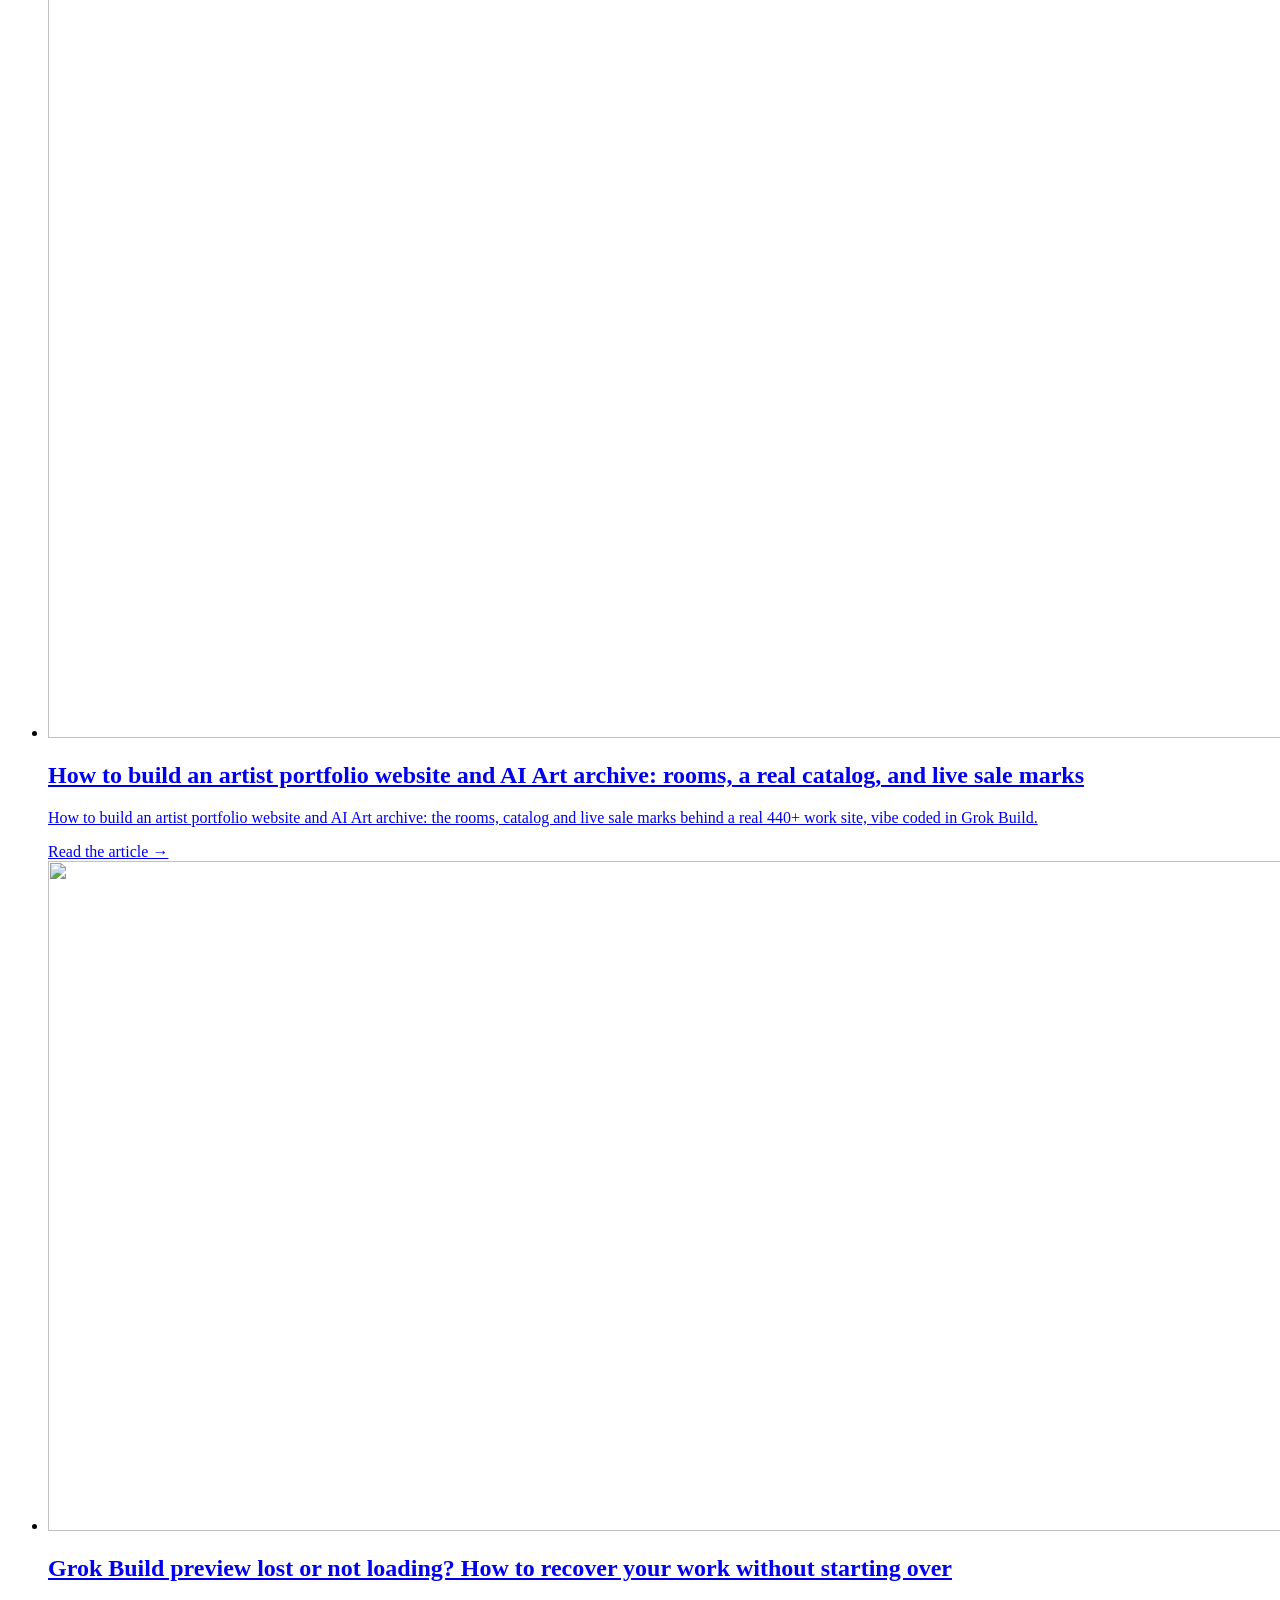
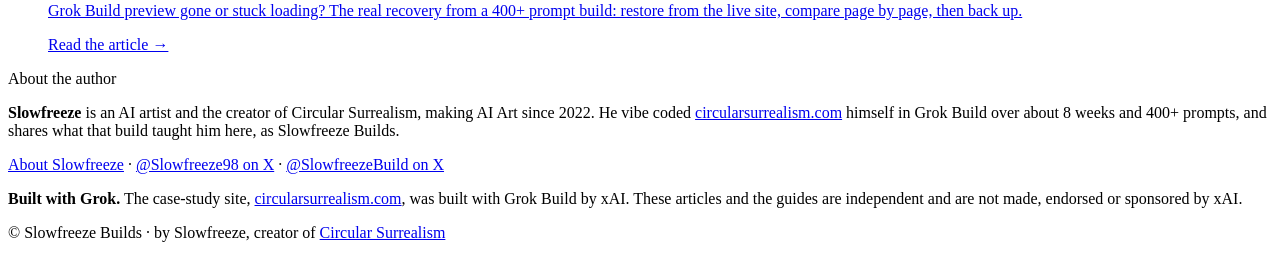
==== commit 4a93ab0a: "Publish article: meet-the-team-why-each-bot-gets-one-job" ====
--- a/docs/index.html
+++ b/docs/index.html
@@ -45,7 +45,7 @@
 <section class="tiers" id="guides" aria-labelledby="guides-h"><p class="tiers-eyebrow">The guides</p><h2 class="tiers-h" id="guides-h">Build your own high-end site with AI</h2><div class="tier-grid"><div class="tier featured"><div class="tier-top"><h3 class="tier-name">The House Guide</h3><span class="tier-badge">Most complete</span></div><p class="tier-price"><span class="now">$29</span><s class="was" aria-label="regular price $39">$39</s></p><p class="tier-founding">$29 founding price for the first 50 buyers, code FOUNDING50</p><ul class="tier-points"><li>21 modules, 115 written lessons</li><li>152-page PDF + EPUB</li><li>Deep dives: live data, live counters, catalog and shop, performance, deep zoom, hero and search, gallery, themes and UI</li><li>Prompt library (22 prompts), troubleshooting playbook, build diary</li><li>14-day refund</li></ul><a class="tier-btn primary" href="https://slowfreezebuilds.gumroad.com/l/sjvavd?offer_code=FOUNDING50" rel="noopener">Get The House Guide</a></div><div class="tier-pair"><div class="tier"><div class="tier-top"><h3 class="tier-name">Quick Start</h3></div><p class="tier-price"><span class="now">$19</span></p><ul class="tier-points"><li>7 modules, 41 written lessons</li><li>61-page PDF + EPUB</li><li>Planning and content, the full performance module, publish, domain, backup, launch review</li><li>Prompt library (22 prompts)</li><li>14-day refund</li></ul><a class="tier-btn" href="https://slowfreezebuilds.gumroad.com/l/kslwf" rel="noopener">Get Quick Start</a></div><div class="tier"><div class="tier-top"><h3 class="tier-name">Performance Checklist</h3></div><p class="tier-price"><span class="now">Free</span></p><ul class="tier-points"><li>12-item checklist</li><li>The full 8-lesson performance module</li><li>14-page PDF</li></ul><a class="tier-btn" href="https://slowfreezebuilds.gumroad.com/l/svpmd" rel="noopener">Get the free checklist</a></div></div></div><p class="tiers-note">Written guides, no coding experience necessary, works with any AI website builder.</p></section>
 <h2 class="list-h">The articles</h2>
 <ul class="cards">
-<li class="card"><a href="/how-to-build-a-website-with-ai/"><img src="/assets/img/f1-builder-loop-900.webp" alt="" width="1600" height="585" loading="lazy" decoding="async"><div><h2>How to build a website with AI, step by step (from a real 400+ prompt build)</h2><p>How to build a website with AI that doesn&#x27;t look like every other AI site: 8 steps from a real 400+ prompt Grok Build case study, with copy-paste prompts.</p><span class="more">Read the article →</span></div></a></li><li class="card"><a href="/grok-build-publish-custom-domain-github/"><img src="/assets/img/e2-three-pieces-900.webp" alt="" width="1600" height="661" loading="lazy" decoding="async"><div><h2>Grok Build publish guide: custom domain, GitHub backup, and recovering a lost preview</h2><p>Publish a Grok Build app, connect a custom domain, export to GitHub, fix a publish stuck on Deploying, and recover a lost preview. From a real build.</p><span class="more">Read the article →</span></div></a></li><li class="card"><a href="/make-ai-built-website-load-faster/"><img src="/assets/img/s4-before-after-media-900.webp" alt="" width="1600" height="728" loading="lazy" decoding="async"><div><h2>Why your AI-built website is slow on mobile, and 8 fixes for image and video heavy sites</h2><p>AI-built site slow or crashing on phones? 8 fixes from a real media-heavy build: card-size webp, 720p video loops, off-screen pause and lighter publishes.</p><span class="more">Read the article →</span></div></a></li><li class="card"><a href="/add-connect-wallet-button-to-website/"><img src="/assets/img/w2-connectors-900.webp" alt="" width="1600" height="737" loading="lazy" decoding="async"><div><h2>How to add a Connect Wallet button to your artist website: read-only, four chains, never signs</h2><p>How to add wallet connect to your website without writing code: a read-only button for Ethereum, Base, Tezos and Solana, from a vibe coded AI Art site.</p><span class="more">Read the article →</span></div></a></li><li class="card"><a href="/make-a-website-to-sell-your-ai-art/"><img src="/assets/img/s3-shop-page-900.webp" alt="" width="1600" height="1538" loading="lazy" decoding="async"><div><h2>How to make a website to sell your AI Art: prints, 1/1s and one home for both</h2><p>How to make a website to sell your art when it lives on marketplaces and as prints: the shop, editions and live marks from a real vibe coded AI Art site.</p><span class="more">Read the article →</span></div></a></li><li class="card"><a href="/best-ai-website-builder-for-artists/"><img src="/assets/img/f1-builder-loop-900.webp" alt="" width="1600" height="585" loading="lazy" decoding="async"><div><h2>The best AI website builder for artists? What one real AI Art build in Grok Build taught, and how Lovable, Bolt, Wix, Squarespace and Framer compare</h2><p>Best AI website builder for artists? One AI artist&#x27;s real 400+ prompt Grok Build site, plus Lovable, Bolt, Wix, Squarespace and Framer from official pages.</p><span class="more">Read the article →</span></div></a></li><li class="card"><a href="/how-much-does-it-cost-to-build-a-website-with-ai/"><img src="/assets/img/timeline-8-weeks-900.webp" alt="" width="1600" height="809" loading="lazy" decoding="async"><div><h2>How much does it cost to build a website with AI? The real bill behind a 400+ prompt artist site</h2><p>How much does it cost to build a website with AI? About $100 with a subscription, about $400 to $500 without, versus Grok Build&#x27;s estimate to hire it out.</p><span class="more">Read the article →</span></div></a></li><li class="card"><a href="/auto-display-new-nft-mints-on-website/"><img src="/assets/img/cover-auto-mints-900.webp" alt="" width="1200" height="630" loading="lazy" decoding="async"><div><h2>How to auto-display new NFT mints on your website: one sync, five places, real bugs</h2><p>How one AI Art site auto-displays new Ethereum and Tezos NFT mints: contract map, dedupe, 10-minute cache, and the bugs that taught the rules.</p><span class="more">Read the article →</span></div></a></li><li class="card"><a href="/day-0-one-chat-one-goal-30-dollar-bill/"><img src="/assets/img/cover-day-0-900.webp" alt="" width="1200" height="630" loading="lazy" decoding="async"><div><h2>Day 0: one chat, one goal, and a $30 a month Grok subscription to cover</h2><p>Day 0 of turning a finished project into a guide with a Grok Bot team: the first chat, a finished AI Art site, a $30 a month bill to cover, and the real numbers so far.</p><span class="more">Read the article →</span></div></a></li><li class="card"><a href="/build-an-artist-portfolio-website-with-ai/"><img src="/assets/img/s3-rooms-900.webp" alt="" width="1600" height="782" loading="lazy" decoding="async"><div><h2>How to build an artist portfolio website and AI Art archive: rooms, a real catalog, and live sale marks</h2><p>How to build an artist portfolio website and AI Art archive: the rooms, catalog and live sale marks behind a real 440+ work site, vibe coded in Grok Build.</p><span class="more">Read the article →</span></div></a></li><li class="card"><a href="/grok-build-lost-preview-recovery/"><img src="/assets/img/e2-restore-from-live-900.webp" alt="" width="1600" height="670" loading="lazy" decoding="async"><div><h2>Grok Build preview lost or not loading? How to recover your work without starting over</h2><p>Grok Build preview gone or stuck loading? The real recovery from a 400+ prompt build: restore from the live site, compare page by page, then back up.</p><span class="more">Read the article →</span></div></a></li>
+<li class="card"><a href="/how-to-build-a-website-with-ai/"><img src="/assets/img/f1-builder-loop-900.webp" alt="" width="1600" height="585" loading="lazy" decoding="async"><div><h2>How to build a website with AI, step by step (from a real 400+ prompt build)</h2><p>How to build a website with AI that doesn&#x27;t look like every other AI site: 8 steps from a real 400+ prompt Grok Build case study, with copy-paste prompts.</p><span class="more">Read the article →</span></div></a></li><li class="card"><a href="/grok-build-publish-custom-domain-github/"><img src="/assets/img/e2-three-pieces-900.webp" alt="" width="1600" height="661" loading="lazy" decoding="async"><div><h2>Grok Build publish guide: custom domain, GitHub backup, and recovering a lost preview</h2><p>Publish a Grok Build app, connect a custom domain, export to GitHub, fix a publish stuck on Deploying, and recover a lost preview. From a real build.</p><span class="more">Read the article →</span></div></a></li><li class="card"><a href="/make-ai-built-website-load-faster/"><img src="/assets/img/s4-before-after-media-900.webp" alt="" width="1600" height="728" loading="lazy" decoding="async"><div><h2>Why your AI-built website is slow on mobile, and 8 fixes for image and video heavy sites</h2><p>AI-built site slow or crashing on phones? 8 fixes from a real media-heavy build: card-size webp, 720p video loops, off-screen pause and lighter publishes.</p><span class="more">Read the article →</span></div></a></li><li class="card"><a href="/add-connect-wallet-button-to-website/"><img src="/assets/img/w2-connectors-900.webp" alt="" width="1600" height="737" loading="lazy" decoding="async"><div><h2>How to add a Connect Wallet button to your artist website: read-only, four chains, never signs</h2><p>How to add wallet connect to your website without writing code: a read-only button for Ethereum, Base, Tezos and Solana, from a vibe coded AI Art site.</p><span class="more">Read the article →</span></div></a></li><li class="card"><a href="/make-a-website-to-sell-your-ai-art/"><img src="/assets/img/s3-shop-page-900.webp" alt="" width="1600" height="1538" loading="lazy" decoding="async"><div><h2>How to make a website to sell your AI Art: prints, 1/1s and one home for both</h2><p>How to make a website to sell your art when it lives on marketplaces and as prints: the shop, editions and live marks from a real vibe coded AI Art site.</p><span class="more">Read the article →</span></div></a></li><li class="card"><a href="/best-ai-website-builder-for-artists/"><img src="/assets/img/f1-builder-loop-900.webp" alt="" width="1600" height="585" loading="lazy" decoding="async"><div><h2>The best AI website builder for artists? What one real AI Art build in Grok Build taught, and how Lovable, Bolt, Wix, Squarespace and Framer compare</h2><p>Best AI website builder for artists? One AI artist&#x27;s real 400+ prompt Grok Build site, plus Lovable, Bolt, Wix, Squarespace and Framer from official pages.</p><span class="more">Read the article →</span></div></a></li><li class="card"><a href="/how-much-does-it-cost-to-build-a-website-with-ai/"><img src="/assets/img/timeline-8-weeks-900.webp" alt="" width="1600" height="809" loading="lazy" decoding="async"><div><h2>How much does it cost to build a website with AI? The real bill behind a 400+ prompt artist site</h2><p>How much does it cost to build a website with AI? About $100 with a subscription, about $400 to $500 without, versus Grok Build&#x27;s estimate to hire it out.</p><span class="more">Read the article →</span></div></a></li><li class="card"><a href="/auto-display-new-nft-mints-on-website/"><img src="/assets/img/cover-auto-mints-900.webp" alt="" width="1200" height="630" loading="lazy" decoding="async"><div><h2>How to auto-display new NFT mints on your website: one sync, five places, real bugs</h2><p>How one AI Art site auto-displays new Ethereum and Tezos NFT mints: contract map, dedupe, 10-minute cache, and the bugs that taught the rules.</p><span class="more">Read the article →</span></div></a></li><li class="card"><a href="/day-0-one-chat-one-goal-30-dollar-bill/"><img src="/assets/img/cover-day-0-900.webp" alt="" width="1200" height="630" loading="lazy" decoding="async"><div><h2>Day 0: one chat, one goal, and a $30 a month Grok subscription to cover</h2><p>Day 0 of turning a finished project into a guide with a Grok Bot team: the first chat, a finished AI Art site, a $30 a month bill to cover, and the real numbers so far.</p><span class="more">Read the article →</span></div></a></li><li class="card"><a href="/meet-the-team-why-each-bot-gets-one-job/"><img src="/assets/img/cover-meet-the-team-900.webp" alt="" width="1200" height="630" loading="lazy" decoding="async"><div><h2>Meet the team: five Grok Bots, one job each, and how the work flows</h2><p>Meet the five Grok Bots behind the guides and the free hub: Consu, Scribe, Herald, Lokus and Finn. One job each, one shared computer, and how work reaches Slowfreeze.</p><span class="more">Read the article →</span></div></a></li><li class="card"><a href="/build-an-artist-portfolio-website-with-ai/"><img src="/assets/img/s3-rooms-900.webp" alt="" width="1600" height="782" loading="lazy" decoding="async"><div><h2>How to build an artist portfolio website and AI Art archive: rooms, a real catalog, and live sale marks</h2><p>How to build an artist portfolio website and AI Art archive: the rooms, catalog and live sale marks behind a real 440+ work site, vibe coded in Grok Build.</p><span class="more">Read the article →</span></div></a></li><li class="card"><a href="/grok-build-lost-preview-recovery/"><img src="/assets/img/e2-restore-from-live-900.webp" alt="" width="1600" height="670" loading="lazy" decoding="async"><div><h2>Grok Build preview lost or not loading? How to recover your work without starting over</h2><p>Grok Build preview gone or stuck loading? The real recovery from a 400+ prompt build: restore from the live site, compare page by page, then back up.</p><span class="more">Read the article →</span></div></a></li>
 </ul>
 <aside class="author-box" aria-label="About the author">
 <p class="author-eyebrow">About the author</p>
